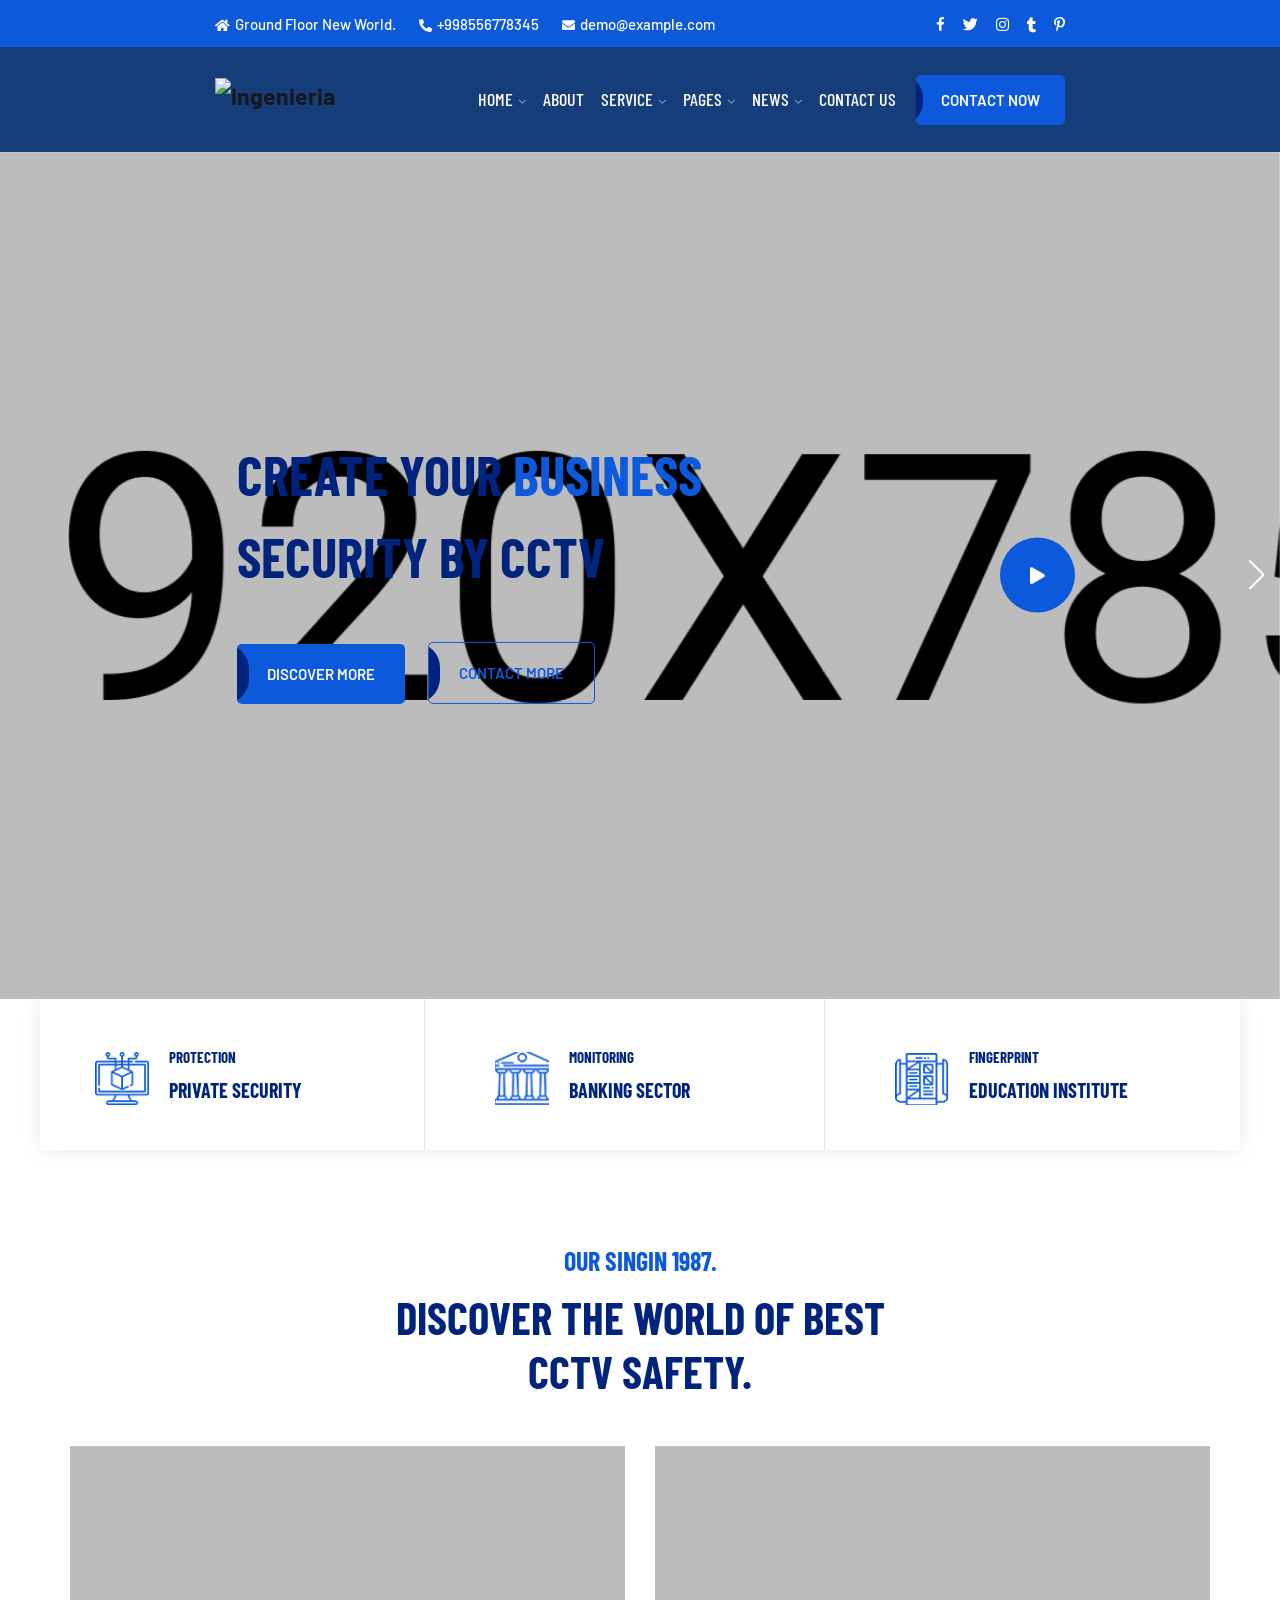
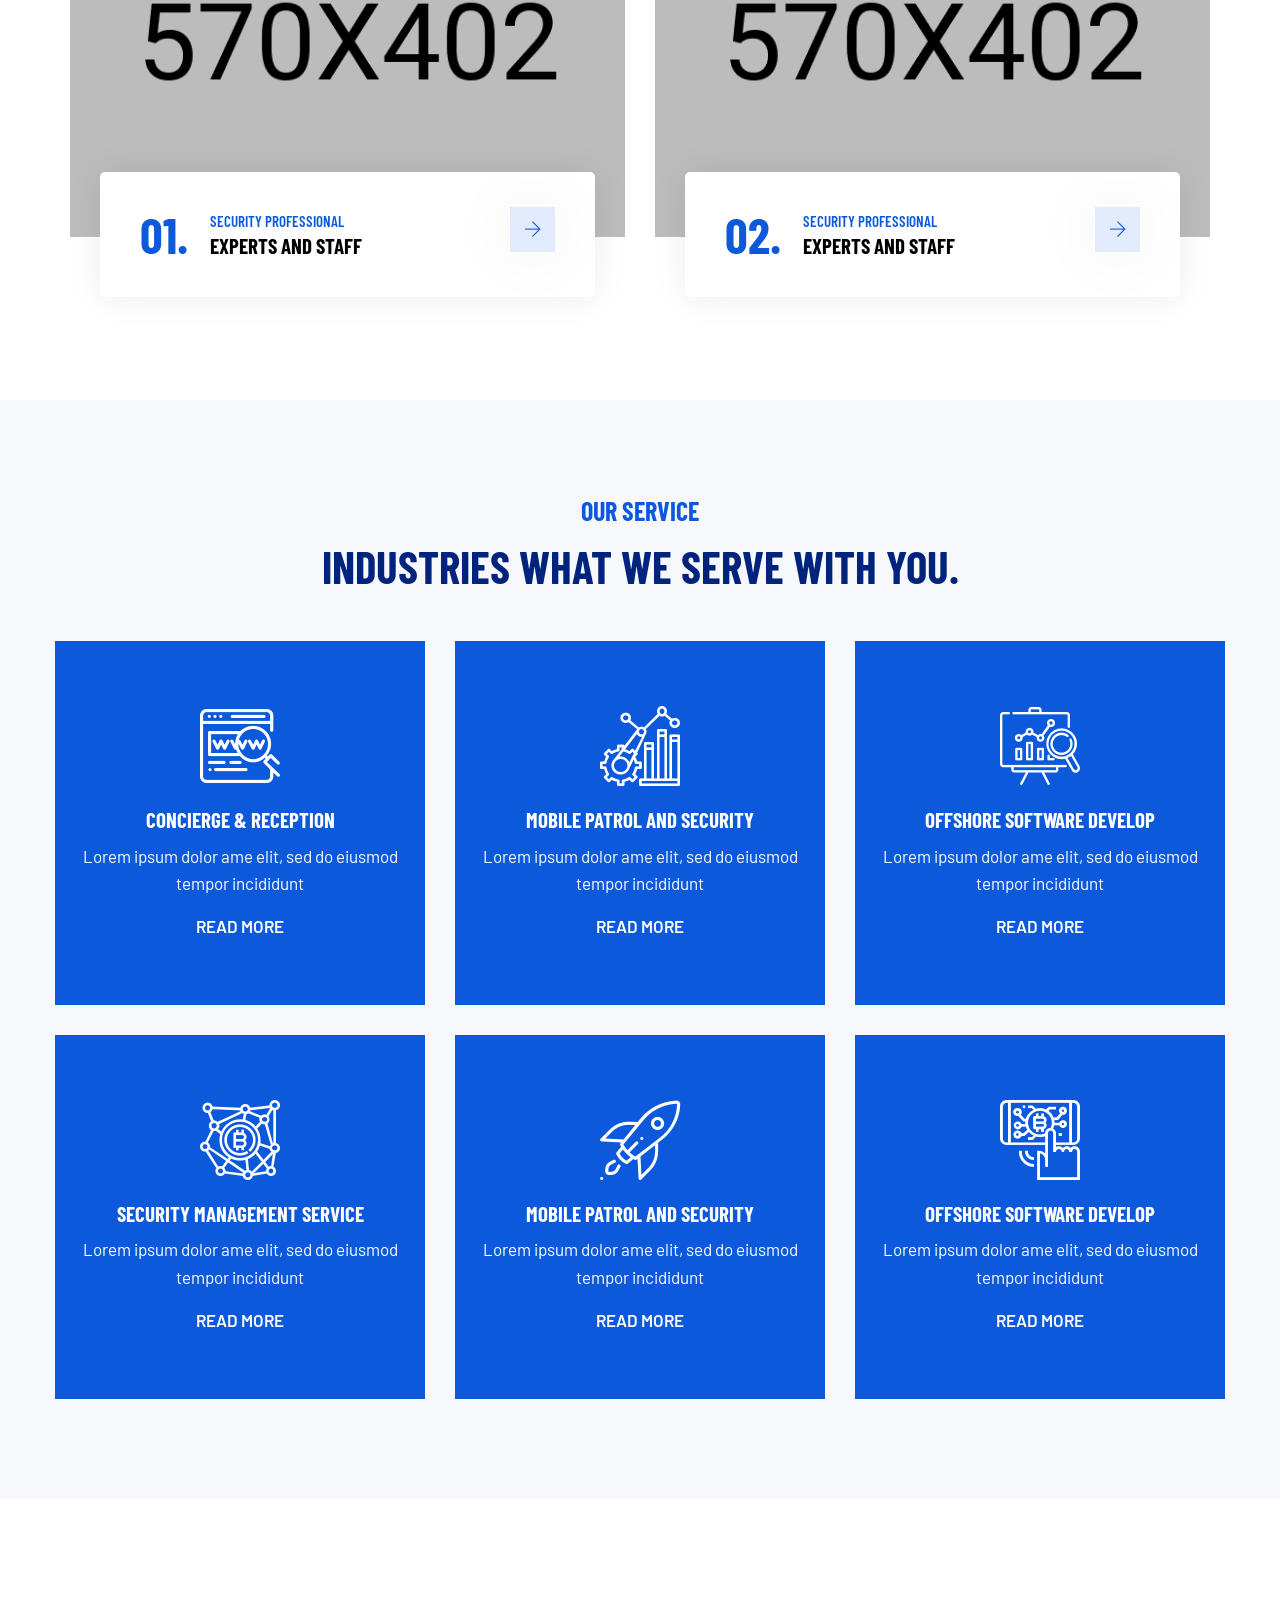
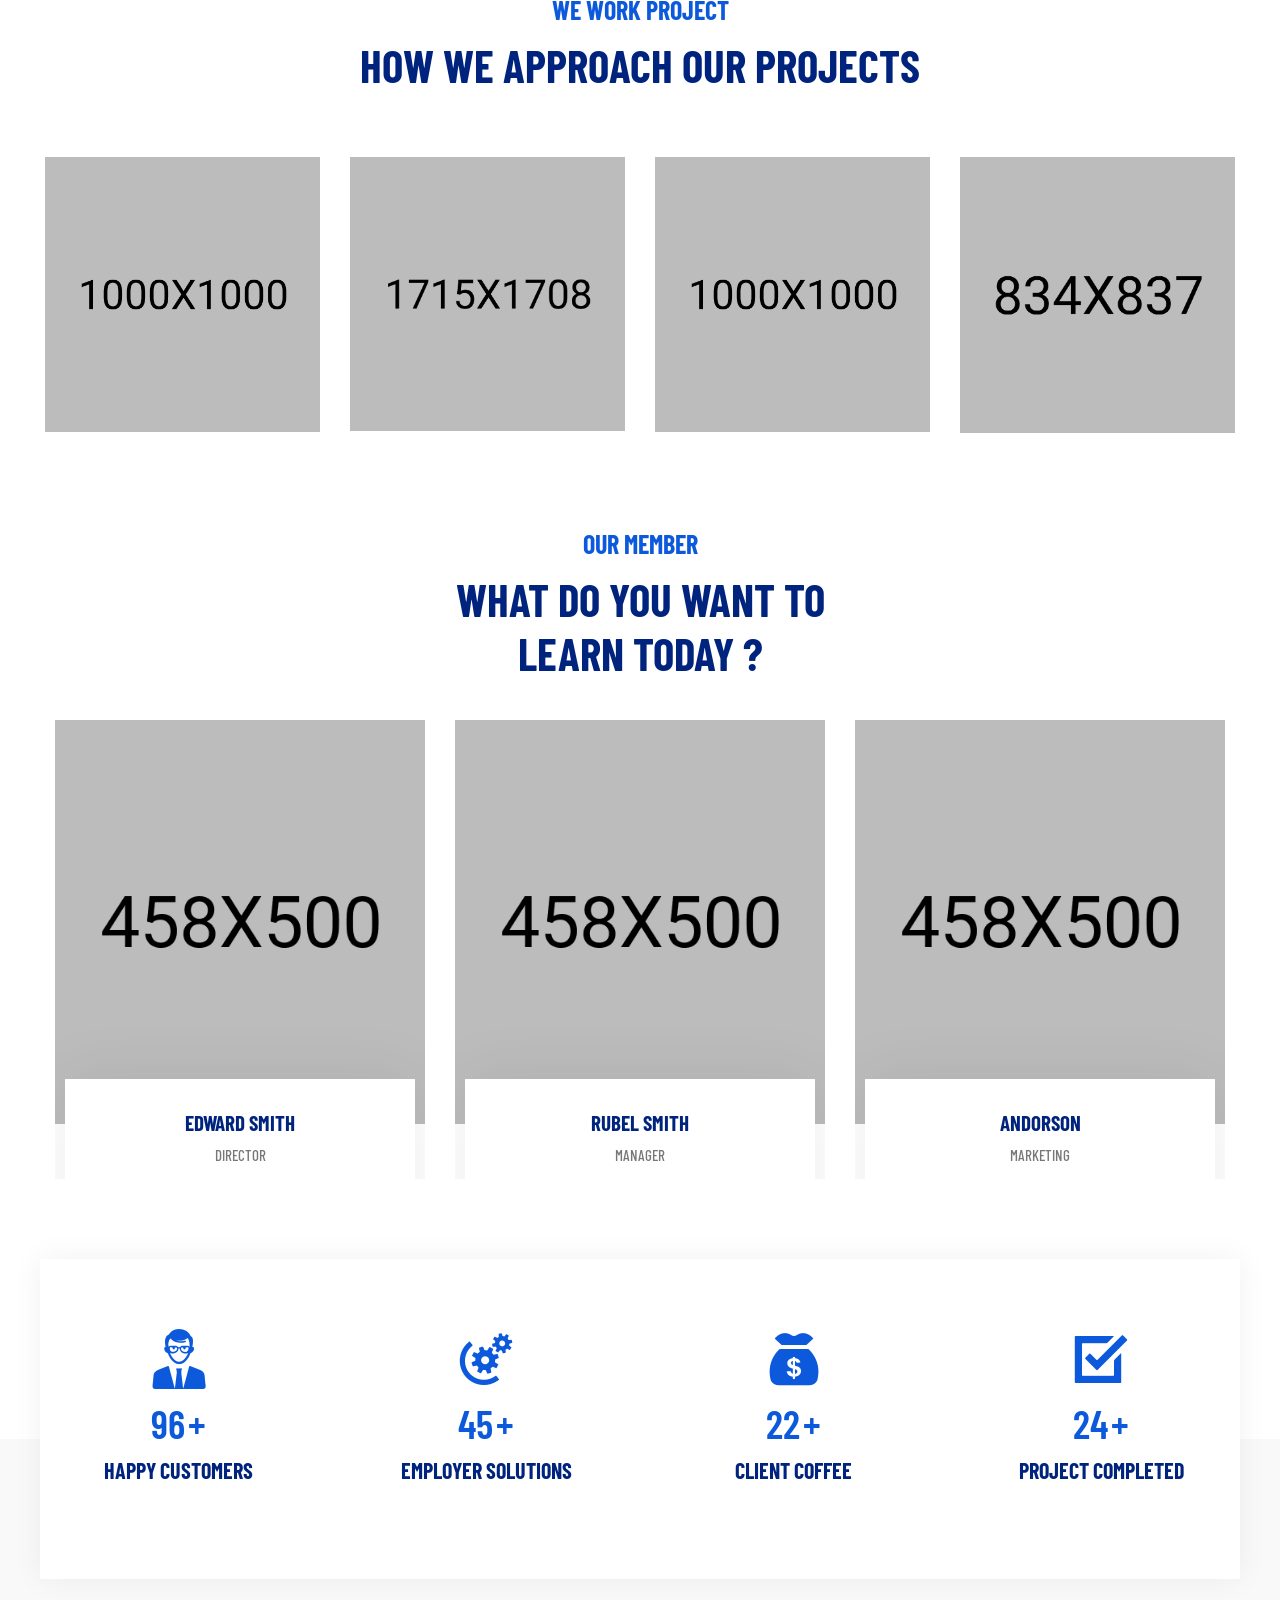
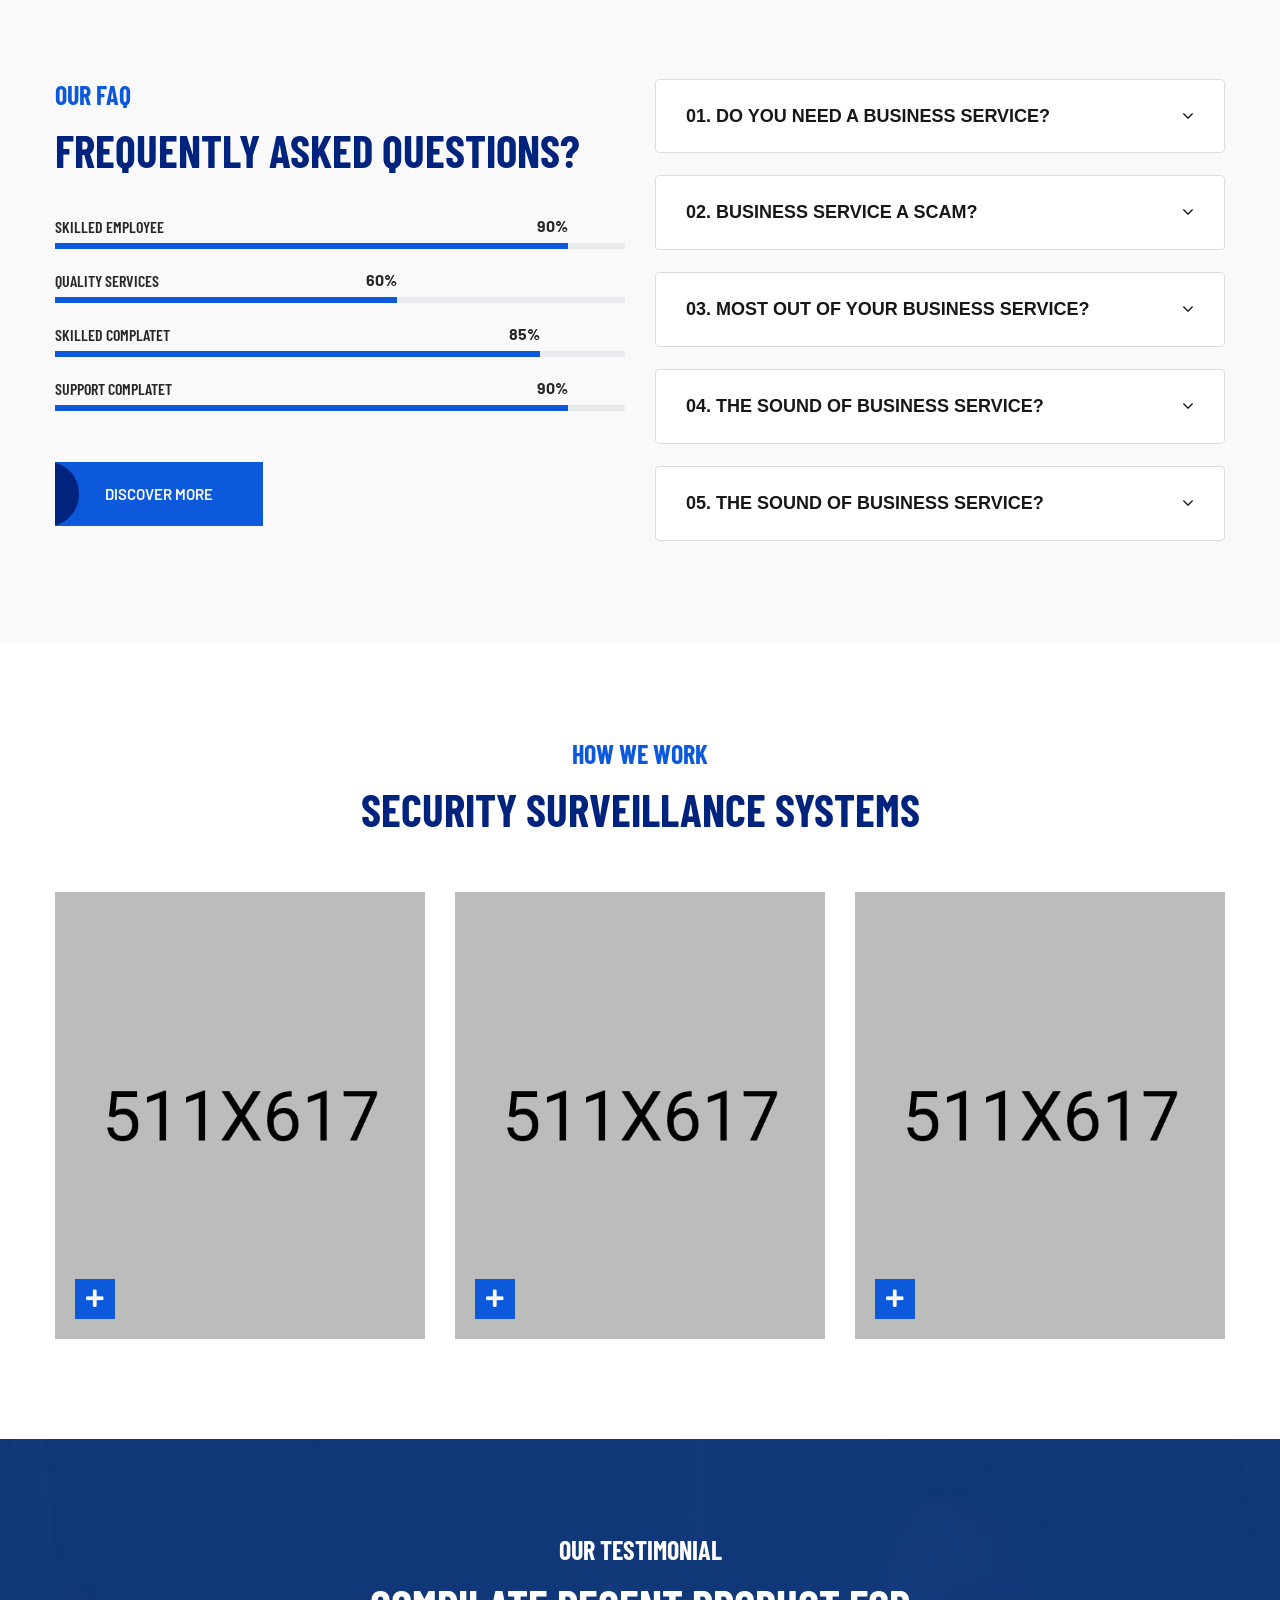
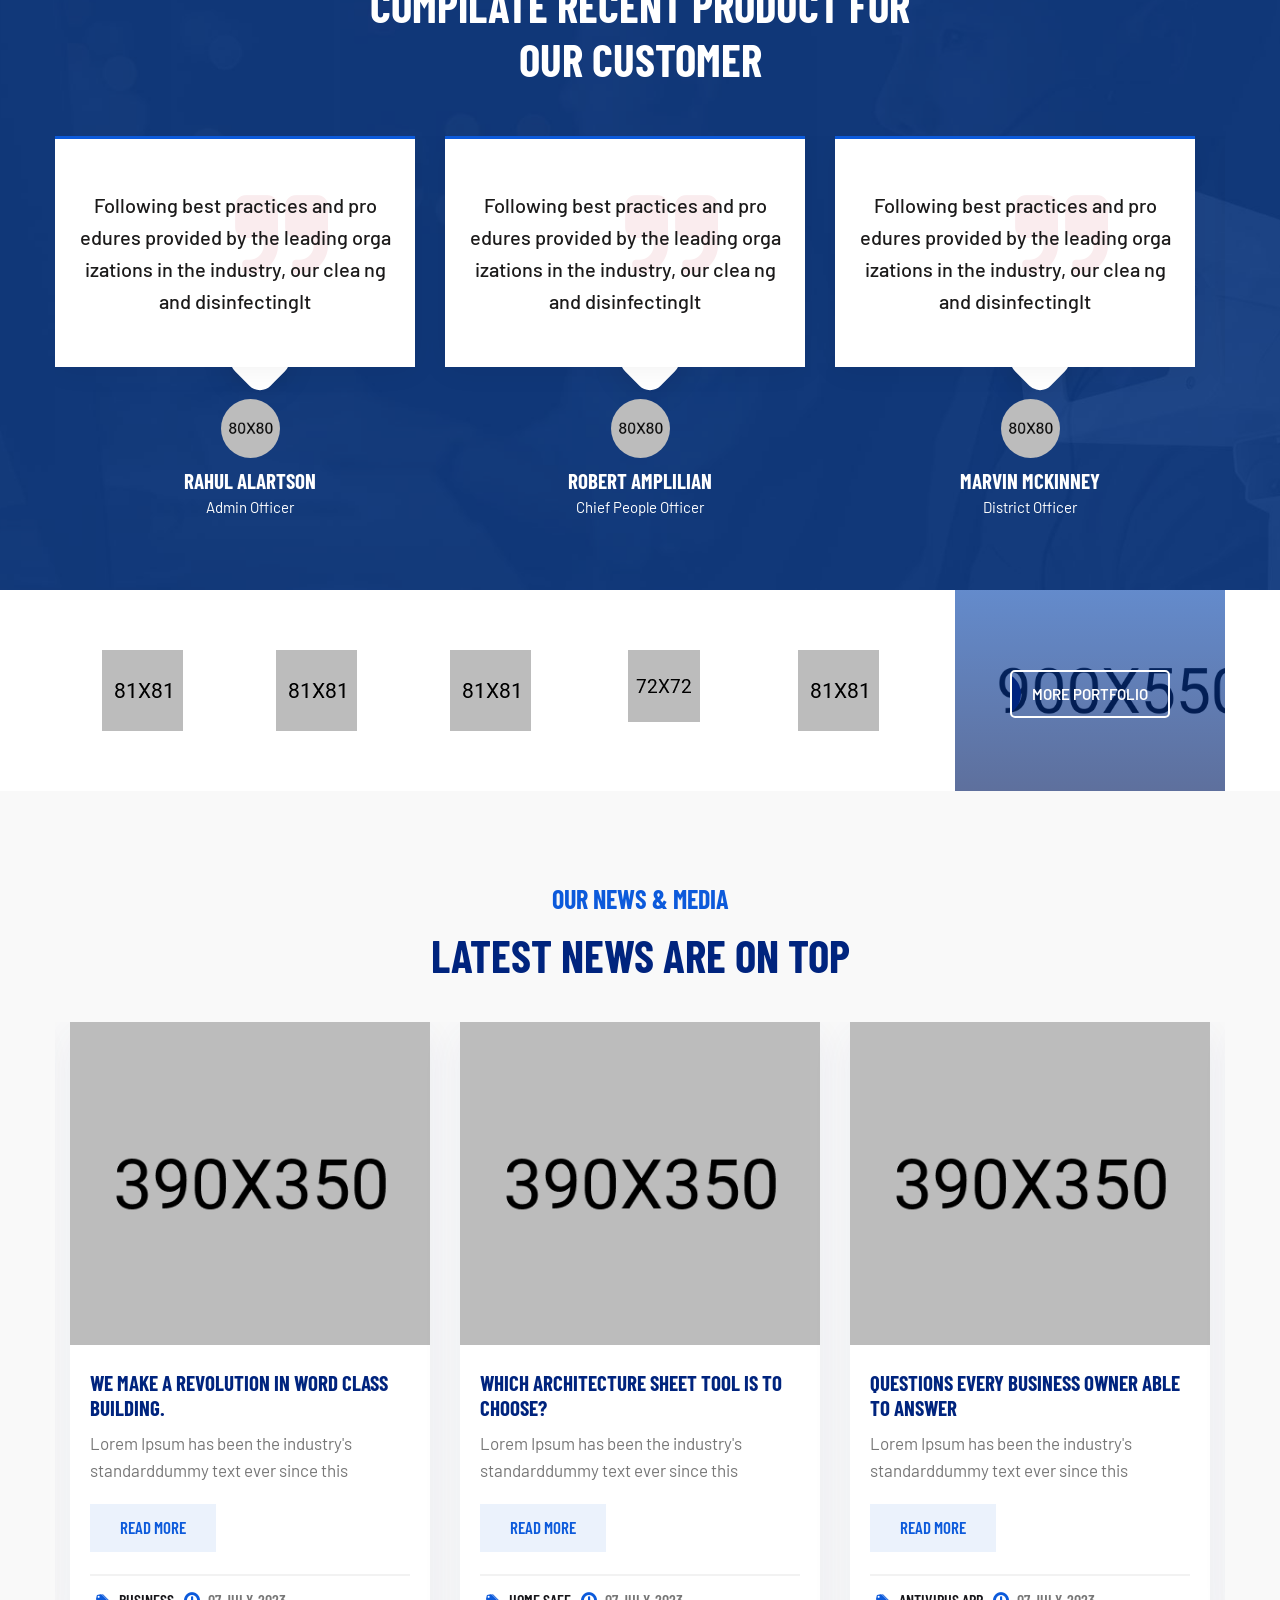
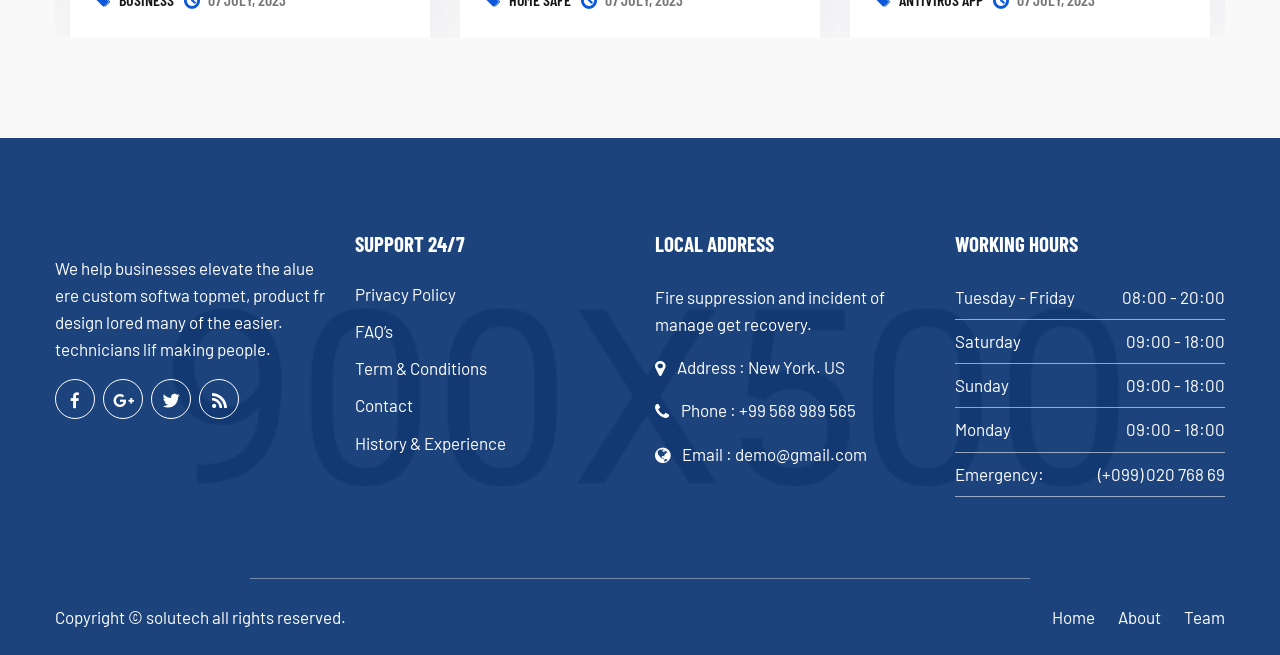
==== solutech/index.html @ 67c7a2f8 "plantilla ingenieria proyecto pagina web" ====
<!DOCTYPE HTML>
<html lang="en-US">
    <head>
		<meta charset="UTF-8">
		<meta http-equiv="x-ua-compatible" content="ie=edge">
		<title>ISOS</title>
		<meta name="description" content="">
		<meta name="viewport" content="width=device-width, initial-scale=1">
		<!-- Favicon Icon -->
        <link rel="icon"  type="image/png" href="assets/images/logo_ing.png">		
        <link rel="stylesheet" type="text/css" href="assets/css/bootstrap.min.css"/>
        <link rel="stylesheet" type="text/css" href="venobox/venobox.css"/>
        <link rel="stylesheet" type="text/css" href="assets/css/plugin_theme_css.css"/>
        <link rel="stylesheet" type="text/css" href="assets/css/style.css"/>        
		<link rel="stylesheet" type="text/css" href="style.css"/>
		<link rel="stylesheet" type="text/css" href="assets/css/responsive.css"/>
		<!-- modernizr js -->	
        <script src="assets/js/vendor/modernizr-2.8.3.min.js"></script>		
		
    </head>
<body>
<div class="em40_header_area_main">
 	<!-- HEADER TOP AREA -->
	<div class="solutech-header-top">
		<div class="container">
			<div class="row">
				<div class="col-xs-12 col-lg-9 col-xl-9 col-md-9 col-sm-12">
					<div class="top-address text-left">
						<p>
							<span><i class="fas fa-home"></i>Ground Floor New World.</span>
							<a href="#"><i class="fas fa-phone-alt"></i>+998556778345</a>
							<a href="#"><i class="fas fa-envelope"></i>demo@example.com</a>
						</p>
					</div>
				</div>
				<!-- TOP RIGHT -->
				<div class="col-xs-12 col-lg-3 col-xl-3 col-md-3 col-sm-12 ">
					<div class="top-right-menu">
						<ul class="social-icons text-right text_m_center">
							<li><a href="#"><i class="fa fa-facebook-f"></i></a></li>
							<li><a href="#"><i class="fab fa-twitter"></i></a></li>
							<li><a href="#"><i class="fab fa-instagram"></i></a></li>
							<li><a href="#"><i class="fab fa-tumblr"></i></a></li>
							<li><a href="#"><i class="fab fa-pinterest-p"></i></a></li>								
						</ul>
					</div>
				</div>	
			</div>		
		</div>
	</div>
    <!-- END HEADER TOP AREA -->
	<div class="tx_top2_relative">
		<div class="">
			<div class="tx_relative_m">
				<div class="">  
					<div class="mainmenu_width_tx  ">
						<div class="solutech-main-menu one_page hidden-xs hidden-sm witr_h_h10">
							<div class="solutech_nav_area scroll_fixed postfix">
								<div class="container">
									<div class="row logo-left">				
										<!-- LOGO -->
										<div class="col-md-3 col-sm-3 col-xs-4">
											<div class="logo">
												<a class="main_sticky_main_l" href="index.html" title="ingenieria">
													<img src="assets/images/logo_ing.png" alt="ingenieria">
												</a>
												<a class="main_sticky_l" href="index.html" title="ingenieria">
													<img src="assets/images/logo2_ing.png" alt="ingenieria">
												</a>
											</div>	  
										</div>
										<div class="col-md-9 col-sm-9 col-xs-8">
											<nav class="solutech_menu main-search-menu">					
												<ul class="sub-menu">
													<li class="menu-item-has-children">
														<a href="#">Home</a>
														<ul class="sub-menu">
															<li><a href="index.html">Home Page</a></li>
															<li><a href="index-2.html">Landing Page</a></li>
															<li><a href="index-3.html">Home Banner Page</a></li>
														</ul>
													</li>
													<li><a href="about.html">About</a></li>
													<li class="menu-item-has-children">
														<a href="#">Service</a>
														<ul class="sub-menu">
															<li><a href="home-security.html">Home Security</a></li>
															<li><a href="software-development.html">Software Development</a></li>
															<li><a href="installation.html">Installation CCTV</a></li>
															<li><a href="service-details.html">Service Details</a></li>
														</ul>
													</li>
													<li class="menu-item-has-children">
														<a href="#">Pages</a>
														<ul class="sub-menu">
															<li><a href="pricing-plan.html">Pricing Plan</a></li>
															<li><a href="why-choose-us.html">Why Choose Us</a></li>	
															<li><a href="faq.html">FAQ’S</a></li>
															<li class="menu-item-has-children">
																<a href="#">Portfolio</a>
																<ul class="sub-menu">
																	<li><a href="portfolio-2column.html">Portfolio 2Column</a></li>
																	<li><a href="portfolio-3column.html">Portfolio 3Column</a></li>
																	<li><a href="portfolio-4column.html">Portfolio 4Column</a></li>
																</ul>
															</li>
															<li><a href="team.html">Team</a></li>
															<li><a href="testimonial.html">Testimonial</a></li>
														</ul>
													</li>
													<li class="menu-item-has-children">
														<a href="#">News</a>
														<ul class="sub-menu">
															<li><a href="blog.html">Blog Grid</a></li>
															<li><a href="blog-left-sidebar.html">Blog Left Sidebar</a></li>
															<li><a href="blog-right-sidebar.html">Blog Right Sidebar</a></li>
														</ul>
													</li>
													<li><a href="contact.html">Contact Us</a></li>
												</ul>
												<div class="donate-btn-header">
													<a class="dtbtn" href="#">Contact Now</a>	
												</div>
											</nav>
										</div>	
									</div>
								</div>
							</div>
						</div>
					</div>
				</div> 			
			</div>
		</div> 
	</div> 
</div> 





<!-- MOBILE MENU Logo AREA -->
<div class="mobile_logo_area hidden-md hidden-lg">
	<div class="container">
		<div class="row">
			<div class="col-sm-12">
				<div class="mobile_menu_logo text-center">
					<a href="index.html" title="solutech">
						<img src="assets/images/logo.png" alt="solutech">
					</a>		
				</div>
			</div>
		</div>
	</div>
</div>

<!-- MOBILE MENU AREA -->
<div class="home-2 mbm hidden-md hidden-lg  header_area main-menu-area">
	<div class="menu_area mobile-menu">
		<nav class="solutech_menu">						
			<ul class="sub-menu">
				<li class="menu-item-has-children">
					<a href="#">Home</a>
					<ul class="sub-menu">
						<li><a href="index.html">Home Page</a></li>
						<li><a href="index-2.html">Landing Page</a></li>
						<li><a href="index-3.html">Home Banner Page</a></li>
					</ul>
				</li>
				<li><a href="about.html">About</a></li>
				<li class="menu-item-has-children">
					<a href="#">Service</a>
					<ul class="sub-menu">
						<li><a href="home-security.html">Home Security</a></li>
						<li><a href="software-development.html">Software Development</a></li>
						<li><a href="installation.html">Installation CCTV</a></li>
						<li><a href="service-details.html">Service Details</a></li>
					</ul>
				</li>
				<li class="menu-item-has-children">
					<a href="#">Pages</a>
					<ul class="sub-menu">
						<li><a href="pricing-plan.html">Pricing Plan</a></li>
						<li><a href="why-choose-us.html">Why Choose Us</a></li>	
						<li><a href="faq.html">FAQ’S</a></li>
						<li class="menu-item-has-children">
							<a href="#">Portfolio</a>
							<ul class="sub-menu">
								<li><a href="portfolio-2column.html">Portfolio 2Column</a></li>
								<li><a href="portfolio-3column.html">Portfolio 3Column</a></li>
								<li><a href="portfolio-4column.html">Portfolio 4Column</a></li>
							</ul>
						</li>
						<li><a href="team.html">Team</a></li>
						<li><a href="testimonial.html">Testimonial</a></li>
					</ul>
				</li>
				<li class="menu-item-has-children">
					<a href="#">News</a>
					<ul class="sub-menu">
						<li><a href="blog.html">Blog Grid</a></li>
						<li><a href="blog-left-sidebar.html">Blog Left Sidebar</a></li>
						<li><a href="blog-right-sidebar.html">Blog Right Sidebar</a></li>
					</ul>
				</li>
				<li><a href="contact.html">Contact Us</a></li>
			</ul>
		</nav>	
	</div>					
</div>
<!-- END MOBILE MENU AREA  -->


			
<div class="witr_swiper_area">
	<div class="swiper-container witr_active_id5">
		<div class="swiper-wrapper">
			<div class="swiper-slide witr_swiper_height" style="background-image: url(assets/images/slider-3.png);">
				<div class="witr_sw_text_area text-left">
					<div class="witr_swiper_content">
						<h2>Create Your<span> Business</span></h2>
						<h3> Security By CCTV</h3>
						<!-- btn gradient style -->
						<div class="slider_btn">
							<div class="witr_btn_style">
								<div class="witr_btn_sinner">
									<a class="witr_btn" href="#">DISCOVER MORE</a>
									<a class="witr_btn active recpwit" href="#">CONTACT MORE</a>
								</div>
							</div>
						</div>
					</div>
					<div class="slider_vd_icon">
						<div class="slider_vd_icon_inner">
							<a class="tx_svd_icon recpwit video-popup video-vemo-icon venobox vbox-item" data-vbtype="youtube" data-autoplay="true" href="https://youtu.be/BS4TUd7FJSg"><i class="fas fa-play"></i></a>
						</div>
					</div>
				</div>
			</div>
			<div class="swiper-slide witr_swiper_height" style="background-image: url(assets/images/slider-3.png);">
				<div class="witr_sw_text_area text-left">
					<div class="witr_swiper_content">
						<h2>High Quality  For</h2>
						<h3>Your  <span> Business</span></h3>
						<!-- btn gradient style -->
						<div class="slider_btn">
							<div class="witr_btn_style">
								<div class="witr_btn_sinner">
									<a class="witr_btn" href="#">DISCOVER MORE</a>
									<a class="witr_btn active recpwit" href="#">CONTACT MORE</a>
								</div>
							</div>
						</div>
					</div>
					<div class="slider_vd_icon">
						<div class="slider_vd_icon_inner">
							<a class="tx_svd_icon recpwit video-popup video-vemo-icon venobox vbox-item" data-vbtype="youtube" data-autoplay="true" href="https://youtu.be/BS4TUd7FJSg"><i class="fas fa-play"></i></a>
						</div>
					</div>
				</div>
			</div>
		</div>
		<!-- Add Pagination -->
		<div class="swiper-scrollbar"></div>
		<div class="swiper-button-next"></div>
		<div class="swiper-button-prev"></div>					
	</div>
</div>		



<!-- solutech_features_area -->
<div class="solutech_features_area">
	<div class="container">	
		<div class="row features_bg">
			<!-- solutech_features_01 -->
			<div class="col-lg-4 col-md-6 col-sm-12 pdlf">	
				<div class="em-service2 sleft all_color_service">
					<div class="em_service_content ">
						<div class="em_single_service_text width_height_link_0 ">
							<div class="service_top_image"></div>
							<div class="text_box witr_s_flex">
								<div class="service_top_text all_icon_color">
									<div class="em-service-icon">
										<img src="assets/images/feature1.png" alt="">
									</div>			
								</div>
								<div class="em-service-inner">
									<div class="em-service-title">
										<h3><a href="#">PROTECTION</a></h3>
									</div>						
									<div class="em-service-desc">
										<p>Private Security </p>		
									</div>
								</div>
							</div>
						</div>
					</div>
				</div>
			</div>
			<!-- solutech_features_02 -->
			<div class="col-lg-4 col-md-6 col-sm-12 pdlf">	
				<div class="em-service2 sleft all_color_service">
					<div class="em_service_content ">
						<div class="em_single_service_text width_height_link_0 ">
							<div class="service_top_image"></div>
							<div class="text_box witr_s_flex">
								<div class="service_top_text all_icon_color">
									<div class="em-service-icon">
										<img src="assets/images/feature2.png" alt="">
									</div>			
								</div>
								<div class="em-service-inner">
									<div class="em-service-title">
										<h3><a href="#">MONITORING</a></h3>
									</div>						
									<div class="em-service-desc">
										<p>Banking Sector </p>		
									</div>
								</div>
							</div>
						</div>
					</div>
				</div>
			</div>
			<!-- solutech_features_03 -->
			<div class="col-lg-4 col-md-6 col-sm-12 pdlf">	
				<div class="em-service2 sleft all_color_service border_lf">
					<div class="em_service_content ">
						<div class="em_single_service_text width_height_link_0 ">
							<div class="service_top_image"></div>
							<div class="text_box witr_s_flex">
								<div class="service_top_text all_icon_color">
									<div class="em-service-icon">
										<img src="assets/images/feature3.png" alt="">
									</div>			
								</div>
								<div class="em-service-inner">
									<div class="em-service-title">
										<h3><a href="#">Fingerprint</a></h3>
									</div>						
									<div class="em-service-desc">
										<p>Education Institute </p>		
									</div>
								</div>
							</div>
						</div>
					</div>
				</div>
			</div>
		</div>
	</div>
</div>


<!-- solutech_about_area -->
<div class="solutech_about_area">
	<div class="container">	
		<div class="row">
			<div class="col-lg-12">
				<div class="witr_section_title">
					<div class="witr_section_title_inner text-center">
						<h2>Our Singin 1987.</h2>		
						<h3>DISCOVER THE WORLD OF BEST</h3>		
						<h1>CCTV Safety.</h1>		
					</div>
				</div>
			</div>
		</div>
		<div class="witr_pslide3 all_pslides_color ps1 ps3 service_active">
			<div class="witr_cslide3_idany service_top">
				<!-- solutech_serivce_01 -->
				<div class="item_pos col-lg-12">	
					<div class="witr_single_pslide">	
						<div class="witr_pslide_image">
							<img src="assets/images/service-img-1.jpg" alt="">
						</div>			
						<div class="witr_content_pslide_text">
							<div class="witr_number_pslide">
								<h4>01.</h4>
							</div>
							<div class="witr_content_pslide">
								<p>SECURITY PROFESSIONAL </p>		
								<h3><a href="#">Experts and Staff</a></h3>
							</div>
							<div class="witr_pslide_custom">	
								<a href="#"><span class="ti-arrow-right"></span></a>
							</div>
						</div>	
					</div> 
				</div>
				<!-- solutech_serivce_02 -->
				<div class="item_pos col-lg-12">	
					<div class="witr_single_pslide">	
						<div class="witr_pslide_image">
							<img src="assets/images/service-img-2.jpg" alt="">
						</div>			
						<div class="witr_content_pslide_text">
							<div class="witr_number_pslide">
								<h4>02.</h4>
							</div>
							<div class="witr_content_pslide">
								<p>SECURITY PROFESSIONAL </p>		
								<h3><a href="#">Experts and Staff</a></h3>
							</div>
							<div class="witr_pslide_custom">	
								<a href="#"><span class="ti-arrow-right"></span></a>
							</div>
						</div>	
					</div> 
				</div>
			</div>
		</div>
	</div>
</div>
			
<!-- solutech_serivce_bg_area -->
<div class="solutech_serivce_area serivce_bg">
	<div class="container">	
		<div class="row">
			<div class="col-lg-12">
				<div class="witr_section_title">
					<div class="witr_section_title_inner text-center">
						<h2>Our Service</h2>		
						<h3>Industries What We Serve With You.</h3>		
					</div>
				</div>
			</div>							
		</div>
		<div class="row service_top">
			<!-- solutech_serivce_bg_01 -->
			<div class="col-lg-4 col-md-6 col-sm-12">
				<div class="all_feature_color single_feature2 text-center">            
					<div class="witr_feature2">					
						<div class="witr_fea2_icon_top">
							<i class=" aprova-website-1"></i>					
						</div>
						<h3><a href="#">Concierge & Reception </a></h3>
						<p>Lorem ipsum dolor ame elit, sed do eiusmod tempor incididunt  </p>		
						<div class="witr_feature_btn2">
							<a class="witr_btn_all_color" href="#">Read More</a>
						</div>
						<div class="witr_feature2_icon">						
							<i class=" aprova-website-1"></i>	
						</div>					
					</div> 	   
				</div>
			</div>
			<!-- solutech_serivce_bg_02 -->
			<div class="col-lg-4 col-md-6 col-sm-12">
				<div class="all_feature_color single_feature2 text-center">            
					<div class="witr_feature2">					
						<div class="witr_fea2_icon_top">
							<i class=" aprova-landing"></i>				
						</div>
						<h3><a href="#">Mobile Patrol And  Security</a></h3>
						<p>Lorem ipsum dolor ame elit, sed do eiusmod tempor incididunt  </p>		
						<div class="witr_feature_btn2">
							<a class="witr_btn_all_color" href="#">Read More</a>
						</div>
						<div class="witr_feature2_icon">						
							<i class=" aprova-landing"></i>
						</div>					
					</div> 	   
				</div>
			</div>
			<!-- solutech_serivce_bg_03 -->
			<div class="col-lg-4 col-md-6 col-sm-12">
				<div class="all_feature_color single_feature2 text-center">            
					<div class="witr_feature2">					
						<div class="witr_fea2_icon_top">
							<i class="aprova aprova-analysis"></i>			
						</div>
						<h3><a href="#">Offshore Software Develop </a></h3>
						<p>Lorem ipsum dolor ame elit, sed do eiusmod tempor incididunt  </p>		
						<div class="witr_feature_btn2">
							<a class="witr_btn_all_color" href="#">Read More</a>
						</div>
						<div class="witr_feature2_icon">						
							<i class="aprova aprova-analysis"></i>
						</div>					
					</div> 	   
				</div>
			</div>
			<!-- solutech_serivce_bg_04 -->
			<div class="col-lg-4 col-md-6 col-sm-12">
				<div class="all_feature_color single_feature2 text-center">            
					<div class="witr_feature2">					
						<div class="witr_fea2_icon_top">
							<i class="aprova aprova-bitcoin-1"></i>			
						</div>
						<h3><a href="#">Security Management Service</a></h3>
						<p>Lorem ipsum dolor ame elit, sed do eiusmod tempor incididunt  </p>		
						<div class="witr_feature_btn2">
							<a class="witr_btn_all_color" href="#">Read More</a>
						</div>
						<div class="witr_feature2_icon">						
							<i class="aprova aprova-bitcoin-1"></i>
						</div>					
					</div> 	   
				</div>
			</div>
			<!-- solutech_serivce_bg_05 -->
			<div class="col-lg-4 col-md-6 col-sm-12">
				<div class="all_feature_color single_feature2 text-center">            
					<div class="witr_feature2">					
						<div class="witr_fea2_icon_top">
							<i class="aprova aprova-startup"></i>				
						</div>
						<h3><a href="#">Mobile Patrol And Security</a></h3>
						<p>Lorem ipsum dolor ame elit, sed do eiusmod tempor incididunt  </p>		
						<div class="witr_feature_btn2">
							<a class="witr_btn_all_color" href="#">Read More</a>
						</div>
						<div class="witr_feature2_icon">						
							<i class="aprova aprova-startup"></i>
						</div>					
					</div> 	   
				</div>
			</div>
			<!-- solutech_serivce_bg_06 -->
			<div class="col-lg-4 col-md-6 col-sm-12">
				<div class="all_feature_color single_feature2 text-center">            
					<div class="witr_feature2">					
						<div class="witr_fea2_icon_top">
							<i class="aprova aprova-bitcoin-6"></i>					
						</div>
						<h3><a href="#">Offshore Software Develop</a></h3>
						<p>Lorem ipsum dolor ame elit, sed do eiusmod tempor incididunt  </p>		
						<div class="witr_feature_btn2">
							<a class="witr_btn_all_color" href="#">Read More</a>
						</div>
						<div class="witr_feature2_icon">						
							<i class="aprova aprova-bitcoin-6"></i>
						</div>					
					</div> 	   
				</div>
			</div>
		</div>
	</div>
</div>

<!-- solutech_project_area -->
<div class="solutech_project_area">
	<div class="containers">	
		<div class="row">
			<div class="col-lg-12">
				<div class="witr_section_title">
					<div class="witr_section_title_inner text-center">
						<h2> We Work Project</h2>		
						<h3>How We Approach Our Projects</h3>		
					</div>
				</div>
			</div>
		</div>
		<div class="witr_pslide all_pslides_color ps1 service_active">
			<div class="witr_islidess_slick witr_cslide_idany project_top">
				<!-- solutech_project_01 -->
				<div class="item_pos col-lg-12">	
					<div class="witr_single_pslide">	
						<div class="witr_pslide_image">
							<img src="assets/images/project-thumb-02.jpg" alt="">
						</div>
						<div class="witr_pslide_custom">	
							<a href="#"><span class="ti-arrow-right"></span></a>
						</div>
						<div class="witr_content_pslide_text">
							<div class="witr_content_pslide">
								<h3><a href="#">Fingerprint Door </a></h3>
								<p>Access </p>		
							</div>
						</div>	
					</div> 
				</div>
				<!-- solutech_project_02 -->
				<div class="item_pos col-lg-12">	
					<div class="witr_single_pslide">	
						<div class="witr_pslide_image">
							<img src="assets/images/project-thumb-03.jpg" alt="">
						</div>
						<div class="witr_pslide_custom">	
							<a href="#"><span class="ti-arrow-right"></span></a>
						</div>
						<div class="witr_content_pslide_text">
							<div class="witr_content_pslide">
								<h3><a href="#">Antenna Tagging</a></h3>
								<p>Alarm & Lock  </p>		
							</div>
						</div>	
					</div> 
				</div>
				<!-- solutech_project_03 -->
				<div class="item_pos col-lg-12">	
					<div class="witr_single_pslide">	
						<div class="witr_pslide_image">
							<img src="assets/images/project-thumb-04.jpg" alt="">
						</div>
						<div class="witr_pslide_custom">	
							<a href="#"><span class="ti-arrow-right"></span></a>
						</div>
						<div class="witr_content_pslide_text">
							<div class="witr_content_pslide">
								<h3><a href="#">Home Automation </a></h3>
								<p>System  </p>		
							</div>
						</div>	
					</div> 
				</div>
				<!-- solutech_project_04 -->
				<div class="item_pos col-lg-12">	
					<div class="witr_single_pslide">	
						<div class="witr_pslide_image">
							<img src="assets/images/project-thumb-01.jpg" alt="">
						</div>
						<div class="witr_pslide_custom">	
							<a href="#"><span class="ti-arrow-right"></span></a>
						</div>
						<div class="witr_content_pslide_text">
							<div class="witr_content_pslide">
								<h3><a href="#">Fingerprint Door </a></h3>
								<p>Access </p>		
							</div>
						</div>	
					</div> 
				</div>
				<!-- solutech_project_05 -->
				<div class="item_pos col-lg-12">	
					<div class="witr_single_pslide">	
						<div class="witr_pslide_image">
							<img src="assets/images/project-thumb-05.jpg" alt="">
						</div>
						<div class="witr_pslide_custom">	
							<a href="#"><span class="ti-arrow-right"></span></a>
						</div>
						<div class="witr_content_pslide_text">
							<div class="witr_content_pslide">
								<h3><a href="#">Fingerprint Door Lock</a></h3>
								<p>Alarm & Lock  </p>		
							</div>
						</div>	
					</div> 
				</div>
			</div>
		</div>
	</div>
</div>


<!-- solutech_team_area -->
<div class="solutech_team_area">
	<div class="container">	
		<div class="row">
			<div class="col-lg-12">
				<div class="witr_section_title">
					<div class="witr_section_title_inner text-center">
						<h2>OUR MEMBER</h2>		
						<h3>WHAT DO YOU WANT TO</h3>		
						<h1>LEARN TODAY ?</h1>		
					</div>
				</div>
			</div>
		</div>
		<div class="row team_top">
			<!-- solutech_team_01 -->
			<div class="col-lg-4 col-md-6 col-sm-12">
				<div class="em-team all_color_team ">
					<div class="em-team-one">	
						<div class="em-team-content-image-inner">	
							<div class="em-team-content-image">
								<img src="assets/images/team-01.jpg" alt="">
							</div>	
						</div>
						<div class="em-team-content-waraper all_content_bg_color">
							<div class="em-team-content-title-inner">
								<div class="em-content-title">
									<h5><a href="#">EDWARD SMITH </a></h5>
								</div>
							</div>
							<div class="em-team-content-subtitle-inner">
								<div class="em-content-subtitle">
									<span>DIRECTOR</span>
								</div>
							</div>
							<div class="em-team-content-socials-inner">
								<div class="em-team-content-socials all_team_s_color">			
									<a href="#"><i class="fa fa-facebook-f"></i></a>		
									<a href="#"><i class="fab fa-twitter"></i></a>		
									<a href="#"><i class="fab fa-tumblr"></i></a>		
									<a href="#"><i class="fab fa-vimeo-v"></i></a>		
								</div>
							</div>							
						</div>
					</div>
				</div>
			</div>
			<!-- solutech_team_02 -->
			<div class="col-lg-4 col-md-6 col-sm-12">
				<div class="em-team all_color_team ">
					<div class="em-team-one">	
						<div class="em-team-content-image-inner">	
							<div class="em-team-content-image">
								<img src="assets/images/team-02.jpg" alt="">
							</div>	
						</div>
						<div class="em-team-content-waraper all_content_bg_color">
							<div class="em-team-content-title-inner">
								<div class="em-content-title">
									<h5><a href="#">RUBEL SMITH</a></h5>
								</div>
							</div>
							<div class="em-team-content-subtitle-inner">
								<div class="em-content-subtitle">
									<span>MANAGER</span>
								</div>
							</div>
							<div class="em-team-content-socials-inner">
								<div class="em-team-content-socials all_team_s_color">			
									<a href="#"><i class="fa fa-facebook-f"></i></a>		
									<a href="#"><i class="fab fa-twitter"></i></a>		
									<a href="#"><i class="fab fa-tumblr"></i></a>		
									<a href="#"><i class="fab fa-vimeo-v"></i></a>		
								</div>
							</div>							
						</div>
					</div>
				</div>
			</div>
			<!-- solutech_team_03 -->
			<div class="col-lg-4 col-md-6 col-sm-12">
				<div class="em-team all_color_team ">
					<div class="em-team-one">	
						<div class="em-team-content-image-inner">	
							<div class="em-team-content-image">
								<img src="assets/images/team-03.jpg" alt="">
							</div>	
						</div>
						<div class="em-team-content-waraper all_content_bg_color">
							<div class="em-team-content-title-inner">
								<div class="em-content-title">
									<h5><a href="#">ANDORSON</a></h5>
								</div>
							</div>
							<div class="em-team-content-subtitle-inner">
								<div class="em-content-subtitle">
									<span>MARKETING</span>
								</div>
							</div>
							<div class="em-team-content-socials-inner">
								<div class="em-team-content-socials all_team_s_color">			
									<a href="#"><i class="fa fa-facebook-f"></i></a>		
									<a href="#"><i class="fab fa-twitter"></i></a>		
									<a href="#"><i class="fab fa-tumblr"></i></a>		
									<a href="#"><i class="fab fa-vimeo-v"></i></a>		
								</div>
							</div>							
						</div>
					</div>
				</div>
			</div>
		</div>
	</div>
</div>


<!-- solutech_counter_area -->
<div class="solutech_counter_area">
	<div class="container counter_bg">	
		<div class="row">
			<!-- desicat_counter_01 -->
			<div class="col-lg-3 col-md-6 col-sm-12">
				<div class="witr_counter_single all_counter_color">
					<div class="witr_custom_icon">
						<i class="icofont-man-in-glasses"></i>
					</div>
					<div class="witr_counter_number_inn">
						<h3 class="counter">130</h3>				
						<span>+</span>
						<h4>Happy Customers </h4>		
					</div> 
				</div>
			</div>
			<!-- desicat_counter_02 -->
			<div class="col-lg-3 col-md-6 col-sm-12">
				<div class="witr_counter_single all_counter_color">
					<div class="witr_custom_icon">
						<i class="icofont-automation"></i>
					</div>	
					<div class="witr_counter_number_inn">
						<h3 class="counter">60</h3>				
						<span>+</span>
						<h4>Employer Solutions</h4>		
					</div> 	
				</div>
			</div>
			<!-- desicat_counter_03 -->
			<div class="col-lg-3 col-md-6 col-sm-12">
				<div class="witr_counter_single all_counter_color">
					<div class="witr_custom_icon">
						<i class="icofont-money"></i>
					</div>	
					<div class="witr_counter_number_inn">
						<h3 class="counter">30</h3>				
						<span>+</span>
						<h4>Client Coffee</h4>		
					</div> 	
				</div>
			</div>
			<!-- desicat_counter_04 -->
			<div class="col-lg-3 col-md-6 col-sm-12">
				<div class="witr_counter_single all_counter_color">
					<div class="witr_custom_icon">
						<i class="icofont-checked"></i>
					</div>	
					<div class="witr_counter_number_inn">
						<h3 class="counter">33</h3>				
						<span>+</span>
						<h4>Project Completed</h4>		
					</div> 	
				</div>
			</div>
		</div>
	</div>
</div>


<!-- single_next_work_area -->
<div class="single_faq_bg_area faq_area">
	<div class="container">
		<div class="row">
			<div class="col-lg-6 col-md-10 col-sm-12">
				<div class="witr_section_title">
					<div class="witr_section_title_inner text-left">
						<h2>OUR FAQ</h2>		
						<h3>Frequently Asked Questions?</h3>		
					</div>
				</div>
				<div class="witr_single_progress">
					<div class="witr_title2">
						<span class="witr_label">SKILLED EMPLOYEE </span>	
					</div>		
					<div class="progress witr_progress-style2">
						<div class="progress-bar wow fadeInLeft " data-wow-duration="1.5s" data-wow-delay="0.2s" style="width: 90%;">
							<span class="witr_percent">90%</span>					
						</div>
					</div>				
				</div>
				<div class="witr_single_progress">
					<div class="witr_title2">
						<span class="witr_label">QUALITY SERVICES </span>	
					</div>		
					<div class="progress witr_progress-style2">
						<div class="progress-bar wow fadeInLeft" data-wow-duration="1.5s" data-wow-delay="0.2s" style="width: 60%;">
							<span class="witr_percent">60%</span>					
						</div>
					</div>				
				</div>
				<div class="witr_single_progress">
					<div class="witr_title2">
						<span class="witr_label">SKILLED COMPLATET </span>	
					</div>		
					<div class="progress witr_progress-style2">
						<div class="progress-bar wow fadeInLeft" data-wow-duration="1.5s" data-wow-delay="0.2s" style="width: 85%;">
							<span class="witr_percent">85%</span>					
						</div>
					</div>				
				</div>
				<div class="witr_single_progress">
					<div class="witr_title2">
						<span class="witr_label">SUPPORT COMPLATET </span>	
					</div>		
					<div class="progress witr_progress-style2">
						<div class="progress-bar wow fadeInLeft " data-wow-duration="1.5s" data-wow-delay="0.2s" style="width: 90%;">
							<span class="witr_percent">90%</span>					
						</div>
					</div>				
				</div>
				
				<div class="witr_button_area button2">
					<div class="witr_btn_style mr">
						<div class="witr_btn_sinner">	
							<a href="#" class="witr_btn">DISCOVER MORE</a>
						</div>						
					</div>
				</div>
			</div>
			<div class="col-lg-6 col-md-12 col-sm-12">
				<div class="accordion_area">
                    <div class="faq-part">
                        <div id="accordion">
							<div class="card card-2">
								<div class="card-header witr_ac_card">
									<a href="#" class="card-link witr_ac_style" data-toggle="collapse" data-target="#collapse_242536c" aria-expanded="true">
									 01. Do You Need A Business Service?</a>
								</div>
								<div id="collapse_242536c" class="collapse" data-parent="#accordion">
									<p>Lorem ipsum dolor sit amet, consectetur adipisicing elit, sed do eiusmod tempor incididunt ut labore et dolore magna aliqu ad minim veniam, quis nostrud exercitation.</p>
								</div>
							</div>
							<div class="card card-2">
								<div class="card-header witr_ac_card">
									<a href="#" class="card-link witr_ac_style" data-toggle="collapse" data-target="#collapse_9315e3d1" aria-expanded="true">
									02. Business Service A Scam?</a>
								</div>
								<div id="collapse_9315e3d1" class="collapse   " data-parent="#accordion">
                                    <p>Lorem ipsum dolor sit amet, consectetur adipisicing elit, sed do eiusmod tempor incididunt ut labore et dolore magna aliqu ad minim veniam, quis nostrud exercitation.</p>
								</div>
							</div> 
							<!-- card -->	
							<div class="card card-2  ">
								<div class="card-header witr_ac_card">
									<a href="#" class="card-link witr_ac_style" data-toggle="collapse" data-target="#collapse_9965145" aria-expanded="true">
									03. Most Out Of Your Business Service?</a>
								</div>
								<div id="collapse_9965145" class="collapse   " data-parent="#accordion">
                                     <p>Lorem ipsum dolor sit amet, consectetur adipisicing elit, sed do eiusmod tempor incididunt ut labore et dolore magna aliqu ad minim veniam, quis nostrud exercitation.</p>
								</div>
							</div>
							<!-- card -->	
							<div class="card card-2  ">
								<div class="card-header witr_ac_card">
									<a href="#" class="card-link witr_ac_style" data-toggle="collapse" data-target="#collapse_4b685b3" aria-expanded="true">
									 04. The Sound Of Business Service?</a>
								</div>
								<div id="collapse_4b685b3" class="collapse   " data-parent="#accordion">
									<p>Lorem ipsum dolor sit amet, consectetur adipisicing elit, sed do eiusmod tempor incididunt ut labore et dolore magna aliqu ad minim veniam, quis nostrud exercitation.</p>
								</div>
							</div>
							<!-- card -->	
							<div class="card card-2  ">
								<div class="card-header witr_ac_card">
									<a href="#" class="card-link witr_ac_style" data-toggle="collapse" data-target="#collapse_4b685b4" aria-expanded="true">
									05. The Sound Of Business Service?</a>
								</div>
								<div id="collapse_4b685b4" class="collapse   " data-parent="#accordion">
									<p>Lorem ipsum dolor sit amet, consectetur adipisicing elit, sed do eiusmod tempor incididunt ut labore et dolore magna aliqu ad minim veniam, quis nostrud exercitation.</p>
								</div>
							</div> 
						</div>
                    </div> 	
                </div>
			</div>
		</div>
	</div>
</div>
		
<!-- solutech_work_area -->
<div class="solutech_work_area work_area">
	<div class="container">	
		<div class="row">
			<div class="col-lg-12">
				<div class="witr_section_title">
					<div class="witr_section_title_inner text-center">
						<h2>How We Work</h2>		
						<h3>Security Surveillance Systems</h3>		
					</div>
				</div>
			</div>
		</div>
		<div class="row work_top">
			<!-- solutech_process_01 -->
			<div class="col-lg-4 col-md-6 col-sm-12">
				<div class="witr_process all_process_color">
					<div class="witr_front_content">
						<div class="witr_process_image">
							<img src="assets/images/work-1.jpg" alt="">
							<div class="witr_back_process">
								<div class="witr_content_service">
									<h3><a href="#">Day & night Wireless cams</a></h3>
									<p>We help businesses elevate their through custom service software development product design. </p>
								</div>
							</div>
							<div class="witr_process_box">
								<div class="witr_process_icon">
									<i class="fas fa-plus"></i>
								</div>
								<div class="witr_process_icon2">
									<i class="fas fa-minus"></i>				
								</div>
							</div>
						</div>
					</div>
				</div>
			</div>
			<!-- solutech_process_02 -->
			<div class="col-lg-4 col-md-6 col-sm-12">
				<div class="witr_process all_process_color">
					<div class="witr_front_content">
						<div class="witr_process_image">
							<img src="assets/images/work-2.jpg" alt="">
							<div class="witr_back_process">
								<div class="witr_content_service">
									<h3><a href="#"> venenatis felis Wireless cams</a></h3>
									<p>We help businesses elevate their through custom service software development product design. </p>
								</div>
							</div>
							<div class="witr_process_box">
								<div class="witr_process_icon">
									<i class="fas fa-plus"></i>
								</div>
								<div class="witr_process_icon2">
									<i class="fas fa-minus"></i>				
								</div>
							</div>
						</div>
					</div>
				</div>
			</div>
			<!-- solutech_process_03 -->
			<div class="col-lg-4 col-md-6 col-sm-12">
				<div class="witr_process all_process_color">
					<div class="witr_front_content">
						<div class="witr_process_image">
							<img src="assets/images/work-3.jpg" alt="">
							<div class="witr_back_process">
								<div class="witr_content_service">
									<h3><a href="#">Cras tristique purus non lacus</a></h3>
									<p>We help businesses elevate their through custom service software development product design. </p>
								</div>
							</div>
							<div class="witr_process_box">
								<div class="witr_process_icon">
									<i class="fas fa-plus"></i>
								</div>
								<div class="witr_process_icon2">
									<i class="fas fa-minus"></i>				
								</div>
							</div>
						</div>
					</div>
				</div>
			</div>
		</div>
	</div>
</div>

<!-- solutech_testimonial_bg_area -->
<div class="solutech_testimonial_bg_area">
	<div class="container">	
		<div class="row">
			<div class="col-lg-12">
				<div class="witr_section_title white">
					<div class="witr_section_title_inner text-center">
						<h2>Our Testimonial</h2>		
						<h3>Compilate Recent Product For</h3>		
						<h1>Our Customer</h1>	
					</div>
				</div>
			</div>						
		</div>
		<div class="carso_idtesti all_color_testimonial dfa testi_top">
			<!-- solutech_blog_01 -->
			<div class="item guttergs">
				<div class="single_creativeItem post_t6">
					<div class="box-size">
						<div class="testiCreCon">
							<i class="fa fa-quote-right"></i>
							<!-- content -->	
							<p>Following best practices and pro edures provided by the leading orga izations in the industry, our clea ng and disinfectingIt</p>								
						</div>
						<div class="em_test_thumb">
							<img src="assets/images/testimonial2.png" alt="" />
						</div>
						<div class="testAuthor">
							<h6>Zonson Amplilian</h6>
							<span> Co- Of Officer </span>
						</div>
					</div>
				</div>
			</div>
			<!-- solutech_blog_02 -->
			<div class="item guttergs">
				<div class="single_creativeItem post_t6">
					<div class="box-size">
						<div class="testiCreCon">
							<i class="fa fa-quote-right"></i>
							<!-- content -->	
							<p>Following best practices and pro edures provided by the leading orga izations in the industry, our clea ng and disinfectingIt</p>								
						</div>
						<div class="em_test_thumb">
							<img src="assets/images/testimonial1.png" alt="" />
						</div>
						<div class="testAuthor">
							<h6>Rahul Alartson</h6>
							<span> Admin Officer </span> 
						</div>
					</div>
				</div>
			</div>
			<!-- solutech_blog_03 -->
			<div class="item guttergs">
				<div class="single_creativeItem post_t6">
					<div class="box-size">
						<div class="testiCreCon">
							<i class="fa fa-quote-right"></i>
							<!-- content -->	
							<p>Following best practices and pro edures provided by the leading orga izations in the industry, our clea ng and disinfectingIt</p>								
						</div>
						<div class="em_test_thumb">
							<img src="assets/images/testimonial3.png" alt="" />
						</div>
						<div class="testAuthor">
							<h6>Robert Amplilian</h6>
							<span> Chief People Officer </span> 
						</div>
					</div>
				</div>
			</div>
			<!-- solutech_blog_04 -->
			<div class="item guttergs">
				<div class="single_creativeItem post_t6">
					<div class="box-size">
						<div class="testiCreCon">
							<i class="fa fa-quote-right"></i>
							<!-- content -->	
							<p>Following best practices and pro edures provided by the leading orga izations in the industry, our clea ng and disinfectingIt</p>								
						</div>
						<div class="em_test_thumb">
							<img src="assets/images/testimonial1.png" alt="" />
						</div>
						<div class="testAuthor">
							<h6>Marvin McKinney</h6>
							<span> District Officer </span> 
						</div>
					</div>
				</div>
			</div>
		</div>
	</div>
</div>


<!-- witr_brand_area -->
<div class="witr_brand_area">
	<div class="container">
		<div class="row">
			<div class="col-lg-9 col-md-8 col-sm-12 pdlf">	
				<div class="imagess_area wittr_car_top_left brand_bg">
					<div class="witr_car_overlay brand_imagess_active">
						<div class="slide_items">
							<img src="assets/images/brand1.png" alt=""/>
						</div>
						<div class="slide_items">
							<img src="assets/images/brand2.png" alt=""/>
						</div>
						<div class="slide_items">
							<img src="assets/images/brand3.png" alt=""/>
						</div>
						<div class="slide_items">
							<img src="assets/images/brand4.png" alt=""/>
						</div>
						<div class="slide_items">
							<img src="assets/images/brand2.png" alt=""/>
						</div>
						<div class="slide_items">
							<img src="assets/images/brand3.png" alt=""/>
						</div>
					</div>
				</div> 
			</div>
			<div class="col-lg-3 col-md-4 col-sm-12 pdlf">
				<div class="witr_button_bg">
					<div class="witr_button_area">
						<div class="witr_btn_style mr">
							<div class="witr_btn_sinner">	
								<a href="#" class="witr_bbtn">More Portfolio</a>
							</div>						
						</div>
					</div>
				</div>
			</div>
		</div>
	</div>
</div>

				
<!-- solutech_blog_bg_area -->
<div class="solutech_blog_bg_area">
	<div class="container">	
		<div class="row">
			<div class="col-lg-12">
				<div class="witr_section_title">
					<div class="witr_section_title_inner text-center">
						<h2>Our News & Media</h2>		
						<h3>Latest news are on top</h3>		
					</div>
				</div>
			</div>						
		</div>
		<div class="witr_blog_area11 witr_blog_area16">
			<div class="blog_wrap blog16_idblog1 blog_top">
				<!-- solutech_blog_01 -->
				<div class="witr_all_mb_30 col-lg-12 ">
					<div class="busi_singleBlog">
						<div class="witr_sb_thumb">
							<a href="#"><img src="assets/images/blog-thumb-01.jpg" alt="" ></a>
						</div>	
						<div class="all_blog_color">	
							<div class="witr_blog_con bs5">									
								<h2><a href="#">Boost Leads Optimize Market New Year</a></h2>
								<p>Lorem Ipsum has been the industry's standarddummy text ever since this</p>
								<div class="em-blog-content-area_adn ">
									<div class="learn_more_adn">
										<a class="learn_btn adnbtn2" href="#">Read More </a>
									</div>
								</div>	
								<div class="witr_blog_border"></div>
								<span><i class="icofont-tags"></i> <a href="#">	Business</a></span>
								<span><a href="#"><i class="icofont-ui-clock"></i></a> 07 July, 2023</span>
							</div>
						</div>
					</div>
				</div>
				<!-- solutech_blog_02 -->
				<div class="witr_all_mb_30 col-lg-12">
					<div class="busi_singleBlog">
						<div class="witr_sb_thumb">
							<a href="#"><img src="assets/images/blog-thumb-02.jpg" alt="" ></a>
						</div>	
						<div class="all_blog_color">	
							<div class="witr_blog_con bs5">									
								<h2><a href="#">We make a Revolution in Word Class Building.</a></h2>
								<p>Lorem Ipsum has been the industry's standarddummy text ever since this</p>
								<div class="em-blog-content-area_adn ">
									<div class="learn_more_adn">
										<a class="learn_btn adnbtn2" href="#">Read More </a>
									</div>
								</div>	
								<div class="witr_blog_border"></div>
								<span><i class="icofont-tags"></i> <a href="#">	Business</a></span>
								<span><a href="#"><i class="icofont-ui-clock"></i></a> 07 July, 2023</span>
							</div>
						</div>
					</div>
				</div>
				<!-- solutech_blog_03 -->
				<div class="witr_all_mb_30 col-lg-12">
					<div class="busi_singleBlog">
						<div class="witr_sb_thumb">
							<a href="#"><img src="assets/images/blog-thumb-03.jpg" alt="" ></a>
						</div>	
						<div class="all_blog_color">	
							<div class="witr_blog_con bs5">									
								<h2><a href="#">Which Architecture sheet tool is to choose?</a></h2>
								<p>Lorem Ipsum has been the industry's standarddummy text ever since this</p>
								<div class="em-blog-content-area_adn ">
									<div class="learn_more_adn">
										<a class="learn_btn adnbtn2" href="#">Read More </a>
									</div>
								</div>	
								<div class="witr_blog_border"></div>
								<span><i class="icofont-tags"></i> <a href="#">Home Safe</a></span>
								<span><a href="#"><i class="icofont-ui-clock"></i></a> 07 July, 2023</span>
							</div>
						</div>
					</div>
				</div>
				<!-- solutech_blog_04 -->
				<div class="witr_all_mb_30 col-lg-12">
					<div class="busi_singleBlog">
						<div class="witr_sb_thumb">
							<a href="#"><img src="assets/images/blog-thumb-04.jpg" alt="" ></a>
						</div>	
						<div class="all_blog_color">	
							<div class="witr_blog_con bs5">									
								<h2><a href="#">Questions every business owner able to answer</a></h2>
								<p>Lorem Ipsum has been the industry's standarddummy text ever since this</p>
								<div class="em-blog-content-area_adn ">
									<div class="learn_more_adn">
										<a class="learn_btn adnbtn2" href="#">Read More </a>
									</div>
								</div>	
								<div class="witr_blog_border"></div>
								<span><i class="icofont-tags"></i> <a href="#">	Antivirus app</a></span>
								<span><a href="#"><i class="icofont-ui-clock"></i></a> 07 July, 2023</span>
							</div>
						</div>
					</div>
				</div>
			</div>
		</div>
	</div>
</div>


	
	
<!-- witrfm_footer_area -->
<div class="witrfm_area">
	<div class="footer-middle">  
		<div class="container">
			<div class="row">
				<div class=" col-lg-3 col-md-6 col-sm-12">
					<div class="widget widget_solutech_description_widget">				
						<div class="solutech-description-area">
							<a href="#"><img src="assets/images/logo2.png" alt=""></a>
							<p>We help businesses elevate the alue ere custom softwa topmet, product fr design lored many of the easier. technicians lif making people.</p>
							<div class="social-icons">
								<a href="#"><i class="fa fa-facebook-f"></i></a>
								<a href="#"><i class="fab fa-google-plus-g"></i></a>
								<a href="#"><i class="fab fa-twitter"></i></a>
								<a href="#"><i class="fas fa-rss"></i></a>
							</div>
						</div>
					</div>
				</div>
				<div class=" col-lg-3 col-md-6 col-sm-12">
					<div class="widget widget_nav_menu">
						<h2 class="widget-title">Support 24/7</h2>
						<ul class="menu">
							<li><a href="#">Privacy Policy</a></li>
							<li><a href="#">FAQ’s</a></li>
							<li><a href="#">Term & Conditions</a></li>
							<li><a href="#">Contact</a></li>
							<li><a href="#">History & Experience</a></li>
						</ul>
					</div>
				</div>
				<div class="col-lg-3 col-md-6 col-sm-12">
					<div class="widget about_us">
						<h2 class="widget-title">Local Address</h2>
						<div class="about-footer">
							<div class="footer-widget address">
								<div class="footer-logo">
									<p>Fire suppression and incident of manage get recovery.</p>
								</div>
								<div class="footer-address">
									<div class="footer_s_inner"> 
										<div class="footer-sociala-icon">
											<i class="fa fa-map-marker"></i>
										</div>									
										<div class="footer-sociala-info">				
											<p>Address : New York. US</p>
										</div> 
									</div> 
									<div class="footer_s_inner"> 
										<div class="footer-sociala-icon">
											<i class="fa fa-phone"></i>
										</div> 									
										<div class="footer-sociala-info">   
												<p>Phone : +99 568 989 565</p>
										</div>
									</div>
									<div class="footer_s_inner"> 
										<div class="footer-sociala-icon"> 
											<i class="fa fa-globe"></i>
										</div> 
										<div class="footer-sociala-info">  
											<p>Email : demo@gmail.com</p>									
										</div>
									</div>
								</div>
							</div>
						</div>	
					</div>
				</div>
				<div class="col-sm-12 col-md-6  col-lg-3 last">
					<div class="widget_text widget widget_custom_html">
						<h2 class="widget-title">Working Hours</h2>
						<div class="textwidget custom-html-widget">
							<div class="witr_table">
								<div class="witr_sub_table">
									<span>Tuesday - Friday</span>
									<span>08:00 - 20:00</span>
								</div>
								<div class="witr_sub_table">	
									<span>Saturday</span>
									<span>09:00 - 18:00</span>
								</div>		
								<div class="witr_sub_table">		
									<span>Sunday</span>
									<span>09:00 - 18:00</span>
								</div>
								<div class="witr_sub_table">		
									<span>Monday</span>
									<span>09:00 - 18:00</span>
								</div>
								<div class="witr_sub_table">		
									<span>Emergency:</span>
									<span> (+099) 020 768 69</span>
								</div>
							</div>
						</div>
					</div>				
				</div>
			</div>	
		</div>	
	</div>	
	<div class="footer-bottom">
		<div class="container">
			<div class="row">
				<div class="col-lg-6 col-md-6  col-sm-12">
					<div class="copy-right-text">
						<p>Copyright &copy; solutech all rights reserved.</p>
					</div>
				</div>
				<div class="col-lg-6 col-md-6  col-sm-12">				
					<div class="footer-menu">
						<ul class="text-right">
							<li><a href="#">Home</a></li>
							<li><a href="#">About</a></li>
							<li><a href="#">Team</a></li>
						</ul> 				
					</div>
				</div>
			</div>
		</div>
	</div>
</div>

        <!-- Include All JS -->
        <script src="assets/js/vendor/jquery-3.5.1.min.js"></script>
        <script src="assets/js/bootstrap.min.js"></script>
        <script src="assets/js/isotope.pkgd.min.js"></script>
        <script src="assets/js/owl.carousel.min.js"></script>
        <script src="assets/js/jquery.nivo.slider.pack.js"></script>
        <script src="assets/js/slick.min.js"></script>
        <script src="assets/js/imagesloaded.pkgd.min.js"></script>
        <script src="venobox/venobox.min.js"></script>
        <script src="assets/js/jquery.appear.js"></script>
        <script src="assets/js/jquery.knob.js"></script>
        <script src="assets/js/BeerSlider.js"></script>
        <script src="assets/js/theme-pluginjs.js"></script>
        <script src="assets/js/jquery.meanmenu.js"></script>
        <script src="assets/js/ajax-mail.js"></script>		
        <script src="assets/js/theme.js"></script>
	
	</body>
</html>
---- solutech/assets/css/plugin_theme_css.css ----
html{line-height:1.15;-webkit-text-size-adjust:100%}body{margin:0}main{display:block}hr{box-sizing:content-box;height:0;overflow:visible}pre{font-family:monospace,monospace;font-size:1em}a{background-color:transparent}abbr[title]{border-bottom:none;text-decoration:underline;text-decoration:underline dotted}b,strong{font-weight:bolder}code,kbd,samp{font-family:monospace,monospace;font-size:1em}small{font-size:80%}sub,sup{font-size:75%;line-height:0;position:relative;vertical-align:baseline}sub{bottom:-.25em}sup{top:-.5em}img{border-style:none}button,input,optgroup,select,textarea{font-family:inherit;font-size:100%;line-height:1.15;margin:0}button,input{overflow:visible}button,select{text-transform:none}[type=button],[type=reset],[type=submit],button{-webkit-appearance:button}[type=button]::-moz-focus-inner,[type=reset]::-moz-focus-inner,[type=submit]::-moz-focus-inner,button::-moz-focus-inner{border-style:none;padding:0}[type=button]:-moz-focusring,[type=reset]:-moz-focusring,[type=submit]:-moz-focusring,button:-moz-focusring{outline:1px dotted ButtonText}fieldset{padding:.35em .75em .625em}legend{box-sizing:border-box;color:inherit;display:table;max-width:100%;padding:0;white-space:normal}progress{vertical-align:baseline}textarea{overflow:auto}[type=checkbox],[type=radio]{box-sizing:border-box;padding:0}[type=number]::-webkit-inner-spin-button,[type=number]::-webkit-outer-spin-button{height:auto}[type=search]{-webkit-appearance:textfield;outline-offset:-2px}[type=search]::-webkit-search-decoration{-webkit-appearance:none}::-webkit-file-upload-button{-webkit-appearance:button;font:inherit}details{display:block}summary{display:list-item}template{display:none}[hidden]{display:none}.btn-primary:focus,input:focus,select:focus,textarea:focus{box-shadow:none!important}input,textarea{outline:0}.btn:focus,a:focus{text-decoration:none;outline:0}.uppercase{text-transform:uppercase}.capitalize{text-transform:capitalize}ul{margin:0;padding:0}li{list-style:none}button:focus,input:focus{border-color:transparent;outline-color:transparent}textarea:focus{border-color:transparent;outline-color:transparent}hr{margin:60px 0;padding:0;border-bottom:1px solid #eceff8;border-top:0}label{cursor:pointer;font-size:14px;font-weight:400}a,address,cite,dfn,em,i,li,ol,ul,var{font-style:normal;font-weight:400}::-moz-selection{background:#4fc1f0;color:#888;text-shadow:none}::-moz-selection{background:#4fc1f0;color:#888;text-shadow:none}::selection{background:#4fc1f0;color:#888;text-shadow:none}::-moz-placeholder{color:#888;font-size:16px}::-webkit-input-placeholder{color:#888;font-size:16px}:-ms-input-placeholder{color:#888;font-size:16px}::placeholder{color:#888;font-size:16px}.alignleft{display:inline;float:left}.alignright{display:inline;float:right}.aligncenter{display:block;margin-right:auto;margin-left:auto;text-align:center}.wp-caption.alignleft,blockquote.alignleft,img.alignleft{margin:.4em 1.6em 1.6em 0}.wp-caption.alignright,blockquote.alignright,img.alignright{margin:.4em 0 1.6em 1.6em}.wp-caption.aligncenter,blockquote.aligncenter,img.aligncenter{clear:both;margin-top:.4em;margin-bottom:1.6em}.wp-caption.aligncenter,.wp-caption.alignleft,.wp-caption.alignright{margin-bottom:1.2em}

@charset "UTF-8";/*!
 * animate.css -http://daneden.me/animate
 * Version - 3.5.2
 * Licensed under the MIT license - http://opensource.org/licenses/MIT
 *
 * Copyright (c) 2018 Daniel Eden
 */.animated{animation-duration:1s;animation-fill-mode:both}.animated.infinite{animation-iteration-count:infinite}.animated.hinge{animation-duration:2s}.animated.bounceIn,.animated.bounceOut,.animated.flipOutX,.animated.flipOutY{animation-duration:.75s}@keyframes bounce{20%,53%,80%,from,to{animation-timing-function:cubic-bezier(.215,.61,.355,1);transform:translate3d(0,0,0)}40%,43%{animation-timing-function:cubic-bezier(.755,.050,.855,.060);transform:translate3d(0,-30px,0)}70%{animation-timing-function:cubic-bezier(.755,.050,.855,.060);transform:translate3d(0,-15px,0)}90%{transform:translate3d(0,-4px,0)}}.bounce{animation-name:bounce;transform-origin:center bottom}@keyframes flash{50%,from,to{opacity:1}25%,75%{opacity:0}}.flash{animation-name:flash}@keyframes pulse{from,to{transform:scale3d(1,1,1)}50%{transform:scale3d(1.05,1.05,1.05)}}.pulse{animation-name:pulse}@keyframes rubberBand{from,to{transform:scale3d(1,1,1)}30%{transform:scale3d(1.25,.75,1)}40%{transform:scale3d(.75,1.25,1)}50%{transform:scale3d(1.15,.85,1)}65%{transform:scale3d(.95,1.05,1)}75%{transform:scale3d(1.05,.95,1)}}.rubberBand{animation-name:rubberBand}@keyframes shake{from,to{transform:translate3d(0,0,0)}10%,30%,50%,70%,90%{transform:translate3d(-10px,0,0)}20%,40%,60%,80%{transform:translate3d(10px,0,0)}}.shake{animation-name:shake}@keyframes headShake{0%{transform:translateX(0)}6.5%{transform:translateX(-6px) rotateY(-9deg)}18.5%{transform:translateX(5px) rotateY(7deg)}31.5%{transform:translateX(-3px) rotateY(-5deg)}43.5%{transform:translateX(2px) rotateY(3deg)}50%{transform:translateX(0)}}.headShake{animation-timing-function:ease-in-out;animation-name:headShake}@keyframes swing{20%{transform:rotate3d(0,0,1,15deg)}40%{transform:rotate3d(0,0,1,-10deg)}60%{transform:rotate3d(0,0,1,5deg)}80%{transform:rotate3d(0,0,1,-5deg)}to{transform:rotate3d(0,0,1,0deg)}}.swing{transform-origin:top center;animation-name:swing}@keyframes tada{from,to{transform:scale3d(1,1,1)}10%,20%{transform:scale3d(.9,.9,.9) rotate3d(0,0,1,-3deg)}30%,50%,70%,90%{transform:scale3d(1.1,1.1,1.1) rotate3d(0,0,1,3deg)}40%,60%,80%{transform:scale3d(1.1,1.1,1.1) rotate3d(0,0,1,-3deg)}}.tada{animation-name:tada}@keyframes wobble{from,to{transform:none}15%{transform:translate3d(-25%,0,0) rotate3d(0,0,1,-5deg)}30%{transform:translate3d(20%,0,0) rotate3d(0,0,1,3deg)}45%{transform:translate3d(-15%,0,0) rotate3d(0,0,1,-3deg)}60%{transform:translate3d(10%,0,0) rotate3d(0,0,1,2deg)}75%{transform:translate3d(-5%,0,0) rotate3d(0,0,1,-1deg)}}.wobble{animation-name:wobble}@keyframes jello{11.1%,from,to{transform:none}22.2%{transform:skewX(-12.5deg) skewY(-12.5deg)}33.3%{transform:skewX(6.25deg) skewY(6.25deg)}44.4%{transform:skewX(-3.125deg) skewY(-3.125deg)}55.5%{transform:skewX(1.5625deg) skewY(1.5625deg)}66.6%{transform:skewX(-.78125deg) skewY(-.78125deg)}77.7%{transform:skewX(.390625deg) skewY(.390625deg)}88.8%{transform:skewX(-.1953125deg) skewY(-.1953125deg)}}.jello{animation-name:jello;transform-origin:center}@keyframes bounceIn{20%,40%,60%,80%,from,to{animation-timing-function:cubic-bezier(.215,.61,.355,1)}0%{opacity:0;transform:scale3d(.3,.3,.3)}20%{transform:scale3d(1.1,1.1,1.1)}40%{transform:scale3d(.9,.9,.9)}60%{opacity:1;transform:scale3d(1.03,1.03,1.03)}80%{transform:scale3d(.97,.97,.97)}to{opacity:1;transform:scale3d(1,1,1)}}.bounceIn{animation-name:bounceIn}@keyframes bounceInDown{60%,75%,90%,from,to{animation-timing-function:cubic-bezier(.215,.61,.355,1)}0%{opacity:0;transform:translate3d(0,-3000px,0)}60%{opacity:1;transform:translate3d(0,25px,0)}75%{transform:translate3d(0,-10px,0)}90%{transform:translate3d(0,5px,0)}to{transform:none}}.bounceInDown{animation-name:bounceInDown}@keyframes bounceInLeft{60%,75%,90%,from,to{animation-timing-function:cubic-bezier(.215,.61,.355,1)}0%{opacity:0;transform:translate3d(-3000px,0,0)}60%{opacity:1;transform:translate3d(25px,0,0)}75%{transform:translate3d(-10px,0,0)}90%{transform:translate3d(5px,0,0)}to{transform:none}}.bounceInLeft{animation-name:bounceInLeft}@keyframes bounceInRight{60%,75%,90%,from,to{animation-timing-function:cubic-bezier(.215,.61,.355,1)}from{opacity:0;transform:translate3d(3000px,0,0)}60%{opacity:1;transform:translate3d(-25px,0,0)}75%{transform:translate3d(10px,0,0)}90%{transform:translate3d(-5px,0,0)}to{transform:none}}.bounceInRight{animation-name:bounceInRight}@keyframes bounceInUp{60%,75%,90%,from,to{animation-timing-function:cubic-bezier(.215,.61,.355,1)}from{opacity:0;transform:translate3d(0,3000px,0)}60%{opacity:1;transform:translate3d(0,-20px,0)}75%{transform:translate3d(0,10px,0)}90%{transform:translate3d(0,-5px,0)}to{transform:translate3d(0,0,0)}}.bounceInUp{animation-name:bounceInUp}@keyframes bounceOut{20%{transform:scale3d(.9,.9,.9)}50%,55%{opacity:1;transform:scale3d(1.1,1.1,1.1)}to{opacity:0;transform:scale3d(.3,.3,.3)}}.bounceOut{animation-name:bounceOut}@keyframes bounceOutDown{20%{transform:translate3d(0,10px,0)}40%,45%{opacity:1;transform:translate3d(0,-20px,0)}to{opacity:0;transform:translate3d(0,2000px,0)}}.bounceOutDown{animation-name:bounceOutDown}@keyframes bounceOutLeft{20%{opacity:1;transform:translate3d(20px,0,0)}to{opacity:0;transform:translate3d(-2000px,0,0)}}.bounceOutLeft{animation-name:bounceOutLeft}@keyframes bounceOutRight{20%{opacity:1;transform:translate3d(-20px,0,0)}to{opacity:0;transform:translate3d(2000px,0,0)}}.bounceOutRight{animation-name:bounceOutRight}@keyframes bounceOutUp{20%{transform:translate3d(0,-10px,0)}40%,45%{opacity:1;transform:translate3d(0,20px,0)}to{opacity:0;transform:translate3d(0,-2000px,0)}}.bounceOutUp{animation-name:bounceOutUp}@keyframes fadeIn{from{opacity:0}to{opacity:1}}.fadeIn{animation-name:fadeIn}@keyframes fadeInDown{from{opacity:0;transform:translate3d(0,-100%,0)}to{opacity:1;transform:none}}.fadeInDown{animation-name:fadeInDown}@keyframes fadeInDownBig{from{opacity:0;transform:translate3d(0,-2000px,0)}to{opacity:1;transform:none}}.fadeInDownBig{animation-name:fadeInDownBig}@keyframes fadeInLeft{from{opacity:0;transform:translate3d(-100%,0,0)}to{opacity:1;transform:none}}.fadeInLeft{animation-name:fadeInLeft}@keyframes fadeInLeftBig{from{opacity:0;transform:translate3d(-2000px,0,0)}to{opacity:1;transform:none}}.fadeInLeftBig{animation-name:fadeInLeftBig}@keyframes fadeInRight{from{opacity:0;transform:translate3d(100%,0,0)}to{opacity:1;transform:none}}.fadeInRight{animation-name:fadeInRight}@keyframes fadeInRightBig{from{opacity:0;transform:translate3d(2000px,0,0)}to{opacity:1;transform:none}}.fadeInRightBig{animation-name:fadeInRightBig}@keyframes fadeInUp{from{opacity:0;transform:translate3d(0,100%,0)}to{opacity:1;transform:none}}.fadeInUp{animation-name:fadeInUp}@keyframes fadeInUpBig{from{opacity:0;transform:translate3d(0,2000px,0)}to{opacity:1;transform:none}}.fadeInUpBig{animation-name:fadeInUpBig}@keyframes fadeOut{from{opacity:1}to{opacity:0}}.fadeOut{animation-name:fadeOut}@keyframes fadeOutDown{from{opacity:1}to{opacity:0;transform:translate3d(0,100%,0)}}.fadeOutDown{animation-name:fadeOutDown}@keyframes fadeOutDownBig{from{opacity:1}to{opacity:0;transform:translate3d(0,2000px,0)}}.fadeOutDownBig{animation-name:fadeOutDownBig}@keyframes fadeOutLeft{from{opacity:1}to{opacity:0;transform:translate3d(-100%,0,0)}}.fadeOutLeft{animation-name:fadeOutLeft}@keyframes fadeOutLeftBig{from{opacity:1}to{opacity:0;transform:translate3d(-2000px,0,0)}}.fadeOutLeftBig{animation-name:fadeOutLeftBig}@keyframes fadeOutRight{from{opacity:1}to{opacity:0;transform:translate3d(100%,0,0)}}.fadeOutRight{animation-name:fadeOutRight}@keyframes fadeOutRightBig{from{opacity:1}to{opacity:0;transform:translate3d(2000px,0,0)}}.fadeOutRightBig{animation-name:fadeOutRightBig}@keyframes fadeOutUp{from{opacity:1}to{opacity:0;transform:translate3d(0,-100%,0)}}.fadeOutUp{animation-name:fadeOutUp}@keyframes fadeOutUpBig{from{opacity:1}to{opacity:0;transform:translate3d(0,-2000px,0)}}.fadeOutUpBig{animation-name:fadeOutUpBig}@keyframes flip{from{transform:perspective(400px) rotate3d(0,1,0,-360deg);animation-timing-function:ease-out}40%{transform:perspective(400px) translate3d(0,0,150px) rotate3d(0,1,0,-190deg);animation-timing-function:ease-out}50%{transform:perspective(400px) translate3d(0,0,150px) rotate3d(0,1,0,-170deg);animation-timing-function:ease-in}80%{transform:perspective(400px) scale3d(.95,.95,.95);animation-timing-function:ease-in}to{transform:perspective(400px);animation-timing-function:ease-in}}.animated.flip{-webkit-backface-visibility:visible;backface-visibility:visible;animation-name:flip}@keyframes flipInX{from{transform:perspective(400px) rotate3d(1,0,0,90deg);animation-timing-function:ease-in;opacity:0}40%{transform:perspective(400px) rotate3d(1,0,0,-20deg);animation-timing-function:ease-in}60%{transform:perspective(400px) rotate3d(1,0,0,10deg);opacity:1}80%{transform:perspective(400px) rotate3d(1,0,0,-5deg)}to{transform:perspective(400px)}}.flipInX{-webkit-backface-visibility:visible!important;backface-visibility:visible!important;animation-name:flipInX}.flipInY,.flipOutX{-webkit-backface-visibility:visible!important}@keyframes flipInY{from{transform:perspective(400px) rotate3d(0,1,0,90deg);animation-timing-function:ease-in;opacity:0}40%{transform:perspective(400px) rotate3d(0,1,0,-20deg);animation-timing-function:ease-in}60%{transform:perspective(400px) rotate3d(0,1,0,10deg);opacity:1}80%{transform:perspective(400px) rotate3d(0,1,0,-5deg)}to{transform:perspective(400px)}}.flipInY{backface-visibility:visible!important;animation-name:flipInY}@keyframes flipOutX{from{transform:perspective(400px)}30%{transform:perspective(400px) rotate3d(1,0,0,-20deg);opacity:1}to{transform:perspective(400px) rotate3d(1,0,0,90deg);opacity:0}}.flipOutX{animation-name:flipOutX;backface-visibility:visible!important}@keyframes flipOutY{from{transform:perspective(400px)}30%{transform:perspective(400px) rotate3d(0,1,0,-15deg);opacity:1}to{transform:perspective(400px) rotate3d(0,1,0,90deg);opacity:0}}.flipOutY{-webkit-backface-visibility:visible!important;backface-visibility:visible!important;animation-name:flipOutY}@keyframes lightSpeedIn{from{transform:translate3d(100%,0,0) skewX(-30deg);opacity:0}60%{transform:skewX(20deg);opacity:1}80%{transform:skewX(-5deg);opacity:1}to{transform:none;opacity:1}}.lightSpeedIn{animation-name:lightSpeedIn;animation-timing-function:ease-out}@keyframes lightSpeedOut{from{opacity:1}to{transform:translate3d(100%,0,0) skewX(30deg);opacity:0}}.lightSpeedOut{animation-name:lightSpeedOut;animation-timing-function:ease-in}@keyframes rotateIn{from{transform-origin:center;transform:rotate3d(0,0,1,-200deg);opacity:0}to{transform-origin:center;transform:none;opacity:1}}.rotateIn{animation-name:rotateIn}@keyframes rotateInDownLeft{from{transform-origin:left bottom;transform:rotate3d(0,0,1,-45deg);opacity:0}to{transform-origin:left bottom;transform:none;opacity:1}}.rotateInDownLeft{animation-name:rotateInDownLeft}@keyframes rotateInDownRight{from{transform-origin:right bottom;transform:rotate3d(0,0,1,45deg);opacity:0}to{transform-origin:right bottom;transform:none;opacity:1}}.rotateInDownRight{animation-name:rotateInDownRight}@keyframes rotateInUpLeft{from{transform-origin:left bottom;transform:rotate3d(0,0,1,45deg);opacity:0}to{transform-origin:left bottom;transform:none;opacity:1}}.rotateInUpLeft{animation-name:rotateInUpLeft}@keyframes rotateInUpRight{from{transform-origin:right bottom;transform:rotate3d(0,0,1,-90deg);opacity:0}to{transform-origin:right bottom;transform:none;opacity:1}}.rotateInUpRight{animation-name:rotateInUpRight}@keyframes rotateOut{from{transform-origin:center;opacity:1}to{transform-origin:center;transform:rotate3d(0,0,1,200deg);opacity:0}}.rotateOut{animation-name:rotateOut}@keyframes rotateOutDownLeft{from{transform-origin:left bottom;opacity:1}to{transform-origin:left bottom;transform:rotate3d(0,0,1,45deg);opacity:0}}.rotateOutDownLeft{animation-name:rotateOutDownLeft}@keyframes rotateOutDownRight{from{transform-origin:right bottom;opacity:1}to{transform-origin:right bottom;transform:rotate3d(0,0,1,-45deg);opacity:0}}.rotateOutDownRight{animation-name:rotateOutDownRight}@keyframes rotateOutUpLeft{from{transform-origin:left bottom;opacity:1}to{transform-origin:left bottom;transform:rotate3d(0,0,1,-45deg);opacity:0}}.rotateOutUpLeft{animation-name:rotateOutUpLeft}@keyframes rotateOutUpRight{from{transform-origin:right bottom;opacity:1}to{transform-origin:right bottom;transform:rotate3d(0,0,1,90deg);opacity:0}}.rotateOutUpRight{animation-name:rotateOutUpRight}@keyframes hinge{0%{transform-origin:top left;animation-timing-function:ease-in-out}20%,60%{transform:rotate3d(0,0,1,80deg);transform-origin:top left;animation-timing-function:ease-in-out}40%,80%{transform:rotate3d(0,0,1,60deg);transform-origin:top left;animation-timing-function:ease-in-out;opacity:1}to{transform:translate3d(0,700px,0);opacity:0}}.hinge{animation-name:hinge}@keyframes jackInTheBox{from{opacity:0;transform:scale(.1) rotate(30deg);transform-origin:center bottom}50%{transform:rotate(-10deg)}70%{transform:rotate(3deg)}to{opacity:1;transform:scale(1)}}.jackInTheBox{animation-name:jackInTheBox}@keyframes rollIn{from{opacity:0;transform:translate3d(-100%,0,0) rotate3d(0,0,1,-120deg)}to{opacity:1;transform:none}}.rollIn{animation-name:rollIn}@keyframes rollOut{from{opacity:1}to{opacity:0;transform:translate3d(100%,0,0) rotate3d(0,0,1,120deg)}}.rollOut{animation-name:rollOut}@keyframes zoomIn{from{opacity:0;transform:scale3d(.3,.3,.3)}50%{opacity:1}}.zoomIn{animation-name:zoomIn}@keyframes zoomInDown{from{opacity:0;transform:scale3d(.1,.1,.1) translate3d(0,-1000px,0);animation-timing-function:cubic-bezier(.55,.055,.675,.19)}60%{opacity:1;transform:scale3d(.475,.475,.475) translate3d(0,60px,0);animation-timing-function:cubic-bezier(.175,.885,.32,1)}}.zoomInDown{animation-name:zoomInDown}@keyframes zoomInLeft{from{opacity:0;transform:scale3d(.1,.1,.1) translate3d(-1000px,0,0);animation-timing-function:cubic-bezier(.55,.055,.675,.19)}60%{opacity:1;transform:scale3d(.475,.475,.475) translate3d(10px,0,0);animation-timing-function:cubic-bezier(.175,.885,.32,1)}}.zoomInLeft{animation-name:zoomInLeft}@keyframes zoomInRight{from{opacity:0;transform:scale3d(.1,.1,.1) translate3d(1000px,0,0);animation-timing-function:cubic-bezier(.55,.055,.675,.19)}60%{opacity:1;transform:scale3d(.475,.475,.475) translate3d(-10px,0,0);animation-timing-function:cubic-bezier(.175,.885,.32,1)}}.zoomInRight{animation-name:zoomInRight}@keyframes zoomInUp{from{opacity:0;transform:scale3d(.1,.1,.1) translate3d(0,1000px,0);animation-timing-function:cubic-bezier(.55,.055,.675,.19)}60%{opacity:1;transform:scale3d(.475,.475,.475) translate3d(0,-60px,0);animation-timing-function:cubic-bezier(.175,.885,.32,1)}}.zoomInUp{animation-name:zoomInUp}@keyframes zoomOut{from{opacity:1}50%{opacity:0;transform:scale3d(.3,.3,.3)}to{opacity:0}}.zoomOut{animation-name:zoomOut}@keyframes zoomOutDown{40%{opacity:1;transform:scale3d(.475,.475,.475) translate3d(0,-60px,0);animation-timing-function:cubic-bezier(.55,.055,.675,.19)}to{opacity:0;transform:scale3d(.1,.1,.1) translate3d(0,2000px,0);transform-origin:center bottom;animation-timing-function:cubic-bezier(.175,.885,.32,1)}}.zoomOutDown{animation-name:zoomOutDown}@keyframes zoomOutLeft{40%{opacity:1;transform:scale3d(.475,.475,.475) translate3d(42px,0,0)}to{opacity:0;transform:scale(.1) translate3d(-2000px,0,0);transform-origin:left center}}.zoomOutLeft{animation-name:zoomOutLeft}@keyframes zoomOutRight{40%{opacity:1;transform:scale3d(.475,.475,.475) translate3d(-42px,0,0)}to{opacity:0;transform:scale(.1) translate3d(2000px,0,0);transform-origin:right center}}.zoomOutRight{animation-name:zoomOutRight}@keyframes zoomOutUp{40%{opacity:1;transform:scale3d(.475,.475,.475) translate3d(0,60px,0);animation-timing-function:cubic-bezier(.55,.055,.675,.19)}to{opacity:0;transform:scale3d(.1,.1,.1) translate3d(0,-2000px,0);transform-origin:center bottom;animation-timing-function:cubic-bezier(.175,.885,.32,1)}}.zoomOutUp{animation-name:zoomOutUp}@keyframes slideInDown{from{transform:translate3d(0,-100%,0);visibility:visible}to{transform:translate3d(0,0,0)}}.slideInDown{animation-name:slideInDown}@keyframes slideInLeft{from{transform:translate3d(-100%,0,0);visibility:visible}to{transform:translate3d(0,0,0)}}.slideInLeft{animation-name:slideInLeft}@keyframes slideInRight{from{transform:translate3d(100%,0,0);visibility:visible}to{transform:translate3d(0,0,0)}}.slideInRight{animation-name:slideInRight}@keyframes slideInUp{from{transform:translate3d(0,100%,0);visibility:visible}to{transform:translate3d(0,0,0)}}.slideInUp{animation-name:slideInUp}@keyframes slideOutDown{from{transform:translate3d(0,0,0)}to{visibility:hidden;transform:translate3d(0,100%,0)}}.slideOutDown{animation-name:slideOutDown}@keyframes slideOutLeft{from{transform:translate3d(0,0,0)}to{visibility:hidden;transform:translate3d(-100%,0,0)}}.slideOutLeft{animation-name:slideOutLeft}@keyframes slideOutRight{from{transform:translate3d(0,0,0)}to{visibility:hidden;transform:translate3d(100%,0,0)}}.slideOutRight{animation-name:slideOutRight}@keyframes slideOutUp{from{transform:translate3d(0,0,0)}to{visibility:hidden;transform:translate3d(0,-100%,0)}}.slideOutUp{animation-name:slideOutUp}
 
 
 

/* meanmenu css */
a.meanmenu-reveal{display:none}.mean-container .mean-bar{background:#0f99de;float:left;min-height:60px;padding:4px 0 0;position:relative;width:100%;z-index:999999}.mean-container a.meanmenu-reveal{width:22px;height:22px;padding:18px;top:0;right:0;cursor:pointer;color:#fff;text-decoration:none;font-size:16px;text-indent:-9999em;line-height:22px;font-size:1px;display:block;font-family:Arial,Helvetica,sans-serif;font-weight:700;float:right}.mean-container a.meanmenu-reveal span{display:block;background:#fff;height:3px;margin-top:4px}.mean-container .mean-nav{float:left;width:100%;background:#0c1923}.mean-container .mean-nav ul{padding:0;margin:0;width:100%;list-style-type:none}.mean-container .mean-nav ul li{background:#f8f8f8 none repeat scroll 0 0;float:left;position:relative;width:100%;border-top:1px solid#ddd}.mean-container .mean-nav ul li a{background:#f8f8f8 none repeat scroll 0 0;color:#666;display:block;float:left;font-size:12px;margin:0;padding:1em 5%;text-align:left;text-decoration:none;text-transform:uppercase;width:90%;font-weight:700}.mobile-menu-area{background:#262626}.mean-container .mean-nav ul li li a{border-top:1px solid rgba(255,255,255,.25);opacity:.75;padding:1em 10%;text-shadow:none!important;visibility:visible;width:80%;font-weight:400;text-transform:capitalize;color:#444}.mean-container .mean-nav ul li.mean-last a{border-bottom:0;margin-bottom:0}.mean-container .mean-nav ul li li li a{width:70%;padding:1em 15%}.mean-container .mean-nav ul li li li li a{width:60%;padding:1em 20%}.mean-container .mean-nav ul li li li li li a{width:50%;padding:1em 25%}.mean-container .mean-nav ul li a:hover{background:#f8f8f8 none repeat scroll 0 0;color:#f47e1e}.mean-container .mean-nav ul li a.mean-expand{width:100%;height:18px; line-height:1;margin-top:1px;padding:12px!important;text-align:right;position:absolute;right:0;top:0;z-index:2;font-weight:700;background:rgba(255,255,255,.1);border:0!important;background:#f8f8f8}.mean-container .mean-nav ul li a.mean-expand:hover{background:#f8f8f8}.mean-container .mean-push{float:left;width:100%;padding:0;margin:0;clear:both}.mean-nav .wrapper{width:100%;padding:0;margin:0}.mean-container .mean-bar,.mean-container .mean-bar *{-webkit-box-sizing:content-box;-moz-box-sizing:content-box;box-sizing:content-box}.mean-remove{display:none!important}.mean-container .mean-bar::after{color:#fff;content:"MENU";font-size:21px;left:5%;position:absolute;top:12px}.mean-container .mean-bar::after{display:none}.mean-container .mean-nav ul li a:hover{color:#f47e1e;border-radius:0}.mean-container a.meanmenu-reveal span{background:#fff}.mobile-menu-area{background:#fff none repeat scroll 0 0;border-top:3px solid #2bcdc1}.mean-container .mean-nav ul li a{background:#fff;color:#444;display:block}.mean-container .mean-nav ul li a.mean-expand{ background:0;top:0px}.mean-container .mean-nav ul li a.mean-expand:hover{background:0 0}.mean-container .mean-nav ul li{background:#444}.mean-container .mean-nav ul li li a{color:#fff;opacity:.9;border-top:0}.mean-container a.meanmenu-reveal{color:#fff}.meanmenu-reveal.meanclose:hover{color:#fff!important}.mean-container a.meanmenu-reveal:hover span{background:#fff}.mean-container .mean-bar::before{color:#fff;content:"menu";font-size:18px;font-weight:700;left:10px;position:absolute;top:13px}


/* slick css */

.slick-slider{position:relative;display:block;box-sizing:border-box;-webkit-user-select:none;-moz-user-select:none;-ms-user-select:none;user-select:none;-webkit-touch-callout:none;-khtml-user-select:none;-ms-touch-action:pan-y;touch-action:pan-y;-webkit-tap-highlight-color:transparent}.slick-list{position:relative;display:block;overflow:hidden;margin:0;padding:0}.slick-list:focus{outline:0}.slick-list.dragging{cursor:pointer;cursor:hand}.slick-slider .slick-list,.slick-slider .slick-track{-webkit-transform:translate3d(0,0,0);-moz-transform:translate3d(0,0,0);-ms-transform:translate3d(0,0,0);-o-transform:translate3d(0,0,0);transform:translate3d(0,0,0)}.slick-track{position:relative;top:0;left:0;display:block;margin-left:auto;margin-right:auto}.slick-track:after,.slick-track:before{display:table;content:''}.slick-track:after{clear:both}.slick-loading .slick-track{visibility:hidden}.slick-slide{display:none;float:left;height:100%;min-height:1px}[dir=rtl] .slick-slide{float:right}.slick-slide img{display:block}.slick-slide.slick-loading img{display:none}.slick-slide.dragging img{pointer-events:none}.slick-initialized .slick-slide{display:block}.slick-loading .slick-slide{visibility:hidden}.slick-vertical .slick-slide{display:block;height:auto;border:1px solid transparent}.slick-arrow.slick-hidden{display:none}






/* aprova icon */

@font-face{font-family:aprova;src:url(../fonts/aprova0698.eot?ef1ywa);src:url(../fonts/aprova0698.eot?ef1ywa#iefix) format('embedded-opentype'),url(../fonts/aprova0698.ttf?ef1ywa) format('truetype'),url(../fonts/aprova0698.woff?ef1ywa) format('woff'),url(../fonts/aprova0698.svg?ef1ywa#aprova) format('svg');font-weight:400;font-style:normal;font-display:block}[class*=" aprova-"],[class^=aprova-]{font-family:aprova!important;speak:none;font-style:normal;font-weight:400;font-variant:normal;text-transform:none;line-height:1;-webkit-font-smoothing:antialiased;-moz-osx-font-smoothing:grayscale}.aprova-landing:before{content:"\e900"}.aprova-bar-chart:before{content:"\e901"}.aprova-website:before{content:"\e902"}.aprova-objective:before{content:"\e903"}.aprova-lightbulb:before{content:"\e904"}.aprova-analysis:before{content:"\e905"}.aprova-startup1:before{content:"\e906"}.aprova-website-1:before{content:"\e907"}.aprova-profits:before{content:"\e908"}.aprova-research:before{content:"\e909"}.aprova-analysis-1:before{content:"\e90a"}.aprova-doctor1:before{content:"\e90b"}.aprova-research-1:before{content:"\e90c"}.aprova-team:before{content:"\e90d"}.aprova-vaccine:before{content:"\e90e"}.aprova-medicine:before{content:"\e90f"}.aprova-drug:before{content:"\e910"}.aprova-dose:before{content:"\e911"}.aprova-prize:before{content:"\e912"}.aprova-reward:before{content:"\e913"}.aprova-plaster:before{content:"\e914"}.aprova-medicine1:before{content:"\e915"}.aprova-chemical:before{content:"\e916"}.aprova-medicine-1:before{content:"\e917"}.aprova-doctor:before{content:"\e918"}.aprova-data:before{content:"\e919"}.aprova-brain:before{content:"\e91a"}.aprova-lung:before{content:"\e91b"}.aprova-kidney:before{content:"\e91c"}.aprova-mri:before{content:"\e91d"}.aprova-trophy:before{content:"\e91e"}.aprova-envelope-with-a-letter:before{content:"\e91f"}.aprova-verified-text-paper:before{content:"\e920"}.aprova-calculator-interface-symbol:before{content:"\e921"}.aprova-clock:before{content:"\e922"}.aprova-class-with-students-and-whiteboard:before{content:"\e923"}.aprova-target1:before{content:"\e924"}.aprova-worldwide:before{content:"\e925"}.aprova-award:before{content:"\e926"}.aprova-map:before{content:"\e927"}.aprova-roof:before{content:"\e928"}.aprova-clock-1:before{content:"\e929"}.aprova-wash:before{content:"\e92a"}.aprova-dinner:before{content:"\e92b"}.aprova-food:before{content:"\e92c"}.aprova-shower:before{content:"\e92d"}.aprova-frying-pan-cooking:before{content:"\e92e"}.aprova-music:before{content:"\e92f"}.aprova-fan:before{content:"\e930"}.aprova-screen:before{content:"\e931"}.aprova-digital-marketing:before{content:"\e932"}.aprova-startup:before{content:"\e933"}.aprova-prize-1:before{content:"\e934"}.aprova-circular:before{content:"\e935"}.aprova-computer:before{content:"\e936"}.aprova-research1:before{content:"\e937"}.aprova-analytics:before{content:"\e938"}.aprova-bitcoin:before{content:"\e939"}.aprova-talk:before{content:"\e93a"}.aprova-bitcoin-1:before{content:"\e93b"}.aprova-bitcoin-2:before{content:"\e93c"}.aprova-bitcoin-3:before{content:"\e93d"}.aprova-bitcoin-4:before{content:"\e93e"}.aprova-bitcoin-5:before{content:"\e93f"}.aprova-bitcoin-6:before{content:"\e940"}.aprova-password:before{content:"\e941"}.aprova-bitcoin-7:before{content:"\e942"}.aprova-blockchain:before{content:"\e943"}.aprova-ui:before{content:"\e944"}.aprova-shaver:before{content:"\e945"}.aprova-shave:before{content:"\e946"}.aprova-chair:before{content:"\e947"}.aprova-woman:before{content:"\e948"}.aprova-gym:before{content:"\e949"}.aprova-down:before{content:"\e94a"}.aprova-earth-grid-symbol-and-three-persons:before{content:"\e94b"}.aprova-weightlifting:before{content:"\e94c"}.aprova-partner:before{content:"\e94d"}.aprova-city-hall:before{content:"\e94e"}.aprova-shake-hands:before{content:"\e94f"}.aprova-avatar:before{content:"\e950"}.aprova-target:before{content:"\e951"}.aprova-contract:before{content:"\e952"}.aprova-investment:before{content:"\e953"}.flaticon-arrows:before{content:"\f100"}.aprova-test:before{content:"\e953"}

/* themify icon */

@font-face{font-family:themify;src:url(../fonts/themify.eot?-fvbane);src:url(../fonts/themify.eot?#iefix-fvbane) format('embedded-opentype'),url(../fonts/themify.woff?-fvbane) format('woff'),url(../fonts/themify.ttf?-fvbane) format('truetype'),url(../fonts/themify.svg?-fvbane#themify) format('svg');font-weight:400;font-style:normal}[class*=" ti-"],[class^=ti-]{font-family:themify;speak:none;font-style:normal;font-weight:400;font-variant:normal;text-transform:none;line-height:1;-webkit-font-smoothing:antialiased;-moz-osx-font-smoothing:grayscale}.ti-wand:before{content:"\e600"}.ti-volume:before{content:"\e601"}.ti-user:before{content:"\e602"}.ti-unlock:before{content:"\e603"}.ti-unlink:before{content:"\e604"}.ti-trash:before{content:"\e605"}.ti-thought:before{content:"\e606"}.ti-target:before{content:"\e607"}.ti-tag:before{content:"\e608"}.ti-tablet:before{content:"\e609"}.ti-star:before{content:"\e60a"}.ti-spray:before{content:"\e60b"}.ti-signal:before{content:"\e60c"}.ti-shopping-cart:before{content:"\e60d"}.ti-shopping-cart-full:before{content:"\e60e"}.ti-settings:before{content:"\e60f"}.ti-search:before{content:"\e610"}.ti-zoom-in:before{content:"\e611"}.ti-zoom-out:before{content:"\e612"}.ti-cut:before{content:"\e613"}.ti-ruler:before{content:"\e614"}.ti-ruler-pencil:before{content:"\e615"}.ti-ruler-alt:before{content:"\e616"}.ti-bookmark:before{content:"\e617"}.ti-bookmark-alt:before{content:"\e618"}.ti-reload:before{content:"\e619"}.ti-plus:before{content:"\e61a"}.ti-pin:before{content:"\e61b"}.ti-pencil:before{content:"\e61c"}.ti-pencil-alt:before{content:"\e61d"}.ti-paint-roller:before{content:"\e61e"}.ti-paint-bucket:before{content:"\e61f"}.ti-na:before{content:"\e620"}.ti-mobile:before{content:"\e621"}.ti-minus:before{content:"\e622"}.ti-medall:before{content:"\e623"}.ti-medall-alt:before{content:"\e624"}.ti-marker:before{content:"\e625"}.ti-marker-alt:before{content:"\e626"}.ti-arrow-up:before{content:"\e627"}.ti-arrow-right:before{content:"\e628"}.ti-arrow-left:before{content:"\e629"}.ti-arrow-down:before{content:"\e62a"}.ti-lock:before{content:"\e62b"}.ti-location-arrow:before{content:"\e62c"}.ti-link:before{content:"\e62d"}.ti-layout:before{content:"\e62e"}.ti-layers:before{content:"\e62f"}.ti-layers-alt:before{content:"\e630"}.ti-key:before{content:"\e631"}.ti-import:before{content:"\e632"}.ti-image:before{content:"\e633"}.ti-heart:before{content:"\e634"}.ti-heart-broken:before{content:"\e635"}.ti-hand-stop:before{content:"\e636"}.ti-hand-open:before{content:"\e637"}.ti-hand-drag:before{content:"\e638"}.ti-folder:before{content:"\e639"}.ti-flag:before{content:"\e63a"}.ti-flag-alt:before{content:"\e63b"}.ti-flag-alt-2:before{content:"\e63c"}.ti-eye:before{content:"\e63d"}.ti-export:before{content:"\e63e"}.ti-exchange-vertical:before{content:"\e63f"}.ti-desktop:before{content:"\e640"}.ti-cup:before{content:"\e641"}.ti-crown:before{content:"\e642"}.ti-comments:before{content:"\e643"}.ti-comment:before{content:"\e644"}.ti-comment-alt:before{content:"\e645"}.ti-close:before{content:"\e646"}.ti-clip:before{content:"\e647"}.ti-angle-up:before{content:"\e648"}.ti-angle-right:before{content:"\e649"}.ti-angle-left:before{content:"\e64a"}.ti-angle-down:before{content:"\e64b"}.ti-check:before{content:"\e64c"}.ti-check-box:before{content:"\e64d"}.ti-camera:before{content:"\e64e"}.ti-announcement:before{content:"\e64f"}.ti-brush:before{content:"\e650"}.ti-briefcase:before{content:"\e651"}.ti-bolt:before{content:"\e652"}.ti-bolt-alt:before{content:"\e653"}.ti-blackboard:before{content:"\e654"}.ti-bag:before{content:"\e655"}.ti-move:before{content:"\e656"}.ti-arrows-vertical:before{content:"\e657"}.ti-arrows-horizontal:before{content:"\e658"}.ti-fullscreen:before{content:"\e659"}.ti-arrow-top-right:before{content:"\e65a"}.ti-arrow-top-left:before{content:"\e65b"}.ti-arrow-circle-up:before{content:"\e65c"}.ti-arrow-circle-right:before{content:"\e65d"}.ti-arrow-circle-left:before{content:"\e65e"}.ti-arrow-circle-down:before{content:"\e65f"}.ti-angle-double-up:before{content:"\e660"}.ti-angle-double-right:before{content:"\e661"}.ti-angle-double-left:before{content:"\e662"}.ti-angle-double-down:before{content:"\e663"}.ti-zip:before{content:"\e664"}.ti-world:before{content:"\e665"}.ti-wheelchair:before{content:"\e666"}.ti-view-list:before{content:"\e667"}.ti-view-list-alt:before{content:"\e668"}.ti-view-grid:before{content:"\e669"}.ti-uppercase:before{content:"\e66a"}.ti-upload:before{content:"\e66b"}.ti-underline:before{content:"\e66c"}.ti-truck:before{content:"\e66d"}.ti-timer:before{content:"\e66e"}.ti-ticket:before{content:"\e66f"}.ti-thumb-up:before{content:"\e670"}.ti-thumb-down:before{content:"\e671"}.ti-text:before{content:"\e672"}.ti-stats-up:before{content:"\e673"}.ti-stats-down:before{content:"\e674"}.ti-split-v:before{content:"\e675"}.ti-split-h:before{content:"\e676"}.ti-smallcap:before{content:"\e677"}.ti-shine:before{content:"\e678"}.ti-shift-right:before{content:"\e679"}.ti-shift-left:before{content:"\e67a"}.ti-shield:before{content:"\e67b"}.ti-notepad:before{content:"\e67c"}.ti-server:before{content:"\e67d"}.ti-quote-right:before{content:"\e67e"}.ti-quote-left:before{content:"\e67f"}.ti-pulse:before{content:"\e680"}.ti-printer:before{content:"\e681"}.ti-power-off:before{content:"\e682"}.ti-plug:before{content:"\e683"}.ti-pie-chart:before{content:"\e684"}.ti-paragraph:before{content:"\e685"}.ti-panel:before{content:"\e686"}.ti-package:before{content:"\e687"}.ti-music:before{content:"\e688"}.ti-music-alt:before{content:"\e689"}.ti-mouse:before{content:"\e68a"}.ti-mouse-alt:before{content:"\e68b"}.ti-money:before{content:"\e68c"}.ti-microphone:before{content:"\e68d"}.ti-menu:before{content:"\e68e"}.ti-menu-alt:before{content:"\e68f"}.ti-map:before{content:"\e690"}.ti-map-alt:before{content:"\e691"}.ti-loop:before{content:"\e692"}.ti-location-pin:before{content:"\e693"}.ti-list:before{content:"\e694"}.ti-light-bulb:before{content:"\e695"}.ti-Italic:before{content:"\e696"}.ti-info:before{content:"\e697"}.ti-infinite:before{content:"\e698"}.ti-id-badge:before{content:"\e699"}.ti-hummer:before{content:"\e69a"}.ti-home:before{content:"\e69b"}.ti-help:before{content:"\e69c"}.ti-headphone:before{content:"\e69d"}.ti-harddrives:before{content:"\e69e"}.ti-harddrive:before{content:"\e69f"}.ti-gift:before{content:"\e6a0"}.ti-game:before{content:"\e6a1"}.ti-filter:before{content:"\e6a2"}.ti-files:before{content:"\e6a3"}.ti-file:before{content:"\e6a4"}.ti-eraser:before{content:"\e6a5"}.ti-envelope:before{content:"\e6a6"}.ti-download:before{content:"\e6a7"}.ti-direction:before{content:"\e6a8"}.ti-direction-alt:before{content:"\e6a9"}.ti-dashboard:before{content:"\e6aa"}.ti-control-stop:before{content:"\e6ab"}.ti-control-shuffle:before{content:"\e6ac"}.ti-control-play:before{content:"\e6ad"}.ti-control-pause:before{content:"\e6ae"}.ti-control-forward:before{content:"\e6af"}.ti-control-backward:before{content:"\e6b0"}.ti-cloud:before{content:"\e6b1"}.ti-cloud-up:before{content:"\e6b2"}.ti-cloud-down:before{content:"\e6b3"}.ti-clipboard:before{content:"\e6b4"}.ti-car:before{content:"\e6b5"}.ti-calendar:before{content:"\e6b6"}.ti-book:before{content:"\e6b7"}.ti-bell:before{content:"\e6b8"}.ti-basketball:before{content:"\e6b9"}.ti-bar-chart:before{content:"\e6ba"}.ti-bar-chart-alt:before{content:"\e6bb"}.ti-back-right:before{content:"\e6bc"}.ti-back-left:before{content:"\e6bd"}.ti-arrows-corner:before{content:"\e6be"}.ti-archive:before{content:"\e6bf"}.ti-anchor:before{content:"\e6c0"}.ti-align-right:before{content:"\e6c1"}.ti-align-left:before{content:"\e6c2"}.ti-align-justify:before{content:"\e6c3"}.ti-align-center:before{content:"\e6c4"}.ti-alert:before{content:"\e6c5"}.ti-alarm-clock:before{content:"\e6c6"}.ti-agenda:before{content:"\e6c7"}.ti-write:before{content:"\e6c8"}.ti-window:before{content:"\e6c9"}.ti-widgetized:before{content:"\e6ca"}.ti-widget:before{content:"\e6cb"}.ti-widget-alt:before{content:"\e6cc"}.ti-wallet:before{content:"\e6cd"}.ti-video-clapper:before{content:"\e6ce"}.ti-video-camera:before{content:"\e6cf"}.ti-vector:before{content:"\e6d0"}.ti-themify-logo:before{content:"\e6d1"}.ti-themify-favicon:before{content:"\e6d2"}.ti-themify-favicon-alt:before{content:"\e6d3"}.ti-support:before{content:"\e6d4"}.ti-stamp:before{content:"\e6d5"}.ti-split-v-alt:before{content:"\e6d6"}.ti-slice:before{content:"\e6d7"}.ti-shortcode:before{content:"\e6d8"}.ti-shift-right-alt:before{content:"\e6d9"}.ti-shift-left-alt:before{content:"\e6da"}.ti-ruler-alt-2:before{content:"\e6db"}.ti-receipt:before{content:"\e6dc"}.ti-pin2:before{content:"\e6dd"}.ti-pin-alt:before{content:"\e6de"}.ti-pencil-alt2:before{content:"\e6df"}.ti-palette:before{content:"\e6e0"}.ti-more:before{content:"\e6e1"}.ti-more-alt:before{content:"\e6e2"}.ti-microphone-alt:before{content:"\e6e3"}.ti-magnet:before{content:"\e6e4"}.ti-line-double:before{content:"\e6e5"}.ti-line-dotted:before{content:"\e6e6"}.ti-line-dashed:before{content:"\e6e7"}.ti-layout-width-full:before{content:"\e6e8"}.ti-layout-width-default:before{content:"\e6e9"}.ti-layout-width-default-alt:before{content:"\e6ea"}.ti-layout-tab:before{content:"\e6eb"}.ti-layout-tab-window:before{content:"\e6ec"}.ti-layout-tab-v:before{content:"\e6ed"}.ti-layout-tab-min:before{content:"\e6ee"}.ti-layout-slider:before{content:"\e6ef"}.ti-layout-slider-alt:before{content:"\e6f0"}.ti-layout-sidebar-right:before{content:"\e6f1"}.ti-layout-sidebar-none:before{content:"\e6f2"}.ti-layout-sidebar-left:before{content:"\e6f3"}.ti-layout-placeholder:before{content:"\e6f4"}.ti-layout-menu:before{content:"\e6f5"}.ti-layout-menu-v:before{content:"\e6f6"}.ti-layout-menu-separated:before{content:"\e6f7"}.ti-layout-menu-full:before{content:"\e6f8"}.ti-layout-media-right-alt:before{content:"\e6f9"}.ti-layout-media-right:before{content:"\e6fa"}.ti-layout-media-overlay:before{content:"\e6fb"}.ti-layout-media-overlay-alt:before{content:"\e6fc"}.ti-layout-media-overlay-alt-2:before{content:"\e6fd"}.ti-layout-media-left-alt:before{content:"\e6fe"}.ti-layout-media-left:before{content:"\e6ff"}.ti-layout-media-center-alt:before{content:"\e700"}.ti-layout-media-center:before{content:"\e701"}.ti-layout-list-thumb:before{content:"\e702"}.ti-layout-list-thumb-alt:before{content:"\e703"}.ti-layout-list-post:before{content:"\e704"}.ti-layout-list-large-image:before{content:"\e705"}.ti-layout-line-solid:before{content:"\e706"}.ti-layout-grid4:before{content:"\e707"}.ti-layout-grid3:before{content:"\e708"}.ti-layout-grid2:before{content:"\e709"}.ti-layout-grid2-thumb:before{content:"\e70a"}.ti-layout-cta-right:before{content:"\e70b"}.ti-layout-cta-left:before{content:"\e70c"}.ti-layout-cta-center:before{content:"\e70d"}.ti-layout-cta-btn-right:before{content:"\e70e"}.ti-layout-cta-btn-left:before{content:"\e70f"}.ti-layout-column4:before{content:"\e710"}.ti-layout-column3:before{content:"\e711"}.ti-layout-column2:before{content:"\e712"}.ti-layout-accordion-separated:before{content:"\e713"}.ti-layout-accordion-merged:before{content:"\e714"}.ti-layout-accordion-list:before{content:"\e715"}.ti-ink-pen:before{content:"\e716"}.ti-info-alt:before{content:"\e717"}.ti-help-alt:before{content:"\e718"}.ti-headphone-alt:before{content:"\e719"}.ti-hand-point-up:before{content:"\e71a"}.ti-hand-point-right:before{content:"\e71b"}.ti-hand-point-left:before{content:"\e71c"}.ti-hand-point-down:before{content:"\e71d"}.ti-gallery:before{content:"\e71e"}.ti-face-smile:before{content:"\e71f"}.ti-face-sad:before{content:"\e720"}.ti-credit-card:before{content:"\e721"}.ti-control-skip-forward:before{content:"\e722"}.ti-control-skip-backward:before{content:"\e723"}.ti-control-record:before{content:"\e724"}.ti-control-eject:before{content:"\e725"}.ti-comments-smiley:before{content:"\e726"}.ti-brush-alt:before{content:"\e727"}.ti-youtube:before{content:"\e728"}.ti-vimeo:before{content:"\e729"}.ti-twitter:before{content:"\e72a"}.ti-time:before{content:"\e72b"}.ti-tumblr:before{content:"\e72c"}.ti-skype:before{content:"\e72d"}.ti-share:before{content:"\e72e"}.ti-share-alt:before{content:"\e72f"}.ti-rocket:before{content:"\e730"}.ti-pinterest:before{content:"\e731"}.ti-new-window:before{content:"\e732"}.ti-microsoft:before{content:"\e733"}.ti-list-ol:before{content:"\e734"}.ti-linkedin:before{content:"\e735"}.ti-layout-sidebar-2:before{content:"\e736"}.ti-layout-grid4-alt:before{content:"\e737"}.ti-layout-grid3-alt:before{content:"\e738"}.ti-layout-grid2-alt:before{content:"\e739"}.ti-layout-column4-alt:before{content:"\e73a"}.ti-layout-column3-alt:before{content:"\e73b"}.ti-layout-column2-alt:before{content:"\e73c"}.ti-instagram:before{content:"\e73d"}.ti-google:before{content:"\e73e"}.ti-github:before{content:"\e73f"}.ti-flickr:before{content:"\e740"}.ti-facebook:before{content:"\e741"}.ti-dropbox:before{content:"\e742"}.ti-dribbble:before{content:"\e743"}.ti-apple:before{content:"\e744"}.ti-android:before{content:"\e745"}.ti-save:before{content:"\e746"}.ti-save-alt:before{content:"\e747"}.ti-yahoo:before{content:"\e748"}.ti-wordpress:before{content:"\e749"}.ti-vimeo-alt:before{content:"\e74a"}.ti-twitter-alt:before{content:"\e74b"}.ti-tumblr-alt:before{content:"\e74c"}.ti-trello:before{content:"\e74d"}.ti-stack-overflow:before{content:"\e74e"}.ti-soundcloud:before{content:"\e74f"}.ti-sharethis:before{content:"\e750"}.ti-sharethis-alt:before{content:"\e751"}.ti-reddit:before{content:"\e752"}.ti-pinterest-alt:before{content:"\e753"}.ti-microsoft-alt:before{content:"\e754"}.ti-linux:before{content:"\e755"}.ti-jsfiddle:before{content:"\e756"}.ti-joomla:before{content:"\e757"}.ti-html5:before{content:"\e758"}.ti-flickr-alt:before{content:"\e759"}.ti-email:before{content:"\e75a"}.ti-drupal:before{content:"\e75b"}.ti-dropbox-alt:before{content:"\e75c"}.ti-css3:before{content:"\e75d"}.ti-rss:before{content:"\e75e"}.ti-rss-alt:before{content:"\e75f"}


/*! 
* @package IcoFont 
* @version 1.0.1 
* @author IcoFont ://icofont.com 
* @copyright Copyright (c) 2015 - 2018 IcoFont 
* @license - ://icofont.com/license/
*/@font-face{font-family:IcoFont;font-weight:400;font-style:Regular;src:url(../fonts/icofont.woff2) format("woff2"),url(../fonts/icofont.woff) format("woff")}[class*=" icofont-"],[class^=icofont-]{font-family:IcoFont!important;speak:none;font-style:normal;font-weight:400;font-variant:normal;text-transform:none;white-space:nowrap;word-wrap:normal;direction:ltr;line-height:1;-webkit-font-feature-settings:"liga";-webkit-font-smoothing:antialiased}.icofont-angry-monster:before{content:"\e800"}.icofont-bathtub:before{content:"\e801"}.icofont-bird-wings:before{content:"\e802"}.icofont-bow:before{content:"\e803"}.icofont-castle:before{content:"\e804"}.icofont-circuit:before{content:"\e805"}.icofont-crown-king:before{content:"\e806"}.icofont-crown-queen:before{content:"\e807"}.icofont-dart:before{content:"\e808"}.icofont-disability-race:before{content:"\e809"}.icofont-diving-goggle:before{content:"\e80a"}.icofont-eye-open:before{content:"\e80b"}.icofont-flora-flower:before{content:"\e80c"}.icofont-flora:before{content:"\e80d"}.icofont-gift-box:before{content:"\e80e"}.icofont-halloween-pumpkin:before{content:"\e80f"}.icofont-hand-power:before{content:"\e810"}.icofont-hand-thunder:before{content:"\e811"}.icofont-king-monster:before{content:"\e812"}.icofont-love:before{content:"\e813"}.icofont-magician-hat:before{content:"\e814"}.icofont-native-american:before{content:"\e815"}.icofont-owl-look:before{content:"\e816"}.icofont-phoenix:before{content:"\e817"}.icofont-robot-face:before{content:"\e818"}.icofont-sand-clock:before{content:"\e819"}.icofont-shield-alt:before{content:"\e81a"}.icofont-ship-wheel:before{content:"\e81b"}.icofont-skull-danger:before{content:"\e81c"}.icofont-skull-face:before{content:"\e81d"}.icofont-snowmobile:before{content:"\e81e"}.icofont-space-shuttle:before{content:"\e81f"}.icofont-star-shape:before{content:"\e820"}.icofont-swirl:before{content:"\e821"}.icofont-tattoo-wing:before{content:"\e822"}.icofont-throne:before{content:"\e823"}.icofont-tree-alt:before{content:"\e824"}.icofont-triangle:before{content:"\e825"}.icofont-unity-hand:before{content:"\e826"}.icofont-weed:before{content:"\e827"}.icofont-woman-bird:before{content:"\e828"}.icofont-bat:before{content:"\e829"}.icofont-bear-face:before{content:"\e82a"}.icofont-bear-tracks:before{content:"\e82b"}.icofont-bear:before{content:"\e82c"}.icofont-bird-alt:before{content:"\e82d"}.icofont-bird-flying:before{content:"\e82e"}.icofont-bird:before{content:"\e82f"}.icofont-birds:before{content:"\e830"}.icofont-bone:before{content:"\e831"}.icofont-bull:before{content:"\e832"}.icofont-butterfly-alt:before{content:"\e833"}.icofont-butterfly:before{content:"\e834"}.icofont-camel-alt:before{content:"\e835"}.icofont-camel-head:before{content:"\e836"}.icofont-camel:before{content:"\e837"}.icofont-cat-alt-1:before{content:"\e838"}.icofont-cat-alt-2:before{content:"\e839"}.icofont-cat-alt-3:before{content:"\e83a"}.icofont-cat-dog:before{content:"\e83b"}.icofont-cat-face:before{content:"\e83c"}.icofont-cat:before{content:"\e83d"}.icofont-cow-head:before{content:"\e83e"}.icofont-cow:before{content:"\e83f"}.icofont-crab:before{content:"\e840"}.icofont-crocodile:before{content:"\e841"}.icofont-deer-head:before{content:"\e842"}.icofont-dog-alt:before{content:"\e843"}.icofont-dog-barking:before{content:"\e844"}.icofont-dog:before{content:"\e845"}.icofont-dolphin:before{content:"\e846"}.icofont-duck-tracks:before{content:"\e847"}.icofont-eagle-head:before{content:"\e848"}.icofont-eaten-fish:before{content:"\e849"}.icofont-elephant-alt:before{content:"\e84a"}.icofont-elephant-head-alt:before{content:"\e84b"}.icofont-elephant-head:before{content:"\e84c"}.icofont-elephant:before{content:"\e84d"}.icofont-elk:before{content:"\e84e"}.icofont-fish-1:before{content:"\e84f"}.icofont-fish-2:before{content:"\e850"}.icofont-fish-3:before{content:"\e851"}.icofont-fish-4:before{content:"\e852"}.icofont-fish-5:before{content:"\e853"}.icofont-fish:before{content:"\e854"}.icofont-fox-alt:before{content:"\e855"}.icofont-fox:before{content:"\e856"}.icofont-frog-tracks:before{content:"\e857"}.icofont-frog:before{content:"\e858"}.icofont-froggy:before{content:"\e859"}.icofont-giraffe-head-1:before{content:"\e85a"}.icofont-giraffe-head-2:before{content:"\e85b"}.icofont-giraffe-head:before{content:"\e85c"}.icofont-giraffe:before{content:"\e85d"}.icofont-goat-head:before{content:"\e85e"}.icofont-gorilla:before{content:"\e85f"}.icofont-hen-tracks:before{content:"\e860"}.icofont-horse-head-1:before{content:"\e861"}.icofont-horse-head-2:before{content:"\e862"}.icofont-horse-head:before{content:"\e863"}.icofont-horse-tracks:before{content:"\e864"}.icofont-jellyfish:before{content:"\e865"}.icofont-kangaroo:before{content:"\e866"}.icofont-lemur:before{content:"\e867"}.icofont-lion-head-1:before{content:"\e868"}.icofont-lion-head-2:before{content:"\e869"}.icofont-lion-head:before{content:"\e86a"}.icofont-lion:before{content:"\e86b"}.icofont-monkey-2:before{content:"\e86c"}.icofont-monkey-3:before{content:"\e86d"}.icofont-monkey-face:before{content:"\e86e"}.icofont-monkey:before{content:"\e86f"}.icofont-octopus-alt:before{content:"\e870"}.icofont-octopus:before{content:"\e871"}.icofont-owl:before{content:"\e872"}.icofont-panda-face:before{content:"\e873"}.icofont-panda:before{content:"\e874"}.icofont-panther:before{content:"\e875"}.icofont-parrot-lip:before{content:"\e876"}.icofont-parrot:before{content:"\e877"}.icofont-paw:before{content:"\e878"}.icofont-pelican:before{content:"\e879"}.icofont-penguin:before{content:"\e87a"}.icofont-pig-face:before{content:"\e87b"}.icofont-pig:before{content:"\e87c"}.icofont-pigeon-1:before{content:"\e87d"}.icofont-pigeon-2:before{content:"\e87e"}.icofont-pigeon:before{content:"\e87f"}.icofont-rabbit:before{content:"\e880"}.icofont-rat:before{content:"\e881"}.icofont-rhino-head:before{content:"\e882"}.icofont-rhino:before{content:"\e883"}.icofont-rooster:before{content:"\e884"}.icofont-seahorse:before{content:"\e885"}.icofont-seal:before{content:"\e886"}.icofont-shrimp-alt:before{content:"\e887"}.icofont-shrimp:before{content:"\e888"}.icofont-snail-1:before{content:"\e889"}.icofont-snail-2:before{content:"\e88a"}.icofont-snail-3:before{content:"\e88b"}.icofont-snail:before{content:"\e88c"}.icofont-snake:before{content:"\e88d"}.icofont-squid:before{content:"\e88e"}.icofont-squirrel:before{content:"\e88f"}.icofont-tiger-face:before{content:"\e890"}.icofont-tiger:before{content:"\e891"}.icofont-turtle:before{content:"\e892"}.icofont-whale:before{content:"\e893"}.icofont-woodpecker:before{content:"\e894"}.icofont-zebra:before{content:"\e895"}.icofont-brand-acer:before{content:"\e896"}.icofont-brand-adidas:before{content:"\e897"}.icofont-brand-adobe:before{content:"\e898"}.icofont-brand-air-new-zealand:before{content:"\e899"}.icofont-brand-airbnb:before{content:"\e89a"}.icofont-brand-aircell:before{content:"\e89b"}.icofont-brand-airtel:before{content:"\e89c"}.icofont-brand-alcatel:before{content:"\e89d"}.icofont-brand-alibaba:before{content:"\e89e"}.icofont-brand-aliexpress:before{content:"\e89f"}.icofont-brand-alipay:before{content:"\e8a0"}.icofont-brand-amazon:before{content:"\e8a1"}.icofont-brand-amd:before{content:"\e8a2"}.icofont-brand-american-airlines:before{content:"\e8a3"}.icofont-brand-android-robot:before{content:"\e8a4"}.icofont-brand-android:before{content:"\e8a5"}.icofont-brand-aol:before{content:"\e8a6"}.icofont-brand-apple:before{content:"\e8a7"}.icofont-brand-appstore:before{content:"\e8a8"}.icofont-brand-asus:before{content:"\e8a9"}.icofont-brand-ati:before{content:"\e8aa"}.icofont-brand-att:before{content:"\e8ab"}.icofont-brand-audi:before{content:"\e8ac"}.icofont-brand-axiata:before{content:"\e8ad"}.icofont-brand-bada:before{content:"\e8ae"}.icofont-brand-bbc:before{content:"\e8af"}.icofont-brand-bing:before{content:"\e8b0"}.icofont-brand-blackberry:before{content:"\e8b1"}.icofont-brand-bmw:before{content:"\e8b2"}.icofont-brand-box:before{content:"\e8b3"}.icofont-brand-burger-king:before{content:"\e8b4"}.icofont-brand-business-insider:before{content:"\e8b5"}.icofont-brand-buzzfeed:before{content:"\e8b6"}.icofont-brand-cannon:before{content:"\e8b7"}.icofont-brand-casio:before{content:"\e8b8"}.icofont-brand-china-mobile:before{content:"\e8b9"}.icofont-brand-china-telecom:before{content:"\e8ba"}.icofont-brand-china-unicom:before{content:"\e8bb"}.icofont-brand-cisco:before{content:"\e8bc"}.icofont-brand-citibank:before{content:"\e8bd"}.icofont-brand-cnet:before{content:"\e8be"}.icofont-brand-cnn:before{content:"\e8bf"}.icofont-brand-cocal-cola:before{content:"\e8c0"}.icofont-brand-compaq:before{content:"\e8c1"}.icofont-brand-debian:before{content:"\e8c2"}.icofont-brand-delicious:before{content:"\e8c3"}.icofont-brand-dell:before{content:"\e8c4"}.icofont-brand-designbump:before{content:"\e8c5"}.icofont-brand-designfloat:before{content:"\e8c6"}.icofont-brand-disney:before{content:"\e8c7"}.icofont-brand-dodge:before{content:"\e8c8"}.icofont-brand-dove:before{content:"\e8c9"}.icofont-brand-drupal:before{content:"\e8ca"}.icofont-brand-ebay:before{content:"\e8cb"}.icofont-brand-eleven:before{content:"\e8cc"}.icofont-brand-emirates:before{content:"\e8cd"}.icofont-brand-espn:before{content:"\e8ce"}.icofont-brand-etihad-airways:before{content:"\e8cf"}.icofont-brand-etisalat:before{content:"\e8d0"}.icofont-brand-etsy:before{content:"\e8d1"}.icofont-brand-fastrack:before{content:"\e8d2"}.icofont-brand-fedex:before{content:"\e8d3"}.icofont-brand-ferrari:before{content:"\e8d4"}.icofont-brand-fitbit:before{content:"\e8d5"}.icofont-brand-flikr:before{content:"\e8d6"}.icofont-brand-forbes:before{content:"\e8d7"}.icofont-brand-foursquare:before{content:"\e8d8"}.icofont-brand-foxconn:before{content:"\e8d9"}.icofont-brand-fujitsu:before{content:"\e8da"}.icofont-brand-general-electric:before{content:"\e8db"}.icofont-brand-gillette:before{content:"\e8dc"}.icofont-brand-gizmodo:before{content:"\e8dd"}.icofont-brand-gnome:before{content:"\e8de"}.icofont-brand-google:before{content:"\e8df"}.icofont-brand-gopro:before{content:"\e8e0"}.icofont-brand-gucci:before{content:"\e8e1"}.icofont-brand-hallmark:before{content:"\e8e2"}.icofont-brand-hi5:before{content:"\e8e3"}.icofont-brand-honda:before{content:"\e8e4"}.icofont-brand-hp:before{content:"\e8e5"}.icofont-brand-hsbc:before{content:"\e8e6"}.icofont-brand-htc:before{content:"\e8e7"}.icofont-brand-huawei:before{content:"\e8e8"}.icofont-brand-hulu:before{content:"\e8e9"}.icofont-brand-hyundai:before{content:"\e8ea"}.icofont-brand-ibm:before{content:"\e8eb"}.icofont-brand-icofont:before{content:"\e8ec"}.icofont-brand-icq:before{content:"\e8ed"}.icofont-brand-ikea:before{content:"\e8ee"}.icofont-brand-imdb:before{content:"\e8ef"}.icofont-brand-indiegogo:before{content:"\e8f0"}.icofont-brand-intel:before{content:"\e8f1"}.icofont-brand-ipair:before{content:"\e8f2"}.icofont-brand-jaguar:before{content:"\e8f3"}.icofont-brand-java:before{content:"\e8f4"}.icofont-brand-joomla:before{content:"\e8f5"}.icofont-brand-kickstarter:before{content:"\e8f6"}.icofont-brand-kik:before{content:"\e8f7"}.icofont-brand-lastfm:before{content:"\e8f8"}.icofont-brand-lego:before{content:"\e8f9"}.icofont-brand-lenovo:before{content:"\e8fa"}.icofont-brand-levis:before{content:"\e8fb"}.icofont-brand-lexus:before{content:"\e8fc"}.icofont-brand-lg:before{content:"\e8fd"}.icofont-brand-life-hacker:before{content:"\e8fe"}.icofont-brand-linux-mint:before{content:"\e8ff"}.icofont-brand-linux:before{content:"\e900"}.icofont-brand-lionix:before{content:"\e901"}.icofont-brand-loreal:before{content:"\e902"}.icofont-brand-louis-vuitton:before{content:"\e903"}.icofont-brand-mac-os:before{content:"\e904"}.icofont-brand-marvel-app:before{content:"\e905"}.icofont-brand-mashable:before{content:"\e906"}.icofont-brand-mazda:before{content:"\e907"}.icofont-brand-mcdonals:before{content:"\e908"}.icofont-brand-mercedes:before{content:"\e909"}.icofont-brand-micromax:before{content:"\e90a"}.icofont-brand-microsoft:before{content:"\e90b"}.icofont-brand-mobileme:before{content:"\e90c"}.icofont-brand-mobily:before{content:"\e90d"}.icofont-brand-motorola:before{content:"\e90e"}.icofont-brand-msi:before{content:"\e90f"}.icofont-brand-mts:before{content:"\e910"}.icofont-brand-myspace:before{content:"\e911"}.icofont-brand-mytv:before{content:"\e912"}.icofont-brand-nasa:before{content:"\e913"}.icofont-brand-natgeo:before{content:"\e914"}.icofont-brand-nbc:before{content:"\e915"}.icofont-brand-nescafe:before{content:"\e916"}.icofont-brand-nestle:before{content:"\e917"}.icofont-brand-netflix:before{content:"\e918"}.icofont-brand-nexus:before{content:"\e919"}.icofont-brand-nike:before{content:"\e91a"}.icofont-brand-nokia:before{content:"\e91b"}.icofont-brand-nvidia:before{content:"\e91c"}.icofont-brand-omega:before{content:"\e91d"}.icofont-brand-opensuse:before{content:"\e91e"}.icofont-brand-oracle:before{content:"\e91f"}.icofont-brand-panasonic:before{content:"\e920"}.icofont-brand-paypal:before{content:"\e921"}.icofont-brand-pepsi:before{content:"\e922"}.icofont-brand-philips:before{content:"\e923"}.icofont-brand-pizza-hut:before{content:"\e924"}.icofont-brand-playstation:before{content:"\e925"}.icofont-brand-puma:before{content:"\e926"}.icofont-brand-qatar-air:before{content:"\e927"}.icofont-brand-qvc:before{content:"\e928"}.icofont-brand-readernaut:before{content:"\e929"}.icofont-brand-redbull:before{content:"\e92a"}.icofont-brand-reebok:before{content:"\e92b"}.icofont-brand-reuters:before{content:"\e92c"}.icofont-brand-samsung:before{content:"\e92d"}.icofont-brand-sap:before{content:"\e92e"}.icofont-brand-saudia-airlines:before{content:"\e92f"}.icofont-brand-scribd:before{content:"\e930"}.icofont-brand-shell:before{content:"\e931"}.icofont-brand-siemens:before{content:"\e932"}.icofont-brand-sk-telecom:before{content:"\e933"}.icofont-brand-slideshare:before{content:"\e934"}.icofont-brand-smashing-magazine:before{content:"\e935"}.icofont-brand-snapchat:before{content:"\e936"}.icofont-brand-sony-ericsson:before{content:"\e937"}.icofont-brand-sony:before{content:"\e938"}.icofont-brand-soundcloud:before{content:"\e939"}.icofont-brand-sprint:before{content:"\e93a"}.icofont-brand-squidoo:before{content:"\e93b"}.icofont-brand-starbucks:before{content:"\e93c"}.icofont-brand-stc:before{content:"\e93d"}.icofont-brand-steam:before{content:"\e93e"}.icofont-brand-suzuki:before{content:"\e93f"}.icofont-brand-symbian:before{content:"\e940"}.icofont-brand-t-mobile:before{content:"\e941"}.icofont-brand-tango:before{content:"\e942"}.icofont-brand-target:before{content:"\e943"}.icofont-brand-tata-indicom:before{content:"\e944"}.icofont-brand-techcrunch:before{content:"\e945"}.icofont-brand-telenor:before{content:"\e946"}.icofont-brand-teliasonera:before{content:"\e947"}.icofont-brand-tesla:before{content:"\e948"}.icofont-brand-the-verge:before{content:"\e949"}.icofont-brand-thenextweb:before{content:"\e94a"}.icofont-brand-toshiba:before{content:"\e94b"}.icofont-brand-toyota:before{content:"\e94c"}.icofont-brand-tribenet:before{content:"\e94d"}.icofont-brand-ubuntu:before{content:"\e94e"}.icofont-brand-unilever:before{content:"\e94f"}.icofont-brand-vaio:before{content:"\e950"}.icofont-brand-verizon:before{content:"\e951"}.icofont-brand-viber:before{content:"\e952"}.icofont-brand-vodafone:before{content:"\e953"}.icofont-brand-volkswagen:before{content:"\e954"}.icofont-brand-walmart:before{content:"\e955"}.icofont-brand-warnerbros:before{content:"\e956"}.icofont-brand-whatsapp:before{content:"\e957"}.icofont-brand-wikipedia:before{content:"\e958"}.icofont-brand-windows:before{content:"\e959"}.icofont-brand-wire:before{content:"\e95a"}.icofont-brand-wordpress:before{content:"\e95b"}.icofont-brand-xiaomi:before{content:"\e95c"}.icofont-brand-yahoobuzz:before{content:"\e95d"}.icofont-brand-yamaha:before{content:"\e95e"}.icofont-brand-youtube:before{content:"\e95f"}.icofont-brand-zain:before{content:"\e960"}.icofont-bank-alt:before{content:"\e961"}.icofont-bank:before{content:"\e962"}.icofont-barcode:before{content:"\e963"}.icofont-bill-alt:before{content:"\e964"}.icofont-billboard:before{content:"\e965"}.icofont-briefcase-1:before{content:"\e966"}.icofont-briefcase-2:before{content:"\e967"}.icofont-businessman:before{content:"\e968"}.icofont-businesswoman:before{content:"\e969"}.icofont-chair:before{content:"\e96a"}.icofont-coins:before{content:"\e96b"}.icofont-company:before{content:"\e96c"}.icofont-contact-add:before{content:"\e96d"}.icofont-files-stack:before{content:"\e96e"}.icofont-handshake-deal:before{content:"\e96f"}.icofont-id-card:before{content:"\e970"}.icofont-meeting-add:before{content:"\e971"}.icofont-money-bag:before{content:"\e972"}.icofont-pie-chart:before{content:"\e973"}.icofont-presentation-alt:before{content:"\e974"}.icofont-presentation:before{content:"\e975"}.icofont-stamp:before{content:"\e976"}.icofont-stock-mobile:before{content:"\e977"}.icofont-chart-arrows-axis:before{content:"\e978"}.icofont-chart-bar-graph:before{content:"\e979"}.icofont-chart-flow-1:before{content:"\e97a"}.icofont-chart-flow-2:before{content:"\e97b"}.icofont-chart-flow:before{content:"\e97c"}.icofont-chart-growth:before{content:"\e97d"}.icofont-chart-histogram-alt:before{content:"\e97e"}.icofont-chart-histogram:before{content:"\e97f"}.icofont-chart-line-alt:before{content:"\e980"}.icofont-chart-line:before{content:"\e981"}.icofont-chart-pie-alt:before{content:"\e982"}.icofont-chart-pie:before{content:"\e983"}.icofont-chart-radar-graph:before{content:"\e984"}.icofont-architecture-alt:before{content:"\e985"}.icofont-architecture:before{content:"\e986"}.icofont-barricade:before{content:"\e987"}.icofont-bolt:before{content:"\e988"}.icofont-bricks:before{content:"\e989"}.icofont-building-alt:before{content:"\e98a"}.icofont-bull-dozer:before{content:"\e98b"}.icofont-calculations:before{content:"\e98c"}.icofont-cement-mix:before{content:"\e98d"}.icofont-cement-mixer:before{content:"\e98e"}.icofont-concrete-mixer:before{content:"\e98f"}.icofont-danger-zone:before{content:"\e990"}.icofont-drill:before{content:"\e991"}.icofont-eco-energy:before{content:"\e992"}.icofont-eco-environmen:before{content:"\e993"}.icofont-energy-air:before{content:"\e994"}.icofont-energy-oil:before{content:"\e995"}.icofont-energy-savings:before{content:"\e996"}.icofont-energy-solar:before{content:"\e997"}.icofont-energy-water:before{content:"\e998"}.icofont-engineer:before{content:"\e999"}.icofont-fire-extinguisher-alt:before{content:"\e99a"}.icofont-fire-extinguisher:before{content:"\e99b"}.icofont-fix-tools:before{content:"\e99c"}.icofont-fork-lift:before{content:"\e99d"}.icofont-glue-oil:before{content:"\e99e"}.icofont-hammer-alt:before{content:"\e99f"}.icofont-hammer:before{content:"\e9a0"}.icofont-help-robot:before{content:"\e9a1"}.icofont-industries-1:before{content:"\e9a2"}.icofont-industries-2:before{content:"\e9a3"}.icofont-industries-3:before{content:"\e9a4"}.icofont-industries-4:before{content:"\e9a5"}.icofont-industries-5:before{content:"\e9a6"}.icofont-industries:before{content:"\e9a7"}.icofont-labour:before{content:"\e9a8"}.icofont-mining:before{content:"\e9a9"}.icofont-paint-brush:before{content:"\e9aa"}.icofont-pollution:before{content:"\e9ab"}.icofont-power-zone:before{content:"\e9ac"}.icofont-radio-active:before{content:"\e9ad"}.icofont-recycle-alt:before{content:"\e9ae"}.icofont-recycling-man:before{content:"\e9af"}.icofont-safety-hat-light:before{content:"\e9b0"}.icofont-safety-hat:before{content:"\e9b1"}.icofont-saw:before{content:"\e9b2"}.icofont-screw-driver:before{content:"\e9b3"}.icofont-tools-1:before{content:"\e9b4"}.icofont-tools-bag:before{content:"\e9b5"}.icofont-tow-truck:before{content:"\e9b6"}.icofont-trolley:before{content:"\e9b7"}.icofont-trowel:before{content:"\e9b8"}.icofont-under-construction-alt:before{content:"\e9b9"}.icofont-under-construction:before{content:"\e9ba"}.icofont-vehicle-cement:before{content:"\e9bb"}.icofont-vehicle-crane:before{content:"\e9bc"}.icofont-vehicle-delivery-van:before{content:"\e9bd"}.icofont-vehicle-dozer:before{content:"\e9be"}.icofont-vehicle-excavator:before{content:"\e9bf"}.icofont-vehicle-trucktor:before{content:"\e9c0"}.icofont-vehicle-wrecking:before{content:"\e9c1"}.icofont-worker:before{content:"\e9c2"}.icofont-workers-group:before{content:"\e9c3"}.icofont-wrench:before{content:"\e9c4"}.icofont-afghani-false:before{content:"\e9c5"}.icofont-afghani-minus:before{content:"\e9c6"}.icofont-afghani-plus:before{content:"\e9c7"}.icofont-afghani-true:before{content:"\e9c8"}.icofont-afghani:before{content:"\e9c9"}.icofont-baht-false:before{content:"\e9ca"}.icofont-baht-minus:before{content:"\e9cb"}.icofont-baht-plus:before{content:"\e9cc"}.icofont-baht-true:before{content:"\e9cd"}.icofont-baht:before{content:"\e9ce"}.icofont-bitcoin-false:before{content:"\e9cf"}.icofont-bitcoin-minus:before{content:"\e9d0"}.icofont-bitcoin-plus:before{content:"\e9d1"}.icofont-bitcoin-true:before{content:"\e9d2"}.icofont-bitcoin:before{content:"\e9d3"}.icofont-dollar-flase:before{content:"\e9d4"}.icofont-dollar-minus:before{content:"\e9d5"}.icofont-dollar-plus:before{content:"\e9d6"}.icofont-dollar-true:before{content:"\e9d7"}.icofont-dollar:before{content:"\e9d8"}.icofont-dong-false:before{content:"\e9d9"}.icofont-dong-minus:before{content:"\e9da"}.icofont-dong-plus:before{content:"\e9db"}.icofont-dong-true:before{content:"\e9dc"}.icofont-dong:before{content:"\e9dd"}.icofont-euro-false:before{content:"\e9de"}.icofont-euro-minus:before{content:"\e9df"}.icofont-euro-plus:before{content:"\e9e0"}.icofont-euro-true:before{content:"\e9e1"}.icofont-euro:before{content:"\e9e2"}.icofont-frank-false:before{content:"\e9e3"}.icofont-frank-minus:before{content:"\e9e4"}.icofont-frank-plus:before{content:"\e9e5"}.icofont-frank-true:before{content:"\e9e6"}.icofont-frank:before{content:"\e9e7"}.icofont-hryvnia-false:before{content:"\e9e8"}.icofont-hryvnia-minus:before{content:"\e9e9"}.icofont-hryvnia-plus:before{content:"\e9ea"}.icofont-hryvnia-true:before{content:"\e9eb"}.icofont-hryvnia:before{content:"\e9ec"}.icofont-lira-false:before{content:"\e9ed"}.icofont-lira-minus:before{content:"\e9ee"}.icofont-lira-plus:before{content:"\e9ef"}.icofont-lira-true:before{content:"\e9f0"}.icofont-lira:before{content:"\e9f1"}.icofont-peseta-false:before{content:"\e9f2"}.icofont-peseta-minus:before{content:"\e9f3"}.icofont-peseta-plus:before{content:"\e9f4"}.icofont-peseta-true:before{content:"\e9f5"}.icofont-peseta:before{content:"\e9f6"}.icofont-peso-false:before{content:"\e9f7"}.icofont-peso-minus:before{content:"\e9f8"}.icofont-peso-plus:before{content:"\e9f9"}.icofont-peso-true:before{content:"\e9fa"}.icofont-peso:before{content:"\e9fb"}.icofont-pound-false:before{content:"\e9fc"}.icofont-pound-minus:before{content:"\e9fd"}.icofont-pound-plus:before{content:"\e9fe"}.icofont-pound-true:before{content:"\e9ff"}.icofont-pound:before{content:"\ea00"}.icofont-renminbi-false:before{content:"\ea01"}.icofont-renminbi-minus:before{content:"\ea02"}.icofont-renminbi-plus:before{content:"\ea03"}.icofont-renminbi-true:before{content:"\ea04"}.icofont-renminbi:before{content:"\ea05"}.icofont-riyal-false:before{content:"\ea06"}.icofont-riyal-minus:before{content:"\ea07"}.icofont-riyal-plus:before{content:"\ea08"}.icofont-riyal-true:before{content:"\ea09"}.icofont-riyal:before{content:"\ea0a"}.icofont-rouble-false:before{content:"\ea0b"}.icofont-rouble-minus:before{content:"\ea0c"}.icofont-rouble-plus:before{content:"\ea0d"}.icofont-rouble-true:before{content:"\ea0e"}.icofont-rouble:before{content:"\ea0f"}.icofont-rupee-false:before{content:"\ea10"}.icofont-rupee-minus:before{content:"\ea11"}.icofont-rupee-plus:before{content:"\ea12"}.icofont-rupee-true:before{content:"\ea13"}.icofont-rupee:before{content:"\ea14"}.icofont-taka-false:before{content:"\ea15"}.icofont-taka-minus:before{content:"\ea16"}.icofont-taka-plus:before{content:"\ea17"}.icofont-taka-true:before{content:"\ea18"}.icofont-taka:before{content:"\ea19"}.icofont-turkish-lira-false:before{content:"\ea1a"}.icofont-turkish-lira-minus:before{content:"\ea1b"}.icofont-turkish-lira-plus:before{content:"\ea1c"}.icofont-turkish-lira-true:before{content:"\ea1d"}.icofont-turkish-lira:before{content:"\ea1e"}.icofont-won-false:before{content:"\ea1f"}.icofont-won-minus:before{content:"\ea20"}.icofont-won-plus:before{content:"\ea21"}.icofont-won-true:before{content:"\ea22"}.icofont-won:before{content:"\ea23"}.icofont-yen-false:before{content:"\ea24"}.icofont-yen-minus:before{content:"\ea25"}.icofont-yen-plus:before{content:"\ea26"}.icofont-yen-true:before{content:"\ea27"}.icofont-yen:before{content:"\ea28"}.icofont-android-nexus:before{content:"\ea29"}.icofont-android-tablet:before{content:"\ea2a"}.icofont-apple-watch:before{content:"\ea2b"}.icofont-drawing-tablet:before{content:"\ea2c"}.icofont-earphone:before{content:"\ea2d"}.icofont-flash-drive:before{content:"\ea2e"}.icofont-game-console:before{content:"\ea2f"}.icofont-game-controller:before{content:"\ea30"}.icofont-game-pad:before{content:"\ea31"}.icofont-game:before{content:"\ea32"}.icofont-headphone-alt-1:before{content:"\ea33"}.icofont-headphone-alt-2:before{content:"\ea34"}.icofont-headphone-alt-3:before{content:"\ea35"}.icofont-headphone-alt:before{content:"\ea36"}.icofont-headphone:before{content:"\ea37"}.icofont-htc-one:before{content:"\ea38"}.icofont-imac:before{content:"\ea39"}.icofont-ipad:before{content:"\ea3a"}.icofont-iphone:before{content:"\ea3b"}.icofont-ipod-nano:before{content:"\ea3c"}.icofont-ipod-touch:before{content:"\ea3d"}.icofont-keyboard-alt:before{content:"\ea3e"}.icofont-keyboard-wireless:before{content:"\ea3f"}.icofont-keyboard:before{content:"\ea40"}.icofont-laptop-alt:before{content:"\ea41"}.icofont-laptop:before{content:"\ea42"}.icofont-macbook:before{content:"\ea43"}.icofont-magic-mouse:before{content:"\ea44"}.icofont-micro-chip:before{content:"\ea45"}.icofont-microphone-alt:before{content:"\ea46"}.icofont-microphone:before{content:"\ea47"}.icofont-monitor:before{content:"\ea48"}.icofont-mouse:before{content:"\ea49"}.icofont-mp3-player:before{content:"\ea4a"}.icofont-nintendo:before{content:"\ea4b"}.icofont-playstation-alt:before{content:"\ea4c"}.icofont-psvita:before{content:"\ea4d"}.icofont-radio-mic:before{content:"\ea4e"}.icofont-radio:before{content:"\ea4f"}.icofont-refrigerator:before{content:"\ea50"}.icofont-samsung-galaxy:before{content:"\ea51"}.icofont-surface-tablet:before{content:"\ea52"}.icofont-ui-head-phone:before{content:"\ea53"}.icofont-ui-keyboard:before{content:"\ea54"}.icofont-washing-machine:before{content:"\ea55"}.icofont-wifi-router:before{content:"\ea56"}.icofont-wii-u:before{content:"\ea57"}.icofont-windows-lumia:before{content:"\ea58"}.icofont-wireless-mouse:before{content:"\ea59"}.icofont-xbox-360:before{content:"\ea5a"}.icofont-arrow-down:before{content:"\ea5b"}.icofont-arrow-left:before{content:"\ea5c"}.icofont-arrow-right:before{content:"\ea5d"}.icofont-arrow-up:before{content:"\ea5e"}.icofont-block-down:before{content:"\ea5f"}.icofont-block-left:before{content:"\ea60"}.icofont-block-right:before{content:"\ea61"}.icofont-block-up:before{content:"\ea62"}.icofont-bubble-down:before{content:"\ea63"}.icofont-bubble-left:before{content:"\ea64"}.icofont-bubble-right:before{content:"\ea65"}.icofont-bubble-up:before{content:"\ea66"}.icofont-caret-down:before{content:"\ea67"}.icofont-caret-left:before{content:"\ea68"}.icofont-caret-right:before{content:"\ea69"}.icofont-caret-up:before{content:"\ea6a"}.icofont-circled-down:before{content:"\ea6b"}.icofont-circled-left:before{content:"\ea6c"}.icofont-circled-right:before{content:"\ea6d"}.icofont-circled-up:before{content:"\ea6e"}.icofont-collapse:before{content:"\ea6f"}.icofont-cursor-drag:before{content:"\ea70"}.icofont-curved-double-left:before{content:"\ea71"}.icofont-curved-double-right:before{content:"\ea72"}.icofont-curved-down:before{content:"\ea73"}.icofont-curved-left:before{content:"\ea74"}.icofont-curved-right:before{content:"\ea75"}.icofont-curved-up:before{content:"\ea76"}.icofont-dotted-down:before{content:"\ea77"}.icofont-dotted-left:before{content:"\ea78"}.icofont-dotted-right:before{content:"\ea79"}.icofont-dotted-up:before{content:"\ea7a"}.icofont-double-left:before{content:"\ea7b"}.icofont-double-right:before{content:"\ea7c"}.icofont-expand-alt:before{content:"\ea7d"}.icofont-hand-down:before{content:"\ea7e"}.icofont-hand-drag:before{content:"\ea7f"}.icofont-hand-drag1:before{content:"\ea80"}.icofont-hand-drag2:before{content:"\ea81"}.icofont-hand-drawn-alt-down:before{content:"\ea82"}.icofont-hand-drawn-alt-left:before{content:"\ea83"}.icofont-hand-drawn-alt-right:before{content:"\ea84"}.icofont-hand-drawn-alt-up:before{content:"\ea85"}.icofont-hand-drawn-down:before{content:"\ea86"}.icofont-hand-drawn-left:before{content:"\ea87"}.icofont-hand-drawn-right:before{content:"\ea88"}.icofont-hand-drawn-up:before{content:"\ea89"}.icofont-hand-grippers:before{content:"\ea8a"}.icofont-hand-left:before{content:"\ea8b"}.icofont-hand-right:before{content:"\ea8c"}.icofont-hand-up:before{content:"\ea8d"}.icofont-line-block-down:before{content:"\ea8e"}.icofont-line-block-left:before{content:"\ea8f"}.icofont-line-block-right:before{content:"\ea90"}.icofont-line-block-up:before{content:"\ea91"}.icofont-long-arrow-down:before{content:"\ea92"}.icofont-long-arrow-left:before{content:"\ea93"}.icofont-long-arrow-right:before{content:"\ea94"}.icofont-long-arrow-up:before{content:"\ea95"}.icofont-rounded-collapse:before{content:"\ea96"}.icofont-rounded-double-left:before{content:"\ea97"}.icofont-rounded-double-right:before{content:"\ea98"}.icofont-rounded-down:before{content:"\ea99"}.icofont-rounded-expand:before{content:"\ea9a"}.icofont-rounded-left-down:before{content:"\ea9b"}.icofont-rounded-left-up:before{content:"\ea9c"}.icofont-rounded-left:before{content:"\ea9d"}.icofont-rounded-right-down:before{content:"\ea9e"}.icofont-rounded-right-up:before{content:"\ea9f"}.icofont-rounded-right:before{content:"\eaa0"}.icofont-rounded-up:before{content:"\eaa1"}.icofont-scroll-bubble-down:before{content:"\eaa2"}.icofont-scroll-bubble-left:before{content:"\eaa3"}.icofont-scroll-bubble-right:before{content:"\eaa4"}.icofont-scroll-bubble-up:before{content:"\eaa5"}.icofont-scroll-double-down:before{content:"\eaa6"}.icofont-scroll-double-left:before{content:"\eaa7"}.icofont-scroll-double-right:before{content:"\eaa8"}.icofont-scroll-double-up:before{content:"\eaa9"}.icofont-scroll-down:before{content:"\eaaa"}.icofont-scroll-left:before{content:"\eaab"}.icofont-scroll-long-down:before{content:"\eaac"}.icofont-scroll-long-left:before{content:"\eaad"}.icofont-scroll-long-right:before{content:"\eaae"}.icofont-scroll-long-up:before{content:"\eaaf"}.icofont-scroll-right:before{content:"\eab0"}.icofont-scroll-up:before{content:"\eab1"}.icofont-simple-down:before{content:"\eab2"}.icofont-simple-left-down:before{content:"\eab3"}.icofont-simple-left-up:before{content:"\eab4"}.icofont-simple-left:before{content:"\eab5"}.icofont-simple-right-down:before{content:"\eab6"}.icofont-simple-right-up:before{content:"\eab7"}.icofont-simple-right:before{content:"\eab8"}.icofont-simple-up:before{content:"\eab9"}.icofont-square-down:before{content:"\eaba"}.icofont-square-left:before{content:"\eabb"}.icofont-square-right:before{content:"\eabc"}.icofont-square-up:before{content:"\eabd"}.icofont-stylish-down:before{content:"\eabe"}.icofont-stylish-left:before{content:"\eabf"}.icofont-stylish-right:before{content:"\eac0"}.icofont-stylish-up:before{content:"\eac1"}.icofont-swoosh-down:before{content:"\eac2"}.icofont-swoosh-left:before{content:"\eac3"}.icofont-swoosh-right:before{content:"\eac4"}.icofont-swoosh-up:before{content:"\eac5"}.icofont-thin-double-left:before{content:"\eac6"}.icofont-thin-double-right:before{content:"\eac7"}.icofont-thin-down:before{content:"\eac8"}.icofont-thin-left:before{content:"\eac9"}.icofont-thin-right:before{content:"\eaca"}.icofont-thin-up:before{content:"\eacb"}.icofont-abc:before{content:"\eacc"}.icofont-atom:before{content:"\eacd"}.icofont-award:before{content:"\eace"}.icofont-bell-alt:before{content:"\eacf"}.icofont-black-board:before{content:"\ead0"}.icofont-book-alt:before{content:"\ead1"}.icofont-book:before{content:"\ead2"}.icofont-brainstorming:before{content:"\ead3"}.icofont-certificate-alt-1:before{content:"\ead4"}.icofont-certificate-alt-2:before{content:"\ead5"}.icofont-certificate:before{content:"\ead6"}.icofont-education:before{content:"\ead7"}.icofont-electron:before{content:"\ead8"}.icofont-fountain-pen:before{content:"\ead9"}.icofont-globe-alt:before{content:"\eada"}.icofont-graduate-alt:before{content:"\eadb"}.icofont-graduate:before{content:"\eadc"}.icofont-group-students:before{content:"\eadd"}.icofont-hat-alt:before{content:"\eade"}.icofont-hat:before{content:"\eadf"}.icofont-instrument:before{content:"\eae0"}.icofont-lamp-light:before{content:"\eae1"}.icofont-medal:before{content:"\eae2"}.icofont-microscope-alt:before{content:"\eae3"}.icofont-microscope:before{content:"\eae4"}.icofont-paper:before{content:"\eae5"}.icofont-pen-alt-4:before{content:"\eae6"}.icofont-pen-nib:before{content:"\eae7"}.icofont-pencil-alt-5:before{content:"\eae8"}.icofont-quill-pen:before{content:"\eae9"}.icofont-read-book-alt:before{content:"\eaea"}.icofont-read-book:before{content:"\eaeb"}.icofont-school-bag:before{content:"\eaec"}.icofont-school-bus:before{content:"\eaed"}.icofont-student-alt:before{content:"\eaee"}.icofont-student:before{content:"\eaef"}.icofont-teacher:before{content:"\eaf0"}.icofont-test-bulb:before{content:"\eaf1"}.icofont-test-tube-alt:before{content:"\eaf2"}.icofont-university:before{content:"\eaf3"}.icofont-angry:before{content:"\eaf4"}.icofont-astonished:before{content:"\eaf5"}.icofont-confounded:before{content:"\eaf6"}.icofont-confused:before{content:"\eaf7"}.icofont-crying:before{content:"\eaf8"}.icofont-dizzy:before{content:"\eaf9"}.icofont-expressionless:before{content:"\eafa"}.icofont-heart-eyes:before{content:"\eafb"}.icofont-laughing:before{content:"\eafc"}.icofont-nerd-smile:before{content:"\eafd"}.icofont-open-mouth:before{content:"\eafe"}.icofont-rage:before{content:"\eaff"}.icofont-rolling-eyes:before{content:"\eb00"}.icofont-sad:before{content:"\eb01"}.icofont-simple-smile:before{content:"\eb02"}.icofont-slightly-smile:before{content:"\eb03"}.icofont-smirk:before{content:"\eb04"}.icofont-stuck-out-tongue:before{content:"\eb05"}.icofont-wink-smile:before{content:"\eb06"}.icofont-worried:before{content:"\eb07"}.icofont-file-alt:before{content:"\eb08"}.icofont-file-audio:before{content:"\eb09"}.icofont-file-avi-mp4:before{content:"\eb0a"}.icofont-file-bmp:before{content:"\eb0b"}.icofont-file-code:before{content:"\eb0c"}.icofont-file-css:before{content:"\eb0d"}.icofont-file-document:before{content:"\eb0e"}.icofont-file-eps:before{content:"\eb0f"}.icofont-file-excel:before{content:"\eb10"}.icofont-file-exe:before{content:"\eb11"}.icofont-file-file:before{content:"\eb12"}.icofont-file-flv:before{content:"\eb13"}.icofont-file-gif:before{content:"\eb14"}.icofont-file-html5:before{content:"\eb15"}.icofont-file-image:before{content:"\eb16"}.icofont-file-iso:before{content:"\eb17"}.icofont-file-java:before{content:"\eb18"}.icofont-file-javascript:before{content:"\eb19"}.icofont-file-jpg:before{content:"\eb1a"}.icofont-file-midi:before{content:"\eb1b"}.icofont-file-mov:before{content:"\eb1c"}.icofont-file-mp3:before{content:"\eb1d"}.icofont-file-pdf:before{content:"\eb1e"}.icofont-file-php:before{content:"\eb1f"}.icofont-file-png:before{content:"\eb20"}.icofont-file-powerpoint:before{content:"\eb21"}.icofont-file-presentation:before{content:"\eb22"}.icofont-file-psb:before{content:"\eb23"}.icofont-file-psd:before{content:"\eb24"}.icofont-file-python:before{content:"\eb25"}.icofont-file-ruby:before{content:"\eb26"}.icofont-file-spreadsheet:before{content:"\eb27"}.icofont-file-sql:before{content:"\eb28"}.icofont-file-svg:before{content:"\eb29"}.icofont-file-text:before{content:"\eb2a"}.icofont-file-tiff:before{content:"\eb2b"}.icofont-file-video:before{content:"\eb2c"}.icofont-file-wave:before{content:"\eb2d"}.icofont-file-wmv:before{content:"\eb2e"}.icofont-file-word:before{content:"\eb2f"}.icofont-file-zip:before{content:"\eb30"}.icofont-cycling-alt:before{content:"\eb31"}.icofont-cycling:before{content:"\eb32"}.icofont-dumbbell:before{content:"\eb33"}.icofont-dumbbells:before{content:"\eb34"}.icofont-gym-alt-1:before{content:"\eb35"}.icofont-gym-alt-2:before{content:"\eb36"}.icofont-gym-alt-3:before{content:"\eb37"}.icofont-gym:before{content:"\eb38"}.icofont-muscle-weight:before{content:"\eb39"}.icofont-muscle:before{content:"\eb3a"}.icofont-apple:before{content:"\eb3b"}.icofont-arabian-coffee:before{content:"\eb3c"}.icofont-artichoke:before{content:"\eb3d"}.icofont-asparagus:before{content:"\eb3e"}.icofont-avocado:before{content:"\eb3f"}.icofont-baby-food:before{content:"\eb40"}.icofont-banana:before{content:"\eb41"}.icofont-bbq:before{content:"\eb42"}.icofont-beans:before{content:"\eb43"}.icofont-beer:before{content:"\eb44"}.icofont-bell-pepper-capsicum:before{content:"\eb45"}.icofont-birthday-cake:before{content:"\eb46"}.icofont-bread:before{content:"\eb47"}.icofont-broccoli:before{content:"\eb48"}.icofont-burger:before{content:"\eb49"}.icofont-cabbage:before{content:"\eb4a"}.icofont-carrot:before{content:"\eb4b"}.icofont-cauli-flower:before{content:"\eb4c"}.icofont-cheese:before{content:"\eb4d"}.icofont-chef:before{content:"\eb4e"}.icofont-cherry:before{content:"\eb4f"}.icofont-chicken-fry:before{content:"\eb50"}.icofont-chicken:before{content:"\eb51"}.icofont-cocktail:before{content:"\eb52"}.icofont-coconut-water:before{content:"\eb53"}.icofont-coconut:before{content:"\eb54"}.icofont-coffee-alt:before{content:"\eb55"}.icofont-coffee-cup:before{content:"\eb56"}.icofont-coffee-mug:before{content:"\eb57"}.icofont-coffee-pot:before{content:"\eb58"}.icofont-cola:before{content:"\eb59"}.icofont-corn:before{content:"\eb5a"}.icofont-croissant:before{content:"\eb5b"}.icofont-crop-plant:before{content:"\eb5c"}.icofont-cucumber:before{content:"\eb5d"}.icofont-culinary:before{content:"\eb5e"}.icofont-cup-cake:before{content:"\eb5f"}.icofont-dining-table:before{content:"\eb60"}.icofont-donut:before{content:"\eb61"}.icofont-egg-plant:before{content:"\eb62"}.icofont-egg-poached:before{content:"\eb63"}.icofont-farmer-alt:before{content:"\eb64"}.icofont-farmer:before{content:"\eb65"}.icofont-fast-food:before{content:"\eb66"}.icofont-food-basket:before{content:"\eb67"}.icofont-food-cart:before{content:"\eb68"}.icofont-fork-and-knife:before{content:"\eb69"}.icofont-french-fries:before{content:"\eb6a"}.icofont-fruits:before{content:"\eb6b"}.icofont-grapes:before{content:"\eb6c"}.icofont-honey:before{content:"\eb6d"}.icofont-hot-dog:before{content:"\eb6e"}.icofont-ice-cream-alt:before{content:"\eb6f"}.icofont-ice-cream:before{content:"\eb70"}.icofont-juice:before{content:"\eb71"}.icofont-ketchup:before{content:"\eb72"}.icofont-kiwi:before{content:"\eb73"}.icofont-layered-cake:before{content:"\eb74"}.icofont-lemon-alt:before{content:"\eb75"}.icofont-lemon:before{content:"\eb76"}.icofont-lobster:before{content:"\eb77"}.icofont-mango:before{content:"\eb78"}.icofont-milk:before{content:"\eb79"}.icofont-mushroom:before{content:"\eb7a"}.icofont-noodles:before{content:"\eb7b"}.icofont-onion:before{content:"\eb7c"}.icofont-orange:before{content:"\eb7d"}.icofont-pear:before{content:"\eb7e"}.icofont-peas:before{content:"\eb7f"}.icofont-pepper:before{content:"\eb80"}.icofont-pie-alt:before{content:"\eb81"}.icofont-pie:before{content:"\eb82"}.icofont-pineapple:before{content:"\eb83"}.icofont-pizza-slice:before{content:"\eb84"}.icofont-pizza:before{content:"\eb85"}.icofont-plant:before{content:"\eb86"}.icofont-popcorn:before{content:"\eb87"}.icofont-potato:before{content:"\eb88"}.icofont-pumpkin:before{content:"\eb89"}.icofont-raddish:before{content:"\eb8a"}.icofont-restaurant-menu:before{content:"\eb8b"}.icofont-restaurant:before{content:"\eb8c"}.icofont-salt-and-pepper:before{content:"\eb8d"}.icofont-sandwich:before{content:"\eb8e"}.icofont-sausage:before{content:"\eb8f"}.icofont-soft-drinks:before{content:"\eb90"}.icofont-soup-bowl:before{content:"\eb91"}.icofont-spoon-and-fork:before{content:"\eb92"}.icofont-steak:before{content:"\eb93"}.icofont-strawberry:before{content:"\eb94"}.icofont-sub-sandwich:before{content:"\eb95"}.icofont-sushi:before{content:"\eb96"}.icofont-taco:before{content:"\eb97"}.icofont-tea-pot:before{content:"\eb98"}.icofont-tea:before{content:"\eb99"}.icofont-tomato:before{content:"\eb9a"}.icofont-watermelon:before{content:"\eb9b"}.icofont-wheat:before{content:"\eb9c"}.icofont-baby-backpack:before{content:"\eb9d"}.icofont-baby-cloth:before{content:"\eb9e"}.icofont-baby-milk-bottle:before{content:"\eb9f"}.icofont-baby-trolley:before{content:"\eba0"}.icofont-baby:before{content:"\eba1"}.icofont-candy:before{content:"\eba2"}.icofont-holding-hands:before{content:"\eba3"}.icofont-infant-nipple:before{content:"\eba4"}.icofont-kids-scooter:before{content:"\eba5"}.icofont-safety-pin:before{content:"\eba6"}.icofont-teddy-bear:before{content:"\eba7"}.icofont-toy-ball:before{content:"\eba8"}.icofont-toy-cat:before{content:"\eba9"}.icofont-toy-duck:before{content:"\ebaa"}.icofont-toy-elephant:before{content:"\ebab"}.icofont-toy-hand:before{content:"\ebac"}.icofont-toy-horse:before{content:"\ebad"}.icofont-toy-lattu:before{content:"\ebae"}.icofont-toy-train:before{content:"\ebaf"}.icofont-burglar:before{content:"\ebb0"}.icofont-cannon-firing:before{content:"\ebb1"}.icofont-cc-camera:before{content:"\ebb2"}.icofont-cop-badge:before{content:"\ebb3"}.icofont-cop:before{content:"\ebb4"}.icofont-court-hammer:before{content:"\ebb5"}.icofont-court:before{content:"\ebb6"}.icofont-finger-print:before{content:"\ebb7"}.icofont-gavel:before{content:"\ebb8"}.icofont-handcuff-alt:before{content:"\ebb9"}.icofont-handcuff:before{content:"\ebba"}.icofont-investigation:before{content:"\ebbb"}.icofont-investigator:before{content:"\ebbc"}.icofont-jail:before{content:"\ebbd"}.icofont-judge:before{content:"\ebbe"}.icofont-law-alt-1:before{content:"\ebbf"}.icofont-law-alt-2:before{content:"\ebc0"}.icofont-law-alt-3:before{content:"\ebc1"}.icofont-law-book:before{content:"\ebc2"}.icofont-law-document:before{content:"\ebc3"}.icofont-law-order:before{content:"\ebc4"}.icofont-law-protect:before{content:"\ebc5"}.icofont-law-scales:before{content:"\ebc6"}.icofont-law:before{content:"\ebc7"}.icofont-lawyer-alt-1:before{content:"\ebc8"}.icofont-lawyer-alt-2:before{content:"\ebc9"}.icofont-lawyer:before{content:"\ebca"}.icofont-legal:before{content:"\ebcb"}.icofont-pistol:before{content:"\ebcc"}.icofont-police-badge:before{content:"\ebcd"}.icofont-police-cap:before{content:"\ebce"}.icofont-police-car-alt-1:before{content:"\ebcf"}.icofont-police-car-alt-2:before{content:"\ebd0"}.icofont-police-car:before{content:"\ebd1"}.icofont-police-hat:before{content:"\ebd2"}.icofont-police-van:before{content:"\ebd3"}.icofont-police:before{content:"\ebd4"}.icofont-thief-alt:before{content:"\ebd5"}.icofont-thief:before{content:"\ebd6"}.icofont-abacus-alt:before{content:"\ebd7"}.icofont-abacus:before{content:"\ebd8"}.icofont-angle-180:before{content:"\ebd9"}.icofont-angle-45:before{content:"\ebda"}.icofont-angle-90:before{content:"\ebdb"}.icofont-angle:before{content:"\ebdc"}.icofont-calculator-alt-1:before{content:"\ebdd"}.icofont-calculator-alt-2:before{content:"\ebde"}.icofont-calculator:before{content:"\ebdf"}.icofont-circle-ruler-alt:before{content:"\ebe0"}.icofont-circle-ruler:before{content:"\ebe1"}.icofont-compass-alt-1:before{content:"\ebe2"}.icofont-compass-alt-2:before{content:"\ebe3"}.icofont-compass-alt-3:before{content:"\ebe4"}.icofont-compass-alt-4:before{content:"\ebe5"}.icofont-golden-ratio:before{content:"\ebe6"}.icofont-marker-alt-1:before{content:"\ebe7"}.icofont-marker-alt-2:before{content:"\ebe8"}.icofont-marker-alt-3:before{content:"\ebe9"}.icofont-marker:before{content:"\ebea"}.icofont-math:before{content:"\ebeb"}.icofont-mathematical-alt-1:before{content:"\ebec"}.icofont-mathematical-alt-2:before{content:"\ebed"}.icofont-mathematical:before{content:"\ebee"}.icofont-pen-alt-1:before{content:"\ebef"}.icofont-pen-alt-2:before{content:"\ebf0"}.icofont-pen-alt-3:before{content:"\ebf1"}.icofont-pen-holder-alt-1:before{content:"\ebf2"}.icofont-pen-holder:before{content:"\ebf3"}.icofont-pen:before{content:"\ebf4"}.icofont-pencil-alt-1:before{content:"\ebf5"}.icofont-pencil-alt-2:before{content:"\ebf6"}.icofont-pencil-alt-3:before{content:"\ebf7"}.icofont-pencil-alt-4:before{content:"\ebf8"}.icofont-pencil:before{content:"\ebf9"}.icofont-ruler-alt-1:before{content:"\ebfa"}.icofont-ruler-alt-2:before{content:"\ebfb"}.icofont-ruler-compass-alt:before{content:"\ebfc"}.icofont-ruler-compass:before{content:"\ebfd"}.icofont-ruler-pencil-alt-1:before{content:"\ebfe"}.icofont-ruler-pencil-alt-2:before{content:"\ebff"}.icofont-ruler-pencil:before{content:"\ec00"}.icofont-ruler:before{content:"\ec01"}.icofont-rulers-alt:before{content:"\ec02"}.icofont-rulers:before{content:"\ec03"}.icofont-square-root:before{content:"\ec04"}.icofont-ui-calculator:before{content:"\ec05"}.icofont-aids:before{content:"\ec06"}.icofont-ambulance-crescent:before{content:"\ec07"}.icofont-ambulance-cross:before{content:"\ec08"}.icofont-ambulance:before{content:"\ec09"}.icofont-autism:before{content:"\ec0a"}.icofont-bandage:before{content:"\ec0b"}.icofont-blind:before{content:"\ec0c"}.icofont-blood-drop:before{content:"\ec0d"}.icofont-blood-test:before{content:"\ec0e"}.icofont-blood:before{content:"\ec0f"}.icofont-brain-alt:before{content:"\ec10"}.icofont-brain:before{content:"\ec11"}.icofont-capsule:before{content:"\ec12"}.icofont-crutch:before{content:"\ec13"}.icofont-disabled:before{content:"\ec14"}.icofont-dna-alt-1:before{content:"\ec15"}.icofont-dna-alt-2:before{content:"\ec16"}.icofont-dna:before{content:"\ec17"}.icofont-doctor-alt:before{content:"\ec18"}.icofont-doctor:before{content:"\ec19"}.icofont-drug-pack:before{content:"\ec1a"}.icofont-drug:before{content:"\ec1b"}.icofont-first-aid-alt:before{content:"\ec1c"}.icofont-first-aid:before{content:"\ec1d"}.icofont-heart-beat-alt:before{content:"\ec1e"}.icofont-heart-beat:before{content:"\ec1f"}.icofont-heartbeat:before{content:"\ec20"}.icofont-herbal:before{content:"\ec21"}.icofont-hospital:before{content:"\ec22"}.icofont-icu:before{content:"\ec23"}.icofont-injection-syringe:before{content:"\ec24"}.icofont-laboratory:before{content:"\ec25"}.icofont-medical-sign-alt:before{content:"\ec26"}.icofont-medical-sign:before{content:"\ec27"}.icofont-nurse-alt:before{content:"\ec28"}.icofont-nurse:before{content:"\ec29"}.icofont-nursing-home:before{content:"\ec2a"}.icofont-operation-theater:before{content:"\ec2b"}.icofont-paralysis-disability:before{content:"\ec2c"}.icofont-patient-bed:before{content:"\ec2d"}.icofont-patient-file:before{content:"\ec2e"}.icofont-pills:before{content:"\ec2f"}.icofont-prescription:before{content:"\ec30"}.icofont-pulse:before{content:"\ec31"}.icofont-stethoscope-alt:before{content:"\ec32"}.icofont-stethoscope:before{content:"\ec33"}.icofont-stretcher:before{content:"\ec34"}.icofont-surgeon-alt:before{content:"\ec35"}.icofont-surgeon:before{content:"\ec36"}.icofont-tablets:before{content:"\ec37"}.icofont-test-bottle:before{content:"\ec38"}.icofont-test-tube:before{content:"\ec39"}.icofont-thermometer-alt:before{content:"\ec3a"}.icofont-thermometer:before{content:"\ec3b"}.icofont-tooth:before{content:"\ec3c"}.icofont-xray:before{content:"\ec3d"}.icofont-ui-add:before{content:"\ec3e"}.icofont-ui-alarm:before{content:"\ec3f"}.icofont-ui-battery:before{content:"\ec40"}.icofont-ui-block:before{content:"\ec41"}.icofont-ui-bluetooth:before{content:"\ec42"}.icofont-ui-brightness:before{content:"\ec43"}.icofont-ui-browser:before{content:"\ec44"}.icofont-ui-calendar:before{content:"\ec45"}.icofont-ui-call:before{content:"\ec46"}.icofont-ui-camera:before{content:"\ec47"}.icofont-ui-cart:before{content:"\ec48"}.icofont-ui-cell-phone:before{content:"\ec49"}.icofont-ui-chat:before{content:"\ec4a"}.icofont-ui-check:before{content:"\ec4b"}.icofont-ui-clip-board:before{content:"\ec4c"}.icofont-ui-clip:before{content:"\ec4d"}.icofont-ui-clock:before{content:"\ec4e"}.icofont-ui-close:before{content:"\ec4f"}.icofont-ui-contact-list:before{content:"\ec50"}.icofont-ui-copy:before{content:"\ec51"}.icofont-ui-cut:before{content:"\ec52"}.icofont-ui-delete:before{content:"\ec53"}.icofont-ui-dial-phone:before{content:"\ec54"}.icofont-ui-edit:before{content:"\ec55"}.icofont-ui-email:before{content:"\ec56"}.icofont-ui-file:before{content:"\ec57"}.icofont-ui-fire-wall:before{content:"\ec58"}.icofont-ui-flash-light:before{content:"\ec59"}.icofont-ui-flight:before{content:"\ec5a"}.icofont-ui-folder:before{content:"\ec5b"}.icofont-ui-game:before{content:"\ec5c"}.icofont-ui-handicapped:before{content:"\ec5d"}.icofont-ui-home:before{content:"\ec5e"}.icofont-ui-image:before{content:"\ec5f"}.icofont-ui-laoding:before{content:"\ec60"}.icofont-ui-lock:before{content:"\ec61"}.icofont-ui-love-add:before{content:"\ec62"}.icofont-ui-love-broken:before{content:"\ec63"}.icofont-ui-love-remove:before{content:"\ec64"}.icofont-ui-love:before{content:"\ec65"}.icofont-ui-map:before{content:"\ec66"}.icofont-ui-message:before{content:"\ec67"}.icofont-ui-messaging:before{content:"\ec68"}.icofont-ui-movie:before{content:"\ec69"}.icofont-ui-music-player:before{content:"\ec6a"}.icofont-ui-music:before{content:"\ec6b"}.icofont-ui-mute:before{content:"\ec6c"}.icofont-ui-network:before{content:"\ec6d"}.icofont-ui-next:before{content:"\ec6e"}.icofont-ui-note:before{content:"\ec6f"}.icofont-ui-office:before{content:"\ec70"}.icofont-ui-password:before{content:"\ec71"}.icofont-ui-pause:before{content:"\ec72"}.icofont-ui-play-stop:before{content:"\ec73"}.icofont-ui-play:before{content:"\ec74"}.icofont-ui-pointer:before{content:"\ec75"}.icofont-ui-power:before{content:"\ec76"}.icofont-ui-press:before{content:"\ec77"}.icofont-ui-previous:before{content:"\ec78"}.icofont-ui-rate-add:before{content:"\ec79"}.icofont-ui-rate-blank:before{content:"\ec7a"}.icofont-ui-rate-remove:before{content:"\ec7b"}.icofont-ui-rating:before{content:"\ec7c"}.icofont-ui-record:before{content:"\ec7d"}.icofont-ui-remove:before{content:"\ec7e"}.icofont-ui-reply:before{content:"\ec7f"}.icofont-ui-rotation:before{content:"\ec80"}.icofont-ui-rss:before{content:"\ec81"}.icofont-ui-search:before{content:"\ec82"}.icofont-ui-settings:before{content:"\ec83"}.icofont-ui-social-link:before{content:"\ec84"}.icofont-ui-tag:before{content:"\ec85"}.icofont-ui-text-chat:before{content:"\ec86"}.icofont-ui-text-loading:before{content:"\ec87"}.icofont-ui-theme:before{content:"\ec88"}.icofont-ui-timer:before{content:"\ec89"}.icofont-ui-touch-phone:before{content:"\ec8a"}.icofont-ui-travel:before{content:"\ec8b"}.icofont-ui-unlock:before{content:"\ec8c"}.icofont-ui-user-group:before{content:"\ec8d"}.icofont-ui-user:before{content:"\ec8e"}.icofont-ui-v-card:before{content:"\ec8f"}.icofont-ui-video-chat:before{content:"\ec90"}.icofont-ui-video-message:before{content:"\ec91"}.icofont-ui-video-play:before{content:"\ec92"}.icofont-ui-video:before{content:"\ec93"}.icofont-ui-volume:before{content:"\ec94"}.icofont-ui-weather:before{content:"\ec95"}.icofont-ui-wifi:before{content:"\ec96"}.icofont-ui-zoom-in:before{content:"\ec97"}.icofont-ui-zoom-out:before{content:"\ec98"}.icofont-cassette-player:before{content:"\ec99"}.icofont-cassette:before{content:"\ec9a"}.icofont-forward:before{content:"\ec9b"}.icofont-guiter:before{content:"\ec9c"}.icofont-movie:before{content:"\ec9d"}.icofont-multimedia:before{content:"\ec9e"}.icofont-music-alt:before{content:"\ec9f"}.icofont-music-disk:before{content:"\eca0"}.icofont-music-note:before{content:"\eca1"}.icofont-music-notes:before{content:"\eca2"}.icofont-music:before{content:"\eca3"}.icofont-mute-volume:before{content:"\eca4"}.icofont-pause:before{content:"\eca5"}.icofont-play-alt-1:before{content:"\eca6"}.icofont-play-alt-2:before{content:"\eca7"}.icofont-play-alt-3:before{content:"\eca8"}.icofont-play-pause:before{content:"\eca9"}.icofont-play:before{content:"\ecaa"}.icofont-record:before{content:"\ecab"}.icofont-retro-music-disk:before{content:"\ecac"}.icofont-rewind:before{content:"\ecad"}.icofont-song-notes:before{content:"\ecae"}.icofont-sound-wave-alt:before{content:"\ecaf"}.icofont-sound-wave:before{content:"\ecb0"}.icofont-stop:before{content:"\ecb1"}.icofont-video-alt:before{content:"\ecb2"}.icofont-video-cam:before{content:"\ecb3"}.icofont-video-clapper:before{content:"\ecb4"}.icofont-video:before{content:"\ecb5"}.icofont-volume-bar:before{content:"\ecb6"}.icofont-volume-down:before{content:"\ecb7"}.icofont-volume-mute:before{content:"\ecb8"}.icofont-volume-off:before{content:"\ecb9"}.icofont-volume-up:before{content:"\ecba"}.icofont-youtube-play:before{content:"\ecbb"}.icofont-2checkout-alt:before{content:"\ecbc"}.icofont-2checkout:before{content:"\ecbd"}.icofont-amazon-alt:before{content:"\ecbe"}.icofont-amazon:before{content:"\ecbf"}.icofont-american-express-alt:before{content:"\ecc0"}.icofont-american-express:before{content:"\ecc1"}.icofont-apple-pay-alt:before{content:"\ecc2"}.icofont-apple-pay:before{content:"\ecc3"}.icofont-bank-transfer-alt:before{content:"\ecc4"}.icofont-bank-transfer:before{content:"\ecc5"}.icofont-braintree-alt:before{content:"\ecc6"}.icofont-braintree:before{content:"\ecc7"}.icofont-cash-on-delivery-alt:before{content:"\ecc8"}.icofont-cash-on-delivery:before{content:"\ecc9"}.icofont-diners-club-alt-1:before{content:"\ecca"}.icofont-diners-club-alt-2:before{content:"\eccb"}.icofont-diners-club-alt-3:before{content:"\eccc"}.icofont-diners-club:before{content:"\eccd"}.icofont-discover-alt:before{content:"\ecce"}.icofont-discover:before{content:"\eccf"}.icofont-eway-alt:before{content:"\ecd0"}.icofont-eway:before{content:"\ecd1"}.icofont-google-wallet-alt-1:before{content:"\ecd2"}.icofont-google-wallet-alt-2:before{content:"\ecd3"}.icofont-google-wallet-alt-3:before{content:"\ecd4"}.icofont-google-wallet:before{content:"\ecd5"}.icofont-jcb-alt:before{content:"\ecd6"}.icofont-jcb:before{content:"\ecd7"}.icofont-maestro-alt:before{content:"\ecd8"}.icofont-maestro:before{content:"\ecd9"}.icofont-mastercard-alt:before{content:"\ecda"}.icofont-mastercard:before{content:"\ecdb"}.icofont-payoneer-alt:before{content:"\ecdc"}.icofont-payoneer:before{content:"\ecdd"}.icofont-paypal-alt:before{content:"\ecde"}.icofont-paypal:before{content:"\ecdf"}.icofont-sage-alt:before{content:"\ece0"}.icofont-sage:before{content:"\ece1"}.icofont-skrill-alt:before{content:"\ece2"}.icofont-skrill:before{content:"\ece3"}.icofont-stripe-alt:before{content:"\ece4"}.icofont-stripe:before{content:"\ece5"}.icofont-visa-alt:before{content:"\ece6"}.icofont-visa-electron:before{content:"\ece7"}.icofont-visa:before{content:"\ece8"}.icofont-western-union-alt:before{content:"\ece9"}.icofont-western-union:before{content:"\ecea"}.icofont-boy:before{content:"\eceb"}.icofont-business-man-alt-1:before{content:"\ecec"}.icofont-business-man-alt-2:before{content:"\eced"}.icofont-business-man-alt-3:before{content:"\ecee"}.icofont-business-man:before{content:"\ecef"}.icofont-female:before{content:"\ecf0"}.icofont-funky-man:before{content:"\ecf1"}.icofont-girl-alt:before{content:"\ecf2"}.icofont-girl:before{content:"\ecf3"}.icofont-group:before{content:"\ecf4"}.icofont-hotel-boy-alt:before{content:"\ecf5"}.icofont-hotel-boy:before{content:"\ecf6"}.icofont-kid:before{content:"\ecf7"}.icofont-man-in-glasses:before{content:"\ecf8"}.icofont-people:before{content:"\ecf9"}.icofont-support:before{content:"\ecfa"}.icofont-user-alt-1:before{content:"\ecfb"}.icofont-user-alt-2:before{content:"\ecfc"}.icofont-user-alt-3:before{content:"\ecfd"}.icofont-user-alt-4:before{content:"\ecfe"}.icofont-user-alt-5:before{content:"\ecff"}.icofont-user-alt-6:before{content:"\ed00"}.icofont-user-alt-7:before{content:"\ed01"}.icofont-user-female:before{content:"\ed02"}.icofont-user-male:before{content:"\ed03"}.icofont-user-suited:before{content:"\ed04"}.icofont-user:before{content:"\ed05"}.icofont-users-alt-1:before{content:"\ed06"}.icofont-users-alt-2:before{content:"\ed07"}.icofont-users-alt-3:before{content:"\ed08"}.icofont-users-alt-4:before{content:"\ed09"}.icofont-users-alt-5:before{content:"\ed0a"}.icofont-users-alt-6:before{content:"\ed0b"}.icofont-users-social:before{content:"\ed0c"}.icofont-users:before{content:"\ed0d"}.icofont-waiter-alt:before{content:"\ed0e"}.icofont-waiter:before{content:"\ed0f"}.icofont-woman-in-glasses:before{content:"\ed10"}.icofont-search-1:before{content:"\ed11"}.icofont-search-2:before{content:"\ed12"}.icofont-search-document:before{content:"\ed13"}.icofont-search-folder:before{content:"\ed14"}.icofont-search-job:before{content:"\ed15"}.icofont-search-map:before{content:"\ed16"}.icofont-search-property:before{content:"\ed17"}.icofont-search-restaurant:before{content:"\ed18"}.icofont-search-stock:before{content:"\ed19"}.icofont-search-user:before{content:"\ed1a"}.icofont-search:before{content:"\ed1b"}.icofont-500px:before{content:"\ed1c"}.icofont-aim:before{content:"\ed1d"}.icofont-badoo:before{content:"\ed1e"}.icofont-baidu-tieba:before{content:"\ed1f"}.icofont-bbm-messenger:before{content:"\ed20"}.icofont-bebo:before{content:"\ed21"}.icofont-behance:before{content:"\ed22"}.icofont-blogger:before{content:"\ed23"}.icofont-bootstrap:before{content:"\ed24"}.icofont-brightkite:before{content:"\ed25"}.icofont-cloudapp:before{content:"\ed26"}.icofont-concrete5:before{content:"\ed27"}.icofont-delicious:before{content:"\ed28"}.icofont-designbump:before{content:"\ed29"}.icofont-designfloat:before{content:"\ed2a"}.icofont-deviantart:before{content:"\ed2b"}.icofont-digg:before{content:"\ed2c"}.icofont-dotcms:before{content:"\ed2d"}.icofont-dribbble:before{content:"\ed2e"}.icofont-dribble:before{content:"\ed2f"}.icofont-dropbox:before{content:"\ed30"}.icofont-ebuddy:before{content:"\ed31"}.icofont-ello:before{content:"\ed32"}.icofont-ember:before{content:"\ed33"}.icofont-envato:before{content:"\ed34"}.icofont-evernote:before{content:"\ed35"}.icofont-facebook-messenger:before{content:"\ed36"}.icofont-facebook:before{content:"\ed37"}.icofont-feedburner:before{content:"\ed38"}.icofont-flikr:before{content:"\ed39"}.icofont-folkd:before{content:"\ed3a"}.icofont-foursquare:before{content:"\ed3b"}.icofont-friendfeed:before{content:"\ed3c"}.icofont-ghost:before{content:"\ed3d"}.icofont-github:before{content:"\ed3e"}.icofont-gnome:before{content:"\ed3f"}.icofont-google-buzz:before{content:"\ed40"}.icofont-google-hangouts:before{content:"\ed41"}.icofont-google-map:before{content:"\ed42"}.icofont-google-plus:before{content:"\ed43"}.icofont-google-talk:before{content:"\ed44"}.icofont-hype-machine:before{content:"\ed45"}.icofont-instagram:before{content:"\ed46"}.icofont-kakaotalk:before{content:"\ed47"}.icofont-kickstarter:before{content:"\ed48"}.icofont-kik:before{content:"\ed49"}.icofont-kiwibox:before{content:"\ed4a"}.icofont-line-messenger:before{content:"\ed4b"}.icofont-line:before{content:"\ed4c"}.icofont-linkedin:before{content:"\ed4d"}.icofont-linux-mint:before{content:"\ed4e"}.icofont-live-messenger:before{content:"\ed4f"}.icofont-livejournal:before{content:"\ed50"}.icofont-magento:before{content:"\ed51"}.icofont-meetme:before{content:"\ed52"}.icofont-meetup:before{content:"\ed53"}.icofont-mixx:before{content:"\ed54"}.icofont-newsvine:before{content:"\ed55"}.icofont-nimbuss:before{content:"\ed56"}.icofont-odnoklassniki:before{content:"\ed57"}.icofont-opencart:before{content:"\ed58"}.icofont-oscommerce:before{content:"\ed59"}.icofont-pandora:before{content:"\ed5a"}.icofont-photobucket:before{content:"\ed5b"}.icofont-picasa:before{content:"\ed5c"}.icofont-pinterest:before{content:"\ed5d"}.icofont-prestashop:before{content:"\ed5e"}.icofont-qik:before{content:"\ed5f"}.icofont-qq:before{content:"\ed60"}.icofont-readernaut:before{content:"\ed61"}.icofont-reddit:before{content:"\ed62"}.icofont-renren:before{content:"\ed63"}.icofont-rss:before{content:"\ed64"}.icofont-shopify:before{content:"\ed65"}.icofont-silverstripe:before{content:"\ed66"}.icofont-skype:before{content:"\ed67"}.icofont-slack:before{content:"\ed68"}.icofont-slashdot:before{content:"\ed69"}.icofont-slidshare:before{content:"\ed6a"}.icofont-smugmug:before{content:"\ed6b"}.icofont-snapchat:before{content:"\ed6c"}.icofont-soundcloud:before{content:"\ed6d"}.icofont-spotify:before{content:"\ed6e"}.icofont-stack-exchange:before{content:"\ed6f"}.icofont-stack-overflow:before{content:"\ed70"}.icofont-steam:before{content:"\ed71"}.icofont-stumbleupon:before{content:"\ed72"}.icofont-tagged:before{content:"\ed73"}.icofont-technorati:before{content:"\ed74"}.icofont-telegram:before{content:"\ed75"}.icofont-tinder:before{content:"\ed76"}.icofont-trello:before{content:"\ed77"}.icofont-tumblr:before{content:"\ed78"}.icofont-twitch:before{content:"\ed79"}.icofont-twitter:before{content:"\ed7a"}.icofont-typo3:before{content:"\ed7b"}.icofont-ubercart:before{content:"\ed7c"}.icofont-viber:before{content:"\ed7d"}.icofont-viddler:before{content:"\ed7e"}.icofont-vimeo:before{content:"\ed7f"}.icofont-vine:before{content:"\ed80"}.icofont-virb:before{content:"\ed81"}.icofont-virtuemart:before{content:"\ed82"}.icofont-vk:before{content:"\ed83"}.icofont-wechat:before{content:"\ed84"}.icofont-weibo:before{content:"\ed85"}.icofont-whatsapp:before{content:"\ed86"}.icofont-xing:before{content:"\ed87"}.icofont-yahoo:before{content:"\ed88"}.icofont-yelp:before{content:"\ed89"}.icofont-youku:before{content:"\ed8a"}.icofont-youtube:before{content:"\ed8b"}.icofont-zencart:before{content:"\ed8c"}.icofont-badminton-birdie:before{content:"\ed8d"}.icofont-baseball:before{content:"\ed8e"}.icofont-baseballer:before{content:"\ed8f"}.icofont-basketball-hoop:before{content:"\ed90"}.icofont-basketball:before{content:"\ed91"}.icofont-billiard-ball:before{content:"\ed92"}.icofont-boot-alt-1:before{content:"\ed93"}.icofont-boot-alt-2:before{content:"\ed94"}.icofont-boot:before{content:"\ed95"}.icofont-bowling-alt:before{content:"\ed96"}.icofont-bowling:before{content:"\ed97"}.icofont-canoe:before{content:"\ed98"}.icofont-cheer-leader:before{content:"\ed99"}.icofont-climbing:before{content:"\ed9a"}.icofont-corner:before{content:"\ed9b"}.icofont-field-alt:before{content:"\ed9c"}.icofont-field:before{content:"\ed9d"}.icofont-football-alt:before{content:"\ed9e"}.icofont-football-american:before{content:"\ed9f"}.icofont-football:before{content:"\eda0"}.icofont-foul:before{content:"\eda1"}.icofont-goal-keeper:before{content:"\eda2"}.icofont-goal:before{content:"\eda3"}.icofont-golf-alt:before{content:"\eda4"}.icofont-golf-bag:before{content:"\eda5"}.icofont-golf-cart:before{content:"\eda6"}.icofont-golf-field:before{content:"\eda7"}.icofont-golf:before{content:"\eda8"}.icofont-golfer:before{content:"\eda9"}.icofont-helmet:before{content:"\edaa"}.icofont-hockey-alt:before{content:"\edab"}.icofont-hockey:before{content:"\edac"}.icofont-ice-skate:before{content:"\edad"}.icofont-jersey-alt:before{content:"\edae"}.icofont-jersey:before{content:"\edaf"}.icofont-jumping:before{content:"\edb0"}.icofont-kick:before{content:"\edb1"}.icofont-leg:before{content:"\edb2"}.icofont-match-review:before{content:"\edb3"}.icofont-medal-sport:before{content:"\edb4"}.icofont-offside:before{content:"\edb5"}.icofont-olympic-logo:before{content:"\edb6"}.icofont-olympic:before{content:"\edb7"}.icofont-padding:before{content:"\edb8"}.icofont-penalty-card:before{content:"\edb9"}.icofont-racer:before{content:"\edba"}.icofont-racing-car:before{content:"\edbb"}.icofont-racing-flag-alt:before{content:"\edbc"}.icofont-racing-flag:before{content:"\edbd"}.icofont-racings-wheel:before{content:"\edbe"}.icofont-referee:before{content:"\edbf"}.icofont-refree-jersey:before{content:"\edc0"}.icofont-result-sport:before{content:"\edc1"}.icofont-rugby-ball:before{content:"\edc2"}.icofont-rugby-player:before{content:"\edc3"}.icofont-rugby:before{content:"\edc4"}.icofont-runner-alt-1:before{content:"\edc5"}.icofont-runner-alt-2:before{content:"\edc6"}.icofont-runner:before{content:"\edc7"}.icofont-score-board:before{content:"\edc8"}.icofont-skiing-man:before{content:"\edc9"}.icofont-skydiving-goggles:before{content:"\edca"}.icofont-snow-mobile:before{content:"\edcb"}.icofont-steering:before{content:"\edcc"}.icofont-stopwatch:before{content:"\edcd"}.icofont-substitute:before{content:"\edce"}.icofont-swimmer:before{content:"\edcf"}.icofont-table-tennis:before{content:"\edd0"}.icofont-team-alt:before{content:"\edd1"}.icofont-team:before{content:"\edd2"}.icofont-tennis-player:before{content:"\edd3"}.icofont-tennis:before{content:"\edd4"}.icofont-tracking:before{content:"\edd5"}.icofont-trophy-alt:before{content:"\edd6"}.icofont-trophy:before{content:"\edd7"}.icofont-volleyball-alt:before{content:"\edd8"}.icofont-volleyball-fire:before{content:"\edd9"}.icofont-volleyball:before{content:"\edda"}.icofont-water-bottle:before{content:"\eddb"}.icofont-whistle-alt:before{content:"\eddc"}.icofont-whistle:before{content:"\eddd"}.icofont-win-trophy:before{content:"\edde"}.icofont-align-center:before{content:"\eddf"}.icofont-align-left:before{content:"\ede0"}.icofont-align-right:before{content:"\ede1"}.icofont-all-caps:before{content:"\ede2"}.icofont-bold:before{content:"\ede3"}.icofont-brush:before{content:"\ede4"}.icofont-clip-board:before{content:"\ede5"}.icofont-code-alt:before{content:"\ede6"}.icofont-color-bucket:before{content:"\ede7"}.icofont-color-picker:before{content:"\ede8"}.icofont-copy-invert:before{content:"\ede9"}.icofont-copy:before{content:"\edea"}.icofont-cut:before{content:"\edeb"}.icofont-delete-alt:before{content:"\edec"}.icofont-edit-alt:before{content:"\eded"}.icofont-eraser-alt:before{content:"\edee"}.icofont-font:before{content:"\edef"}.icofont-heading:before{content:"\edf0"}.icofont-indent:before{content:"\edf1"}.icofont-italic-alt:before{content:"\edf2"}.icofont-italic:before{content:"\edf3"}.icofont-justify-all:before{content:"\edf4"}.icofont-justify-center:before{content:"\edf5"}.icofont-justify-left:before{content:"\edf6"}.icofont-justify-right:before{content:"\edf7"}.icofont-link-broken:before{content:"\edf8"}.icofont-outdent:before{content:"\edf9"}.icofont-paper-clip:before{content:"\edfa"}.icofont-paragraph:before{content:"\edfb"}.icofont-pin:before{content:"\edfc"}.icofont-printer:before{content:"\edfd"}.icofont-redo:before{content:"\edfe"}.icofont-rotation:before{content:"\edff"}.icofont-save:before{content:"\ee00"}.icofont-small-cap:before{content:"\ee01"}.icofont-strike-through:before{content:"\ee02"}.icofont-sub-listing:before{content:"\ee03"}.icofont-subscript:before{content:"\ee04"}.icofont-superscript:before{content:"\ee05"}.icofont-table:before{content:"\ee06"}.icofont-text-height:before{content:"\ee07"}.icofont-text-width:before{content:"\ee08"}.icofont-trash:before{content:"\ee09"}.icofont-underline:before{content:"\ee0a"}.icofont-undo:before{content:"\ee0b"}.icofont-air-balloon:before{content:"\ee0c"}.icofont-airplane-alt:before{content:"\ee0d"}.icofont-airplane:before{content:"\ee0e"}.icofont-articulated-truck:before{content:"\ee0f"}.icofont-auto-mobile:before{content:"\ee10"}.icofont-auto-rickshaw:before{content:"\ee11"}.icofont-bicycle-alt-1:before{content:"\ee12"}.icofont-bicycle-alt-2:before{content:"\ee13"}.icofont-bicycle:before{content:"\ee14"}.icofont-bus-alt-1:before{content:"\ee15"}.icofont-bus-alt-2:before{content:"\ee16"}.icofont-bus-alt-3:before{content:"\ee17"}.icofont-bus:before{content:"\ee18"}.icofont-cab:before{content:"\ee19"}.icofont-cable-car:before{content:"\ee1a"}.icofont-car-alt-1:before{content:"\ee1b"}.icofont-car-alt-2:before{content:"\ee1c"}.icofont-car-alt-3:before{content:"\ee1d"}.icofont-car-alt-4:before{content:"\ee1e"}.icofont-car:before{content:"\ee1f"}.icofont-delivery-time:before{content:"\ee20"}.icofont-fast-delivery:before{content:"\ee21"}.icofont-fire-truck-alt:before{content:"\ee22"}.icofont-fire-truck:before{content:"\ee23"}.icofont-free-delivery:before{content:"\ee24"}.icofont-helicopter:before{content:"\ee25"}.icofont-motor-bike-alt:before{content:"\ee26"}.icofont-motor-bike:before{content:"\ee27"}.icofont-motor-biker:before{content:"\ee28"}.icofont-oil-truck:before{content:"\ee29"}.icofont-rickshaw:before{content:"\ee2a"}.icofont-rocket-alt-1:before{content:"\ee2b"}.icofont-rocket-alt-2:before{content:"\ee2c"}.icofont-rocket:before{content:"\ee2d"}.icofont-sail-boat-alt-1:before{content:"\ee2e"}.icofont-sail-boat-alt-2:before{content:"\ee2f"}.icofont-sail-boat:before{content:"\ee30"}.icofont-scooter:before{content:"\ee31"}.icofont-sea-plane:before{content:"\ee32"}.icofont-ship-alt:before{content:"\ee33"}.icofont-ship:before{content:"\ee34"}.icofont-speed-boat:before{content:"\ee35"}.icofont-taxi:before{content:"\ee36"}.icofont-tractor:before{content:"\ee37"}.icofont-train-line:before{content:"\ee38"}.icofont-train-steam:before{content:"\ee39"}.icofont-tram:before{content:"\ee3a"}.icofont-truck-alt:before{content:"\ee3b"}.icofont-truck-loaded:before{content:"\ee3c"}.icofont-truck:before{content:"\ee3d"}.icofont-van-alt:before{content:"\ee3e"}.icofont-van:before{content:"\ee3f"}.icofont-yacht:before{content:"\ee40"}.icofont-5-star-hotel:before{content:"\ee41"}.icofont-air-ticket:before{content:"\ee42"}.icofont-beach-bed:before{content:"\ee43"}.icofont-beach:before{content:"\ee44"}.icofont-camping-vest:before{content:"\ee45"}.icofont-direction-sign:before{content:"\ee46"}.icofont-hill-side:before{content:"\ee47"}.icofont-hill:before{content:"\ee48"}.icofont-hotel:before{content:"\ee49"}.icofont-island-alt:before{content:"\ee4a"}.icofont-island:before{content:"\ee4b"}.icofont-sandals-female:before{content:"\ee4c"}.icofont-sandals-male:before{content:"\ee4d"}.icofont-travelling:before{content:"\ee4e"}.icofont-breakdown:before{content:"\ee4f"}.icofont-celsius:before{content:"\ee50"}.icofont-clouds:before{content:"\ee51"}.icofont-cloudy:before{content:"\ee52"}.icofont-dust:before{content:"\ee53"}.icofont-eclipse:before{content:"\ee54"}.icofont-fahrenheit:before{content:"\ee55"}.icofont-forest-fire:before{content:"\ee56"}.icofont-full-night:before{content:"\ee57"}.icofont-full-sunny:before{content:"\ee58"}.icofont-hail-night:before{content:"\ee59"}.icofont-hail-rainy-night:before{content:"\ee5a"}.icofont-hail-rainy-sunny:before{content:"\ee5b"}.icofont-hail-rainy:before{content:"\ee5c"}.icofont-hail-sunny:before{content:"\ee5d"}.icofont-hail-thunder-night:before{content:"\ee5e"}.icofont-hail-thunder-sunny:before{content:"\ee5f"}.icofont-hail-thunder:before{content:"\ee60"}.icofont-hail:before{content:"\ee61"}.icofont-hill-night:before{content:"\ee62"}.icofont-hill-sunny:before{content:"\ee63"}.icofont-hurricane:before{content:"\ee64"}.icofont-meteor:before{content:"\ee65"}.icofont-night:before{content:"\ee66"}.icofont-rainy-night:before{content:"\ee67"}.icofont-rainy-sunny:before{content:"\ee68"}.icofont-rainy-thunder:before{content:"\ee69"}.icofont-rainy:before{content:"\ee6a"}.icofont-snow-alt:before{content:"\ee6b"}.icofont-snow-flake:before{content:"\ee6c"}.icofont-snow-temp:before{content:"\ee6d"}.icofont-snow:before{content:"\ee6e"}.icofont-snowy-hail:before{content:"\ee6f"}.icofont-snowy-night-hail:before{content:"\ee70"}.icofont-snowy-night-rainy:before{content:"\ee71"}.icofont-snowy-night:before{content:"\ee72"}.icofont-snowy-rainy:before{content:"\ee73"}.icofont-snowy-sunny-hail:before{content:"\ee74"}.icofont-snowy-sunny-rainy:before{content:"\ee75"}.icofont-snowy-sunny:before{content:"\ee76"}.icofont-snowy-thunder-night:before{content:"\ee77"}.icofont-snowy-thunder-sunny:before{content:"\ee78"}.icofont-snowy-thunder:before{content:"\ee79"}.icofont-snowy-windy-night:before{content:"\ee7a"}.icofont-snowy-windy-sunny:before{content:"\ee7b"}.icofont-snowy-windy:before{content:"\ee7c"}.icofont-snowy:before{content:"\ee7d"}.icofont-sun-alt:before{content:"\ee7e"}.icofont-sun-rise:before{content:"\ee7f"}.icofont-sun-set:before{content:"\ee80"}.icofont-sun:before{content:"\ee81"}.icofont-sunny-day-temp:before{content:"\ee82"}.icofont-sunny:before{content:"\ee83"}.icofont-thunder-light:before{content:"\ee84"}.icofont-tornado:before{content:"\ee85"}.icofont-umbrella-alt:before{content:"\ee86"}.icofont-umbrella:before{content:"\ee87"}.icofont-volcano:before{content:"\ee88"}.icofont-wave:before{content:"\ee89"}.icofont-wind-scale-0:before{content:"\ee8a"}.icofont-wind-scale-1:before{content:"\ee8b"}.icofont-wind-scale-10:before{content:"\ee8c"}.icofont-wind-scale-11:before{content:"\ee8d"}.icofont-wind-scale-12:before{content:"\ee8e"}.icofont-wind-scale-2:before{content:"\ee8f"}.icofont-wind-scale-3:before{content:"\ee90"}.icofont-wind-scale-4:before{content:"\ee91"}.icofont-wind-scale-5:before{content:"\ee92"}.icofont-wind-scale-6:before{content:"\ee93"}.icofont-wind-scale-7:before{content:"\ee94"}.icofont-wind-scale-8:before{content:"\ee95"}.icofont-wind-scale-9:before{content:"\ee96"}.icofont-wind-waves:before{content:"\ee97"}.icofont-wind:before{content:"\ee98"}.icofont-windy-hail:before{content:"\ee99"}.icofont-windy-night:before{content:"\ee9a"}.icofont-windy-raining:before{content:"\ee9b"}.icofont-windy-sunny:before{content:"\ee9c"}.icofont-windy-thunder-raining:before{content:"\ee9d"}.icofont-windy-thunder:before{content:"\ee9e"}.icofont-windy:before{content:"\ee9f"}.icofont-addons:before{content:"\eea0"}.icofont-address-book:before{content:"\eea1"}.icofont-adjust:before{content:"\eea2"}.icofont-alarm:before{content:"\eea3"}.icofont-anchor:before{content:"\eea4"}.icofont-archive:before{content:"\eea5"}.icofont-at:before{content:"\eea6"}.icofont-attachment:before{content:"\eea7"}.icofont-audio:before{content:"\eea8"}.icofont-automation:before{content:"\eea9"}.icofont-badge:before{content:"\eeaa"}.icofont-bag-alt:before{content:"\eeab"}.icofont-bag:before{content:"\eeac"}.icofont-ban:before{content:"\eead"}.icofont-bar-code:before{content:"\eeae"}.icofont-bars:before{content:"\eeaf"}.icofont-basket:before{content:"\eeb0"}.icofont-battery-empty:before{content:"\eeb1"}.icofont-battery-full:before{content:"\eeb2"}.icofont-battery-half:before{content:"\eeb3"}.icofont-battery-low:before{content:"\eeb4"}.icofont-beaker:before{content:"\eeb5"}.icofont-beard:before{content:"\eeb6"}.icofont-bed:before{content:"\eeb7"}.icofont-bell:before{content:"\eeb8"}.icofont-beverage:before{content:"\eeb9"}.icofont-bill:before{content:"\eeba"}.icofont-bin:before{content:"\eebb"}.icofont-binary:before{content:"\eebc"}.icofont-binoculars:before{content:"\eebd"}.icofont-bluetooth:before{content:"\eebe"}.icofont-bomb:before{content:"\eebf"}.icofont-book-mark:before{content:"\eec0"}.icofont-box:before{content:"\eec1"}.icofont-briefcase:before{content:"\eec2"}.icofont-broken:before{content:"\eec3"}.icofont-bucket:before{content:"\eec4"}.icofont-bucket1:before{content:"\eec5"}.icofont-bucket2:before{content:"\eec6"}.icofont-bug:before{content:"\eec7"}.icofont-building:before{content:"\eec8"}.icofont-bulb-alt:before{content:"\eec9"}.icofont-bullet:before{content:"\eeca"}.icofont-bullhorn:before{content:"\eecb"}.icofont-bullseye:before{content:"\eecc"}.icofont-calendar:before{content:"\eecd"}.icofont-camera-alt:before{content:"\eece"}.icofont-camera:before{content:"\eecf"}.icofont-card:before{content:"\eed0"}.icofont-cart-alt:before{content:"\eed1"}.icofont-cart:before{content:"\eed2"}.icofont-cc:before{content:"\eed3"}.icofont-charging:before{content:"\eed4"}.icofont-chat:before{content:"\eed5"}.icofont-check-alt:before{content:"\eed6"}.icofont-check-circled:before{content:"\eed7"}.icofont-check:before{content:"\eed8"}.icofont-checked:before{content:"\eed9"}.icofont-children-care:before{content:"\eeda"}.icofont-clip:before{content:"\eedb"}.icofont-clock-time:before{content:"\eedc"}.icofont-close-circled:before{content:"\eedd"}.icofont-close-line-circled:before{content:"\eede"}.icofont-close-line-squared-alt:before{content:"\eedf"}.icofont-close-line-squared:before{content:"\eee0"}.icofont-close-line:before{content:"\eee1"}.icofont-close-squared-alt:before{content:"\eee2"}.icofont-close-squared:before{content:"\eee3"}.icofont-close:before{content:"\eee4"}.icofont-cloud-download:before{content:"\eee5"}.icofont-cloud-refresh:before{content:"\eee6"}.icofont-cloud-upload:before{content:"\eee7"}.icofont-cloud:before{content:"\eee8"}.icofont-code-not-allowed:before{content:"\eee9"}.icofont-code:before{content:"\eeea"}.icofont-comment:before{content:"\eeeb"}.icofont-compass-alt:before{content:"\eeec"}.icofont-compass:before{content:"\eeed"}.icofont-computer:before{content:"\eeee"}.icofont-connection:before{content:"\eeef"}.icofont-console:before{content:"\eef0"}.icofont-contacts:before{content:"\eef1"}.icofont-contrast:before{content:"\eef2"}.icofont-copyright:before{content:"\eef3"}.icofont-credit-card:before{content:"\eef4"}.icofont-crop:before{content:"\eef5"}.icofont-crown:before{content:"\eef6"}.icofont-cube:before{content:"\eef7"}.icofont-cubes:before{content:"\eef8"}.icofont-dashboard-web:before{content:"\eef9"}.icofont-dashboard:before{content:"\eefa"}.icofont-data:before{content:"\eefb"}.icofont-database-add:before{content:"\eefc"}.icofont-database-locked:before{content:"\eefd"}.icofont-database-remove:before{content:"\eefe"}.icofont-database:before{content:"\eeff"}.icofont-delete:before{content:"\ef00"}.icofont-diamond:before{content:"\ef01"}.icofont-dice-multiple:before{content:"\ef02"}.icofont-dice:before{content:"\ef03"}.icofont-disc:before{content:"\ef04"}.icofont-diskette:before{content:"\ef05"}.icofont-document-folder:before{content:"\ef06"}.icofont-download-alt:before{content:"\ef07"}.icofont-download:before{content:"\ef08"}.icofont-downloaded:before{content:"\ef09"}.icofont-drag:before{content:"\ef0a"}.icofont-drag1:before{content:"\ef0b"}.icofont-drag2:before{content:"\ef0c"}.icofont-drag3:before{content:"\ef0d"}.icofont-earth:before{content:"\ef0e"}.icofont-ebook:before{content:"\ef0f"}.icofont-edit:before{content:"\ef10"}.icofont-eject:before{content:"\ef11"}.icofont-email:before{content:"\ef12"}.icofont-envelope-open:before{content:"\ef13"}.icofont-envelope:before{content:"\ef14"}.icofont-eraser:before{content:"\ef15"}.icofont-error:before{content:"\ef16"}.icofont-excavator:before{content:"\ef17"}.icofont-exchange:before{content:"\ef18"}.icofont-exclamation-circle:before{content:"\ef19"}.icofont-exclamation-square:before{content:"\ef1a"}.icofont-exclamation-tringle:before{content:"\ef1b"}.icofont-exclamation:before{content:"\ef1c"}.icofont-exit:before{content:"\ef1d"}.icofont-expand:before{content:"\ef1e"}.icofont-external-link:before{content:"\ef1f"}.icofont-external:before{content:"\ef20"}.icofont-eye-alt:before{content:"\ef21"}.icofont-eye-blocked:before{content:"\ef22"}.icofont-eye-dropper:before{content:"\ef23"}.icofont-eye:before{content:"\ef24"}.icofont-favourite:before{content:"\ef25"}.icofont-fax:before{content:"\ef26"}.icofont-file-fill:before{content:"\ef27"}.icofont-film:before{content:"\ef28"}.icofont-filter:before{content:"\ef29"}.icofont-fire-alt:before{content:"\ef2a"}.icofont-fire-burn:before{content:"\ef2b"}.icofont-fire:before{content:"\ef2c"}.icofont-flag-alt-1:before{content:"\ef2d"}.icofont-flag-alt-2:before{content:"\ef2e"}.icofont-flag:before{content:"\ef2f"}.icofont-flame-torch:before{content:"\ef30"}.icofont-flash-light:before{content:"\ef31"}.icofont-flash:before{content:"\ef32"}.icofont-flask:before{content:"\ef33"}.icofont-focus:before{content:"\ef34"}.icofont-folder-open:before{content:"\ef35"}.icofont-folder:before{content:"\ef36"}.icofont-foot-print:before{content:"\ef37"}.icofont-garbage:before{content:"\ef38"}.icofont-gear-alt:before{content:"\ef39"}.icofont-gear:before{content:"\ef3a"}.icofont-gears:before{content:"\ef3b"}.icofont-gift:before{content:"\ef3c"}.icofont-glass:before{content:"\ef3d"}.icofont-globe:before{content:"\ef3e"}.icofont-graffiti:before{content:"\ef3f"}.icofont-grocery:before{content:"\ef40"}.icofont-hand:before{content:"\ef41"}.icofont-hanger:before{content:"\ef42"}.icofont-hard-disk:before{content:"\ef43"}.icofont-heart-alt:before{content:"\ef44"}.icofont-heart:before{content:"\ef45"}.icofont-history:before{content:"\ef46"}.icofont-home:before{content:"\ef47"}.icofont-horn:before{content:"\ef48"}.icofont-hour-glass:before{content:"\ef49"}.icofont-id:before{content:"\ef4a"}.icofont-image:before{content:"\ef4b"}.icofont-inbox:before{content:"\ef4c"}.icofont-infinite:before{content:"\ef4d"}.icofont-info-circle:before{content:"\ef4e"}.icofont-info-square:before{content:"\ef4f"}.icofont-info:before{content:"\ef50"}.icofont-institution:before{content:"\ef51"}.icofont-interface:before{content:"\ef52"}.icofont-invisible:before{content:"\ef53"}.icofont-jacket:before{content:"\ef54"}.icofont-jar:before{content:"\ef55"}.icofont-jewlery:before{content:"\ef56"}.icofont-karate:before{content:"\ef57"}.icofont-key-hole:before{content:"\ef58"}.icofont-key:before{content:"\ef59"}.icofont-label:before{content:"\ef5a"}.icofont-lamp:before{content:"\ef5b"}.icofont-layers:before{content:"\ef5c"}.icofont-layout:before{content:"\ef5d"}.icofont-leaf:before{content:"\ef5e"}.icofont-leaflet:before{content:"\ef5f"}.icofont-learn:before{content:"\ef60"}.icofont-lego:before{content:"\ef61"}.icofont-lens:before{content:"\ef62"}.icofont-letter:before{content:"\ef63"}.icofont-letterbox:before{content:"\ef64"}.icofont-library:before{content:"\ef65"}.icofont-license:before{content:"\ef66"}.icofont-life-bouy:before{content:"\ef67"}.icofont-life-buoy:before{content:"\ef68"}.icofont-life-jacket:before{content:"\ef69"}.icofont-life-ring:before{content:"\ef6a"}.icofont-light-bulb:before{content:"\ef6b"}.icofont-lighter:before{content:"\ef6c"}.icofont-lightning-ray:before{content:"\ef6d"}.icofont-like:before{content:"\ef6e"}.icofont-line-height:before{content:"\ef6f"}.icofont-link-alt:before{content:"\ef70"}.icofont-link:before{content:"\ef71"}.icofont-list:before{content:"\ef72"}.icofont-listening:before{content:"\ef73"}.icofont-listine-dots:before{content:"\ef74"}.icofont-listing-box:before{content:"\ef75"}.icofont-listing-number:before{content:"\ef76"}.icofont-live-support:before{content:"\ef77"}.icofont-location-arrow:before{content:"\ef78"}.icofont-location-pin:before{content:"\ef79"}.icofont-lock:before{content:"\ef7a"}.icofont-login:before{content:"\ef7b"}.icofont-logout:before{content:"\ef7c"}.icofont-lollipop:before{content:"\ef7d"}.icofont-long-drive:before{content:"\ef7e"}.icofont-look:before{content:"\ef7f"}.icofont-loop:before{content:"\ef80"}.icofont-luggage:before{content:"\ef81"}.icofont-lunch:before{content:"\ef82"}.icofont-lungs:before{content:"\ef83"}.icofont-magic-alt:before{content:"\ef84"}.icofont-magic:before{content:"\ef85"}.icofont-magnet:before{content:"\ef86"}.icofont-mail-box:before{content:"\ef87"}.icofont-mail:before{content:"\ef88"}.icofont-male:before{content:"\ef89"}.icofont-map-pins:before{content:"\ef8a"}.icofont-map:before{content:"\ef8b"}.icofont-maximize:before{content:"\ef8c"}.icofont-measure:before{content:"\ef8d"}.icofont-medicine:before{content:"\ef8e"}.icofont-mega-phone:before{content:"\ef8f"}.icofont-megaphone-alt:before{content:"\ef90"}.icofont-megaphone:before{content:"\ef91"}.icofont-memorial:before{content:"\ef92"}.icofont-memory-card:before{content:"\ef93"}.icofont-mic-mute:before{content:"\ef94"}.icofont-mic:before{content:"\ef95"}.icofont-military:before{content:"\ef96"}.icofont-mill:before{content:"\ef97"}.icofont-minus-circle:before{content:"\ef98"}.icofont-minus-square:before{content:"\ef99"}.icofont-minus:before{content:"\ef9a"}.icofont-mobile-phone:before{content:"\ef9b"}.icofont-molecule:before{content:"\ef9c"}.icofont-money:before{content:"\ef9d"}.icofont-moon:before{content:"\ef9e"}.icofont-mop:before{content:"\ef9f"}.icofont-muffin:before{content:"\efa0"}.icofont-mustache:before{content:"\efa1"}.icofont-navigation-menu:before{content:"\efa2"}.icofont-navigation:before{content:"\efa3"}.icofont-network-tower:before{content:"\efa4"}.icofont-network:before{content:"\efa5"}.icofont-news:before{content:"\efa6"}.icofont-newspaper:before{content:"\efa7"}.icofont-no-smoking:before{content:"\efa8"}.icofont-not-allowed:before{content:"\efa9"}.icofont-notebook:before{content:"\efaa"}.icofont-notepad:before{content:"\efab"}.icofont-notification:before{content:"\efac"}.icofont-numbered:before{content:"\efad"}.icofont-opposite:before{content:"\efae"}.icofont-optic:before{content:"\efaf"}.icofont-options:before{content:"\efb0"}.icofont-package:before{content:"\efb1"}.icofont-page:before{content:"\efb2"}.icofont-paint:before{content:"\efb3"}.icofont-paper-plane:before{content:"\efb4"}.icofont-paperclip:before{content:"\efb5"}.icofont-papers:before{content:"\efb6"}.icofont-pay:before{content:"\efb7"}.icofont-penguin-linux:before{content:"\efb8"}.icofont-pestle:before{content:"\efb9"}.icofont-phone-circle:before{content:"\efba"}.icofont-phone:before{content:"\efbb"}.icofont-picture:before{content:"\efbc"}.icofont-pine:before{content:"\efbd"}.icofont-pixels:before{content:"\efbe"}.icofont-plugin:before{content:"\efbf"}.icofont-plus-circle:before{content:"\efc0"}.icofont-plus-square:before{content:"\efc1"}.icofont-plus:before{content:"\efc2"}.icofont-polygonal:before{content:"\efc3"}.icofont-power:before{content:"\efc4"}.icofont-price:before{content:"\efc5"}.icofont-print:before{content:"\efc6"}.icofont-puzzle:before{content:"\efc7"}.icofont-qr-code:before{content:"\efc8"}.icofont-queen:before{content:"\efc9"}.icofont-question-circle:before{content:"\efca"}.icofont-question-square:before{content:"\efcb"}.icofont-question:before{content:"\efcc"}.icofont-quote-left:before{content:"\efcd"}.icofont-quote-right:before{content:"\efce"}.icofont-random:before{content:"\efcf"}.icofont-recycle:before{content:"\efd0"}.icofont-refresh:before{content:"\efd1"}.icofont-repair:before{content:"\efd2"}.icofont-reply-all:before{content:"\efd3"}.icofont-reply:before{content:"\efd4"}.icofont-resize:before{content:"\efd5"}.icofont-responsive:before{content:"\efd6"}.icofont-retweet:before{content:"\efd7"}.icofont-road:before{content:"\efd8"}.icofont-robot:before{content:"\efd9"}.icofont-royal:before{content:"\efda"}.icofont-rss-feed:before{content:"\efdb"}.icofont-safety:before{content:"\efdc"}.icofont-sale-discount:before{content:"\efdd"}.icofont-satellite:before{content:"\efde"}.icofont-send-mail:before{content:"\efdf"}.icofont-server:before{content:"\efe0"}.icofont-settings-alt:before{content:"\efe1"}.icofont-settings:before{content:"\efe2"}.icofont-share-alt:before{content:"\efe3"}.icofont-share-boxed:before{content:"\efe4"}.icofont-share:before{content:"\efe5"}.icofont-shield:before{content:"\efe6"}.icofont-shopping-cart:before{content:"\efe7"}.icofont-sign-in:before{content:"\efe8"}.icofont-sign-out:before{content:"\efe9"}.icofont-signal:before{content:"\efea"}.icofont-site-map:before{content:"\efeb"}.icofont-smart-phone:before{content:"\efec"}.icofont-soccer:before{content:"\efed"}.icofont-sort-alt:before{content:"\efee"}.icofont-sort:before{content:"\efef"}.icofont-space:before{content:"\eff0"}.icofont-spanner:before{content:"\eff1"}.icofont-speech-comments:before{content:"\eff2"}.icofont-speed-meter:before{content:"\eff3"}.icofont-spinner-alt-1:before{content:"\eff4"}.icofont-spinner-alt-2:before{content:"\eff5"}.icofont-spinner-alt-3:before{content:"\eff6"}.icofont-spinner-alt-4:before{content:"\eff7"}.icofont-spinner-alt-5:before{content:"\eff8"}.icofont-spinner-alt-6:before{content:"\eff9"}.icofont-spinner:before{content:"\effa"}.icofont-spreadsheet:before{content:"\effb"}.icofont-square:before{content:"\effc"}.icofont-ssl-security:before{content:"\effd"}.icofont-star-alt-1:before{content:"\effe"}.icofont-star-alt-2:before{content:"\efff"}.icofont-star:before{content:"\f000"}.icofont-street-view:before{content:"\f001"}.icofont-support-faq:before{content:"\f002"}.icofont-tack-pin:before{content:"\f003"}.icofont-tag:before{content:"\f004"}.icofont-tags:before{content:"\f005"}.icofont-tasks-alt:before{content:"\f006"}.icofont-tasks:before{content:"\f007"}.icofont-telephone:before{content:"\f008"}.icofont-telescope:before{content:"\f009"}.icofont-terminal:before{content:"\f00a"}.icofont-thumbs-down:before{content:"\f00b"}.icofont-thumbs-up:before{content:"\f00c"}.icofont-tick-boxed:before{content:"\f00d"}.icofont-tick-mark:before{content:"\f00e"}.icofont-ticket:before{content:"\f00f"}.icofont-tie:before{content:"\f010"}.icofont-toggle-off:before{content:"\f011"}.icofont-toggle-on:before{content:"\f012"}.icofont-tools-alt-2:before{content:"\f013"}.icofont-tools:before{content:"\f014"}.icofont-touch:before{content:"\f015"}.icofont-traffic-light:before{content:"\f016"}.icofont-transparent:before{content:"\f017"}.icofont-tree:before{content:"\f018"}.icofont-unique-idea:before{content:"\f019"}.icofont-unlock:before{content:"\f01a"}.icofont-unlocked:before{content:"\f01b"}.icofont-upload-alt:before{content:"\f01c"}.icofont-upload:before{content:"\f01d"}.icofont-usb-drive:before{content:"\f01e"}.icofont-usb:before{content:"\f01f"}.icofont-vector-path:before{content:"\f020"}.icofont-verification-check:before{content:"\f021"}.icofont-wall-clock:before{content:"\f022"}.icofont-wall:before{content:"\f023"}.icofont-wallet:before{content:"\f024"}.icofont-warning-alt:before{content:"\f025"}.icofont-warning:before{content:"\f026"}.icofont-water-drop:before{content:"\f027"}.icofont-web:before{content:"\f028"}.icofont-wheelchair:before{content:"\f029"}.icofont-wifi-alt:before{content:"\f02a"}.icofont-wifi:before{content:"\f02b"}.icofont-world:before{content:"\f02c"}.icofont-zigzag:before{content:"\f02d"}.icofont-zipped:before{content:"\f02e"}.icofont-xs{font-size:.5em}.icofont-sm{font-size:.75em}.icofont-md{font-size:1.25em}.icofont-lg{font-size:1.5em}.icofont-1x{font-size:1em}.icofont-2x{font-size:2em}.icofont-3x{font-size:3em}.icofont-4x{font-size:4em}.icofont-5x{font-size:5em}.icofont-6x{font-size:6em}.icofont-7x{font-size:7em}.icofont-8x{font-size:8em}.icofont-9x{font-size:9em}.icofont-10x{font-size:10em}.icofont-fw{text-align:center;width:1.25em}.icofont-ul{list-style-type:none;padding-left:0;margin-left:0}.icofont-ul>li{position:relative;line-height:2em}.icofont-ul>li .icofont{display:inline-block;vertical-align:middle}.icofont-border{border:solid .08em #f1f1f1;border-radius:.1em;padding:.2em .25em .15em}.icofont-pull-left{float:left}.icofont-pull-right{float:right}.icofont.icofont-pull-left{margin-right:.3em}.icofont.icofont-pull-right{margin-left:.3em}.icofont-spin{-webkit-animation:icofont-spin 2s infinite linear;animation:icofont-spin 2s infinite linear;display:inline-block}.icofont-pulse{-webkit-animation:icofont-spin 1s infinite steps(8);animation:icofont-spin 1s infinite steps(8);display:inline-block}@-webkit-keyframes icofont-spin{0%{-webkit-transform:rotate(0);transform:rotate(0)}100%{-webkit-transform:rotate(360deg);transform:rotate(360deg)}}@keyframes icofont-spin{0%{-webkit-transform:rotate(0);transform:rotate(0)}100%{-webkit-transform:rotate(360deg);transform:rotate(360deg)}}.icofont-rotate-90{-webkit-transform:rotate(90deg);transform:rotate(90deg)}.icofont-rotate-180{-webkit-transform:rotate(180deg);transform:rotate(180deg)}.icofont-rotate-270{-webkit-transform:rotate(270deg);transform:rotate(270deg)}.icofont-flip-horizontal{-webkit-transform:scale(-1,1);transform:scale(-1,1)}.icofont-flip-vertical{-webkit-transform:scale(1,-1);transform:scale(1,-1)}.icofont-flip-horizontal.icofont-flip-vertical{-webkit-transform:scale(-1,-1);transform:scale(-1,-1)}:root .icofont-flip-horizontal,:root .icofont-flip-vertical,:root .icofont-rotate-180,:root .icofont-rotate-270,:root .icofont-rotate-90{-webkit-filter:none;filter:none;display:inline-block}.icofont-inverse{color:#fff}.sr-only{border:0;clip:rect(0,0,0,0);height:1px;margin:-1px;overflow:hidden;padding:0;position:absolute;width:1px}.sr-only-focusable:active,.sr-only-focusable:focus{clip:auto;height:auto;margin:0;overflow:visible;position:static;width:auto}




/*!
 * Font Awesome Free 5.11.2 by @fontawesome - ://fontawesome.com
 * License - ://fontawesome.com/license/free (Icons: CC BY 4.0, Fonts: SIL OFL 1.1, Code: MIT License)
 */
.fa,.fab,.fad,.fal,.far,.fas{-moz-osx-font-smoothing:grayscale;-webkit-font-smoothing:antialiased;display:inline-block;font-style:normal;font-variant:normal;text-rendering:auto;line-height:1}.fa-lg{font-size:1.33333em;line-height:.75em;vertical-align:-.0667em}.fa-xs{font-size:.75em}.fa-sm{font-size:.875em}.fa-1x{font-size:1em}.fa-2x{font-size:2em}.fa-3x{font-size:3em}.fa-4x{font-size:4em}.fa-5x{font-size:5em}.fa-6x{font-size:6em}.fa-7x{font-size:7em}.fa-8x{font-size:8em}.fa-9x{font-size:9em}.fa-10x{font-size:10em}.fa-fw{text-align:center;width:1.25em}.fa-ul{list-style-type:none;margin-left:2.5em;padding-left:0}.fa-ul>li{position:relative}.fa-li{left:-2em;position:absolute;text-align:center;width:2em;line-height:inherit}.fa-border{border:.08em solid #eee;border-radius:.1em;padding:.2em .25em .15em}.fa-pull-left{float:left}.fa-pull-right{float:right}.fa.fa-pull-left,.fab.fa-pull-left,.fal.fa-pull-left,.far.fa-pull-left,.fas.fa-pull-left{margin-right:.3em}.fa.fa-pull-right,.fab.fa-pull-right,.fal.fa-pull-right,.far.fa-pull-right,.fas.fa-pull-right{margin-left:.3em}.fa-spin{-webkit-animation:fa-spin 2s linear infinite;animation:fa-spin 2s linear infinite}.fa-pulse{-webkit-animation:fa-spin 1s steps(8) infinite;animation:fa-spin 1s steps(8) infinite}@-webkit-keyframes fa-spin{0%{-webkit-transform:rotate(0deg);transform:rotate(0deg)}to{-webkit-transform:rotate(1turn);transform:rotate(1turn)}}@keyframes fa-spin{0%{-webkit-transform:rotate(0deg);transform:rotate(0deg)}to{-webkit-transform:rotate(1turn);transform:rotate(1turn)}}.fa-rotate-90{-ms-filter:"progid:DXImageTransform.Microsoft.BasicImage(rotation=1)";-webkit-transform:rotate(90deg);transform:rotate(90deg)}.fa-rotate-180{-ms-filter:"progid:DXImageTransform.Microsoft.BasicImage(rotation=2)";-webkit-transform:rotate(180deg);transform:rotate(180deg)}.fa-rotate-270{-ms-filter:"progid:DXImageTransform.Microsoft.BasicImage(rotation=3)";-webkit-transform:rotate(270deg);transform:rotate(270deg)}.fa-flip-horizontal{-ms-filter:"progid:DXImageTransform.Microsoft.BasicImage(rotation=0, mirror=1)";-webkit-transform:scaleX(-1);transform:scaleX(-1)}.fa-flip-vertical{-webkit-transform:scaleY(-1);transform:scaleY(-1)}.fa-flip-both,.fa-flip-horizontal.fa-flip-vertical,.fa-flip-vertical{-ms-filter:"progid:DXImageTransform.Microsoft.BasicImage(rotation=2, mirror=1)"}.fa-flip-both,.fa-flip-horizontal.fa-flip-vertical{-webkit-transform:scale(-1);transform:scale(-1)}:root .fa-flip-both,:root .fa-flip-horizontal,:root .fa-flip-vertical,:root .fa-rotate-90,:root .fa-rotate-180,:root .fa-rotate-270{-webkit-filter:none;filter:none}.fa-stack{display:inline-block;height:2em;line-height:2em;position:relative;vertical-align:middle;width:2.5em}.fa-stack-1x,.fa-stack-2x{left:0;position:absolute;text-align:center;width:100%}.fa-stack-1x{line-height:inherit}.fa-stack-2x{font-size:2em}.fa-inverse{color:#fff}.fa-500px:before{content:"\f26e"}.fa-accessible-icon:before{content:"\f368"}.fa-accusoft:before{content:"\f369"}.fa-acquisitions-incorporated:before{content:"\f6af"}.fa-ad:before{content:"\f641"}.fa-address-book:before{content:"\f2b9"}.fa-address-card:before{content:"\f2bb"}.fa-adjust:before{content:"\f042"}.fa-adn:before{content:"\f170"}.fa-adobe:before{content:"\f778"}.fa-adversal:before{content:"\f36a"}.fa-affiliatetheme:before{content:"\f36b"}.fa-air-freshener:before{content:"\f5d0"}.fa-airbnb:before{content:"\f834"}.fa-algolia:before{content:"\f36c"}.fa-align-center:before{content:"\f037"}.fa-align-justify:before{content:"\f039"}.fa-align-left:before{content:"\f036"}.fa-align-right:before{content:"\f038"}.fa-alipay:before{content:"\f642"}.fa-allergies:before{content:"\f461"}.fa-amazon:before{content:"\f270"}.fa-amazon-pay:before{content:"\f42c"}.fa-ambulance:before{content:"\f0f9"}.fa-american-sign-language-interpreting:before{content:"\f2a3"}.fa-amilia:before{content:"\f36d"}.fa-anchor:before{content:"\f13d"}.fa-android:before{content:"\f17b"}.fa-angellist:before{content:"\f209"}.fa-angle-double-down:before{content:"\f103"}.fa-angle-double-left:before{content:"\f100"}.fa-angle-double-right:before{content:"\f101"}.fa-angle-double-up:before{content:"\f102"}.fa-angle-down:before{content:"\f107"}.fa-angle-left:before{content:"\f104"}.fa-angle-right:before{content:"\f105"}.fa-angle-up:before{content:"\f106"}.fa-angry:before{content:"\f556"}.fa-angrycreative:before{content:"\f36e"}.fa-angular:before{content:"\f420"}.fa-ankh:before{content:"\f644"}.fa-app-store:before{content:"\f36f"}.fa-app-store-ios:before{content:"\f370"}.fa-apper:before{content:"\f371"}.fa-apple:before{content:"\f179"}.fa-apple-alt:before{content:"\f5d1"}.fa-apple-pay:before{content:"\f415"}.fa-archive:before{content:"\f187"}.fa-archway:before{content:"\f557"}.fa-arrow-alt-circle-down:before{content:"\f358"}.fa-arrow-alt-circle-left:before{content:"\f359"}.fa-arrow-alt-circle-right:before{content:"\f35a"}.fa-arrow-alt-circle-up:before{content:"\f35b"}.fa-arrow-circle-down:before{content:"\f0ab"}.fa-arrow-circle-left:before{content:"\f0a8"}.fa-arrow-circle-right:before{content:"\f0a9"}.fa-arrow-circle-up:before{content:"\f0aa"}.fa-arrow-down:before{content:"\f063"}.fa-arrow-left:before{content:"\f060"}.fa-arrow-right:before{content:"\f061"}.fa-arrow-up:before{content:"\f062"}.fa-arrows-alt:before{content:"\f0b2"}.fa-arrows-alt-h:before{content:"\f337"}.fa-arrows-alt-v:before{content:"\f338"}.fa-artstation:before{content:"\f77a"}.fa-assistive-listening-systems:before{content:"\f2a2"}.fa-asterisk:before{content:"\f069"}.fa-asymmetrik:before{content:"\f372"}.fa-at:before{content:"\f1fa"}.fa-atlas:before{content:"\f558"}.fa-atlassian:before{content:"\f77b"}.fa-atom:before{content:"\f5d2"}.fa-audible:before{content:"\f373"}.fa-audio-description:before{content:"\f29e"}.fa-autoprefixer:before{content:"\f41c"}.fa-avianex:before{content:"\f374"}.fa-aviato:before{content:"\f421"}.fa-award:before{content:"\f559"}.fa-aws:before{content:"\f375"}.fa-baby:before{content:"\f77c"}.fa-baby-carriage:before{content:"\f77d"}.fa-backspace:before{content:"\f55a"}.fa-backward:before{content:"\f04a"}.fa-bacon:before{content:"\f7e5"}.fa-balance-scale:before{content:"\f24e"}.fa-balance-scale-left:before{content:"\f515"}.fa-balance-scale-right:before{content:"\f516"}.fa-ban:before{content:"\f05e"}.fa-band-aid:before{content:"\f462"}.fa-bandcamp:before{content:"\f2d5"}.fa-barcode:before{content:"\f02a"}.fa-bars:before{content:"\f0c9"}.fa-baseball-ball:before{content:"\f433"}.fa-basketball-ball:before{content:"\f434"}.fa-bath:before{content:"\f2cd"}.fa-battery-empty:before{content:"\f244"}.fa-battery-full:before{content:"\f240"}.fa-battery-half:before{content:"\f242"}.fa-battery-quarter:before{content:"\f243"}.fa-battery-three-quarters:before{content:"\f241"}.fa-battle-net:before{content:"\f835"}.fa-bed:before{content:"\f236"}.fa-beer:before{content:"\f0fc"}.fa-behance:before{content:"\f1b4"}.fa-behance-square:before{content:"\f1b5"}.fa-bell:before{content:"\f0f3"}.fa-bell-slash:before{content:"\f1f6"}.fa-bezier-curve:before{content:"\f55b"}.fa-bible:before{content:"\f647"}.fa-bicycle:before{content:"\f206"}.fa-biking:before{content:"\f84a"}.fa-bimobject:before{content:"\f378"}.fa-binoculars:before{content:"\f1e5"}.fa-biohazard:before{content:"\f780"}.fa-birthday-cake:before{content:"\f1fd"}.fa-bitbucket:before{content:"\f171"}.fa-bitcoin:before{content:"\f379"}.fa-bity:before{content:"\f37a"}.fa-black-tie:before{content:"\f27e"}.fa-blackberry:before{content:"\f37b"}.fa-blender:before{content:"\f517"}.fa-blender-phone:before{content:"\f6b6"}.fa-blind:before{content:"\f29d"}.fa-blog:before{content:"\f781"}.fa-blogger:before{content:"\f37c"}.fa-blogger-b:before{content:"\f37d"}.fa-bluetooth:before{content:"\f293"}.fa-bluetooth-b:before{content:"\f294"}.fa-bold:before{content:"\f032"}.fa-bolt:before{content:"\f0e7"}.fa-bomb:before{content:"\f1e2"}.fa-bone:before{content:"\f5d7"}.fa-bong:before{content:"\f55c"}.fa-book:before{content:"\f02d"}.fa-book-dead:before{content:"\f6b7"}.fa-book-medical:before{content:"\f7e6"}.fa-book-open:before{content:"\f518"}.fa-book-reader:before{content:"\f5da"}.fa-bookmark:before{content:"\f02e"}.fa-bootstrap:before{content:"\f836"}.fa-border-all:before{content:"\f84c"}.fa-border-none:before{content:"\f850"}.fa-border-style:before{content:"\f853"}.fa-bowling-ball:before{content:"\f436"}.fa-box:before{content:"\f466"}.fa-box-open:before{content:"\f49e"}.fa-boxes:before{content:"\f468"}.fa-braille:before{content:"\f2a1"}.fa-brain:before{content:"\f5dc"}.fa-bread-slice:before{content:"\f7ec"}.fa-briefcase:before{content:"\f0b1"}.fa-briefcase-medical:before{content:"\f469"}.fa-broadcast-tower:before{content:"\f519"}.fa-broom:before{content:"\f51a"}.fa-brush:before{content:"\f55d"}.fa-btc:before{content:"\f15a"}.fa-buffer:before{content:"\f837"}.fa-bug:before{content:"\f188"}.fa-building:before{content:"\f1ad"}.fa-bullhorn:before{content:"\f0a1"}.fa-bullseye:before{content:"\f140"}.fa-burn:before{content:"\f46a"}.fa-buromobelexperte:before{content:"\f37f"}.fa-bus:before{content:"\f207"}.fa-bus-alt:before{content:"\f55e"}.fa-business-time:before{content:"\f64a"}.fa-buy-n-large:before{content:"\f8a6"}.fa-buysellads:before{content:"\f20d"}.fa-calculator:before{content:"\f1ec"}.fa-calendar:before{content:"\f133"}.fa-calendar-alt:before{content:"\f073"}.fa-calendar-check:before{content:"\f274"}.fa-calendar-day:before{content:"\f783"}.fa-calendar-minus:before{content:"\f272"}.fa-calendar-plus:before{content:"\f271"}.fa-calendar-times:before{content:"\f273"}.fa-calendar-week:before{content:"\f784"}.fa-camera:before{content:"\f030"}.fa-camera-retro:before{content:"\f083"}.fa-campground:before{content:"\f6bb"}.fa-canadian-maple-leaf:before{content:"\f785"}.fa-candy-cane:before{content:"\f786"}.fa-cannabis:before{content:"\f55f"}.fa-capsules:before{content:"\f46b"}.fa-car:before{content:"\f1b9"}.fa-car-alt:before{content:"\f5de"}.fa-car-battery:before{content:"\f5df"}.fa-car-crash:before{content:"\f5e1"}.fa-car-side:before{content:"\f5e4"}.fa-caret-down:before{content:"\f0d7"}.fa-caret-left:before{content:"\f0d9"}.fa-caret-right:before{content:"\f0da"}.fa-caret-square-down:before{content:"\f150"}.fa-caret-square-left:before{content:"\f191"}.fa-caret-square-right:before{content:"\f152"}.fa-caret-square-up:before{content:"\f151"}.fa-caret-up:before{content:"\f0d8"}.fa-carrot:before{content:"\f787"}.fa-cart-arrow-down:before{content:"\f218"}.fa-cart-plus:before{content:"\f217"}.fa-cash-register:before{content:"\f788"}.fa-cat:before{content:"\f6be"}.fa-cc-amazon-pay:before{content:"\f42d"}.fa-cc-amex:before{content:"\f1f3"}.fa-cc-apple-pay:before{content:"\f416"}.fa-cc-diners-club:before{content:"\f24c"}.fa-cc-discover:before{content:"\f1f2"}.fa-cc-jcb:before{content:"\f24b"}.fa-cc-mastercard:before{content:"\f1f1"}.fa-cc-paypal:before{content:"\f1f4"}.fa-cc-stripe:before{content:"\f1f5"}.fa-cc-visa:before{content:"\f1f0"}.fa-centercode:before{content:"\f380"}.fa-centos:before{content:"\f789"}.fa-certificate:before{content:"\f0a3"}.fa-chair:before{content:"\f6c0"}.fa-chalkboard:before{content:"\f51b"}.fa-chalkboard-teacher:before{content:"\f51c"}.fa-charging-station:before{content:"\f5e7"}.fa-chart-area:before{content:"\f1fe"}.fa-chart-bar:before{content:"\f080"}.fa-chart-line:before{content:"\f201"}.fa-chart-pie:before{content:"\f200"}.fa-check:before{content:"\f00c"}.fa-check-circle:before{content:"\f058"}.fa-check-double:before{content:"\f560"}.fa-check-square:before{content:"\f14a"}.fa-cheese:before{content:"\f7ef"}.fa-chess:before{content:"\f439"}.fa-chess-bishop:before{content:"\f43a"}.fa-chess-board:before{content:"\f43c"}.fa-chess-king:before{content:"\f43f"}.fa-chess-knight:before{content:"\f441"}.fa-chess-pawn:before{content:"\f443"}.fa-chess-queen:before{content:"\f445"}.fa-chess-rook:before{content:"\f447"}.fa-chevron-circle-down:before{content:"\f13a"}.fa-chevron-circle-left:before{content:"\f137"}.fa-chevron-circle-right:before{content:"\f138"}.fa-chevron-circle-up:before{content:"\f139"}.fa-chevron-down:before{content:"\f078"}.fa-chevron-left:before{content:"\f053"}.fa-chevron-right:before{content:"\f054"}.fa-chevron-up:before{content:"\f077"}.fa-child:before{content:"\f1ae"}.fa-chrome:before{content:"\f268"}.fa-chromecast:before{content:"\f838"}.fa-church:before{content:"\f51d"}.fa-circle:before{content:"\f111"}.fa-circle-notch:before{content:"\f1ce"}.fa-city:before{content:"\f64f"}.fa-clinic-medical:before{content:"\f7f2"}.fa-clipboard:before{content:"\f328"}.fa-clipboard-check:before{content:"\f46c"}.fa-clipboard-list:before{content:"\f46d"}.fa-clock:before{content:"\f017"}.fa-clone:before{content:"\f24d"}.fa-closed-captioning:before{content:"\f20a"}.fa-cloud:before{content:"\f0c2"}.fa-cloud-download-alt:before{content:"\f381"}.fa-cloud-meatball:before{content:"\f73b"}.fa-cloud-moon:before{content:"\f6c3"}.fa-cloud-moon-rain:before{content:"\f73c"}.fa-cloud-rain:before{content:"\f73d"}.fa-cloud-showers-heavy:before{content:"\f740"}.fa-cloud-sun:before{content:"\f6c4"}.fa-cloud-sun-rain:before{content:"\f743"}.fa-cloud-upload-alt:before{content:"\f382"}.fa-cloudscale:before{content:"\f383"}.fa-cloudsmith:before{content:"\f384"}.fa-cloudversify:before{content:"\f385"}.fa-cocktail:before{content:"\f561"}.fa-code:before{content:"\f121"}.fa-code-branch:before{content:"\f126"}.fa-codepen:before{content:"\f1cb"}.fa-codiepie:before{content:"\f284"}.fa-coffee:before{content:"\f0f4"}.fa-cog:before{content:"\f013"}.fa-cogs:before{content:"\f085"}.fa-coins:before{content:"\f51e"}.fa-columns:before{content:"\f0db"}.fa-comment:before{content:"\f075"}.fa-comment-alt:before{content:"\f27a"}.fa-comment-dollar:before{content:"\f651"}.fa-comment-dots:before{content:"\f4ad"}.fa-comment-medical:before{content:"\f7f5"}.fa-comment-slash:before{content:"\f4b3"}.fa-comments:before{content:"\f086"}.fa-comments-dollar:before{content:"\f653"}.fa-compact-disc:before{content:"\f51f"}.fa-compass:before{content:"\f14e"}.fa-compress:before{content:"\f066"}.fa-compress-arrows-alt:before{content:"\f78c"}.fa-concierge-bell:before{content:"\f562"}.fa-confluence:before{content:"\f78d"}.fa-connectdevelop:before{content:"\f20e"}.fa-contao:before{content:"\f26d"}.fa-cookie:before{content:"\f563"}.fa-cookie-bite:before{content:"\f564"}.fa-copy:before{content:"\f0c5"}.fa-copyright:before{content:"\f1f9"}.fa-cotton-bureau:before{content:"\f89e"}.fa-couch:before{content:"\f4b8"}.fa-cpanel:before{content:"\f388"}.fa-creative-commons:before{content:"\f25e"}.fa-creative-commons-by:before{content:"\f4e7"}.fa-creative-commons-nc:before{content:"\f4e8"}.fa-creative-commons-nc-eu:before{content:"\f4e9"}.fa-creative-commons-nc-jp:before{content:"\f4ea"}.fa-creative-commons-nd:before{content:"\f4eb"}.fa-creative-commons-pd:before{content:"\f4ec"}.fa-creative-commons-pd-alt:before{content:"\f4ed"}.fa-creative-commons-remix:before{content:"\f4ee"}.fa-creative-commons-sa:before{content:"\f4ef"}.fa-creative-commons-sampling:before{content:"\f4f0"}.fa-creative-commons-sampling-plus:before{content:"\f4f1"}.fa-creative-commons-share:before{content:"\f4f2"}.fa-creative-commons-zero:before{content:"\f4f3"}.fa-credit-card:before{content:"\f09d"}.fa-critical-role:before{content:"\f6c9"}.fa-crop:before{content:"\f125"}.fa-crop-alt:before{content:"\f565"}.fa-cross:before{content:"\f654"}.fa-crosshairs:before{content:"\f05b"}.fa-crow:before{content:"\f520"}.fa-crown:before{content:"\f521"}.fa-crutch:before{content:"\f7f7"}.fa-css3:before{content:"\f13c"}.fa-css3-alt:before{content:"\f38b"}.fa-cube:before{content:"\f1b2"}.fa-cubes:before{content:"\f1b3"}.fa-cut:before{content:"\f0c4"}.fa-cuttlefish:before{content:"\f38c"}.fa-d-and-d:before{content:"\f38d"}.fa-d-and-d-beyond:before{content:"\f6ca"}.fa-dashcube:before{content:"\f210"}.fa-database:before{content:"\f1c0"}.fa-deaf:before{content:"\f2a4"}.fa-delicious:before{content:"\f1a5"}.fa-democrat:before{content:"\f747"}.fa-deploydog:before{content:"\f38e"}.fa-deskpro:before{content:"\f38f"}.fa-desktop:before{content:"\f108"}.fa-dev:before{content:"\f6cc"}.fa-deviantart:before{content:"\f1bd"}.fa-dharmachakra:before{content:"\f655"}.fa-dhl:before{content:"\f790"}.fa-diagnoses:before{content:"\f470"}.fa-diaspora:before{content:"\f791"}.fa-dice:before{content:"\f522"}.fa-dice-d20:before{content:"\f6cf"}.fa-dice-d6:before{content:"\f6d1"}.fa-dice-five:before{content:"\f523"}.fa-dice-four:before{content:"\f524"}.fa-dice-one:before{content:"\f525"}.fa-dice-six:before{content:"\f526"}.fa-dice-three:before{content:"\f527"}.fa-dice-two:before{content:"\f528"}.fa-digg:before{content:"\f1a6"}.fa-digital-ocean:before{content:"\f391"}.fa-digital-tachograph:before{content:"\f566"}.fa-directions:before{content:"\f5eb"}.fa-discord:before{content:"\f392"}.fa-discourse:before{content:"\f393"}.fa-divide:before{content:"\f529"}.fa-dizzy:before{content:"\f567"}.fa-dna:before{content:"\f471"}.fa-dochub:before{content:"\f394"}.fa-docker:before{content:"\f395"}.fa-dog:before{content:"\f6d3"}.fa-dollar-sign:before{content:"\f155"}.fa-dolly:before{content:"\f472"}.fa-dolly-flatbed:before{content:"\f474"}.fa-donate:before{content:"\f4b9"}.fa-door-closed:before{content:"\f52a"}.fa-door-open:before{content:"\f52b"}.fa-dot-circle:before{content:"\f192"}.fa-dove:before{content:"\f4ba"}.fa-download:before{content:"\f019"}.fa-draft2digital:before{content:"\f396"}.fa-drafting-compass:before{content:"\f568"}.fa-dragon:before{content:"\f6d5"}.fa-draw-polygon:before{content:"\f5ee"}.fa-dribbble:before{content:"\f17d"}.fa-dribbble-square:before{content:"\f397"}.fa-dropbox:before{content:"\f16b"}.fa-drum:before{content:"\f569"}.fa-drum-steelpan:before{content:"\f56a"}.fa-drumstick-bite:before{content:"\f6d7"}.fa-drupal:before{content:"\f1a9"}.fa-dumbbell:before{content:"\f44b"}.fa-dumpster:before{content:"\f793"}.fa-dumpster-fire:before{content:"\f794"}.fa-dungeon:before{content:"\f6d9"}.fa-dyalog:before{content:"\f399"}.fa-earlybirds:before{content:"\f39a"}.fa-ebay:before{content:"\f4f4"}.fa-edge:before{content:"\f282"}.fa-edit:before{content:"\f044"}.fa-egg:before{content:"\f7fb"}.fa-eject:before{content:"\f052"}.fa-elementor:before{content:"\f430"}.fa-ellipsis-h:before{content:"\f141"}.fa-ellipsis-v:before{content:"\f142"}.fa-ello:before{content:"\f5f1"}.fa-ember:before{content:"\f423"}.fa-empire:before{content:"\f1d1"}.fa-envelope:before{content:"\f0e0"}.fa-envelope-open:before{content:"\f2b6"}.fa-envelope-open-text:before{content:"\f658"}.fa-envelope-square:before{content:"\f199"}.fa-envira:before{content:"\f299"}.fa-equals:before{content:"\f52c"}.fa-eraser:before{content:"\f12d"}.fa-erlang:before{content:"\f39d"}.fa-ethereum:before{content:"\f42e"}.fa-ethernet:before{content:"\f796"}.fa-etsy:before{content:"\f2d7"}.fa-euro-sign:before{content:"\f153"}.fa-evernote:before{content:"\f839"}.fa-exchange-alt:before{content:"\f362"}.fa-exclamation:before{content:"\f12a"}.fa-exclamation-circle:before{content:"\f06a"}.fa-exclamation-triangle:before{content:"\f071"}.fa-expand:before{content:"\f065"}.fa-expand-arrows-alt:before{content:"\f31e"}.fa-expeditedssl:before{content:"\f23e"}.fa-external-link-alt:before{content:"\f35d"}.fa-external-link-square-alt:before{content:"\f360"}.fa-eye:before{content:"\f06e"}.fa-eye-dropper:before{content:"\f1fb"}.fa-eye-slash:before{content:"\f070"}.fa-facebook:before{content:"\f09a"}.fa-facebook-f:before{content:"\f39e"}.fa-facebook-messenger:before{content:"\f39f"}.fa-facebook-square:before{content:"\f082"}.fa-fan:before{content:"\f863"}.fa-fantasy-flight-games:before{content:"\f6dc"}.fa-fast-backward:before{content:"\f049"}.fa-fast-forward:before{content:"\f050"}.fa-fax:before{content:"\f1ac"}.fa-feather:before{content:"\f52d"}.fa-feather-alt:before{content:"\f56b"}.fa-fedex:before{content:"\f797"}.fa-fedora:before{content:"\f798"}.fa-female:before{content:"\f182"}.fa-fighter-jet:before{content:"\f0fb"}.fa-figma:before{content:"\f799"}.fa-file:before{content:"\f15b"}.fa-file-alt:before{content:"\f15c"}.fa-file-archive:before{content:"\f1c6"}.fa-file-audio:before{content:"\f1c7"}.fa-file-code:before{content:"\f1c9"}.fa-file-contract:before{content:"\f56c"}.fa-file-csv:before{content:"\f6dd"}.fa-file-download:before{content:"\f56d"}.fa-file-excel:before{content:"\f1c3"}.fa-file-export:before{content:"\f56e"}.fa-file-image:before{content:"\f1c5"}.fa-file-import:before{content:"\f56f"}.fa-file-invoice:before{content:"\f570"}.fa-file-invoice-dollar:before{content:"\f571"}.fa-file-medical:before{content:"\f477"}.fa-file-medical-alt:before{content:"\f478"}.fa-file-pdf:before{content:"\f1c1"}.fa-file-powerpoint:before{content:"\f1c4"}.fa-file-prescription:before{content:"\f572"}.fa-file-signature:before{content:"\f573"}.fa-file-upload:before{content:"\f574"}.fa-file-video:before{content:"\f1c8"}.fa-file-word:before{content:"\f1c2"}.fa-fill:before{content:"\f575"}.fa-fill-drip:before{content:"\f576"}.fa-film:before{content:"\f008"}.fa-filter:before{content:"\f0b0"}.fa-fingerprint:before{content:"\f577"}.fa-fire:before{content:"\f06d"}.fa-fire-alt:before{content:"\f7e4"}.fa-fire-extinguisher:before{content:"\f134"}.fa-firefox:before{content:"\f269"}.fa-first-aid:before{content:"\f479"}.fa-first-order:before{content:"\f2b0"}.fa-first-order-alt:before{content:"\f50a"}.fa-firstdraft:before{content:"\f3a1"}.fa-fish:before{content:"\f578"}.fa-fist-raised:before{content:"\f6de"}.fa-flag:before{content:"\f024"}.fa-flag-checkered:before{content:"\f11e"}.fa-flag-usa:before{content:"\f74d"}.fa-flask:before{content:"\f0c3"}.fa-flickr:before{content:"\f16e"}.fa-flipboard:before{content:"\f44d"}.fa-flushed:before{content:"\f579"}.fa-fly:before{content:"\f417"}.fa-folder:before{content:"\f07b"}.fa-folder-minus:before{content:"\f65d"}.fa-folder-open:before{content:"\f07c"}.fa-folder-plus:before{content:"\f65e"}.fa-font:before{content:"\f031"}.fa-font-awesome:before{content:"\f2b4"}.fa-font-awesome-alt:before{content:"\f35c"}.fa-font-awesome-flag:before{content:"\f425"}.fa-font-awesome-logo-full:before{content:"\f4e6"}.fa-fonticons:before{content:"\f280"}.fa-fonticons-fi:before{content:"\f3a2"}.fa-football-ball:before{content:"\f44e"}.fa-fort-awesome:before{content:"\f286"}.fa-fort-awesome-alt:before{content:"\f3a3"}.fa-forumbee:before{content:"\f211"}.fa-forward:before{content:"\f04e"}.fa-foursquare:before{content:"\f180"}.fa-free-code-camp:before{content:"\f2c5"}.fa-freebsd:before{content:"\f3a4"}.fa-frog:before{content:"\f52e"}.fa-frown:before{content:"\f119"}.fa-frown-open:before{content:"\f57a"}.fa-fulcrum:before{content:"\f50b"}.fa-funnel-dollar:before{content:"\f662"}.fa-futbol:before{content:"\f1e3"}.fa-galactic-republic:before{content:"\f50c"}.fa-galactic-senate:before{content:"\f50d"}.fa-gamepad:before{content:"\f11b"}.fa-gas-pump:before{content:"\f52f"}.fa-gavel:before{content:"\f0e3"}.fa-gem:before{content:"\f3a5"}.fa-genderless:before{content:"\f22d"}.fa-get-pocket:before{content:"\f265"}.fa-gg:before{content:"\f260"}.fa-gg-circle:before{content:"\f261"}.fa-ghost:before{content:"\f6e2"}.fa-gift:before{content:"\f06b"}.fa-gifts:before{content:"\f79c"}.fa-git:before{content:"\f1d3"}.fa-git-alt:before{content:"\f841"}.fa-git-square:before{content:"\f1d2"}.fa-github:before{content:"\f09b"}.fa-github-alt:before{content:"\f113"}.fa-github-square:before{content:"\f092"}.fa-gitkraken:before{content:"\f3a6"}.fa-gitlab:before{content:"\f296"}.fa-gitter:before{content:"\f426"}.fa-glass-cheers:before{content:"\f79f"}.fa-glass-martini:before{content:"\f000"}.fa-glass-martini-alt:before{content:"\f57b"}.fa-glass-whiskey:before{content:"\f7a0"}.fa-glasses:before{content:"\f530"}.fa-glide:before{content:"\f2a5"}.fa-glide-g:before{content:"\f2a6"}.fa-globe:before{content:"\f0ac"}.fa-globe-africa:before{content:"\f57c"}.fa-globe-americas:before{content:"\f57d"}.fa-globe-asia:before{content:"\f57e"}.fa-globe-europe:before{content:"\f7a2"}.fa-gofore:before{content:"\f3a7"}.fa-golf-ball:before{content:"\f450"}.fa-goodreads:before{content:"\f3a8"}.fa-goodreads-g:before{content:"\f3a9"}.fa-google:before{content:"\f1a0"}.fa-google-drive:before{content:"\f3aa"}.fa-google-play:before{content:"\f3ab"}.fa-google-plus:before{content:"\f2b3"}.fa-google-plus-g:before{content:"\f0d5"}.fa-google-plus-square:before{content:"\f0d4"}.fa-google-wallet:before{content:"\f1ee"}.fa-gopuram:before{content:"\f664"}.fa-graduation-cap:before{content:"\f19d"}.fa-gratipay:before{content:"\f184"}.fa-grav:before{content:"\f2d6"}.fa-greater-than:before{content:"\f531"}.fa-greater-than-equal:before{content:"\f532"}.fa-grimace:before{content:"\f57f"}.fa-grin:before{content:"\f580"}.fa-grin-alt:before{content:"\f581"}.fa-grin-beam:before{content:"\f582"}.fa-grin-beam-sweat:before{content:"\f583"}.fa-grin-hearts:before{content:"\f584"}.fa-grin-squint:before{content:"\f585"}.fa-grin-squint-tears:before{content:"\f586"}.fa-grin-stars:before{content:"\f587"}.fa-grin-tears:before{content:"\f588"}.fa-grin-tongue:before{content:"\f589"}.fa-grin-tongue-squint:before{content:"\f58a"}.fa-grin-tongue-wink:before{content:"\f58b"}.fa-grin-wink:before{content:"\f58c"}.fa-grip-horizontal:before{content:"\f58d"}.fa-grip-lines:before{content:"\f7a4"}.fa-grip-lines-vertical:before{content:"\f7a5"}.fa-grip-vertical:before{content:"\f58e"}.fa-gripfire:before{content:"\f3ac"}.fa-grunt:before{content:"\f3ad"}.fa-guitar:before{content:"\f7a6"}.fa-gulp:before{content:"\f3ae"}.fa-h-square:before{content:"\f0fd"}.fa-hacker-news:before{content:"\f1d4"}.fa-hacker-news-square:before{content:"\f3af"}.fa-hackerrank:before{content:"\f5f7"}.fa-hamburger:before{content:"\f805"}.fa-hammer:before{content:"\f6e3"}.fa-hamsa:before{content:"\f665"}.fa-hand-holding:before{content:"\f4bd"}.fa-hand-holding-heart:before{content:"\f4be"}.fa-hand-holding-usd:before{content:"\f4c0"}.fa-hand-lizard:before{content:"\f258"}.fa-hand-middle-finger:before{content:"\f806"}.fa-hand-paper:before{content:"\f256"}.fa-hand-peace:before{content:"\f25b"}.fa-hand-point-down:before{content:"\f0a7"}.fa-hand-point-left:before{content:"\f0a5"}.fa-hand-point-right:before{content:"\f0a4"}.fa-hand-point-up:before{content:"\f0a6"}.fa-hand-pointer:before{content:"\f25a"}.fa-hand-rock:before{content:"\f255"}.fa-hand-scissors:before{content:"\f257"}.fa-hand-spock:before{content:"\f259"}.fa-hands:before{content:"\f4c2"}.fa-hands-helping:before{content:"\f4c4"}.fa-handshake:before{content:"\f2b5"}.fa-hanukiah:before{content:"\f6e6"}.fa-hard-hat:before{content:"\f807"}.fa-hashtag:before{content:"\f292"}.fa-hat-cowboy:before{content:"\f8c0"}.fa-hat-cowboy-side:before{content:"\f8c1"}.fa-hat-wizard:before{content:"\f6e8"}.fa-haykal:before{content:"\f666"}.fa-hdd:before{content:"\f0a0"}.fa-heading:before{content:"\f1dc"}.fa-headphones:before{content:"\f025"}.fa-headphones-alt:before{content:"\f58f"}.fa-headset:before{content:"\f590"}.fa-heart:before{content:"\f004"}.fa-heart-broken:before{content:"\f7a9"}.fa-heartbeat:before{content:"\f21e"}.fa-helicopter:before{content:"\f533"}.fa-highlighter:before{content:"\f591"}.fa-hiking:before{content:"\f6ec"}.fa-hippo:before{content:"\f6ed"}.fa-hips:before{content:"\f452"}.fa-hire-a-helper:before{content:"\f3b0"}.fa-history:before{content:"\f1da"}.fa-hockey-puck:before{content:"\f453"}.fa-holly-berry:before{content:"\f7aa"}.fa-home:before{content:"\f015"}.fa-hooli:before{content:"\f427"}.fa-hornbill:before{content:"\f592"}.fa-horse:before{content:"\f6f0"}.fa-horse-head:before{content:"\f7ab"}.fa-hospital:before{content:"\f0f8"}.fa-hospital-alt:before{content:"\f47d"}.fa-hospital-symbol:before{content:"\f47e"}.fa-hot-tub:before{content:"\f593"}.fa-hotdog:before{content:"\f80f"}.fa-hotel:before{content:"\f594"}.fa-hotjar:before{content:"\f3b1"}.fa-hourglass:before{content:"\f254"}.fa-hourglass-end:before{content:"\f253"}.fa-hourglass-half:before{content:"\f252"}.fa-hourglass-start:before{content:"\f251"}.fa-house-damage:before{content:"\f6f1"}.fa-houzz:before{content:"\f27c"}.fa-hryvnia:before{content:"\f6f2"}.fa-html5:before{content:"\f13b"}.fa-hubspot:before{content:"\f3b2"}.fa-i-cursor:before{content:"\f246"}.fa-ice-cream:before{content:"\f810"}.fa-icicles:before{content:"\f7ad"}.fa-icons:before{content:"\f86d"}.fa-id-badge:before{content:"\f2c1"}.fa-id-card:before{content:"\f2c2"}.fa-id-card-alt:before{content:"\f47f"}.fa-igloo:before{content:"\f7ae"}.fa-image:before{content:"\f03e"}.fa-images:before{content:"\f302"}.fa-imdb:before{content:"\f2d8"}.fa-inbox:before{content:"\f01c"}.fa-indent:before{content:"\f03c"}.fa-industry:before{content:"\f275"}.fa-infinity:before{content:"\f534"}.fa-info:before{content:"\f129"}.fa-info-circle:before{content:"\f05a"}.fa-instagram:before{content:"\f16d"}.fa-intercom:before{content:"\f7af"}.fa-internet-explorer:before{content:"\f26b"}.fa-invision:before{content:"\f7b0"}.fa-ioxhost:before{content:"\f208"}.fa-italic:before{content:"\f033"}.fa-itch-io:before{content:"\f83a"}.fa-itunes:before{content:"\f3b4"}.fa-itunes-note:before{content:"\f3b5"}.fa-java:before{content:"\f4e4"}.fa-jedi:before{content:"\f669"}.fa-jedi-order:before{content:"\f50e"}.fa-jenkins:before{content:"\f3b6"}.fa-jira:before{content:"\f7b1"}.fa-joget:before{content:"\f3b7"}.fa-joint:before{content:"\f595"}.fa-joomla:before{content:"\f1aa"}.fa-journal-whills:before{content:"\f66a"}.fa-js:before{content:"\f3b8"}.fa-js-square:before{content:"\f3b9"}.fa-jsfiddle:before{content:"\f1cc"}.fa-kaaba:before{content:"\f66b"}.fa-kaggle:before{content:"\f5fa"}.fa-key:before{content:"\f084"}.fa-keybase:before{content:"\f4f5"}.fa-keyboard:before{content:"\f11c"}.fa-keycdn:before{content:"\f3ba"}.fa-khanda:before{content:"\f66d"}.fa-kickstarter:before{content:"\f3bb"}.fa-kickstarter-k:before{content:"\f3bc"}.fa-kiss:before{content:"\f596"}.fa-kiss-beam:before{content:"\f597"}.fa-kiss-wink-heart:before{content:"\f598"}.fa-kiwi-bird:before{content:"\f535"}.fa-korvue:before{content:"\f42f"}.fa-landmark:before{content:"\f66f"}.fa-language:before{content:"\f1ab"}.fa-laptop:before{content:"\f109"}.fa-laptop-code:before{content:"\f5fc"}.fa-laptop-medical:before{content:"\f812"}.fa-laravel:before{content:"\f3bd"}.fa-lastfm:before{content:"\f202"}.fa-lastfm-square:before{content:"\f203"}.fa-laugh:before{content:"\f599"}.fa-laugh-beam:before{content:"\f59a"}.fa-laugh-squint:before{content:"\f59b"}.fa-laugh-wink:before{content:"\f59c"}.fa-layer-group:before{content:"\f5fd"}.fa-leaf:before{content:"\f06c"}.fa-leanpub:before{content:"\f212"}.fa-lemon:before{content:"\f094"}.fa-less:before{content:"\f41d"}.fa-less-than:before{content:"\f536"}.fa-less-than-equal:before{content:"\f537"}.fa-level-down-alt:before{content:"\f3be"}.fa-level-up-alt:before{content:"\f3bf"}.fa-life-ring:before{content:"\f1cd"}.fa-lightbulb:before{content:"\f0eb"}.fa-line:before{content:"\f3c0"}.fa-link:before{content:"\f0c1"}.fa-linkedin:before{content:"\f08c"}.fa-linkedin-in:before{content:"\f0e1"}.fa-linode:before{content:"\f2b8"}.fa-linux:before{content:"\f17c"}.fa-lira-sign:before{content:"\f195"}.fa-list:before{content:"\f03a"}.fa-list-alt:before{content:"\f022"}.fa-list-ol:before{content:"\f0cb"}.fa-list-ul:before{content:"\f0ca"}.fa-location-arrow:before{content:"\f124"}.fa-lock:before{content:"\f023"}.fa-lock-open:before{content:"\f3c1"}.fa-long-arrow-alt-down:before{content:"\f309"}.fa-long-arrow-alt-left:before{content:"\f30a"}.fa-long-arrow-alt-right:before{content:"\f30b"}.fa-long-arrow-alt-up:before{content:"\f30c"}.fa-low-vision:before{content:"\f2a8"}.fa-luggage-cart:before{content:"\f59d"}.fa-lyft:before{content:"\f3c3"}.fa-magento:before{content:"\f3c4"}.fa-magic:before{content:"\f0d0"}.fa-magnet:before{content:"\f076"}.fa-mail-bulk:before{content:"\f674"}.fa-mailchimp:before{content:"\f59e"}.fa-male:before{content:"\f183"}.fa-mandalorian:before{content:"\f50f"}.fa-map:before{content:"\f279"}.fa-map-marked:before{content:"\f59f"}.fa-map-marked-alt:before{content:"\f5a0"}.fa-map-marker:before{content:"\f041"}.fa-map-marker-alt:before{content:"\f3c5"}.fa-map-pin:before{content:"\f276"}.fa-map-signs:before{content:"\f277"}.fa-markdown:before{content:"\f60f"}.fa-marker:before{content:"\f5a1"}.fa-mars:before{content:"\f222"}.fa-mars-double:before{content:"\f227"}.fa-mars-stroke:before{content:"\f229"}.fa-mars-stroke-h:before{content:"\f22b"}.fa-mars-stroke-v:before{content:"\f22a"}.fa-mask:before{content:"\f6fa"}.fa-mastodon:before{content:"\f4f6"}.fa-maxcdn:before{content:"\f136"}.fa-mdb:before{content:"\f8ca"}.fa-medal:before{content:"\f5a2"}.fa-medapps:before{content:"\f3c6"}.fa-medium:before{content:"\f23a"}.fa-medium-m:before{content:"\f3c7"}.fa-medkit:before{content:"\f0fa"}.fa-medrt:before{content:"\f3c8"}.fa-meetup:before{content:"\f2e0"}.fa-megaport:before{content:"\f5a3"}.fa-meh:before{content:"\f11a"}.fa-meh-blank:before{content:"\f5a4"}.fa-meh-rolling-eyes:before{content:"\f5a5"}.fa-memory:before{content:"\f538"}.fa-mendeley:before{content:"\f7b3"}.fa-menorah:before{content:"\f676"}.fa-mercury:before{content:"\f223"}.fa-meteor:before{content:"\f753"}.fa-microchip:before{content:"\f2db"}.fa-microphone:before{content:"\f130"}.fa-microphone-alt:before{content:"\f3c9"}.fa-microphone-alt-slash:before{content:"\f539"}.fa-microphone-slash:before{content:"\f131"}.fa-microscope:before{content:"\f610"}.fa-microsoft:before{content:"\f3ca"}.fa-minus:before{content:"\f068"}.fa-minus-circle:before{content:"\f056"}.fa-minus-square:before{content:"\f146"}.fa-mitten:before{content:"\f7b5"}.fa-mix:before{content:"\f3cb"}.fa-mixcloud:before{content:"\f289"}.fa-mizuni:before{content:"\f3cc"}.fa-mobile:before{content:"\f10b"}.fa-mobile-alt:before{content:"\f3cd"}.fa-modx:before{content:"\f285"}.fa-monero:before{content:"\f3d0"}.fa-money-bill:before{content:"\f0d6"}.fa-money-bill-alt:before{content:"\f3d1"}.fa-money-bill-wave:before{content:"\f53a"}.fa-money-bill-wave-alt:before{content:"\f53b"}.fa-money-check:before{content:"\f53c"}.fa-money-check-alt:before{content:"\f53d"}.fa-monument:before{content:"\f5a6"}.fa-moon:before{content:"\f186"}.fa-mortar-pestle:before{content:"\f5a7"}.fa-mosque:before{content:"\f678"}.fa-motorcycle:before{content:"\f21c"}.fa-mountain:before{content:"\f6fc"}.fa-mouse:before{content:"\f8cc"}.fa-mouse-pointer:before{content:"\f245"}.fa-mug-hot:before{content:"\f7b6"}.fa-music:before{content:"\f001"}.fa-napster:before{content:"\f3d2"}.fa-neos:before{content:"\f612"}.fa-network-wired:before{content:"\f6ff"}.fa-neuter:before{content:"\f22c"}.fa-newspaper:before{content:"\f1ea"}.fa-nimblr:before{content:"\f5a8"}.fa-node:before{content:"\f419"}.fa-node-js:before{content:"\f3d3"}.fa-not-equal:before{content:"\f53e"}.fa-notes-medical:before{content:"\f481"}.fa-npm:before{content:"\f3d4"}.fa-ns8:before{content:"\f3d5"}.fa-nutritionix:before{content:"\f3d6"}.fa-object-group:before{content:"\f247"}.fa-object-ungroup:before{content:"\f248"}.fa-odnoklassniki:before{content:"\f263"}.fa-odnoklassniki-square:before{content:"\f264"}.fa-oil-can:before{content:"\f613"}.fa-old-republic:before{content:"\f510"}.fa-om:before{content:"\f679"}.fa-opencart:before{content:"\f23d"}.fa-openid:before{content:"\f19b"}.fa-opera:before{content:"\f26a"}.fa-optin-monster:before{content:"\f23c"}.fa-orcid:before{content:"\f8d2"}.fa-osi:before{content:"\f41a"}.fa-otter:before{content:"\f700"}.fa-outdent:before{content:"\f03b"}.fa-page4:before{content:"\f3d7"}.fa-pagelines:before{content:"\f18c"}.fa-pager:before{content:"\f815"}.fa-paint-brush:before{content:"\f1fc"}.fa-paint-roller:before{content:"\f5aa"}.fa-palette:before{content:"\f53f"}.fa-palfed:before{content:"\f3d8"}.fa-pallet:before{content:"\f482"}.fa-paper-plane:before{content:"\f1d8"}.fa-paperclip:before{content:"\f0c6"}.fa-parachute-box:before{content:"\f4cd"}.fa-paragraph:before{content:"\f1dd"}.fa-parking:before{content:"\f540"}.fa-passport:before{content:"\f5ab"}.fa-pastafarianism:before{content:"\f67b"}.fa-paste:before{content:"\f0ea"}.fa-patreon:before{content:"\f3d9"}.fa-pause:before{content:"\f04c"}.fa-pause-circle:before{content:"\f28b"}.fa-paw:before{content:"\f1b0"}.fa-paypal:before{content:"\f1ed"}.fa-peace:before{content:"\f67c"}.fa-pen:before{content:"\f304"}.fa-pen-alt:before{content:"\f305"}.fa-pen-fancy:before{content:"\f5ac"}.fa-pen-nib:before{content:"\f5ad"}.fa-pen-square:before{content:"\f14b"}.fa-pencil-alt:before{content:"\f303"}.fa-pencil-ruler:before{content:"\f5ae"}.fa-penny-arcade:before{content:"\f704"}.fa-people-carry:before{content:"\f4ce"}.fa-pepper-hot:before{content:"\f816"}.fa-percent:before{content:"\f295"}.fa-percentage:before{content:"\f541"}.fa-periscope:before{content:"\f3da"}.fa-person-booth:before{content:"\f756"}.fa-phabricator:before{content:"\f3db"}.fa-phoenix-framework:before{content:"\f3dc"}.fa-phoenix-squadron:before{content:"\f511"}.fa-phone:before{content:"\f095"}.fa-phone-alt:before{content:"\f879"}.fa-phone-slash:before{content:"\f3dd"}.fa-phone-square:before{content:"\f098"}.fa-phone-square-alt:before{content:"\f87b"}.fa-phone-volume:before{content:"\f2a0"}.fa-photo-video:before{content:"\f87c"}.fa-php:before{content:"\f457"}.fa-pied-piper:before{content:"\f2ae"}.fa-pied-piper-alt:before{content:"\f1a8"}.fa-pied-piper-hat:before{content:"\f4e5"}.fa-pied-piper-pp:before{content:"\f1a7"}.fa-piggy-bank:before{content:"\f4d3"}.fa-pills:before{content:"\f484"}.fa-pinterest:before{content:"\f0d2"}.fa-pinterest-p:before{content:"\f231"}.fa-pinterest-square:before{content:"\f0d3"}.fa-pizza-slice:before{content:"\f818"}.fa-place-of-worship:before{content:"\f67f"}.fa-plane:before{content:"\f072"}.fa-plane-arrival:before{content:"\f5af"}.fa-plane-departure:before{content:"\f5b0"}.fa-play:before{content:"\f04b"}.fa-play-circle:before{content:"\f144"}.fa-playstation:before{content:"\f3df"}.fa-plug:before{content:"\f1e6"}.fa-plus:before{content:"\f067"}.fa-plus-circle:before{content:"\f055"}.fa-plus-square:before{content:"\f0fe"}.fa-podcast:before{content:"\f2ce"}.fa-poll:before{content:"\f681"}.fa-poll-h:before{content:"\f682"}.fa-poo:before{content:"\f2fe"}.fa-poo-storm:before{content:"\f75a"}.fa-poop:before{content:"\f619"}.fa-portrait:before{content:"\f3e0"}.fa-pound-sign:before{content:"\f154"}.fa-power-off:before{content:"\f011"}.fa-pray:before{content:"\f683"}.fa-praying-hands:before{content:"\f684"}.fa-prescription:before{content:"\f5b1"}.fa-prescription-bottle:before{content:"\f485"}.fa-prescription-bottle-alt:before{content:"\f486"}.fa-print:before{content:"\f02f"}.fa-procedures:before{content:"\f487"}.fa-product-hunt:before{content:"\f288"}.fa-project-diagram:before{content:"\f542"}.fa-pushed:before{content:"\f3e1"}.fa-puzzle-piece:before{content:"\f12e"}.fa-python:before{content:"\f3e2"}.fa-qq:before{content:"\f1d6"}.fa-qrcode:before{content:"\f029"}.fa-question:before{content:"\f128"}.fa-question-circle:before{content:"\f059"}.fa-quidditch:before{content:"\f458"}.fa-quinscape:before{content:"\f459"}.fa-quora:before{content:"\f2c4"}.fa-quote-left:before{content:"\f10d"}.fa-quote-right:before{content:"\f10e"}.fa-quran:before{content:"\f687"}.fa-r-project:before{content:"\f4f7"}.fa-radiation:before{content:"\f7b9"}.fa-radiation-alt:before{content:"\f7ba"}.fa-rainbow:before{content:"\f75b"}.fa-random:before{content:"\f074"}.fa-raspberry-pi:before{content:"\f7bb"}.fa-ravelry:before{content:"\f2d9"}.fa-react:before{content:"\f41b"}.fa-reacteurope:before{content:"\f75d"}.fa-readme:before{content:"\f4d5"}.fa-rebel:before{content:"\f1d0"}.fa-receipt:before{content:"\f543"}.fa-record-vinyl:before{content:"\f8d9"}.fa-recycle:before{content:"\f1b8"}.fa-red-river:before{content:"\f3e3"}.fa-reddit:before{content:"\f1a1"}.fa-reddit-alien:before{content:"\f281"}.fa-reddit-square:before{content:"\f1a2"}.fa-redhat:before{content:"\f7bc"}.fa-redo:before{content:"\f01e"}.fa-redo-alt:before{content:"\f2f9"}.fa-registered:before{content:"\f25d"}.fa-remove-format:before{content:"\f87d"}.fa-renren:before{content:"\f18b"}.fa-reply:before{content:"\f3e5"}.fa-reply-all:before{content:"\f122"}.fa-replyd:before{content:"\f3e6"}.fa-republican:before{content:"\f75e"}.fa-researchgate:before{content:"\f4f8"}.fa-resolving:before{content:"\f3e7"}.fa-restroom:before{content:"\f7bd"}.fa-retweet:before{content:"\f079"}.fa-rev:before{content:"\f5b2"}.fa-ribbon:before{content:"\f4d6"}.fa-ring:before{content:"\f70b"}.fa-road:before{content:"\f018"}.fa-robot:before{content:"\f544"}.fa-rocket:before{content:"\f135"}.fa-rocketchat:before{content:"\f3e8"}.fa-rockrms:before{content:"\f3e9"}.fa-route:before{content:"\f4d7"}.fa-rss:before{content:"\f09e"}.fa-rss-square:before{content:"\f143"}.fa-ruble-sign:before{content:"\f158"}.fa-ruler:before{content:"\f545"}.fa-ruler-combined:before{content:"\f546"}.fa-ruler-horizontal:before{content:"\f547"}.fa-ruler-vertical:before{content:"\f548"}.fa-running:before{content:"\f70c"}.fa-rupee-sign:before{content:"\f156"}.fa-sad-cry:before{content:"\f5b3"}.fa-sad-tear:before{content:"\f5b4"}.fa-safari:before{content:"\f267"}.fa-salesforce:before{content:"\f83b"}.fa-sass:before{content:"\f41e"}.fa-satellite:before{content:"\f7bf"}.fa-satellite-dish:before{content:"\f7c0"}.fa-save:before{content:"\f0c7"}.fa-schlix:before{content:"\f3ea"}.fa-school:before{content:"\f549"}.fa-screwdriver:before{content:"\f54a"}.fa-scribd:before{content:"\f28a"}.fa-scroll:before{content:"\f70e"}.fa-sd-card:before{content:"\f7c2"}.fa-search:before{content:"\f002"}.fa-search-dollar:before{content:"\f688"}.fa-search-location:before{content:"\f689"}.fa-search-minus:before{content:"\f010"}.fa-search-plus:before{content:"\f00e"}.fa-searchengin:before{content:"\f3eb"}.fa-seedling:before{content:"\f4d8"}.fa-sellcast:before{content:"\f2da"}.fa-sellsy:before{content:"\f213"}.fa-server:before{content:"\f233"}.fa-servicestack:before{content:"\f3ec"}.fa-shapes:before{content:"\f61f"}.fa-share:before{content:"\f064"}.fa-share-alt:before{content:"\f1e0"}.fa-share-alt-square:before{content:"\f1e1"}.fa-share-square:before{content:"\f14d"}.fa-shekel-sign:before{content:"\f20b"}.fa-shield-alt:before{content:"\f3ed"}.fa-ship:before{content:"\f21a"}.fa-shipping-fast:before{content:"\f48b"}.fa-shirtsinbulk:before{content:"\f214"}.fa-shoe-prints:before{content:"\f54b"}.fa-shopping-bag:before{content:"\f290"}.fa-shopping-basket:before{content:"\f291"}.fa-shopping-cart:before{content:"\f07a"}.fa-shopware:before{content:"\f5b5"}.fa-shower:before{content:"\f2cc"}.fa-shuttle-van:before{content:"\f5b6"}.fa-sign:before{content:"\f4d9"}.fa-sign-in-alt:before{content:"\f2f6"}.fa-sign-language:before{content:"\f2a7"}.fa-sign-out-alt:before{content:"\f2f5"}.fa-signal:before{content:"\f012"}.fa-signature:before{content:"\f5b7"}.fa-sim-card:before{content:"\f7c4"}.fa-simplybuilt:before{content:"\f215"}.fa-sistrix:before{content:"\f3ee"}.fa-sitemap:before{content:"\f0e8"}.fa-sith:before{content:"\f512"}.fa-skating:before{content:"\f7c5"}.fa-sketch:before{content:"\f7c6"}.fa-skiing:before{content:"\f7c9"}.fa-skiing-nordic:before{content:"\f7ca"}.fa-skull:before{content:"\f54c"}.fa-skull-crossbones:before{content:"\f714"}.fa-skyatlas:before{content:"\f216"}.fa-skype:before{content:"\f17e"}.fa-slack:before{content:"\f198"}.fa-slack-hash:before{content:"\f3ef"}.fa-slash:before{content:"\f715"}.fa-sleigh:before{content:"\f7cc"}.fa-sliders-h:before{content:"\f1de"}.fa-slideshare:before{content:"\f1e7"}.fa-smile:before{content:"\f118"}.fa-smile-beam:before{content:"\f5b8"}.fa-smile-wink:before{content:"\f4da"}.fa-smog:before{content:"\f75f"}.fa-smoking:before{content:"\f48d"}.fa-smoking-ban:before{content:"\f54d"}.fa-sms:before{content:"\f7cd"}.fa-snapchat:before{content:"\f2ab"}.fa-snapchat-ghost:before{content:"\f2ac"}.fa-snapchat-square:before{content:"\f2ad"}.fa-snowboarding:before{content:"\f7ce"}.fa-snowflake:before{content:"\f2dc"}.fa-snowman:before{content:"\f7d0"}.fa-snowplow:before{content:"\f7d2"}.fa-socks:before{content:"\f696"}.fa-solar-panel:before{content:"\f5ba"}.fa-sort:before{content:"\f0dc"}.fa-sort-alpha-down:before{content:"\f15d"}.fa-sort-alpha-down-alt:before{content:"\f881"}.fa-sort-alpha-up:before{content:"\f15e"}.fa-sort-alpha-up-alt:before{content:"\f882"}.fa-sort-amount-down:before{content:"\f160"}.fa-sort-amount-down-alt:before{content:"\f884"}.fa-sort-amount-up:before{content:"\f161"}.fa-sort-amount-up-alt:before{content:"\f885"}.fa-sort-down:before{content:"\f0dd"}.fa-sort-numeric-down:before{content:"\f162"}.fa-sort-numeric-down-alt:before{content:"\f886"}.fa-sort-numeric-up:before{content:"\f163"}.fa-sort-numeric-up-alt:before{content:"\f887"}.fa-sort-up:before{content:"\f0de"}.fa-soundcloud:before{content:"\f1be"}.fa-sourcetree:before{content:"\f7d3"}.fa-spa:before{content:"\f5bb"}.fa-space-shuttle:before{content:"\f197"}.fa-speakap:before{content:"\f3f3"}.fa-speaker-deck:before{content:"\f83c"}.fa-spell-check:before{content:"\f891"}.fa-spider:before{content:"\f717"}.fa-spinner:before{content:"\f110"}.fa-splotch:before{content:"\f5bc"}.fa-spotify:before{content:"\f1bc"}.fa-spray-can:before{content:"\f5bd"}.fa-square:before{content:"\f0c8"}.fa-square-full:before{content:"\f45c"}.fa-square-root-alt:before{content:"\f698"}.fa-squarespace:before{content:"\f5be"}.fa-stack-exchange:before{content:"\f18d"}.fa-stack-overflow:before{content:"\f16c"}.fa-stackpath:before{content:"\f842"}.fa-stamp:before{content:"\f5bf"}.fa-star:before{content:"\f005"}.fa-star-and-crescent:before{content:"\f699"}.fa-star-half:before{content:"\f089"}.fa-star-half-alt:before{content:"\f5c0"}.fa-star-of-david:before{content:"\f69a"}.fa-star-of-life:before{content:"\f621"}.fa-staylinked:before{content:"\f3f5"}.fa-steam:before{content:"\f1b6"}.fa-steam-square:before{content:"\f1b7"}.fa-steam-symbol:before{content:"\f3f6"}.fa-step-backward:before{content:"\f048"}.fa-step-forward:before{content:"\f051"}.fa-stethoscope:before{content:"\f0f1"}.fa-sticker-mule:before{content:"\f3f7"}.fa-sticky-note:before{content:"\f249"}.fa-stop:before{content:"\f04d"}.fa-stop-circle:before{content:"\f28d"}.fa-stopwatch:before{content:"\f2f2"}.fa-store:before{content:"\f54e"}.fa-store-alt:before{content:"\f54f"}.fa-strava:before{content:"\f428"}.fa-stream:before{content:"\f550"}.fa-street-view:before{content:"\f21d"}.fa-strikethrough:before{content:"\f0cc"}.fa-stripe:before{content:"\f429"}.fa-stripe-s:before{content:"\f42a"}.fa-stroopwafel:before{content:"\f551"}.fa-studiovinari:before{content:"\f3f8"}.fa-stumbleupon:before{content:"\f1a4"}.fa-stumbleupon-circle:before{content:"\f1a3"}.fa-subscript:before{content:"\f12c"}.fa-subway:before{content:"\f239"}.fa-suitcase:before{content:"\f0f2"}.fa-suitcase-rolling:before{content:"\f5c1"}.fa-sun:before{content:"\f185"}.fa-superpowers:before{content:"\f2dd"}.fa-superscript:before{content:"\f12b"}.fa-supple:before{content:"\f3f9"}.fa-surprise:before{content:"\f5c2"}.fa-suse:before{content:"\f7d6"}.fa-swatchbook:before{content:"\f5c3"}.fa-swift:before{content:"\f8e1"}.fa-swimmer:before{content:"\f5c4"}.fa-swimming-pool:before{content:"\f5c5"}.fa-symfony:before{content:"\f83d"}.fa-synagogue:before{content:"\f69b"}.fa-sync:before{content:"\f021"}.fa-sync-alt:before{content:"\f2f1"}.fa-syringe:before{content:"\f48e"}.fa-table:before{content:"\f0ce"}.fa-table-tennis:before{content:"\f45d"}.fa-tablet:before{content:"\f10a"}.fa-tablet-alt:before{content:"\f3fa"}.fa-tablets:before{content:"\f490"}.fa-tachometer-alt:before{content:"\f3fd"}.fa-tag:before{content:"\f02b"}.fa-tags:before{content:"\f02c"}.fa-tape:before{content:"\f4db"}.fa-tasks:before{content:"\f0ae"}.fa-taxi:before{content:"\f1ba"}.fa-teamspeak:before{content:"\f4f9"}.fa-teeth:before{content:"\f62e"}.fa-teeth-open:before{content:"\f62f"}.fa-telegram:before{content:"\f2c6"}.fa-telegram-plane:before{content:"\f3fe"}.fa-temperature-high:before{content:"\f769"}.fa-temperature-low:before{content:"\f76b"}.fa-tencent-weibo:before{content:"\f1d5"}.fa-tenge:before{content:"\f7d7"}.fa-terminal:before{content:"\f120"}.fa-text-height:before{content:"\f034"}.fa-text-width:before{content:"\f035"}.fa-th:before{content:"\f00a"}.fa-th-large:before{content:"\f009"}.fa-th-list:before{content:"\f00b"}.fa-the-red-yeti:before{content:"\f69d"}.fa-theater-masks:before{content:"\f630"}.fa-themeco:before{content:"\f5c6"}.fa-themeisle:before{content:"\f2b2"}.fa-thermometer:before{content:"\f491"}.fa-thermometer-empty:before{content:"\f2cb"}.fa-thermometer-full:before{content:"\f2c7"}.fa-thermometer-half:before{content:"\f2c9"}.fa-thermometer-quarter:before{content:"\f2ca"}.fa-thermometer-three-quarters:before{content:"\f2c8"}.fa-think-peaks:before{content:"\f731"}.fa-thumbs-down:before{content:"\f165"}.fa-thumbs-up:before{content:"\f164"}.fa-thumbtack:before{content:"\f08d"}.fa-ticket-alt:before{content:"\f3ff"}.fa-times:before{content:"\f00d"}.fa-times-circle:before{content:"\f057"}.fa-tint:before{content:"\f043"}.fa-tint-slash:before{content:"\f5c7"}.fa-tired:before{content:"\f5c8"}.fa-toggle-off:before{content:"\f204"}.fa-toggle-on:before{content:"\f205"}.fa-toilet:before{content:"\f7d8"}.fa-toilet-paper:before{content:"\f71e"}.fa-toolbox:before{content:"\f552"}.fa-tools:before{content:"\f7d9"}.fa-tooth:before{content:"\f5c9"}.fa-torah:before{content:"\f6a0"}.fa-torii-gate:before{content:"\f6a1"}.fa-tractor:before{content:"\f722"}.fa-trade-federation:before{content:"\f513"}.fa-trademark:before{content:"\f25c"}.fa-traffic-light:before{content:"\f637"}.fa-train:before{content:"\f238"}.fa-tram:before{content:"\f7da"}.fa-transgender:before{content:"\f224"}.fa-transgender-alt:before{content:"\f225"}.fa-trash:before{content:"\f1f8"}.fa-trash-alt:before{content:"\f2ed"}.fa-trash-restore:before{content:"\f829"}.fa-trash-restore-alt:before{content:"\f82a"}.fa-tree:before{content:"\f1bb"}.fa-trello:before{content:"\f181"}.fa-tripadvisor:before{content:"\f262"}.fa-trophy:before{content:"\f091"}.fa-truck:before{content:"\f0d1"}.fa-truck-loading:before{content:"\f4de"}.fa-truck-monster:before{content:"\f63b"}.fa-truck-moving:before{content:"\f4df"}.fa-truck-pickup:before{content:"\f63c"}.fa-tshirt:before{content:"\f553"}.fa-tty:before{content:"\f1e4"}.fa-tumblr:before{content:"\f173"}.fa-tumblr-square:before{content:"\f174"}.fa-tv:before{content:"\f26c"}.fa-twitch:before{content:"\f1e8"}.fa-twitter:before{content:"\f099"}.fa-twitter-square:before{content:"\f081"}.fa-typo3:before{content:"\f42b"}.fa-uber:before{content:"\f402"}.fa-ubuntu:before{content:"\f7df"}.fa-uikit:before{content:"\f403"}.fa-umbraco:before{content:"\f8e8"}.fa-umbrella:before{content:"\f0e9"}.fa-umbrella-beach:before{content:"\f5ca"}.fa-underline:before{content:"\f0cd"}.fa-undo:before{content:"\f0e2"}.fa-undo-alt:before{content:"\f2ea"}.fa-uniregistry:before{content:"\f404"}.fa-universal-access:before{content:"\f29a"}.fa-university:before{content:"\f19c"}.fa-unlink:before{content:"\f127"}.fa-unlock:before{content:"\f09c"}.fa-unlock-alt:before{content:"\f13e"}.fa-untappd:before{content:"\f405"}.fa-upload:before{content:"\f093"}.fa-ups:before{content:"\f7e0"}.fa-usb:before{content:"\f287"}.fa-user:before{content:"\f007"}.fa-user-alt:before{content:"\f406"}.fa-user-alt-slash:before{content:"\f4fa"}.fa-user-astronaut:before{content:"\f4fb"}.fa-user-check:before{content:"\f4fc"}.fa-user-circle:before{content:"\f2bd"}.fa-user-clock:before{content:"\f4fd"}.fa-user-cog:before{content:"\f4fe"}.fa-user-edit:before{content:"\f4ff"}.fa-user-friends:before{content:"\f500"}.fa-user-graduate:before{content:"\f501"}.fa-user-injured:before{content:"\f728"}.fa-user-lock:before{content:"\f502"}.fa-user-md:before{content:"\f0f0"}.fa-user-minus:before{content:"\f503"}.fa-user-ninja:before{content:"\f504"}.fa-user-nurse:before{content:"\f82f"}.fa-user-plus:before{content:"\f234"}.fa-user-secret:before{content:"\f21b"}.fa-user-shield:before{content:"\f505"}.fa-user-slash:before{content:"\f506"}.fa-user-tag:before{content:"\f507"}.fa-user-tie:before{content:"\f508"}.fa-user-times:before{content:"\f235"}.fa-users:before{content:"\f0c0"}.fa-users-cog:before{content:"\f509"}.fa-usps:before{content:"\f7e1"}.fa-ussunnah:before{content:"\f407"}.fa-utensil-spoon:before{content:"\f2e5"}.fa-utensils:before{content:"\f2e7"}.fa-vaadin:before{content:"\f408"}.fa-vector-square:before{content:"\f5cb"}.fa-venus:before{content:"\f221"}.fa-venus-double:before{content:"\f226"}.fa-venus-mars:before{content:"\f228"}.fa-viacoin:before{content:"\f237"}.fa-viadeo:before{content:"\f2a9"}.fa-viadeo-square:before{content:"\f2aa"}.fa-vial:before{content:"\f492"}.fa-vials:before{content:"\f493"}.fa-viber:before{content:"\f409"}.fa-video:before{content:"\f03d"}.fa-video-slash:before{content:"\f4e2"}.fa-vihara:before{content:"\f6a7"}.fa-vimeo:before{content:"\f40a"}.fa-vimeo-square:before{content:"\f194"}.fa-vimeo-v:before{content:"\f27d"}.fa-vine:before{content:"\f1ca"}.fa-vk:before{content:"\f189"}.fa-vnv:before{content:"\f40b"}.fa-voicemail:before{content:"\f897"}.fa-volleyball-ball:before{content:"\f45f"}.fa-volume-down:before{content:"\f027"}.fa-volume-mute:before{content:"\f6a9"}.fa-volume-off:before{content:"\f026"}.fa-volume-up:before{content:"\f028"}.fa-vote-yea:before{content:"\f772"}.fa-vr-cardboard:before{content:"\f729"}.fa-vuejs:before{content:"\f41f"}.fa-walking:before{content:"\f554"}.fa-wallet:before{content:"\f555"}.fa-warehouse:before{content:"\f494"}.fa-water:before{content:"\f773"}.fa-wave-square:before{content:"\f83e"}.fa-waze:before{content:"\f83f"}.fa-weebly:before{content:"\f5cc"}.fa-weibo:before{content:"\f18a"}.fa-weight:before{content:"\f496"}.fa-weight-hanging:before{content:"\f5cd"}.fa-weixin:before{content:"\f1d7"}.fa-whatsapp:before{content:"\f232"}.fa-whatsapp-square:before{content:"\f40c"}.fa-wheelchair:before{content:"\f193"}.fa-whmcs:before{content:"\f40d"}.fa-wifi:before{content:"\f1eb"}.fa-wikipedia-w:before{content:"\f266"}.fa-wind:before{content:"\f72e"}.fa-window-close:before{content:"\f410"}.fa-window-maximize:before{content:"\f2d0"}.fa-window-minimize:before{content:"\f2d1"}.fa-window-restore:before{content:"\f2d2"}.fa-windows:before{content:"\f17a"}.fa-wine-bottle:before{content:"\f72f"}.fa-wine-glass:before{content:"\f4e3"}.fa-wine-glass-alt:before{content:"\f5ce"}.fa-wix:before{content:"\f5cf"}.fa-wizards-of-the-coast:before{content:"\f730"}.fa-wolf-pack-battalion:before{content:"\f514"}.fa-won-sign:before{content:"\f159"}.fa-wordpress:before{content:"\f19a"}.fa-wordpress-simple:before{content:"\f411"}.fa-wpbeginner:before{content:"\f297"}.fa-wpexplorer:before{content:"\f2de"}.fa-wpforms:before{content:"\f298"}.fa-wpressr:before{content:"\f3e4"}.fa-wrench:before{content:"\f0ad"}.fa-x-ray:before{content:"\f497"}.fa-xbox:before{content:"\f412"}.fa-xing:before{content:"\f168"}.fa-xing-square:before{content:"\f169"}.fa-y-combinator:before{content:"\f23b"}.fa-yahoo:before{content:"\f19e"}.fa-yammer:before{content:"\f840"}.fa-yandex:before{content:"\f413"}.fa-yandex-international:before{content:"\f414"}.fa-yarn:before{content:"\f7e3"}.fa-yelp:before{content:"\f1e9"}.fa-yen-sign:before{content:"\f157"}.fa-yin-yang:before{content:"\f6ad"}.fa-yoast:before{content:"\f2b1"}.fa-youtube:before{content:"\f167"}.fa-youtube-square:before{content:"\f431"}.fa-zhihu:before{content:"\f63f"}.sr-only{border:0;clip:rect(0,0,0,0);height:1px;margin:-1px;overflow:hidden;padding:0;position:absolute;width:1px}.sr-only-focusable:active,.sr-only-focusable:focus{clip:auto;height:auto;margin:0;overflow:visible;position:static;width:auto}@font-face{font-family:"Font Awesome 5 Brands";font-style:normal;font-weight:normal;font-display:auto;src:url(../webfonts/fa-brands-400.eot);src:url(../webfonts/fa-brands-400.eot?#iefix) format("embedded-opentype"),url(../webfonts/fa-brands-400.woff2) format("woff2"),url(../webfonts/fa-brands-400.woff) format("woff"),url(../webfonts/fa-brands-400.ttf) format("truetype"),url(../webfonts/fa-brands-400.svg#fontawesome) format("svg")}.fab{font-family:"Font Awesome 5 Brands"}@font-face{font-family:"Font Awesome 5 Free";font-style:normal;font-weight:400;font-display:auto;src:url(../webfonts/fa-regular-400.eot);src:url(../webfonts/fa-regular-400.eot?#iefix) format("embedded-opentype"),url(../webfonts/fa-regular-400.woff2) format("woff2"),url(../webfonts/fa-regular-400.woff) format("woff"),url(../webfonts/fa-regular-400.ttf) format("truetype"),url(../webfonts/fa-regular-400.svg#fontawesome) format("svg")}.far{font-weight:400}@font-face{font-family:"Font Awesome 5 Free";font-style:normal;font-weight:900;font-display:auto;src:url(../webfonts/fa-solid-900.eot);src:url(../webfonts/fa-solid-900.eot?#iefix) format("embedded-opentype"),url(../webfonts/fa-solid-900.woff2) format("woff2"),url(../webfonts/fa-solid-900.woff) format("woff"),url(../webfonts/fa-solid-900.ttf) format("truetype"),url(../webfonts/fa-solid-900.svg#fontawesome) format("svg")}.fa,.far,.fas{font-family:"Font Awesome 5 Free"}.fa,.fas{font-weight:900}








/*!
 *  Font Awesome 4.5.0 by @davegandy - http://fontawesome.io - @fontawesome
 *  License - http://fontawesome.io/license (Font: SIL OFL 1.1, CSS: MIT License)
 */@font-face{font-family:'FontAwesome';src:url('../fonts/fontawesome-webfont3295.eot?v=4.5.0');src:url('../fonts/fontawesome-webfontd41d.eot?#iefix&v=4.5.0') format('embedded-opentype'),url('../fonts/fontawesome-webfont3295.woff2?v=4.5.0') format('woff2'),url('../fonts/fontawesome-webfont3295.woff?v=4.5.0') format('woff'),url('../fonts/fontawesome-webfont3295.ttf?v=4.5.0') format('truetype'),url('../fonts/fontawesome-webfont3295.svg?v=4.5.0#fontawesomeregular') format('svg');font-weight:normal;font-style:normal}.fa{display:inline-block;font:normal normal normal 14px/1 FontAwesome;font-size:inherit;text-rendering:auto;-webkit-font-smoothing:antialiased;-moz-osx-font-smoothing:grayscale}.fa-lg{font-size:1.33333333em;line-height:.75em;vertical-align:-15%}.fa-2x{font-size:2em}.fa-3x{font-size:3em}.fa-4x{font-size:4em}.fa-5x{font-size:5em}.fa-fw{width:1.28571429em;text-align:center}.fa-ul{padding-left:0;margin-left:2.14285714em;list-style-type:none}.fa-ul>li{position:relative}.fa-li{position:absolute;left:-2.14285714em;width:2.14285714em;top:.14285714em;text-align:center}.fa-li.fa-lg{left:-1.85714286em}.fa-border{padding:.2em .25em .15em;border:solid .08em #eee;border-radius:.1em}.fa-pull-left{float:left}.fa-pull-right{float:right}.fa.fa-pull-left{margin-right:.3em}.fa.fa-pull-right{margin-left:.3em}.pull-right{float:right}.pull-left{float:left}.fa.pull-left{margin-right:.3em}.fa.pull-right{margin-left:.3em}.fa-spin{-webkit-animation:fa-spin 2s infinite linear;animation:fa-spin 2s infinite linear}.fa-pulse{-webkit-animation:fa-spin 1s infinite steps(8);animation:fa-spin 1s infinite steps(8)}@-webkit-keyframes fa-spin{0%{-webkit-transform:rotate(0deg);transform:rotate(0deg)}100%{-webkit-transform:rotate(359deg);transform:rotate(359deg)}}@keyframes fa-spin{0%{-webkit-transform:rotate(0deg);transform:rotate(0deg)}100%{-webkit-transform:rotate(359deg);transform:rotate(359deg)}}.fa-rotate-90{filter:progid:DXImageTransform.Microsoft.BasicImage(rotation=1);-webkit-transform:rotate(90deg);-ms-transform:rotate(90deg);transform:rotate(90deg)}.fa-rotate-180{filter:progid:DXImageTransform.Microsoft.BasicImage(rotation=2);-webkit-transform:rotate(180deg);-ms-transform:rotate(180deg);transform:rotate(180deg)}.fa-rotate-270{filter:progid:DXImageTransform.Microsoft.BasicImage(rotation=3);-webkit-transform:rotate(270deg);-ms-transform:rotate(270deg);transform:rotate(270deg)}.fa-flip-horizontal{filter:progid:DXImageTransform.Microsoft.BasicImage(rotation=0, mirror=1);-webkit-transform:scale(-1, 1);-ms-transform:scale(-1, 1);transform:scale(-1, 1)}.fa-flip-vertical{filter:progid:DXImageTransform.Microsoft.BasicImage(rotation=2, mirror=1);-webkit-transform:scale(1, -1);-ms-transform:scale(1, -1);transform:scale(1, -1)}:root .fa-rotate-90,:root .fa-rotate-180,:root .fa-rotate-270,:root .fa-flip-horizontal,:root .fa-flip-vertical{filter:none}.fa-stack{position:relative;display:inline-block;width:2em;height:2em;line-height:2em;vertical-align:middle}.fa-stack-1x,.fa-stack-2x{position:absolute;left:0;width:100%;text-align:center}.fa-stack-1x{line-height:inherit}.fa-stack-2x{font-size:2em}.fa-inverse{color:#fff}.fa-glass:before{content:"\f000"}.fa-music:before{content:"\f001"}.fa-search:before{content:"\f002"}.fa-envelope-o:before{content:"\f003"}.fa-heart:before{content:"\f004"}.fa-star:before{content:"\f005"}.fa-star-o:before{content:"\f006"}.fa-user:before{content:"\f007"}.fa-film:before{content:"\f008"}.fa-th-large:before{content:"\f009"}.fa-th:before{content:"\f00a"}.fa-th-list:before{content:"\f00b"}.fa-check:before{content:"\f00c"}.fa-remove:before,.fa-close:before,.fa-times:before{content:"\f00d"}.fa-search-plus:before{content:"\f00e"}.fa-search-minus:before{content:"\f010"}.fa-power-off:before{content:"\f011"}.fa-signal:before{content:"\f012"}.fa-gear:before,.fa-cog:before{content:"\f013"}.fa-trash-o:before{content:"\f014"}.fa-home:before{content:"\f015"}.fa-file-o:before{content:"\f016"}.fa-clock-o:before{content:"\f017"}.fa-road:before{content:"\f018"}.fa-download:before{content:"\f019"}.fa-arrow-circle-o-down:before{content:"\f01a"}.fa-arrow-circle-o-up:before{content:"\f01b"}.fa-inbox:before{content:"\f01c"}.fa-play-circle-o:before{content:"\f01d"}.fa-rotate-right:before,.fa-repeat:before{content:"\f01e"}.fa-refresh:before{content:"\f021"}.fa-list-alt:before{content:"\f022"}.fa-lock:before{content:"\f023"}.fa-flag:before{content:"\f024"}.fa-headphones:before{content:"\f025"}.fa-volume-off:before{content:"\f026"}.fa-volume-down:before{content:"\f027"}.fa-volume-up:before{content:"\f028"}.fa-qrcode:before{content:"\f029"}.fa-barcode:before{content:"\f02a"}.fa-tag:before{content:"\f02b"}.fa-tags:before{content:"\f02c"}.fa-book:before{content:"\f02d"}.fa-bookmark:before{content:"\f02e"}.fa-print:before{content:"\f02f"}.fa-camera:before{content:"\f030"}.fa-font:before{content:"\f031"}.fa-bold:before{content:"\f032"}.fa-italic:before{content:"\f033"}.fa-text-height:before{content:"\f034"}.fa-text-width:before{content:"\f035"}.fa-align-left:before{content:"\f036"}.fa-align-center:before{content:"\f037"}.fa-align-right:before{content:"\f038"}.fa-align-justify:before{content:"\f039"}.fa-list:before{content:"\f03a"}.fa-dedent:before,.fa-outdent:before{content:"\f03b"}.fa-indent:before{content:"\f03c"}.fa-video-camera:before{content:"\f03d"}.fa-photo:before,.fa-image:before,.fa-picture-o:before{content:"\f03e"}.fa-pencil:before{content:"\f040"}.fa-map-marker:before{content:"\f041"}.fa-adjust:before{content:"\f042"}.fa-tint:before{content:"\f043"}.fa-edit:before,.fa-pencil-square-o:before{content:"\f044"}.fa-share-square-o:before{content:"\f045"}.fa-check-square-o:before{content:"\f046"}.fa-arrows:before{content:"\f047"}.fa-step-backward:before{content:"\f048"}.fa-fast-backward:before{content:"\f049"}.fa-backward:before{content:"\f04a"}.fa-play:before{content:"\f04b"}.fa-pause:before{content:"\f04c"}.fa-stop:before{content:"\f04d"}.fa-forward:before{content:"\f04e"}.fa-fast-forward:before{content:"\f050"}.fa-step-forward:before{content:"\f051"}.fa-eject:before{content:"\f052"}.fa-chevron-left:before{content:"\f053"}.fa-chevron-right:before{content:"\f054"}.fa-plus-circle:before{content:"\f055"}.fa-minus-circle:before{content:"\f056"}.fa-times-circle:before{content:"\f057"}.fa-check-circle:before{content:"\f058"}.fa-question-circle:before{content:"\f059"}.fa-info-circle:before{content:"\f05a"}.fa-crosshairs:before{content:"\f05b"}.fa-times-circle-o:before{content:"\f05c"}.fa-check-circle-o:before{content:"\f05d"}.fa-ban:before{content:"\f05e"}.fa-arrow-left:before{content:"\f060"}.fa-arrow-right:before{content:"\f061"}.fa-arrow-up:before{content:"\f062"}.fa-arrow-down:before{content:"\f063"}.fa-mail-forward:before,.fa-share:before{content:"\f064"}.fa-expand:before{content:"\f065"}.fa-compress:before{content:"\f066"}.fa-plus:before{content:"\f067"}.fa-minus:before{content:"\f068"}.fa-asterisk:before{content:"\f069"}.fa-exclamation-circle:before{content:"\f06a"}.fa-gift:before{content:"\f06b"}.fa-leaf:before{content:"\f06c"}.fa-fire:before{content:"\f06d"}.fa-eye:before{content:"\f06e"}.fa-eye-slash:before{content:"\f070"}.fa-warning:before,.fa-exclamation-triangle:before{content:"\f071"}.fa-plane:before{content:"\f072"}.fa-calendar:before{content:"\f073"}.fa-random:before{content:"\f074"}.fa-comment:before{content:"\f075"}.fa-magnet:before{content:"\f076"}.fa-chevron-up:before{content:"\f077"}.fa-chevron-down:before{content:"\f078"}.fa-retweet:before{content:"\f079"}.fa-shopping-cart:before{content:"\f07a"}.fa-folder:before{content:"\f07b"}.fa-folder-open:before{content:"\f07c"}.fa-arrows-v:before{content:"\f07d"}.fa-arrows-h:before{content:"\f07e"}.fa-bar-chart-o:before,.fa-bar-chart:before{content:"\f080"}.fa-twitter-square:before{content:"\f081"}.fa-facebook-square:before{content:"\f082"}.fa-camera-retro:before{content:"\f083"}.fa-key:before{content:"\f084"}.fa-gears:before,.fa-cogs:before{content:"\f085"}.fa-comments:before{content:"\f086"}.fa-thumbs-o-up:before{content:"\f087"}.fa-thumbs-o-down:before{content:"\f088"}.fa-star-half:before{content:"\f089"}.fa-heart-o:before{content:"\f08a"}.fa-sign-out:before{content:"\f08b"}.fa-linkedin-square:before{content:"\f08c"}.fa-thumb-tack:before{content:"\f08d"}.fa-external-link:before{content:"\f08e"}.fa-sign-in:before{content:"\f090"}.fa-trophy:before{content:"\f091"}.fa-github-square:before{content:"\f092"}.fa-upload:before{content:"\f093"}.fa-lemon-o:before{content:"\f094"}.fa-phone:before{content:"\f095"}.fa-square-o:before{content:"\f096"}.fa-bookmark-o:before{content:"\f097"}.fa-phone-square:before{content:"\f098"}.fa-twitter:before{content:"\f099"}.fa-facebook-f:before,.fa-facebook:before{content:"\f09a"}.fa-github:before{content:"\f09b"}.fa-unlock:before{content:"\f09c"}.fa-credit-card:before{content:"\f09d"}.fa-feed:before,.fa-rss:before{content:"\f09e"}.fa-hdd-o:before{content:"\f0a0"}.fa-bullhorn:before{content:"\f0a1"}.fa-bell:before{content:"\f0f3"}.fa-certificate:before{content:"\f0a3"}.fa-hand-o-right:before{content:"\f0a4"}.fa-hand-o-left:before{content:"\f0a5"}.fa-hand-o-up:before{content:"\f0a6"}.fa-hand-o-down:before{content:"\f0a7"}.fa-arrow-circle-left:before{content:"\f0a8"}.fa-arrow-circle-right:before{content:"\f0a9"}.fa-arrow-circle-up:before{content:"\f0aa"}.fa-arrow-circle-down:before{content:"\f0ab"}.fa-globe:before{content:"\f0ac"}.fa-wrench:before{content:"\f0ad"}.fa-tasks:before{content:"\f0ae"}.fa-filter:before{content:"\f0b0"}.fa-briefcase:before{content:"\f0b1"}.fa-arrows-alt:before{content:"\f0b2"}.fa-group:before,.fa-users:before{content:"\f0c0"}.fa-chain:before,.fa-link:before{content:"\f0c1"}.fa-cloud:before{content:"\f0c2"}.fa-flask:before{content:"\f0c3"}.fa-cut:before,.fa-scissors:before{content:"\f0c4"}.fa-copy:before,.fa-files-o:before{content:"\f0c5"}.fa-paperclip:before{content:"\f0c6"}.fa-save:before,.fa-floppy-o:before{content:"\f0c7"}.fa-square:before{content:"\f0c8"}.fa-navicon:before,.fa-reorder:before,.fa-bars:before{content:"\f0c9"}.fa-list-ul:before{content:"\f0ca"}.fa-list-ol:before{content:"\f0cb"}.fa-strikethrough:before{content:"\f0cc"}.fa-underline:before{content:"\f0cd"}.fa-table:before{content:"\f0ce"}.fa-magic:before{content:"\f0d0"}.fa-truck:before{content:"\f0d1"}.fa-pinterest:before{content:"\f0d2"}.fa-pinterest-square:before{content:"\f0d3"}.fa-google-plus-square:before{content:"\f0d4"}.fa-google-plus:before{content:"\f0d5"}.fa-money:before{content:"\f0d6"}.fa-caret-down:before{content:"\f0d7"}.fa-caret-up:before{content:"\f0d8"}.fa-caret-left:before{content:"\f0d9"}.fa-caret-right:before{content:"\f0da"}.fa-columns:before{content:"\f0db"}.fa-unsorted:before,.fa-sort:before{content:"\f0dc"}.fa-sort-down:before,.fa-sort-desc:before{content:"\f0dd"}.fa-sort-up:before,.fa-sort-asc:before{content:"\f0de"}.fa-envelope:before{content:"\f0e0"}.fa-linkedin:before{content:"\f0e1"}.fa-rotate-left:before,.fa-undo:before{content:"\f0e2"}.fa-legal:before,.fa-gavel:before{content:"\f0e3"}.fa-dashboard:before,.fa-tachometer:before{content:"\f0e4"}.fa-comment-o:before{content:"\f0e5"}.fa-comments-o:before{content:"\f0e6"}.fa-flash:before,.fa-bolt:before{content:"\f0e7"}.fa-sitemap:before{content:"\f0e8"}.fa-umbrella:before{content:"\f0e9"}.fa-paste:before,.fa-clipboard:before{content:"\f0ea"}.fa-lightbulb-o:before{content:"\f0eb"}.fa-exchange:before{content:"\f0ec"}.fa-cloud-download:before{content:"\f0ed"}.fa-cloud-upload:before{content:"\f0ee"}.fa-user-md:before{content:"\f0f0"}.fa-stethoscope:before{content:"\f0f1"}.fa-suitcase:before{content:"\f0f2"}.fa-bell-o:before{content:"\f0a2"}.fa-coffee:before{content:"\f0f4"}.fa-cutlery:before{content:"\f0f5"}.fa-file-text-o:before{content:"\f0f6"}.fa-building-o:before{content:"\f0f7"}.fa-hospital-o:before{content:"\f0f8"}.fa-ambulance:before{content:"\f0f9"}.fa-medkit:before{content:"\f0fa"}.fa-fighter-jet:before{content:"\f0fb"}.fa-beer:before{content:"\f0fc"}.fa-h-square:before{content:"\f0fd"}.fa-plus-square:before{content:"\f0fe"}.fa-angle-double-left:before{content:"\f100"}.fa-angle-double-right:before{content:"\f101"}.fa-angle-double-up:before{content:"\f102"}.fa-angle-double-down:before{content:"\f103"}.fa-angle-left:before{content:"\f104"}.fa-angle-right:before{content:"\f105"}.fa-angle-up:before{content:"\f106"}.fa-angle-down:before{content:"\f107"}.fa-desktop:before{content:"\f108"}.fa-laptop:before{content:"\f109"}.fa-tablet:before{content:"\f10a"}.fa-mobile-phone:before,.fa-mobile:before{content:"\f10b"}.fa-circle-o:before{content:"\f10c"}.fa-quote-left:before{content:"\f10d"}.fa-quote-right:before{content:"\f10e"}.fa-spinner:before{content:"\f110"}.fa-circle:before{content:"\f111"}.fa-mail-reply:before,.fa-reply:before{content:"\f112"}.fa-github-alt:before{content:"\f113"}.fa-folder-o:before{content:"\f114"}.fa-folder-open-o:before{content:"\f115"}.fa-smile-o:before{content:"\f118"}.fa-frown-o:before{content:"\f119"}.fa-meh-o:before{content:"\f11a"}.fa-gamepad:before{content:"\f11b"}.fa-keyboard-o:before{content:"\f11c"}.fa-flag-o:before{content:"\f11d"}.fa-flag-checkered:before{content:"\f11e"}.fa-terminal:before{content:"\f120"}.fa-code:before{content:"\f121"}.fa-mail-reply-all:before,.fa-reply-all:before{content:"\f122"}.fa-star-half-empty:before,.fa-star-half-full:before,.fa-star-half-o:before{content:"\f123"}.fa-location-arrow:before{content:"\f124"}.fa-crop:before{content:"\f125"}.fa-code-fork:before{content:"\f126"}.fa-unlink:before,.fa-chain-broken:before{content:"\f127"}.fa-question:before{content:"\f128"}.fa-info:before{content:"\f129"}.fa-exclamation:before{content:"\f12a"}.fa-superscript:before{content:"\f12b"}.fa-subscript:before{content:"\f12c"}.fa-eraser:before{content:"\f12d"}.fa-puzzle-piece:before{content:"\f12e"}.fa-microphone:before{content:"\f130"}.fa-microphone-slash:before{content:"\f131"}.fa-shield:before{content:"\f132"}.fa-calendar-o:before{content:"\f133"}.fa-fire-extinguisher:before{content:"\f134"}.fa-rocket:before{content:"\f135"}.fa-maxcdn:before{content:"\f136"}.fa-chevron-circle-left:before{content:"\f137"}.fa-chevron-circle-right:before{content:"\f138"}.fa-chevron-circle-up:before{content:"\f139"}.fa-chevron-circle-down:before{content:"\f13a"}.fa-html5:before{content:"\f13b"}.fa-css3:before{content:"\f13c"}.fa-anchor:before{content:"\f13d"}.fa-unlock-alt:before{content:"\f13e"}.fa-bullseye:before{content:"\f140"}.fa-ellipsis-h:before{content:"\f141"}.fa-ellipsis-v:before{content:"\f142"}.fa-rss-square:before{content:"\f143"}.fa-play-circle:before{content:"\f144"}.fa-ticket:before{content:"\f145"}.fa-minus-square:before{content:"\f146"}.fa-minus-square-o:before{content:"\f147"}.fa-level-up:before{content:"\f148"}.fa-level-down:before{content:"\f149"}.fa-check-square:before{content:"\f14a"}.fa-pencil-square:before{content:"\f14b"}.fa-external-link-square:before{content:"\f14c"}.fa-share-square:before{content:"\f14d"}.fa-compass:before{content:"\f14e"}.fa-toggle-down:before,.fa-caret-square-o-down:before{content:"\f150"}.fa-toggle-up:before,.fa-caret-square-o-up:before{content:"\f151"}.fa-toggle-right:before,.fa-caret-square-o-right:before{content:"\f152"}.fa-euro:before,.fa-eur:before{content:"\f153"}.fa-gbp:before{content:"\f154"}.fa-dollar:before,.fa-usd:before{content:"\f155"}.fa-rupee:before,.fa-inr:before{content:"\f156"}.fa-cny:before,.fa-rmb:before,.fa-yen:before,.fa-jpy:before{content:"\f157"}.fa-ruble:before,.fa-rouble:before,.fa-rub:before{content:"\f158"}.fa-won:before,.fa-krw:before{content:"\f159"}.fa-bitcoin:before,.fa-btc:before{content:"\f15a"}.fa-file:before{content:"\f15b"}.fa-file-text:before{content:"\f15c"}.fa-sort-alpha-asc:before{content:"\f15d"}.fa-sort-alpha-desc:before{content:"\f15e"}.fa-sort-amount-asc:before{content:"\f160"}.fa-sort-amount-desc:before{content:"\f161"}.fa-sort-numeric-asc:before{content:"\f162"}.fa-sort-numeric-desc:before{content:"\f163"}.fa-thumbs-up:before{content:"\f164"}.fa-thumbs-down:before{content:"\f165"}.fa-youtube-square:before{content:"\f166"}.fa-youtube:before{content:"\f167"}.fa-xing:before{content:"\f168"}.fa-xing-square:before{content:"\f169"}.fa-youtube-play:before{content:"\f16a"}.fa-dropbox:before{content:"\f16b"}.fa-stack-overflow:before{content:"\f16c"}.fa-instagram:before{content:"\f16d"}.fa-flickr:before{content:"\f16e"}.fa-adn:before{content:"\f170"}.fa-bitbucket:before{content:"\f171"}.fa-bitbucket-square:before{content:"\f172"}.fa-tumblr:before{content:"\f173"}.fa-tumblr-square:before{content:"\f174"}.fa-long-arrow-down:before{content:"\f175"}.fa-long-arrow-up:before{content:"\f176"}.fa-long-arrow-left:before{content:"\f177"}.fa-long-arrow-right:before{content:"\f178"}.fa-apple:before{content:"\f179"}.fa-windows:before{content:"\f17a"}.fa-android:before{content:"\f17b"}.fa-linux:before{content:"\f17c"}.fa-dribbble:before{content:"\f17d"}.fa-skype:before{content:"\f17e"}.fa-foursquare:before{content:"\f180"}.fa-trsolutech:before{content:"\f181"}.fa-female:before{content:"\f182"}.fa-male:before{content:"\f183"}.fa-gittip:before,.fa-gratipay:before{content:"\f184"}.fa-sun-o:before{content:"\f185"}.fa-moon-o:before{content:"\f186"}.fa-archive:before{content:"\f187"}.fa-bug:before{content:"\f188"}.fa-vk:before{content:"\f189"}.fa-weibo:before{content:"\f18a"}.fa-renren:before{content:"\f18b"}.fa-pagelines:before{content:"\f18c"}.fa-stack-exchange:before{content:"\f18d"}.fa-arrow-circle-o-right:before{content:"\f18e"}.fa-arrow-circle-o-left:before{content:"\f190"}.fa-toggle-left:before,.fa-caret-square-o-left:before{content:"\f191"}.fa-dot-circle-o:before{content:"\f192"}.fa-wheelchair:before{content:"\f193"}.fa-vimeo-square:before{content:"\f194"}.fa-turkish-lira:before,.fa-try:before{content:"\f195"}.fa-plus-square-o:before{content:"\f196"}.fa-space-shuttle:before{content:"\f197"}.fa-slack:before{content:"\f198"}.fa-envelope-square:before{content:"\f199"}.fa-wordpress:before{content:"\f19a"}.fa-openid:before{content:"\f19b"}.fa-institution:before,.fa-bank:before,.fa-university:before{content:"\f19c"}.fa-mortar-board:before,.fa-graduation-cap:before{content:"\f19d"}.fa-yahoo:before{content:"\f19e"}.fa-google:before{content:"\f1a0"}.fa-reddit:before{content:"\f1a1"}.fa-reddit-square:before{content:"\f1a2"}.fa-stumbleupon-circle:before{content:"\f1a3"}.fa-stumbleupon:before{content:"\f1a4"}.fa-delicious:before{content:"\f1a5"}.fa-digg:before{content:"\f1a6"}.fa-pied-piper:before{content:"\f1a7"}.fa-pied-piper-alt:before{content:"\f1a8"}.fa-drupal:before{content:"\f1a9"}.fa-joomla:before{content:"\f1aa"}.fa-language:before{content:"\f1ab"}.fa-fax:before{content:"\f1ac"}.fa-building:before{content:"\f1ad"}.fa-child:before{content:"\f1ae"}.fa-paw:before{content:"\f1b0"}.fa-spoon:before{content:"\f1b1"}.fa-cube:before{content:"\f1b2"}.fa-cubes:before{content:"\f1b3"}.fa-behance:before{content:"\f1b4"}.fa-behance-square:before{content:"\f1b5"}.fa-steam:before{content:"\f1b6"}.fa-steam-square:before{content:"\f1b7"}.fa-recycle:before{content:"\f1b8"}.fa-automobile:before,.fa-car:before{content:"\f1b9"}.fa-cab:before,.fa-taxi:before{content:"\f1ba"}.fa-tree:before{content:"\f1bb"}.fa-spotify:before{content:"\f1bc"}.fa-deviantart:before{content:"\f1bd"}.fa-soundcloud:before{content:"\f1be"}.fa-database:before{content:"\f1c0"}.fa-file-pdf-o:before{content:"\f1c1"}.fa-file-word-o:before{content:"\f1c2"}.fa-file-excel-o:before{content:"\f1c3"}.fa-file-powerpoint-o:before{content:"\f1c4"}.fa-file-photo-o:before,.fa-file-picture-o:before,.fa-file-image-o:before{content:"\f1c5"}.fa-file-zip-o:before,.fa-file-archive-o:before{content:"\f1c6"}.fa-file-sound-o:before,.fa-file-audio-o:before{content:"\f1c7"}.fa-file-movie-o:before,.fa-file-video-o:before{content:"\f1c8"}.fa-file-code-o:before{content:"\f1c9"}.fa-vine:before{content:"\f1ca"}.fa-codepen:before{content:"\f1cb"}.fa-jsfiddle:before{content:"\f1cc"}.fa-life-bouy:before,.fa-life-buoy:before,.fa-life-saver:before,.fa-support:before,.fa-life-ring:before{content:"\f1cd"}.fa-circle-o-notch:before{content:"\f1ce"}.fa-ra:before,.fa-rebel:before{content:"\f1d0"}.fa-ge:before,.fa-empire:before{content:"\f1d1"}.fa-git-square:before{content:"\f1d2"}.fa-git:before{content:"\f1d3"}.fa-y-combinator-square:before,.fa-yc-square:before,.fa-hacker-news:before{content:"\f1d4"}.fa-tencent-weibo:before{content:"\f1d5"}.fa-qq:before{content:"\f1d6"}.fa-wechat:before,.fa-weixin:before{content:"\f1d7"}.fa-send:before,.fa-paper-plane:before{content:"\f1d8"}.fa-send-o:before,.fa-paper-plane-o:before{content:"\f1d9"}.fa-history:before{content:"\f1da"}.fa-circle-thin:before{content:"\f1db"}.fa-header:before{content:"\f1dc"}.fa-paragraph:before{content:"\f1dd"}.fa-sliders:before{content:"\f1de"}.fa-share-alt:before{content:"\f1e0"}.fa-share-alt-square:before{content:"\f1e1"}.fa-bomb:before{content:"\f1e2"}.fa-soccer-ball-o:before,.fa-futbol-o:before{content:"\f1e3"}.fa-tty:before{content:"\f1e4"}.fa-binoculars:before{content:"\f1e5"}.fa-plug:before{content:"\f1e6"}.fa-slideshare:before{content:"\f1e7"}.fa-twitch:before{content:"\f1e8"}.fa-yelp:before{content:"\f1e9"}.fa-newspaper-o:before{content:"\f1ea"}.fa-wifi:before{content:"\f1eb"}.fa-calculator:before{content:"\f1ec"}.fa-paypal:before{content:"\f1ed"}.fa-google-wallet:before{content:"\f1ee"}.fa-cc-visa:before{content:"\f1f0"}.fa-cc-mastercard:before{content:"\f1f1"}.fa-cc-discover:before{content:"\f1f2"}.fa-cc-amex:before{content:"\f1f3"}.fa-cc-paypal:before{content:"\f1f4"}.fa-cc-stripe:before{content:"\f1f5"}.fa-bell-slash:before{content:"\f1f6"}.fa-bell-slash-o:before{content:"\f1f7"}.fa-trash:before{content:"\f1f8"}.fa-copyright:before{content:"\f1f9"}.fa-at:before{content:"\f1fa"}.fa-eyedropper:before{content:"\f1fb"}.fa-paint-brush:before{content:"\f1fc"}.fa-birthday-cake:before{content:"\f1fd"}.fa-area-chart:before{content:"\f1fe"}.fa-pie-chart:before{content:"\f200"}.fa-line-chart:before{content:"\f201"}.fa-lastfm:before{content:"\f202"}.fa-lastfm-square:before{content:"\f203"}.fa-toggle-off:before{content:"\f204"}.fa-toggle-on:before{content:"\f205"}.fa-bicycle:before{content:"\f206"}.fa-bus:before{content:"\f207"}.fa-ioxhost:before{content:"\f208"}.fa-angellist:before{content:"\f209"}.fa-cc:before{content:"\f20a"}.fa-shekel:before,.fa-sheqel:before,.fa-ils:before{content:"\f20b"}.fa-meanpath:before{content:"\f20c"}.fa-buysellads:before{content:"\f20d"}.fa-connectdevelop:before{content:"\f20e"}.fa-dashcube:before{content:"\f210"}.fa-forumbee:before{content:"\f211"}.fa-leanpub:before{content:"\f212"}.fa-sellsy:before{content:"\f213"}.fa-shirtsinbulk:before{content:"\f214"}.fa-simplybuilt:before{content:"\f215"}.fa-skyatlas:before{content:"\f216"}.fa-cart-plus:before{content:"\f217"}.fa-cart-arrow-down:before{content:"\f218"}.fa-diamond:before{content:"\f219"}.fa-ship:before{content:"\f21a"}.fa-user-secret:before{content:"\f21b"}.fa-motorcycle:before{content:"\f21c"}.fa-street-view:before{content:"\f21d"}.fa-heartbeat:before{content:"\f21e"}.fa-venus:before{content:"\f221"}.fa-mars:before{content:"\f222"}.fa-mercury:before{content:"\f223"}.fa-intersex:before,.fa-transgender:before{content:"\f224"}.fa-transgender-alt:before{content:"\f225"}.fa-venus-double:before{content:"\f226"}.fa-mars-double:before{content:"\f227"}.fa-venus-mars:before{content:"\f228"}.fa-mars-stroke:before{content:"\f229"}.fa-mars-stroke-v:before{content:"\f22a"}.fa-mars-stroke-h:before{content:"\f22b"}.fa-neuter:before{content:"\f22c"}.fa-genderless:before{content:"\f22d"}.fa-facebook-official:before{content:"\f230"}.fa-pinterest-p:before{content:"\f231"}.fa-whatsapp:before{content:"\f232"}.fa-server:before{content:"\f233"}.fa-user-plus:before{content:"\f234"}.fa-user-times:before{content:"\f235"}.fa-hotel:before,.fa-bed:before{content:"\f236"}.fa-viacoin:before{content:"\f237"}.fa-train:before{content:"\f238"}.fa-subway:before{content:"\f239"}.fa-medium:before{content:"\f23a"}.fa-yc:before,.fa-y-combinator:before{content:"\f23b"}.fa-optin-monster:before{content:"\f23c"}.fa-opencart:before{content:"\f23d"}.fa-expeditedssl:before{content:"\f23e"}.fa-battery-4:before,.fa-battery-full:before{content:"\f240"}.fa-battery-3:before,.fa-battery-three-quarters:before{content:"\f241"}.fa-battery-2:before,.fa-battery-half:before{content:"\f242"}.fa-battery-1:before,.fa-battery-quarter:before{content:"\f243"}.fa-battery-0:before,.fa-battery-empty:before{content:"\f244"}.fa-mouse-pointer:before{content:"\f245"}.fa-i-cursor:before{content:"\f246"}.fa-object-group:before{content:"\f247"}.fa-object-ungroup:before{content:"\f248"}.fa-sticky-note:before{content:"\f249"}.fa-sticky-note-o:before{content:"\f24a"}.fa-cc-jcb:before{content:"\f24b"}.fa-cc-diners-club:before{content:"\f24c"}.fa-clone:before{content:"\f24d"}.fa-balance-scale:before{content:"\f24e"}.fa-hourglass-o:before{content:"\f250"}.fa-hourglass-1:before,.fa-hourglass-start:before{content:"\f251"}.fa-hourglass-2:before,.fa-hourglass-half:before{content:"\f252"}.fa-hourglass-3:before,.fa-hourglass-end:before{content:"\f253"}.fa-hourglass:before{content:"\f254"}.fa-hand-grab-o:before,.fa-hand-rock-o:before{content:"\f255"}.fa-hand-stop-o:before,.fa-hand-paper-o:before{content:"\f256"}.fa-hand-scissors-o:before{content:"\f257"}.fa-hand-lizard-o:before{content:"\f258"}.fa-hand-spock-o:before{content:"\f259"}.fa-hand-pointer-o:before{content:"\f25a"}.fa-hand-peace-o:before{content:"\f25b"}.fa-trademark:before{content:"\f25c"}.fa-registered:before{content:"\f25d"}.fa-creative-commons:before{content:"\f25e"}.fa-gg:before{content:"\f260"}.fa-gg-circle:before{content:"\f261"}.fa-tripadvisor:before{content:"\f262"}.fa-odnoklassniki:before{content:"\f263"}.fa-odnoklassniki-square:before{content:"\f264"}.fa-get-pocket:before{content:"\f265"}.fa-wikipedia-w:before{content:"\f266"}.fa-safari:before{content:"\f267"}.fa-chrome:before{content:"\f268"}.fa-firefox:before{content:"\f269"}.fa-opera:before{content:"\f26a"}.fa-internet-explorer:before{content:"\f26b"}.fa-tv:before,.fa-television:before{content:"\f26c"}.fa-contao:before{content:"\f26d"}.fa-500px:before{content:"\f26e"}.fa-amazon:before{content:"\f270"}.fa-calendar-plus-o:before{content:"\f271"}.fa-calendar-minus-o:before{content:"\f272"}.fa-calendar-times-o:before{content:"\f273"}.fa-calendar-check-o:before{content:"\f274"}.fa-industry:before{content:"\f275"}.fa-map-pin:before{content:"\f276"}.fa-map-signs:before{content:"\f277"}.fa-map-o:before{content:"\f278"}.fa-map:before{content:"\f279"}.fa-commenting:before{content:"\f27a"}.fa-commenting-o:before{content:"\f27b"}.fa-houzz:before{content:"\f27c"}.fa-vimeo:before{content:"\f27d"}.fa-black-tie:before{content:"\f27e"}.fa-fonticons:before{content:"\f280"}.fa-reddit-alien:before{content:"\f281"}.fa-edge:before{content:"\f282"}.fa-credit-card-alt:before{content:"\f283"}.fa-codiepie:before{content:"\f284"}.fa-modx:before{content:"\f285"}.fa-fort-awesome:before{content:"\f286"}.fa-usb:before{content:"\f287"}.fa-product-hunt:before{content:"\f288"}.fa-mixcloud:before{content:"\f289"}.fa-scribd:before{content:"\f28a"}.fa-pause-circle:before{content:"\f28b"}.fa-pause-circle-o:before{content:"\f28c"}.fa-stop-circle:before{content:"\f28d"}.fa-stop-circle-o:before{content:"\f28e"}.fa-shopping-bag:before{content:"\f290"}.fa-shopping-basket:before{content:"\f291"}.fa-hashtag:before{content:"\f292"}.fa-bluetooth:before{content:"\f293"}.fa-bluetooth-b:before{content:"\f294"}.fa-percent:before{content:"\f295"}

	/*
  	Flaticon icon font: Flaticon
  	*/
@font-face{font-family:Flaticon;src:url(../fonts/Flaticon.woff2) format("woff2"),url(../fonts/Flaticon.woff) format("woff");font-weight:400;font-style:normal}[class*=" flaticon-"]:after,[class*=" flaticon-"]:before,[class^=flaticon-]:after,[class^=flaticon-]:before{font-family:Flaticon;font-style:normal}.flaticon-map:before{content:"\f100"}.flaticon-mail:before{content:"\f101"}.flaticon-call-answer:before{content:"\f102"}.flaticon-chat:before{content:"\f103"}.flaticon-left-arrow:before{content:"\f104"}.flaticon-right-arrow:before{content:"\f105"}.flaticon-back:before{content:"\f106"}.flaticon-next:before{content:"\f107"}.flaticon-play-button:before{content:"\f108"}.flaticon-play-button-1:before{content:"\f109"}.flaticon-upload:before{content:"\f10a"}.flaticon-back-1:before{content:"\f10b"}.flaticon-responsive:before{content:"\f10c"}.flaticon-add:before{content:"\f10d"}.flaticon-play-button-2:before{content:"\f10e"}.flaticon-android:before{content:"\f10f"}.flaticon-fire:before{content:"\f110"}.flaticon-layers:before{content:"\f111"}.flaticon-computer:before{content:"\f112"}.flaticon-chip:before{content:"\f113"}.flaticon-cogwheels:before{content:"\f114"}.flaticon-support:before{content:"\f115"}.flaticon-web:before{content:"\f116"}.flaticon-headset:before{content:"\f117"}.flaticon-facebook:before{content:"\f118"}.flaticon-drop-of-liquid:before{content:"\f119"}.flaticon-drop:before{content:"\f11a"}.flaticon-placeholder:before{content:"\f11b"}.flaticon-shield:before{content:"\f11c"}.flaticon-fountain-pen:before{content:"\f11d"}.flaticon-fountain-pen-1:before{content:"\f11e"}.flaticon-settings:before{content:"\f11f"}.flaticon-phone-call:before{content:"\f120"}.flaticon-call:before{content:"\f121"}.flaticon-settings-1:before{content:"\f122"}.flaticon-placeholder-1:before{content:"\f123"}.flaticon-pen:before{content:"\f124"}.flaticon-analytics:before{content:"\f125"}.flaticon-monitor:before{content:"\f126"}.flaticon-email:before{content:"\f127"}.flaticon-speech-bubble:before{content:"\f128"}.flaticon-suitcase:before{content:"\f129"}.flaticon-communications:before{content:"\f12a"}.flaticon-cash:before{content:"\f12b"}.flaticon-twitter:before{content:"\f12c"}.flaticon-twitter-2:before{content:"\f12d"}.flaticon-instagram-logo:before{content:"\f12e"}.flaticon-instagram-1:before{content:"\f12f"}.flaticon-whatsapp-1:before{content:"\f130"}.flaticon-linkedin-2:before{content:"\f131"}.flaticon-twitter-1:before{content:"\f132"}.flaticon-facebook-3:before{content:"\f133"}.flaticon-whatsapp-2:before{content:"\f134"}.flaticon-xiaomi:before{content:"\f135"}.flaticon-odnoklassniki:before{content:"\f136"}.flaticon-pinterest:before{content:"\f137"}.flaticon-pinterest-1:before{content:"\f138"}.flaticon-wifi:before{content:"\f139"}.flaticon-light-bulb:before{content:"\f13a"}.flaticon-project-management:before{content:"\f13b"}.flaticon-monitor-1:before{content:"\f13c"}.flaticon-camera:before{content:"\f13d"}.flaticon-user:before{content:"\f13e"}.flaticon-advertising:before{content:"\f13f"}.flaticon-select:before{content:"\f140"}.flaticon-snowflake:before{content:"\f141"}.flaticon-snowflake-1:before{content:"\f142"}.flaticon-travel-agency:before{content:"\f143"}.flaticon-bauble:before{content:"\f144"}.flaticon-temporary-agency:before{content:"\f145"}.flaticon-star:before{content:"\f146"}.flaticon-snow-globe:before{content:"\f147"}.flaticon-christmas-tree:before{content:"\f148"}.flaticon-gift:before{content:"\f149"}.flaticon-mortgage:before{content:"\f14a"}.flaticon-monitoring:before{content:"\f14b"}.flaticon-network-1:before{content:"\f14c"}.flaticon-neural:before{content:"\f14d"}.flaticon-networking:before{content:"\f14e"}.flaticon-cloud-computing:before{content:"\f14f"}.flaticon-cloud-computing-1:before{content:"\f150"}.flaticon-microchip:before{content:"\f151"}.flaticon-social-care:before{content:"\f152"}.flaticon-help:before{content:"\f153"}.flaticon-begging:before{content:"\f154"}.flaticon-customer-service:before{content:"\f155"}.flaticon-support-2:before{content:"\f156"}.flaticon-support-3:before{content:"\f157"}.flaticon-customer-service-1:before{content:"\f158"}.flaticon-customer-support:before{content:"\f159"}.flaticon-headphones:before{content:"\f15a"}.flaticon-social-care-1:before{content:"\f15b"}.flaticon-care:before{content:"\f15c"}.flaticon-user-1:before{content:"\f15d"}.flaticon-phone:before{content:"\f15e"}.flaticon-search:before{content:"\f15f"}.flaticon-facebook-4:before{content:"\f160"}.flaticon-pin:before{content:"\f161"}.flaticon-user-2:before{content:"\f162"}.flaticon-internet:before{content:"\f163"}.flaticon-user-3:before{content:"\f164"}.flaticon-chat-1:before{content:"\f165"}.flaticon-team:before{content:"\f166"}.flaticon-connection:before{content:"\f167"}.flaticon-bar-chart:before{content:"\f168"}.flaticon-money:before{content:"\f169"}.flaticon-file:before{content:"\f16a"}.flaticon-linkedin-3:before{content:"\f16b"}.flaticon-pinterest-2:before{content:"\f16c"}.flaticon-google-browser:before{content:"\f16d"}.flaticon-gmail-1:before{content:"\f16e"}.flaticon-gmail-3:before{content:"\f16f"}.flaticon-vimeo:before{content:"\f170"}.flaticon-vimeo-2:before{content:"\f171"}.flaticon-skype:before{content:"\f172"}.flaticon-skype-1:before{content:"\f173"}.flaticon-skype-2:before{content:"\f174"}.flaticon-skype-3:before{content:"\f175"}.flaticon-google-plus-logo:before{content:"\f176"}.flaticon-like:before{content:"\f177"}.flaticon-clock:before{content:"\f178"}.flaticon-loupe:before{content:"\f179"}.flaticon-money-1:before{content:"\f17a"}.flaticon-hand-shake:before{content:"\f17b"}.flaticon-team-1:before{content:"\f17c"}.flaticon-money-2:before{content:"\f17d"}.flaticon-man:before{content:"\f17e"}.flaticon-value:before{content:"\f17f"}.flaticon-share:before{content:"\f180"}.flaticon-time:before{content:"\f181"}.flaticon-school:before{content:"\f182"}.flaticon-chart:before{content:"\f183"}.flaticon-data:before{content:"\f184"}.flaticon-photo:before{content:"\f185"}.flaticon-internet-1:before{content:"\f186"}.flaticon-money-3:before{content:"\f187"}.flaticon-payment:before{content:"\f188"}.flaticon-pin-1:before{content:"\f189"}.flaticon-time-1:before{content:"\f18a"}.flaticon-idea:before{content:"\f18b"}.flaticon-download:before{content:"\f18c"}.flaticon-growth:before{content:"\f18d"}.flaticon-multimedia:before{content:"\f18e"}.flaticon-network-2:before{content:"\f18f"}.flaticon-next-1:before{content:"\f190"}.flaticon-origami:before{content:"\f191"}.flaticon-share-1:before{content:"\f192"}.flaticon-clock-1:before{content:"\f193"}.flaticon-refresh:before{content:"\f194"}.flaticon-avatar:before{content:"\f195"}.flaticon-support-4:before{content:"\f196"}.flaticon-cursor:before{content:"\f197"}.flaticon-brain:before{content:"\f198"}.flaticon-laptop:before{content:"\f199"}.flaticon-arrow:before{content:"\f19a"}.flaticon-mortarboard:before{content:"\f19b"}.flaticon-avatar-1:before{content:"\f19c"}.flaticon-chat-2:before{content:"\f19d"}.flaticon-question:before{content:"\f19e"}.flaticon-test:before{content:"\f19f"}.flaticon-doctor:before{content:"\f1a0"}.flaticon-support-5:before{content:"\f1a1"}.flaticon-map-1:before{content:"\f1a2"}.flaticon-eye:before{content:"\f1a3"}.flaticon-money-4:before{content:"\f1a4"}.flaticon-world:before{content:"\f1a5"}.flaticon-school-1:before{content:"\f1a6"}.flaticon-chat-3:before{content:"\f1a7"}.flaticon-idea-1:before{content:"\f1a8"}.flaticon-support-6:before{content:"\f1a9"}.flaticon-diamond:before{content:"\f1aa"}.flaticon-time-2:before{content:"\f1ab"}.flaticon-bag:before{content:"\f1ac"}.flaticon-contract:before{content:"\f1ad"}.flaticon-report:before{content:"\f1ae"}.flaticon-folder:before{content:"\f1af"}.flaticon-truck:before{content:"\f1b0"}.flaticon-document:before{content:"\f1b1"}.flaticon-plane:before{content:"\f1b2"}.flaticon-time-3:before{content:"\f1b3"}.flaticon-trash:before{content:"\f1b4"}.flaticon-pin-2:before{content:"\f1b5"}.flaticon-think:before{content:"\f1b6"}.flaticon-idea-2:before{content:"\f1b7"}.flaticon-download-1:before{content:"\f1b8"}.flaticon-bell:before{content:"\f1b9"}.flaticon-lock:before{content:"\f1ba"}.flaticon-upload-1:before{content:"\f1bb"}.flaticon-cinema:before{content:"\f1bc"}.flaticon-goal:before{content:"\f1bd"}.flaticon-work:before{content:"\f1be"}.flaticon-design:before{content:"\f1bf"}.flaticon-search-1:before{content:"\f1c0"}.flaticon-food:before{content:"\f1c1"}.flaticon-alert:before{content:"\f1c2"}.flaticon-brain-1:before{content:"\f1c3"}.flaticon-book:before{content:"\f1c4"}.flaticon-time-4:before{content:"\f1c5"}.flaticon-shield-1:before{content:"\f1c6"}.flaticon-time-5:before{content:"\f1c7"}.flaticon-man-1:before{content:"\f1c8"}.flaticon-brain-2:before{content:"\f1c9"}.flaticon-water:before{content:"\f1ca"}.flaticon-content:before{content:"\f1cb"}.flaticon-data-1:before{content:"\f1cc"}.flaticon-like-1:before{content:"\f1cd"}.flaticon-time-6:before{content:"\f1ce"}.flaticon-sign:before{content:"\f1cf"}.flaticon-book-1:before{content:"\f1d0"}.flaticon-adjust:before{content:"\f1d1"}.flaticon-menu:before{content:"\f1d2"}.flaticon-calendar:before{content:"\f1d3"}.flaticon-eye-1:before{content:"\f1d4"}.flaticon-clock-2:before{content:"\f1d5"}.flaticon-share-2:before{content:"\f1d6"}.flaticon-fingerprint:before{content:"\f1d7"}.flaticon-signal:before{content:"\f1d8"}.flaticon-lock-1:before{content:"\f1d9"}.flaticon-water-1:before{content:"\f1da"}.flaticon-code:before{content:"\f1db"}.flaticon-repeat:before{content:"\f1dc"}.flaticon-map-2:before{content:"\f1dd"}.flaticon-message:before{content:"\f1de"}.flaticon-network-3:before{content:"\f1df"}.flaticon-more:before{content:"\f1e0"}.flaticon-random:before{content:"\f1e1"}.flaticon-sign-1:before{content:"\f1e2"}.flaticon-mail-1:before{content:"\f1e3"}.flaticon-adjust-1:before{content:"\f1e4"}
 
 
 
 
/**
 * Swiper 6.4.11
 * Most modern mobile touch slider and framework with hardware accelerated transitions
 * https://swiperjs.com
 *
 * Copyright 2014-2023 Vladimir Kharlampidi
 *
 * Released under the MIT License
 *
 * Released on: February 6, 2023
 */

@font-face{font-family:swiper-icons;src:url('data:application/font-woff;charset=utf-8;base64, [base64]//wADZ2x5ZgAAAywAAADMAAAD2MHtryVoZWFkAAABbAAAADAAAAA2E2+eoWhoZWEAAAGcAAAAHwAAACQC9gDzaG10eAAAAigAAAAZAAAArgJkABFsb2NhAAAC0AAAAFoAAABaFQAUGG1heHAAAAG8AAAAHwAAACAAcABAbmFtZQAAA/gAAAE5AAACXvFdBwlwb3N0AAAFNAAAAGIAAACE5s74hXjaY2BkYGAAYpf5Hu/j+W2+MnAzMYDAzaX6QjD6/4//Bxj5GA8AuRwMYGkAPywL13jaY2BkYGA88P8Agx4j+/8fQDYfA1AEBWgDAIB2BOoAeNpjYGRgYNBh4GdgYgABEMnIABJzYNADCQAACWgAsQB42mNgYfzCOIGBlYGB0YcxjYGBwR1Kf2WQZGhhYGBiYGVmgAFGBiQQkOaawtDAoMBQxXjg/wEGPcYDDA4wNUA2CCgwsAAAO4EL6gAAeNpj2M0gyAACqxgGNWBkZ2D4/wMA+xkDdgAAAHjaY2BgYGaAYBkGRgYQiAHyGMF8FgYHIM3DwMHABGQrMOgyWDLEM1T9/w8UBfEMgLzE////P/5//f/V/xv+r4eaAAeMbAxwIUYmIMHEgKYAYjUcsDAwsLKxc3BycfPw8jEQA/[base64]/uznmfPFBNODM2K7MTQ45YEAZqGP81AmGGcF3iPqOop0r1SPTaTbVkfUe4HXj97wYE+yNwWYxwWu4v1ugWHgo3S1XdZEVqWM7ET0cfnLGxWfkgR42o2PvWrDMBSFj/IHLaF0zKjRgdiVMwScNRAoWUoH78Y2icB/yIY09An6AH2Bdu/UB+yxopYshQiEvnvu0dURgDt8QeC8PDw7Fpji3fEA4z/PEJ6YOB5hKh4dj3EvXhxPqH/SKUY3rJ7srZ4FZnh1PMAtPhwP6fl2PMJMPDgeQ4rY8YT6Gzao0eAEA409DuggmTnFnOcSCiEiLMgxCiTI6Cq5DZUd3Qmp10vO0LaLTd2cjN4fOumlc7lUYbSQcZFkutRG7g6JKZKy0RmdLY680CDnEJ+UMkpFFe1RN7nxdVpXrC4aTtnaurOnYercZg2YVmLN/d/gczfEimrE/fs/bOuq29Zmn8tloORaXgZgGa78yO9/cnXm2BpaGvq25Dv9S4E9+5SIc9PqupJKhYFSSl47+Qcr1mYNAAAAeNptw0cKwkAAAMDZJA8Q7OUJvkLsPfZ6zFVERPy8qHh2YER+3i/BP83vIBLLySsoKimrqKqpa2hp6+jq6RsYGhmbmJqZSy0sraxtbO3sHRydnEMU4uR6yx7JJXveP7WrDycAAAAAAAH//wACeNpjYGRgYOABYhkgZgJCZgZNBkYGLQZtIJsFLMYAAAw3ALgAeNolizEKgDAQBCchRbC2sFER0YD6qVQiBCv/H9ezGI6Z5XBAw8CBK/m5iQQVauVbXLnOrMZv2oLdKFa8Pjuru2hJzGabmOSLzNMzvutpB3N42mNgZGBg4GKQYzBhYMxJLMlj4GBgAYow/P/PAJJhLM6sSoWKfWCAAwDAjgbRAAB42mNgYGBkAIIbCZo5IPrmUn0hGA0AO8EFTQAA') format('woff');font-weight:400;font-style:normal}:root{--swiper-theme-color:#007aff}.swiper-container{margin-left:auto;margin-right:auto;position:relative;overflow:hidden;list-style:none;padding:0;z-index:1}.swiper-container-vertical>.swiper-wrapper{flex-direction:column}.swiper-wrapper{position:relative;width:100%;height:100%;z-index:1;display:flex;transition-property:transform;box-sizing:content-box}.swiper-container-android .swiper-slide,.swiper-wrapper{transform:translate3d(0px,0,0)}.swiper-container-multirow>.swiper-wrapper{flex-wrap:wrap}.swiper-container-multirow-column>.swiper-wrapper{flex-wrap:wrap;flex-direction:column}.swiper-container-free-mode>.swiper-wrapper{transition-timing-function:ease-out;margin:0 auto}.swiper-container-pointer-events{touch-action:pan-y}.swiper-container-pointer-events.swiper-container-vertical{touch-action:pan-x}.swiper-slide{flex-shrink:0;width:100%;height:100%;position:relative;transition-property:transform}.swiper-slide-invisible-blank{visibility:hidden}.swiper-container-autoheight,.swiper-container-autoheight .swiper-slide{height:auto}.swiper-container-autoheight .swiper-wrapper{align-items:flex-start;transition-property:transform,height}.swiper-container-3d{perspective:1200px}.swiper-container-3d .swiper-cube-shadow,.swiper-container-3d .swiper-slide,.swiper-container-3d .swiper-slide-shadow-bottom,.swiper-container-3d .swiper-slide-shadow-left,.swiper-container-3d .swiper-slide-shadow-right,.swiper-container-3d .swiper-slide-shadow-top,.swiper-container-3d .swiper-wrapper{transform-style:preserve-3d}.swiper-container-3d .swiper-slide-shadow-bottom,.swiper-container-3d .swiper-slide-shadow-left,.swiper-container-3d .swiper-slide-shadow-right,.swiper-container-3d .swiper-slide-shadow-top{position:absolute;left:0;top:0;width:100%;height:100%;pointer-events:none;z-index:10}.swiper-container-3d .swiper-slide-shadow-left{background-image:linear-gradient(to left,rgba(0,0,0,.5),rgba(0,0,0,0))}.swiper-container-3d .swiper-slide-shadow-right{background-image:linear-gradient(to right,rgba(0,0,0,.5),rgba(0,0,0,0))}.swiper-container-3d .swiper-slide-shadow-top{background-image:linear-gradient(to top,rgba(0,0,0,.5),rgba(0,0,0,0))}.swiper-container-3d .swiper-slide-shadow-bottom{background-image:linear-gradient(to bottom,rgba(0,0,0,.5),rgba(0,0,0,0))}.swiper-container-css-mode>.swiper-wrapper{overflow:auto;scrollbar-width:none;-ms-overflow-style:none}.swiper-container-css-mode>.swiper-wrapper::-webkit-scrollbar{display:none}.swiper-container-css-mode>.swiper-wrapper>.swiper-slide{scroll-snap-align:start start}.swiper-container-horizontal.swiper-container-css-mode>.swiper-wrapper{scroll-snap-type:x mandatory}.swiper-container-vertical.swiper-container-css-mode>.swiper-wrapper{scroll-snap-type:y mandatory}:root{--swiper-navigation-size:44px}.swiper-button-next,.swiper-button-prev{position:absolute;top:50%;width:calc(var(--swiper-navigation-size)/ 44 * 27);height:var(--swiper-navigation-size);margin-top:calc(-1 * var(--swiper-navigation-size)/ 2);z-index:10;cursor:pointer;display:flex;align-items:center;justify-content:center;color:var(--swiper-navigation-color,var(--swiper-theme-color))}.swiper-button-next.swiper-button-disabled,.swiper-button-prev.swiper-button-disabled{opacity:.35;cursor:auto;pointer-events:none}.swiper-button-next:after,.swiper-button-prev:after{font-family:swiper-icons;font-size:var(--swiper-navigation-size);text-transform:none!important;letter-spacing:0;text-transform:none;font-variant:initial;line-height:1}.swiper-button-prev,.swiper-container-rtl .swiper-button-next{left:10px;right:auto}.swiper-button-prev:after,.swiper-container-rtl .swiper-button-next:after{content:'prev'}.swiper-button-next,.swiper-container-rtl .swiper-button-prev{right:10px;left:auto}.swiper-button-next:after,.swiper-container-rtl .swiper-button-prev:after{content:'next'}.swiper-button-next.swiper-button-white,.swiper-button-prev.swiper-button-white{--swiper-navigation-color:#ffffff}.swiper-button-next.swiper-button-black,.swiper-button-prev.swiper-button-black{--swiper-navigation-color:#000000}.swiper-button-lock{display:none}.swiper-pagination{position:absolute;text-align:center;transition:.3s opacity;transform:translate3d(0,0,0);z-index:10}.swiper-pagination.swiper-pagination-hidden{opacity:0}.swiper-container-horizontal>.swiper-pagination-bullets,.swiper-pagination-custom,.swiper-pagination-fraction{bottom:10px;left:0;width:100%}.swiper-pagination-bullets-dynamic{overflow:hidden;font-size:0}.swiper-pagination-bullets-dynamic .swiper-pagination-bullet{transform:scale(.33);position:relative}.swiper-pagination-bullets-dynamic .swiper-pagination-bullet-active{transform:scale(1)}.swiper-pagination-bullets-dynamic .swiper-pagination-bullet-active-main{transform:scale(1)}.swiper-pagination-bullets-dynamic .swiper-pagination-bullet-active-prev{transform:scale(.66)}.swiper-pagination-bullets-dynamic .swiper-pagination-bullet-active-prev-prev{transform:scale(.33)}.swiper-pagination-bullets-dynamic .swiper-pagination-bullet-active-next{transform:scale(.66)}.swiper-pagination-bullets-dynamic .swiper-pagination-bullet-active-next-next{transform:scale(.33)}.swiper-pagination-bullet{width:8px;height:8px;display:inline-block;border-radius:50%;background:#000;opacity:.2}button.swiper-pagination-bullet{border:none;margin:0;padding:0;box-shadow:none;-webkit-appearance:none;-moz-appearance:none;appearance:none}.swiper-pagination-clickable .swiper-pagination-bullet{cursor:pointer}.swiper-pagination-bullet-active{opacity:1;background:var(--swiper-pagination-color,var(--swiper-theme-color))}.swiper-container-vertical>.swiper-pagination-bullets{right:10px;top:50%;transform:translate3d(0px,-50%,0)}.swiper-container-vertical>.swiper-pagination-bullets .swiper-pagination-bullet{margin:6px 0;display:block}.swiper-container-vertical>.swiper-pagination-bullets.swiper-pagination-bullets-dynamic{top:50%;transform:translateY(-50%);width:8px}.swiper-container-vertical>.swiper-pagination-bullets.swiper-pagination-bullets-dynamic .swiper-pagination-bullet{display:inline-block;transition:.2s transform,.2s top}.swiper-container-horizontal>.swiper-pagination-bullets .swiper-pagination-bullet{margin:0 4px}.swiper-container-horizontal>.swiper-pagination-bullets.swiper-pagination-bullets-dynamic{left:50%;transform:translateX(-50%);white-space:nowrap}.swiper-container-horizontal>.swiper-pagination-bullets.swiper-pagination-bullets-dynamic .swiper-pagination-bullet{transition:.2s transform,.2s left}.swiper-container-horizontal.swiper-container-rtl>.swiper-pagination-bullets-dynamic .swiper-pagination-bullet{transition:.2s transform,.2s right}.swiper-pagination-progressbar{background:rgba(0,0,0,.25);position:absolute}.swiper-pagination-progressbar .swiper-pagination-progressbar-fill{background:var(--swiper-pagination-color,var(--swiper-theme-color));position:absolute;left:0;top:0;width:100%;height:100%;transform:scale(0);transform-origin:left top}.swiper-container-rtl .swiper-pagination-progressbar .swiper-pagination-progressbar-fill{transform-origin:right top}.swiper-container-horizontal>.swiper-pagination-progressbar,.swiper-container-vertical>.swiper-pagination-progressbar.swiper-pagination-progressbar-opposite{width:100%;height:4px;left:0;top:0}.swiper-container-horizontal>.swiper-pagination-progressbar.swiper-pagination-progressbar-opposite,.swiper-container-vertical>.swiper-pagination-progressbar{width:4px;height:100%;left:0;top:0}.swiper-pagination-white{--swiper-pagination-color:#ffffff}.swiper-pagination-black{--swiper-pagination-color:#000000}.swiper-pagination-lock{display:none}.swiper-scrollbar{border-radius:10px;position:relative;-ms-touch-action:none;background:rgba(0,0,0,.1)}.swiper-container-horizontal>.swiper-scrollbar{position:absolute;left:1%;bottom:3px;z-index:50;height:5px;width:98%}.swiper-container-vertical>.swiper-scrollbar{position:absolute;right:3px;top:1%;z-index:50;width:5px;height:98%}.swiper-scrollbar-drag{height:100%;width:100%;position:relative;background:rgba(0,0,0,.5);border-radius:10px;left:0;top:0}.swiper-scrollbar-cursor-drag{cursor:move}.swiper-scrollbar-lock{display:none}.swiper-zoom-container{width:100%;height:100%;display:flex;justify-content:center;align-items:center;text-align:center}.swiper-zoom-container>canvas,.swiper-zoom-container>img,.swiper-zoom-container>svg{max-width:100%;max-height:100%;object-fit:contain}.swiper-slide-zoomed{cursor:move}.swiper-lazy-preloader{width:42px;height:42px;position:absolute;left:50%;top:50%;margin-left:-21px;margin-top:-21px;z-index:10;transform-origin:50%;animation:swiper-preloader-spin 1s infinite linear;box-sizing:border-box;border:4px solid var(--swiper-preloader-color,var(--swiper-theme-color));border-radius:50%;border-top-color:transparent}.swiper-lazy-preloader-white{--swiper-preloader-color:#fff}.swiper-lazy-preloader-black{--swiper-preloader-color:#000}@keyframes swiper-preloader-spin{100%{transform:rotate(360deg)}}.swiper-container .swiper-notification{position:absolute;left:0;top:0;pointer-events:none;opacity:0;z-index:-1000}.swiper-container-fade.swiper-container-free-mode .swiper-slide{transition-timing-function:ease-out}.swiper-container-fade .swiper-slide{pointer-events:none;transition-property:opacity}.swiper-container-fade .swiper-slide .swiper-slide{pointer-events:none}.swiper-container-fade .swiper-slide-active,.swiper-container-fade .swiper-slide-active .swiper-slide-active{pointer-events:auto}.swiper-container-cube{overflow:visible}.swiper-container-cube .swiper-slide{pointer-events:none;-webkit-backface-visibility:hidden;backface-visibility:hidden;z-index:1;visibility:hidden;transform-origin:0 0;width:100%;height:100%}.swiper-container-cube .swiper-slide .swiper-slide{pointer-events:none}.swiper-container-cube.swiper-container-rtl .swiper-slide{transform-origin:100% 0}.swiper-container-cube .swiper-slide-active,.swiper-container-cube .swiper-slide-active .swiper-slide-active{pointer-events:auto}.swiper-container-cube .swiper-slide-active,.swiper-container-cube .swiper-slide-next,.swiper-container-cube .swiper-slide-next+.swiper-slide,.swiper-container-cube .swiper-slide-prev{pointer-events:auto;visibility:visible}.swiper-container-cube .swiper-slide-shadow-bottom,.swiper-container-cube .swiper-slide-shadow-left,.swiper-container-cube .swiper-slide-shadow-right,.swiper-container-cube .swiper-slide-shadow-top{z-index:0;-webkit-backface-visibility:hidden;backface-visibility:hidden}.swiper-container-cube .swiper-cube-shadow{position:absolute;left:0;bottom:0px;width:100%;height:100%;opacity:.6;z-index:0}.swiper-container-cube .swiper-cube-shadow:before{content:'';background:#000;position:absolute;left:0;top:0;bottom:0;right:0;-webkit-filter:blur(50px);filter:blur(50px)}.swiper-container-flip{overflow:visible}.swiper-container-flip .swiper-slide{pointer-events:none;-webkit-backface-visibility:hidden;backface-visibility:hidden;z-index:1}.swiper-container-flip .swiper-slide .swiper-slide{pointer-events:none}.swiper-container-flip .swiper-slide-active,.swiper-container-flip .swiper-slide-active .swiper-slide-active{pointer-events:auto}.swiper-container-flip .swiper-slide-shadow-bottom,.swiper-container-flip .swiper-slide-shadow-left,.swiper-container-flip .swiper-slide-shadow-right,.swiper-container-flip .swiper-slide-shadow-top{z-index:0;-webkit-backface-visibility:hidden;backface-visibility:hidden}
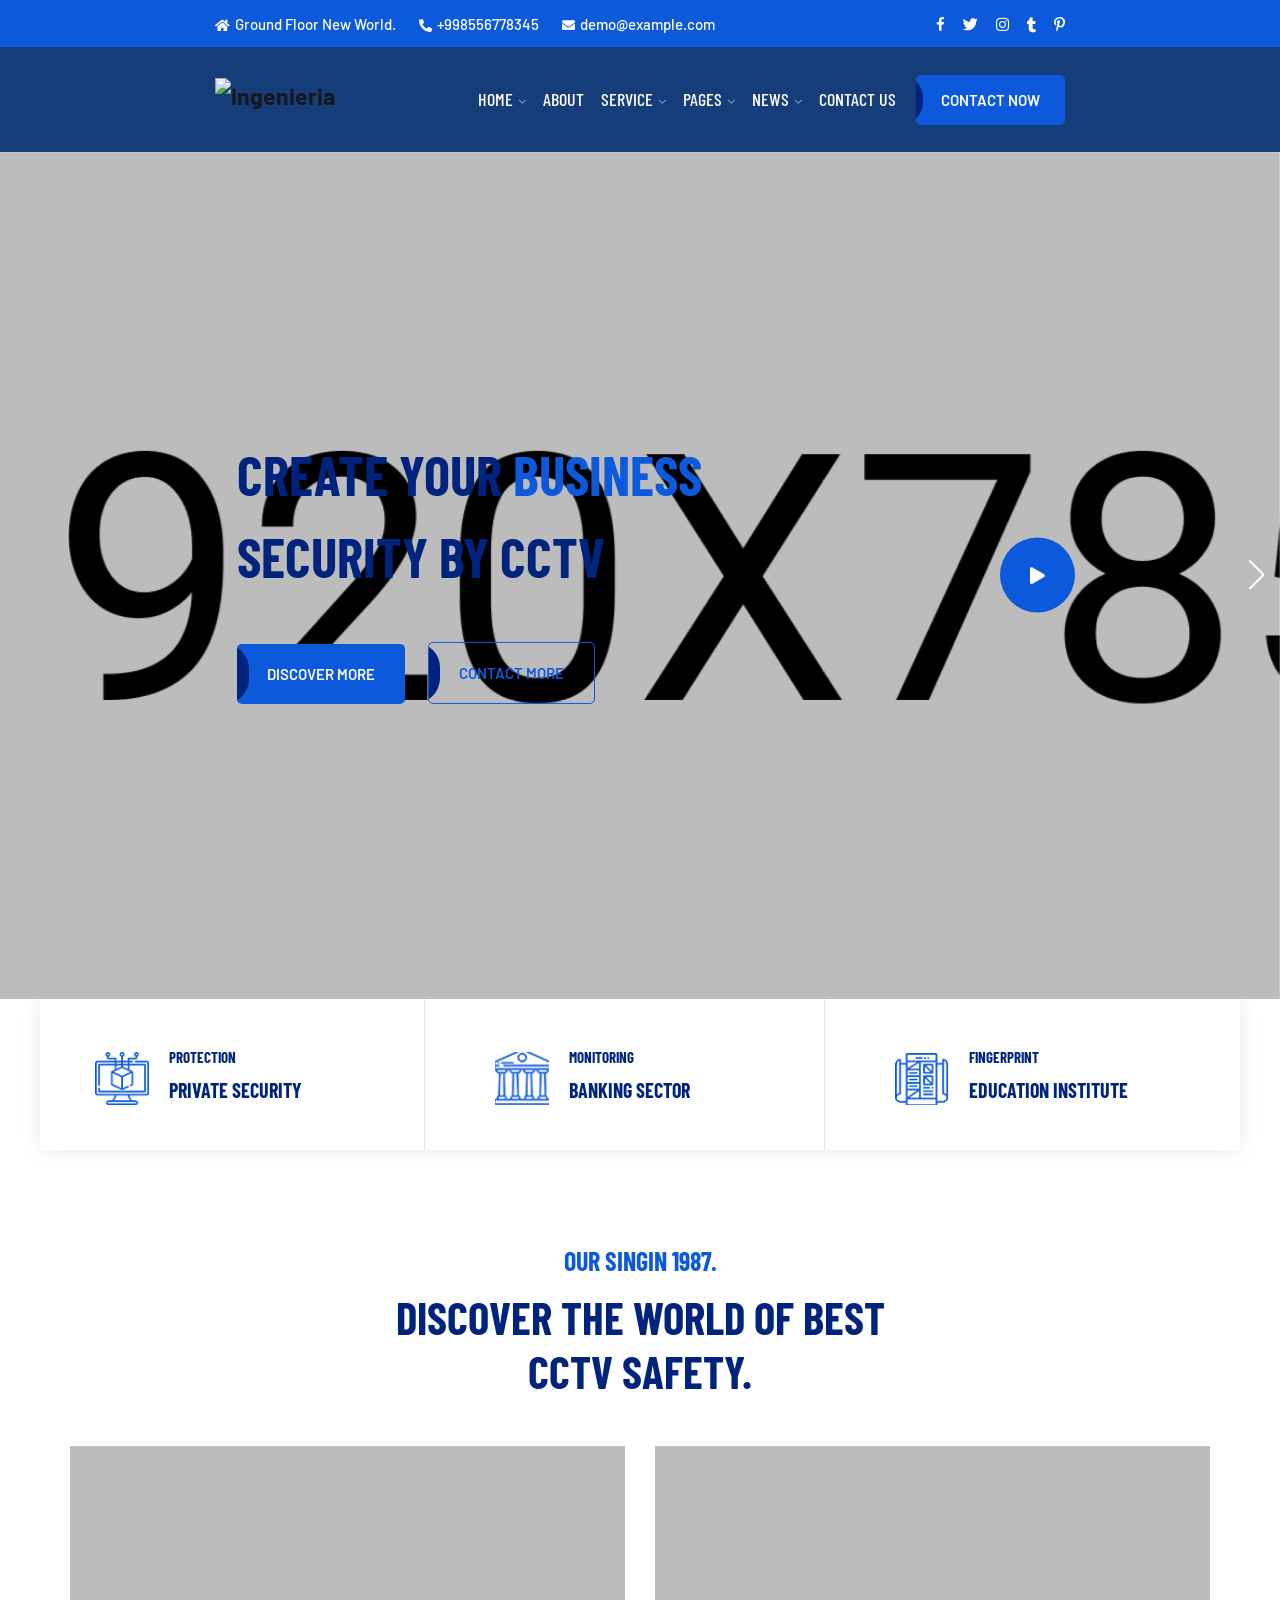
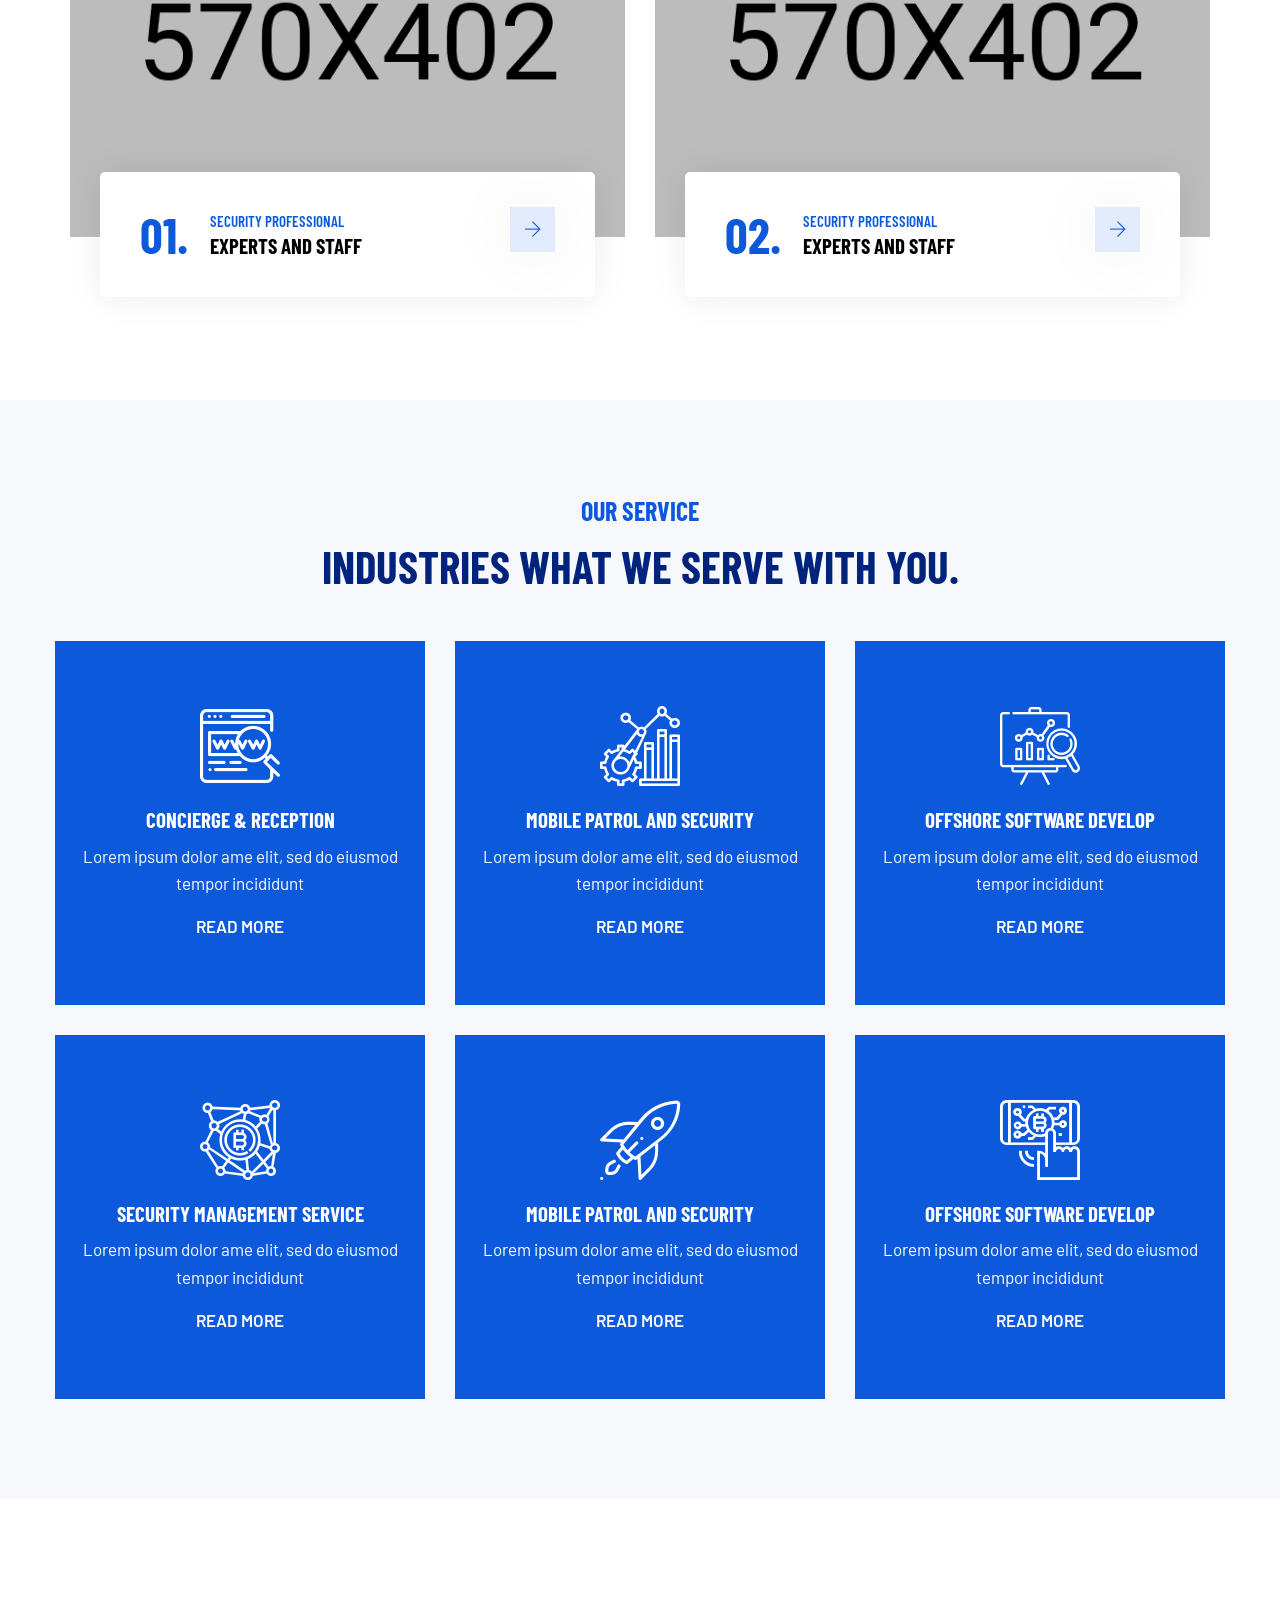
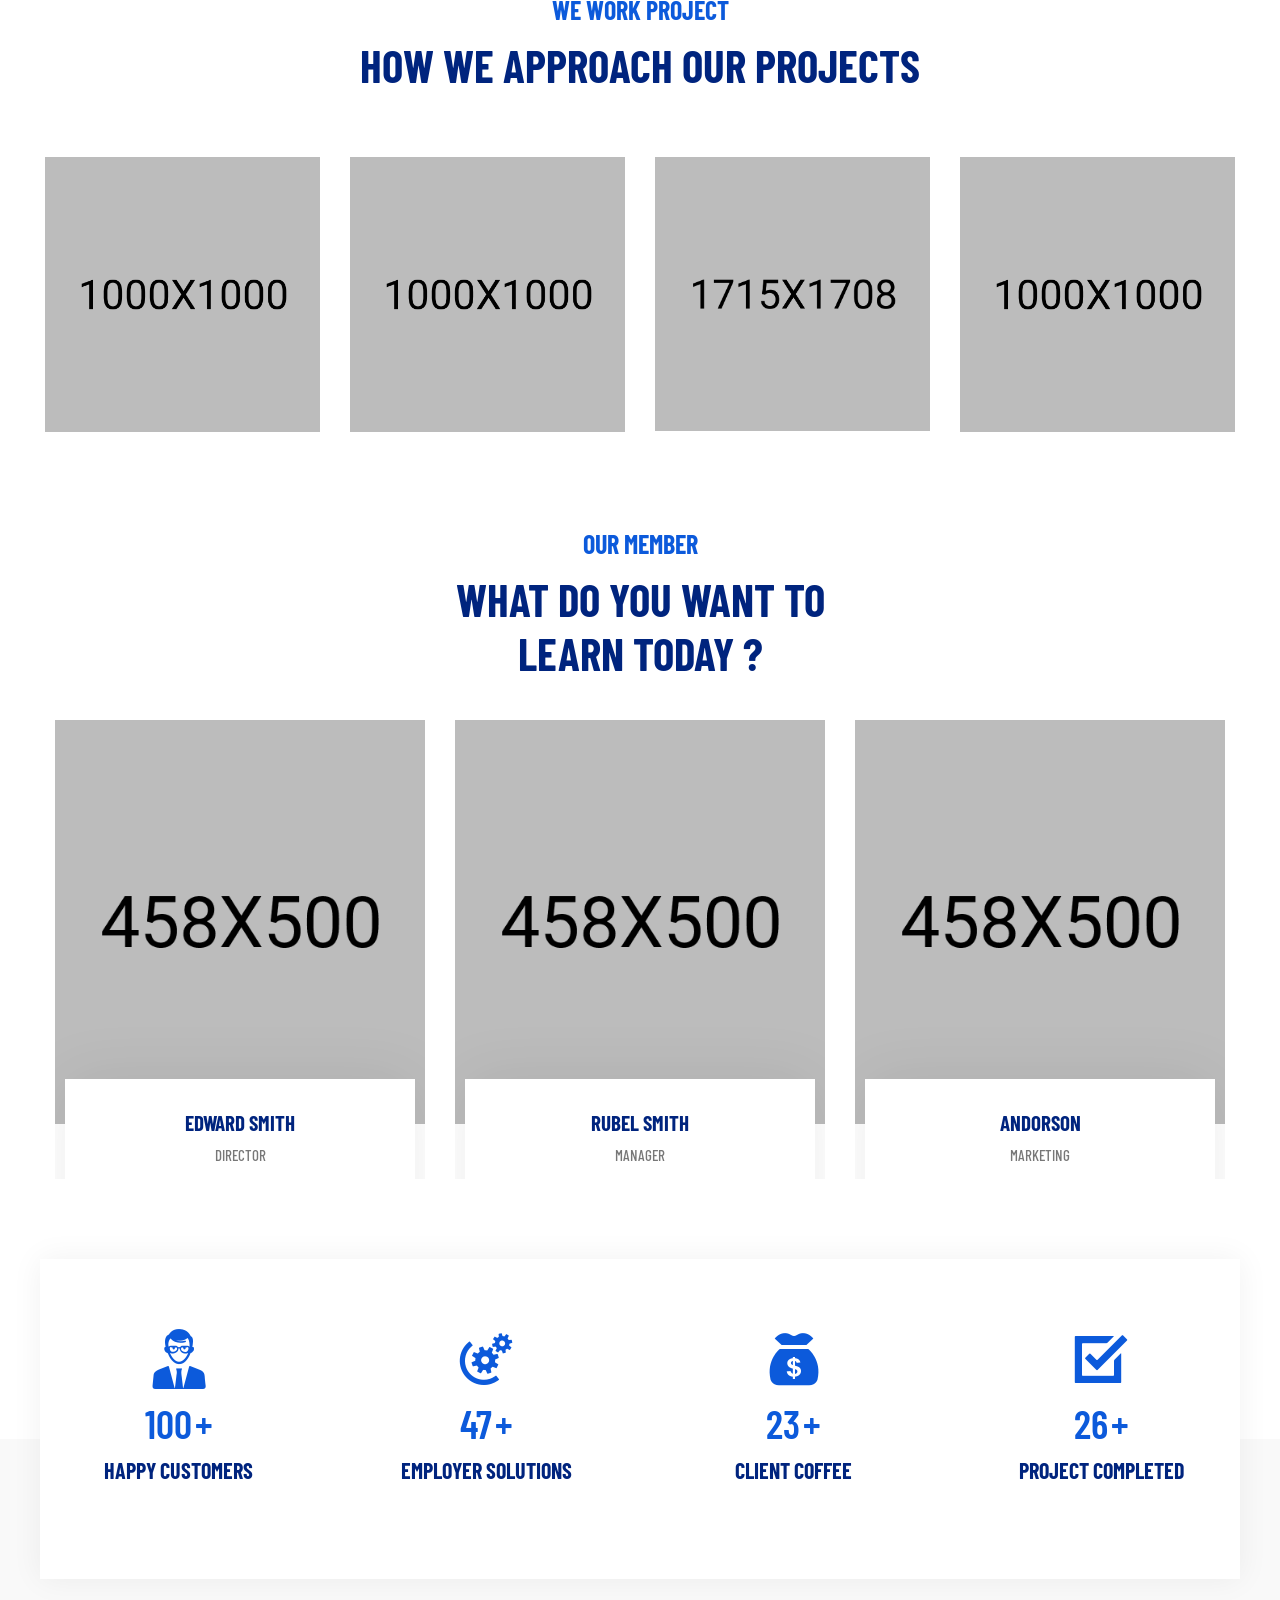
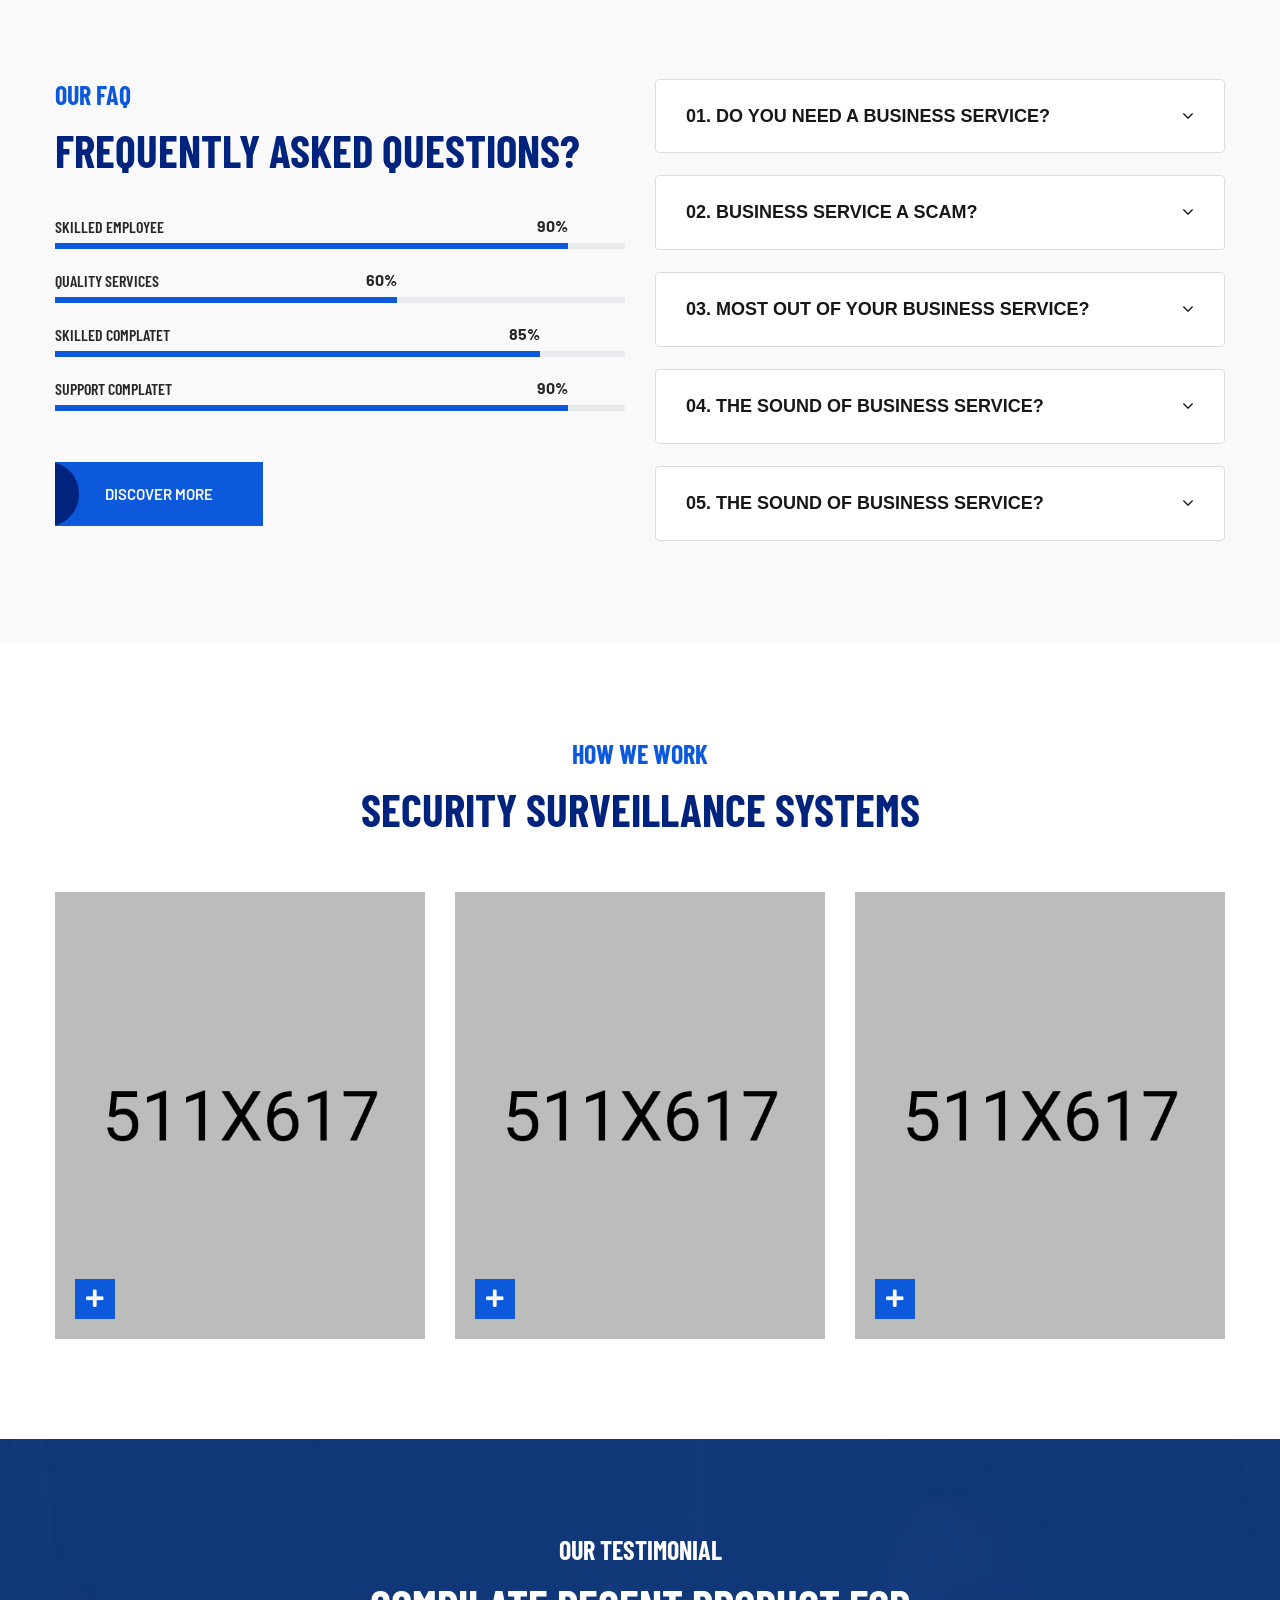
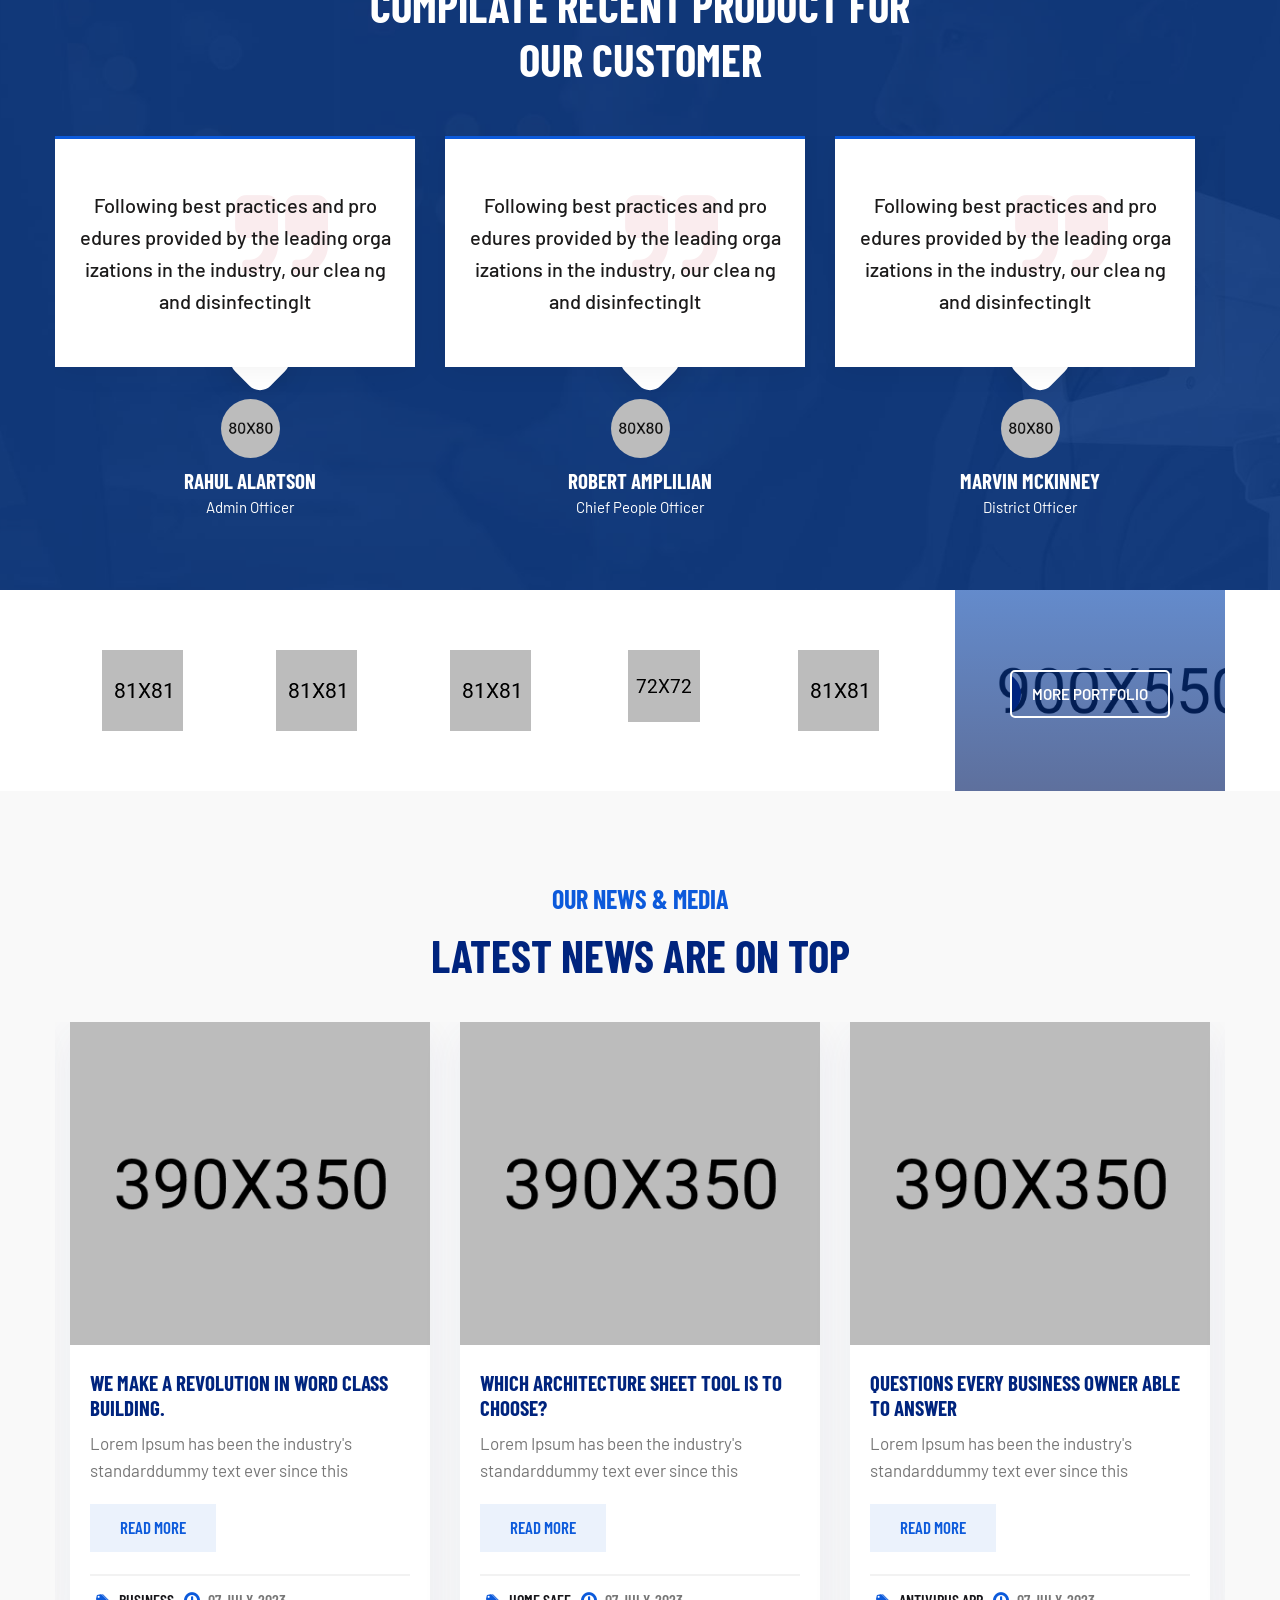
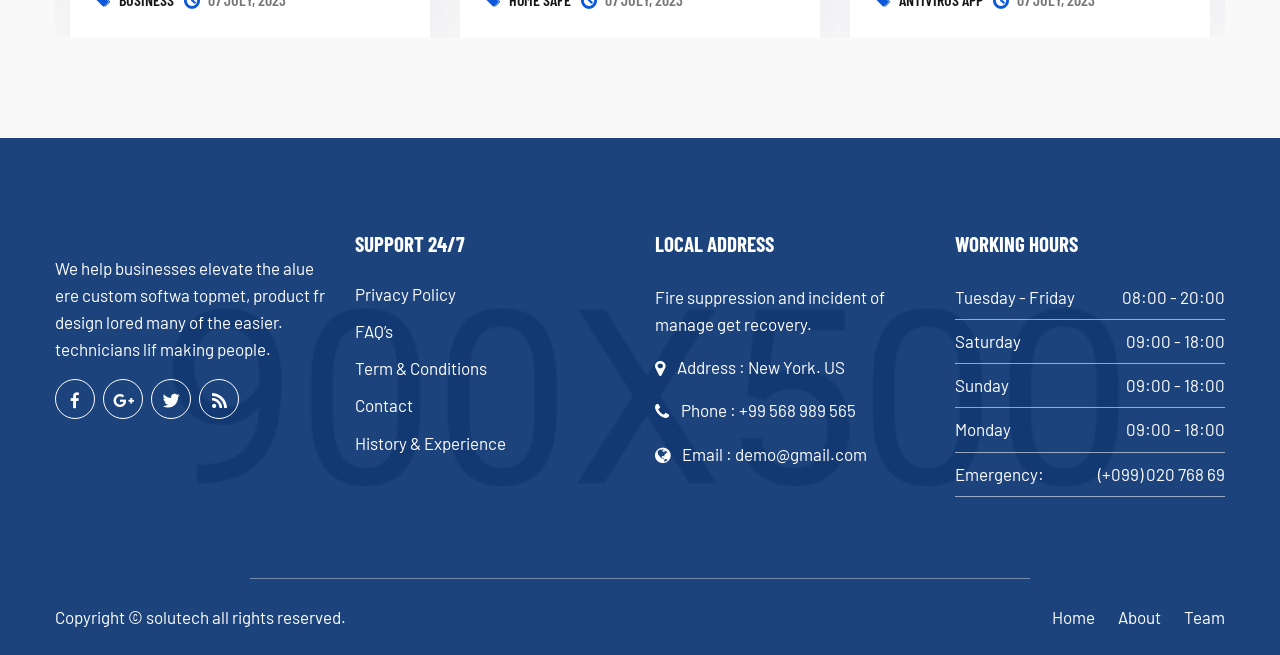
==== commit 20e7d3d3: "index cambios iniciales" ====
--- a/solutech/index.html
+++ b/solutech/index.html
@@ -3,7 +3,7 @@
     <head>
 		<meta charset="UTF-8">
 		<meta http-equiv="x-ua-compatible" content="ie=edge">
-		<title>ISOS</title>
+		<title>ISOS INGENERIA </title>
 		<meta name="description" content="">
 		<meta name="viewport" content="width=device-width, initial-scale=1">
 		<!-- Favicon Icon -->
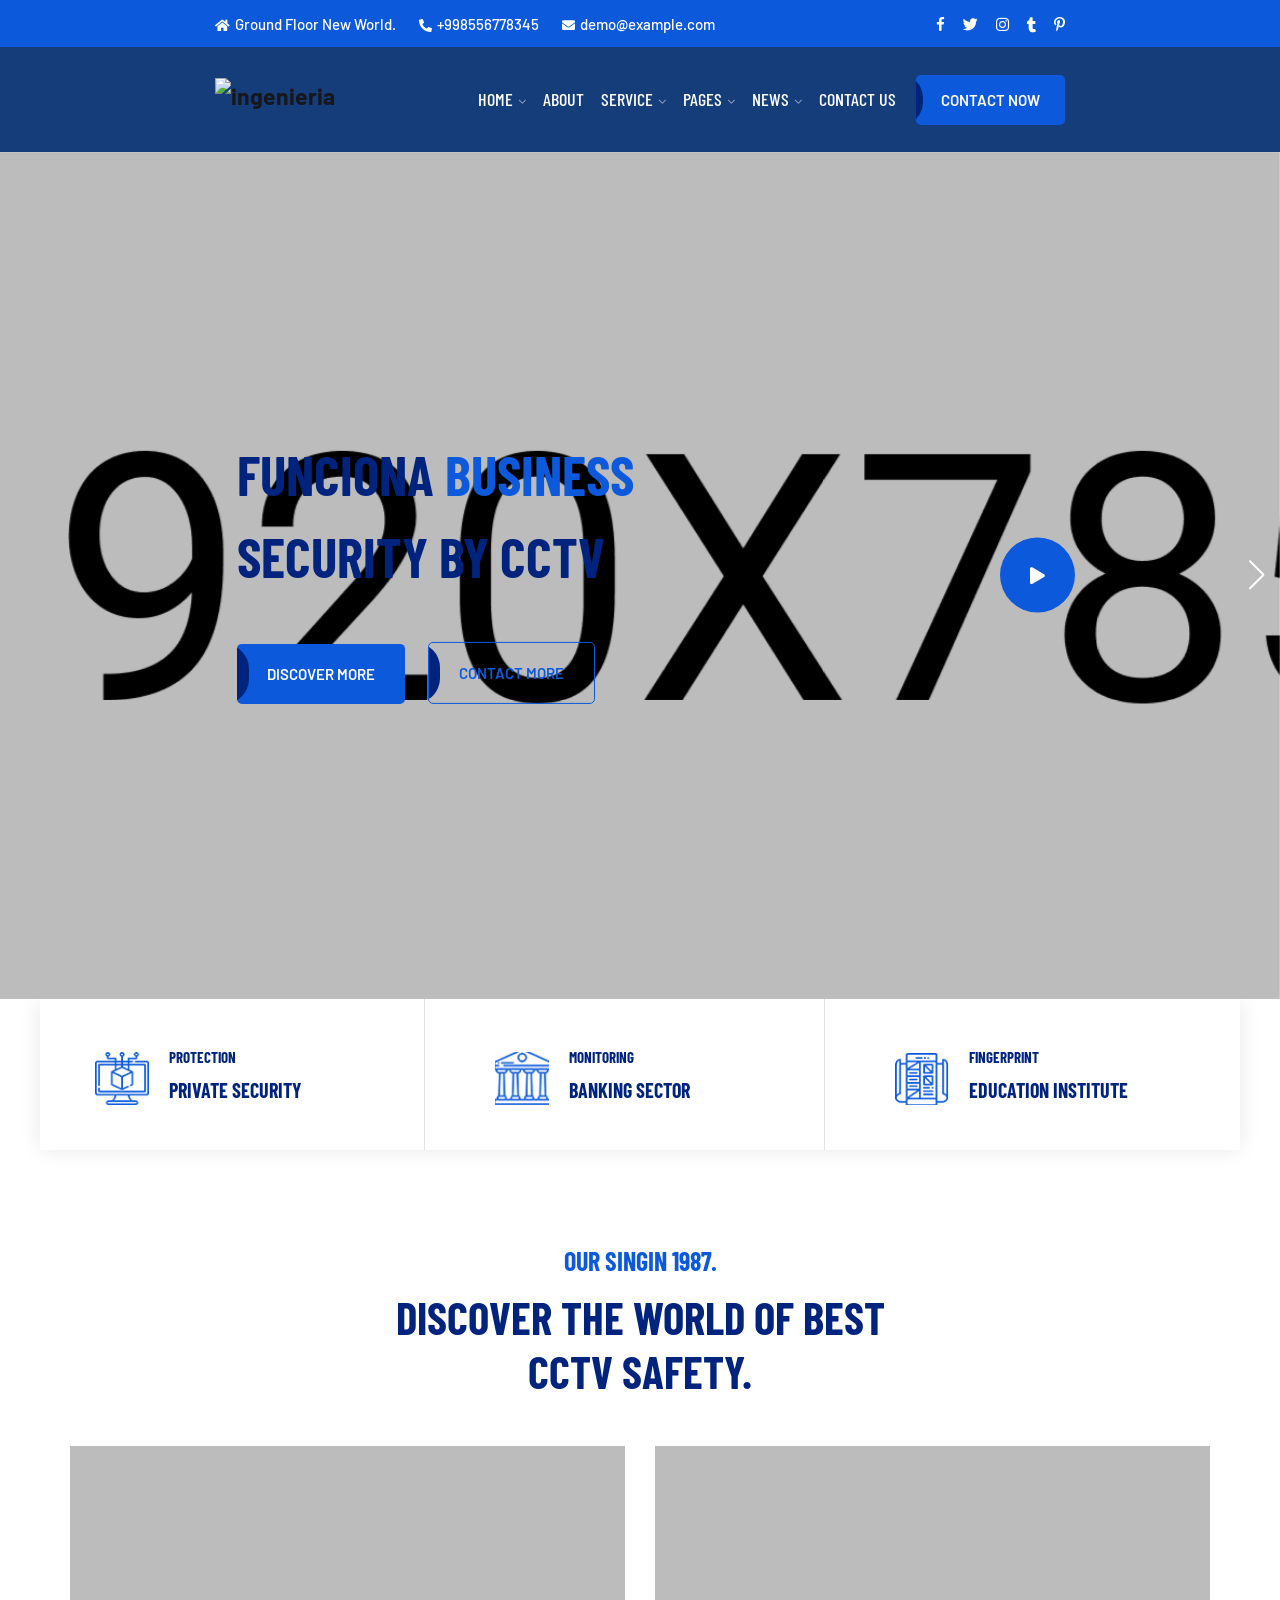
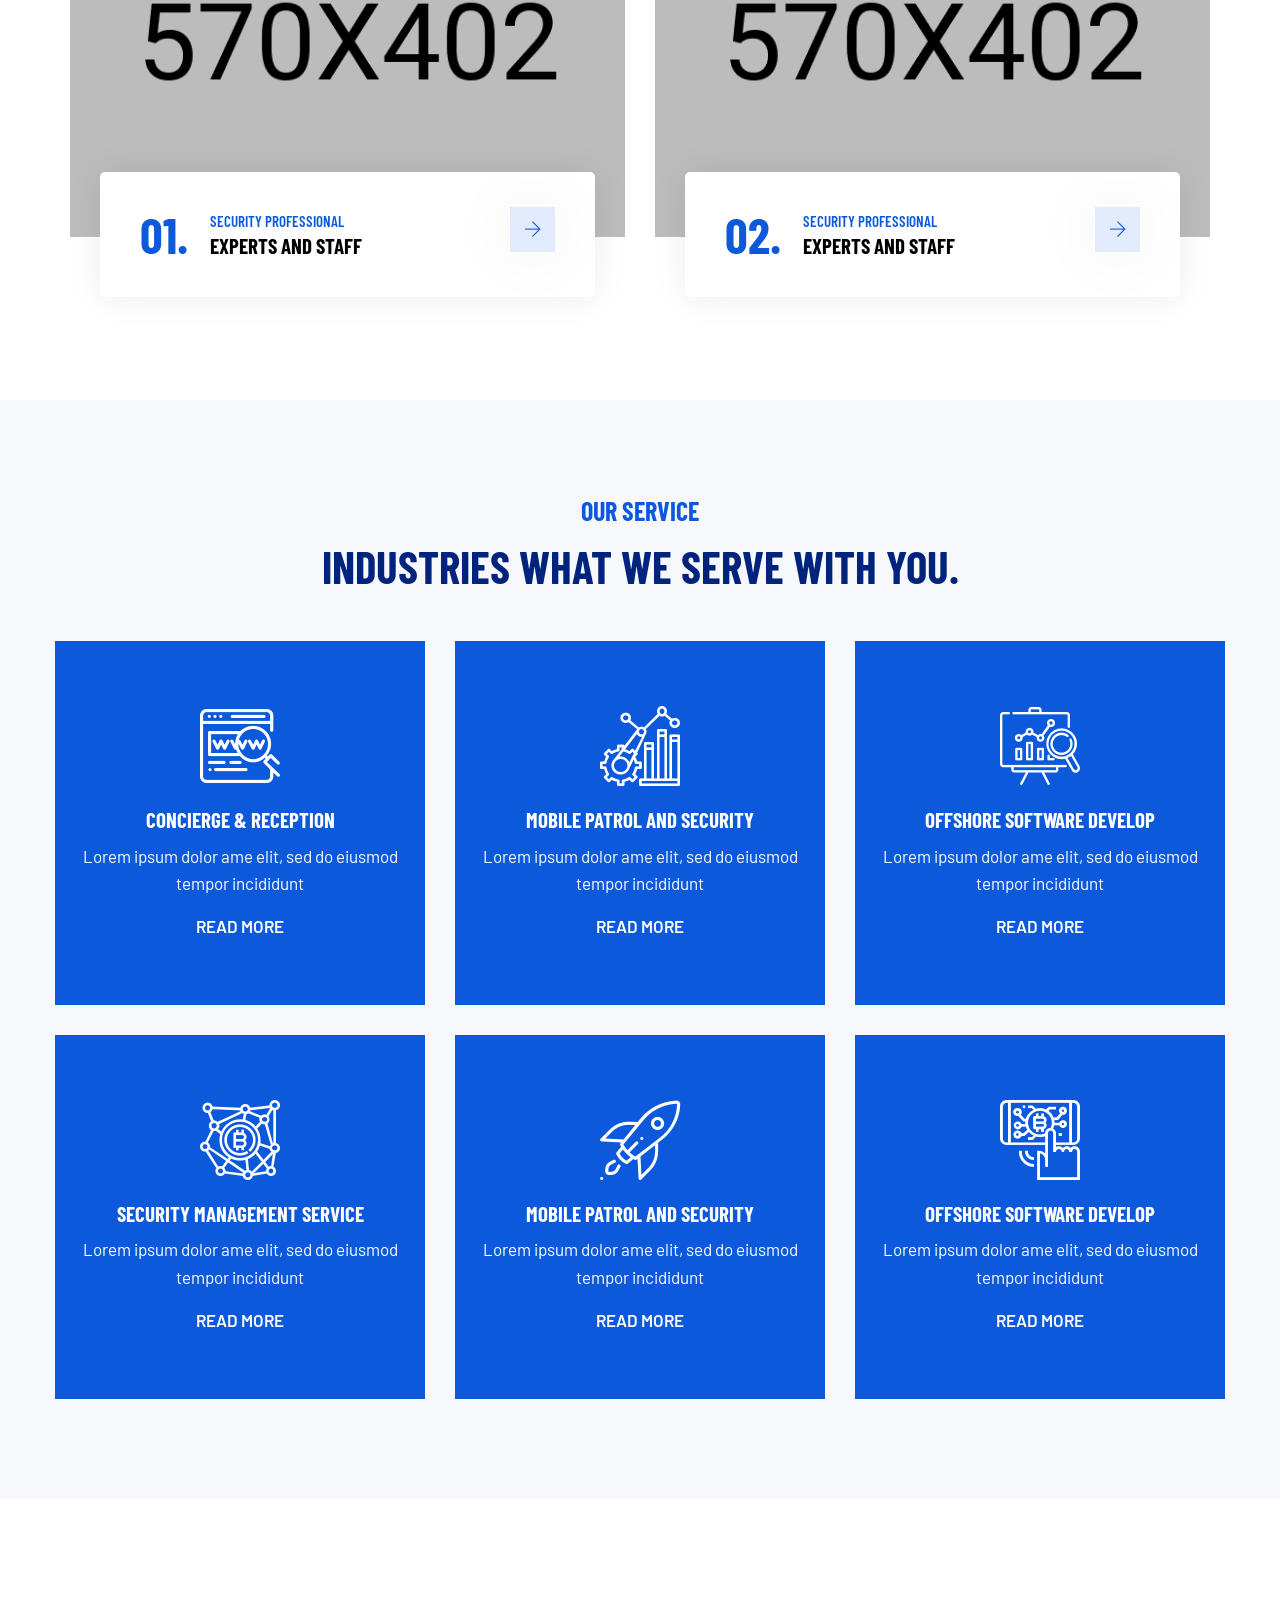
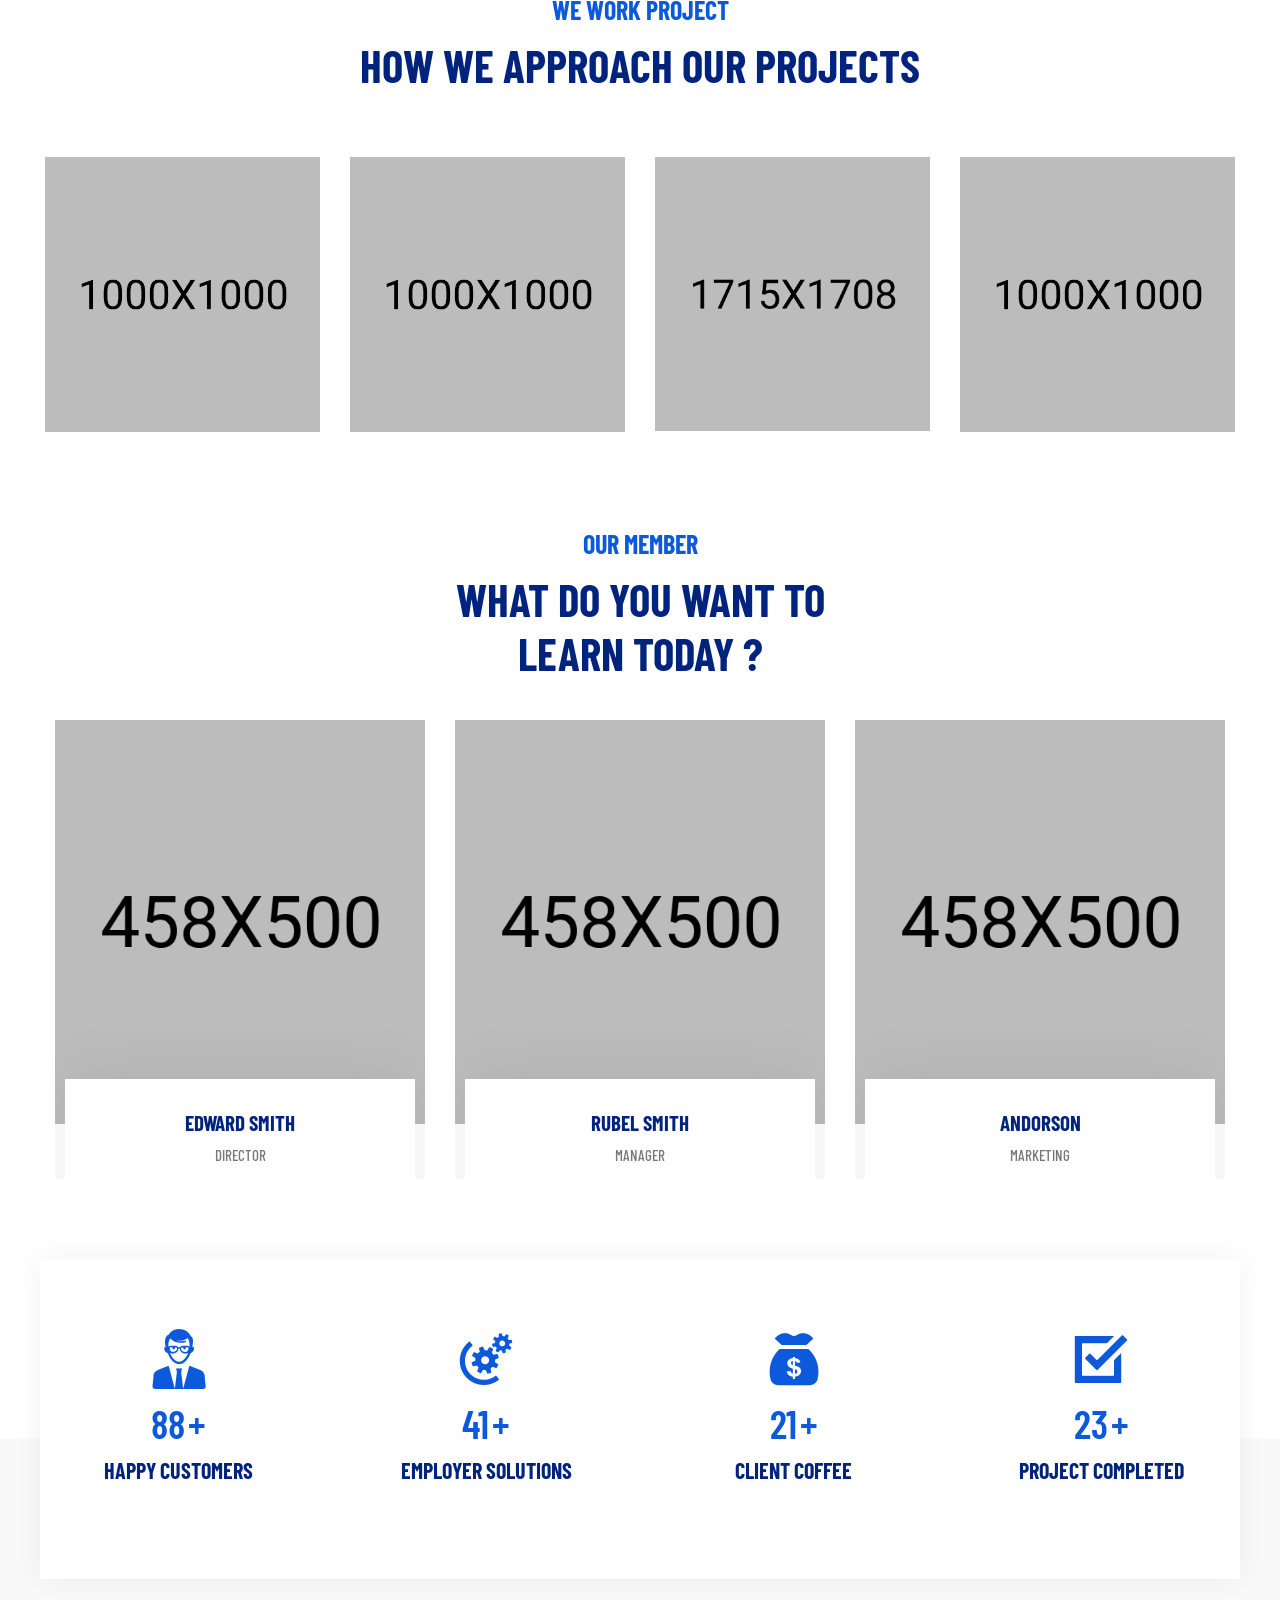
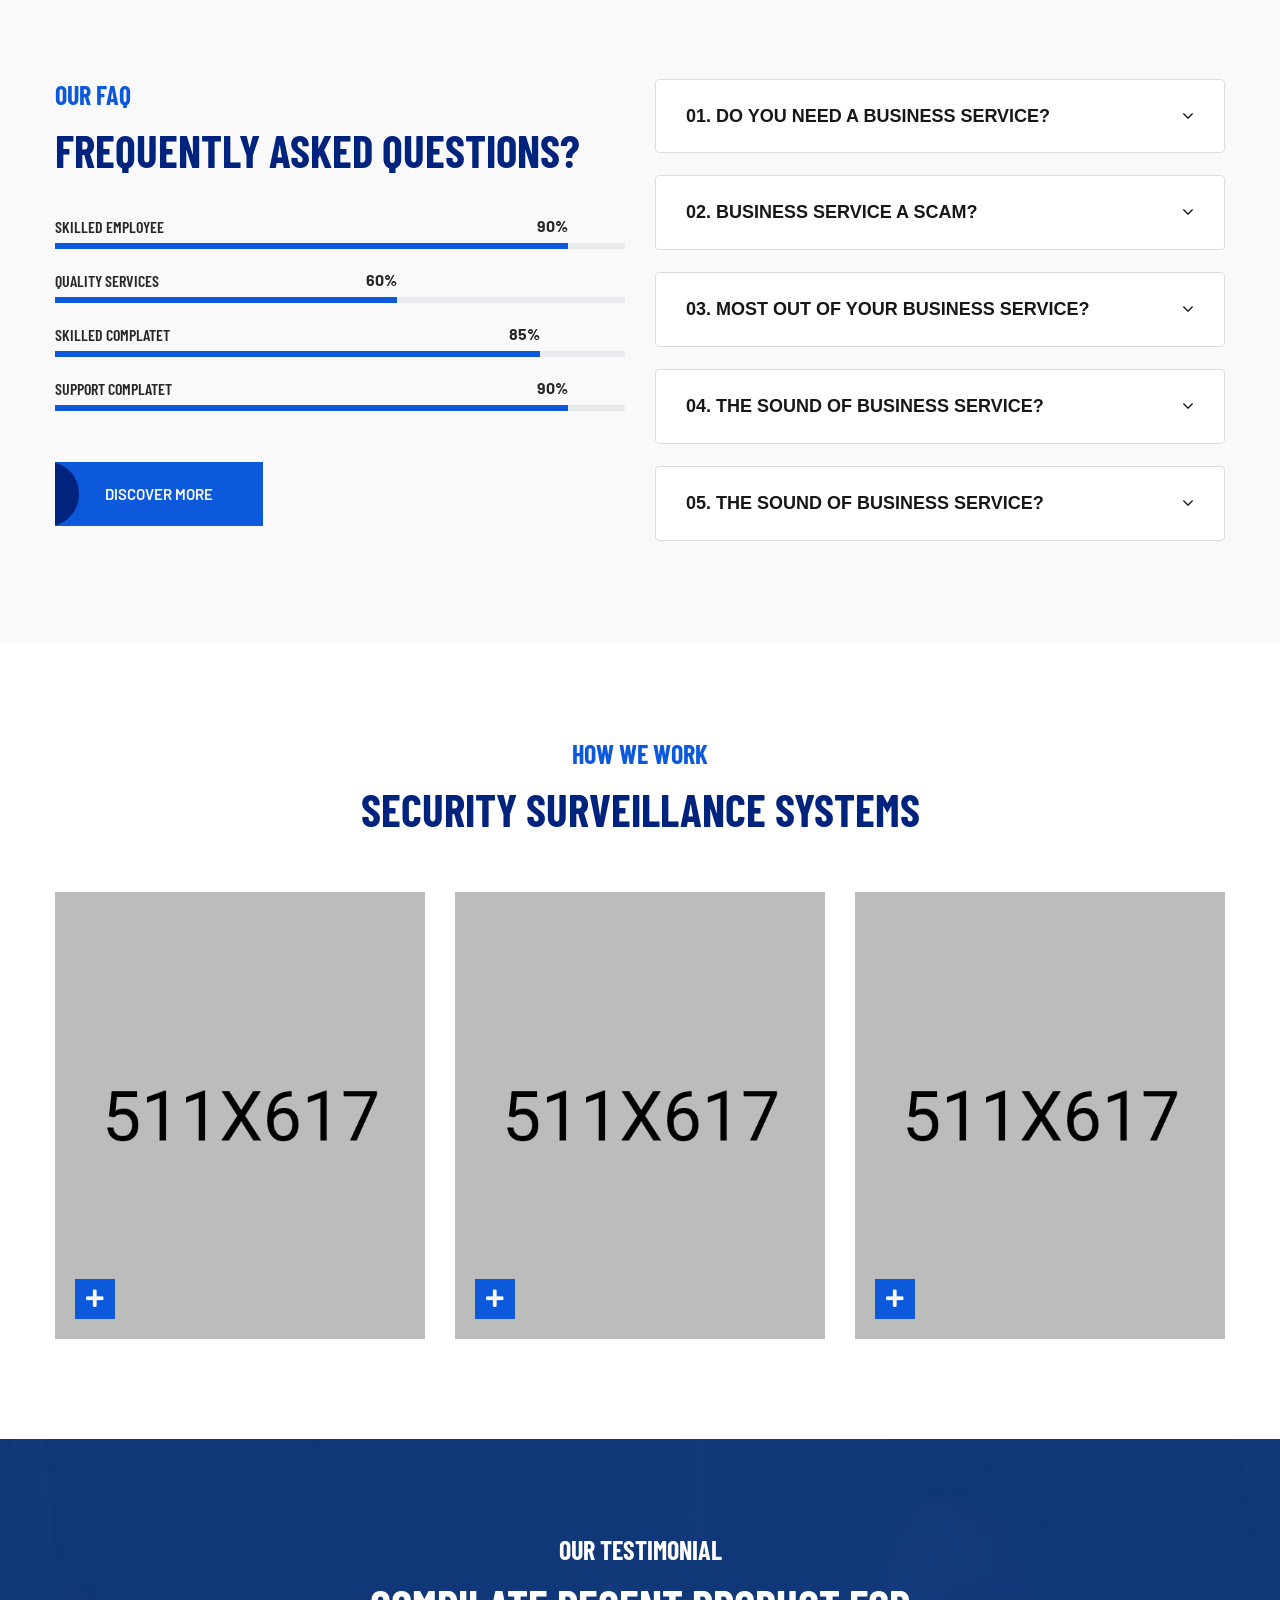
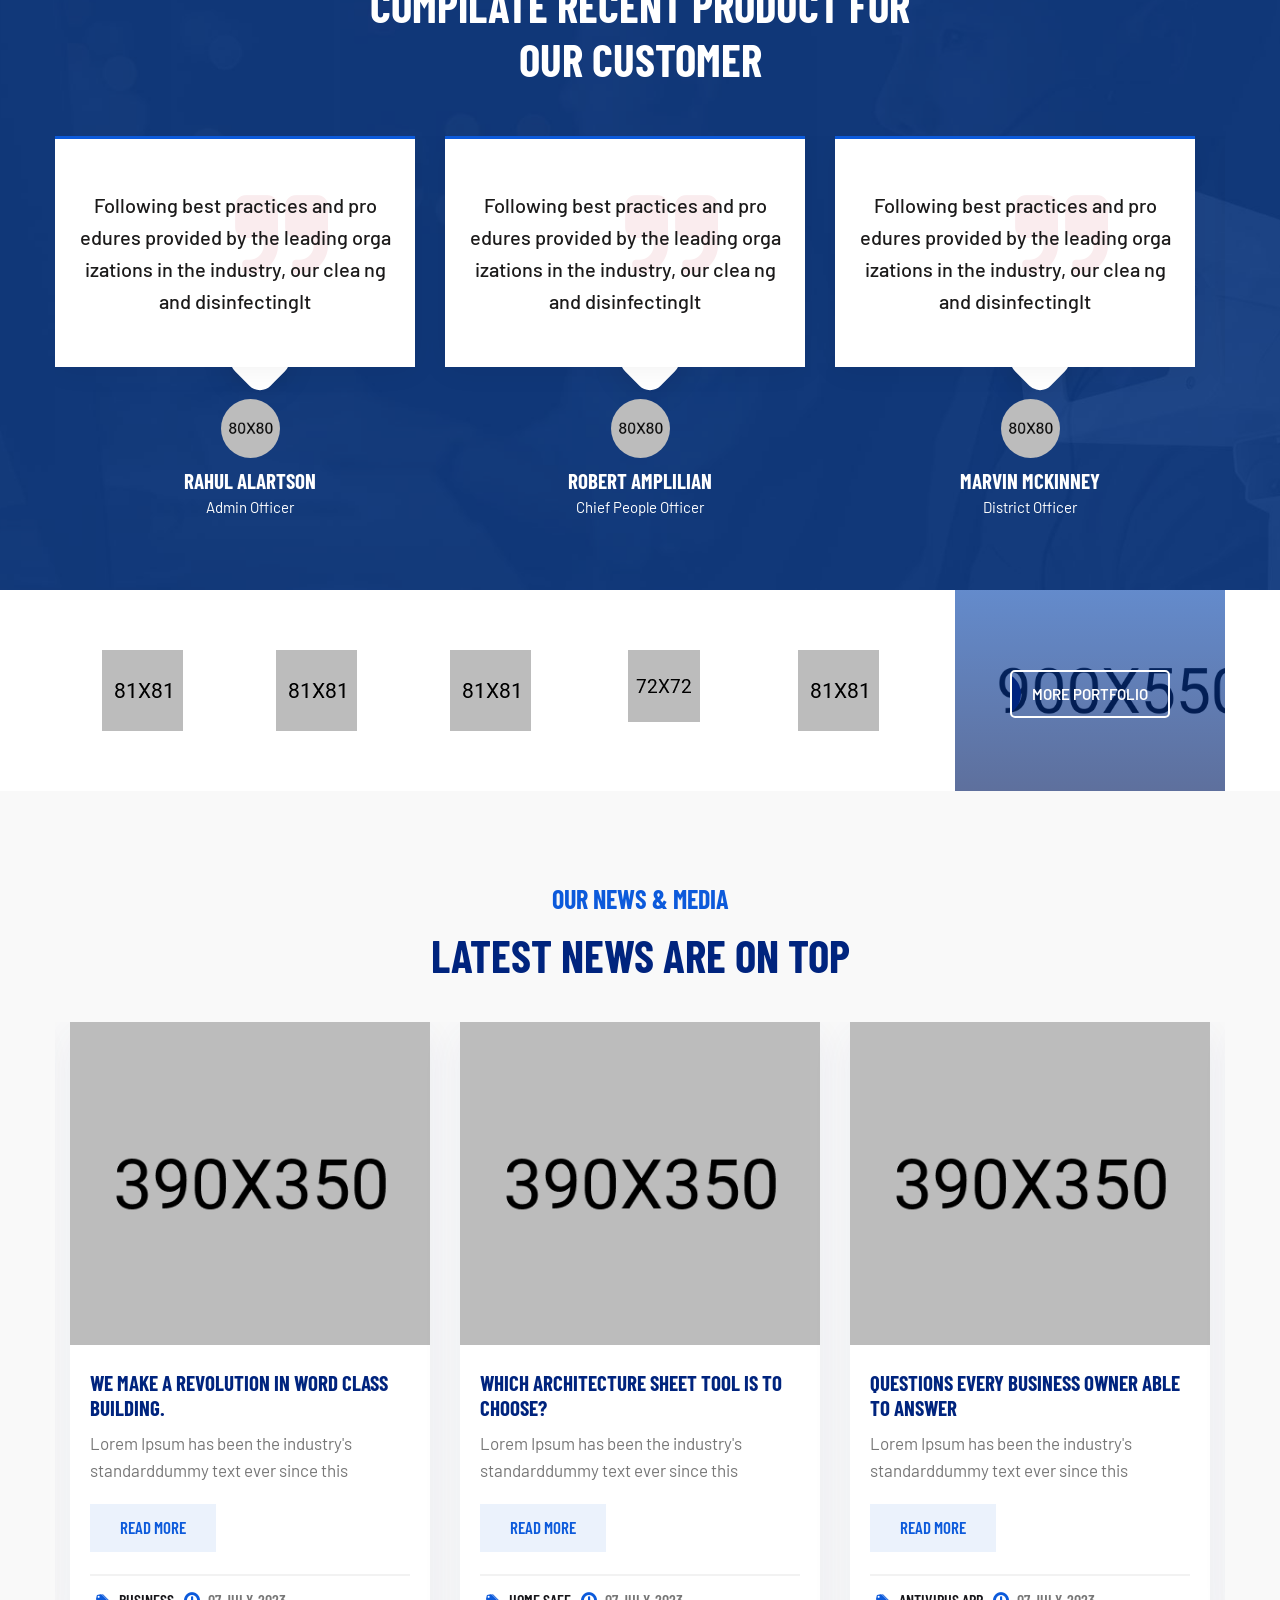
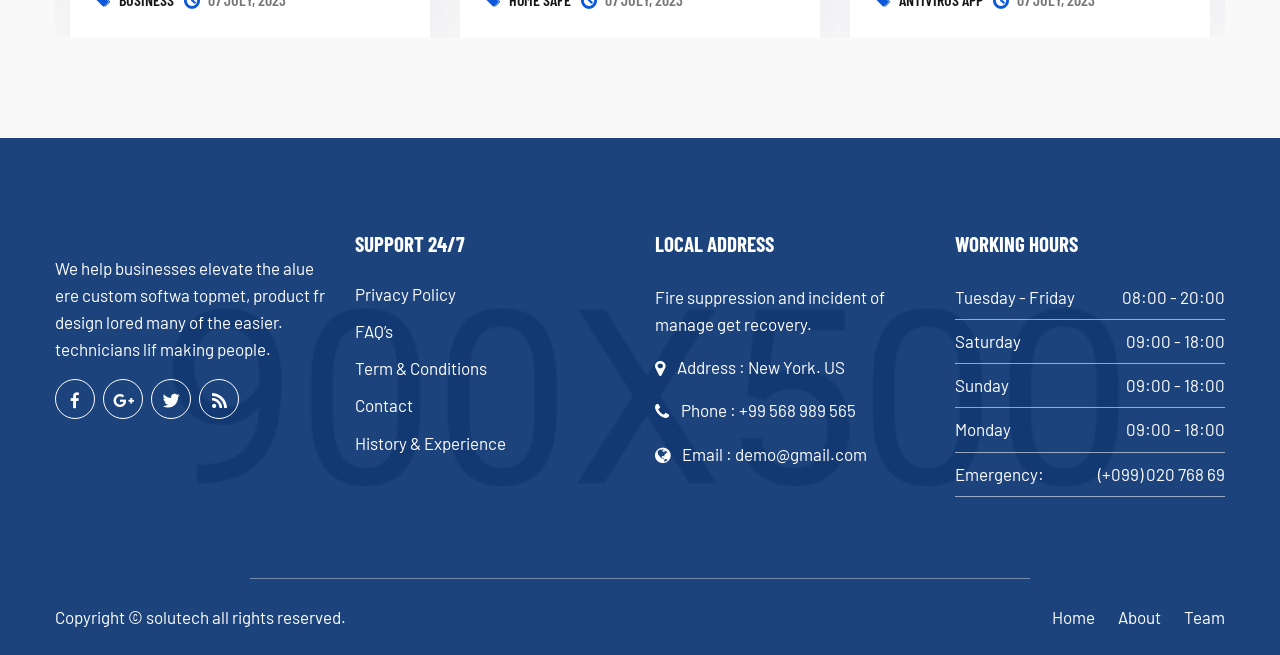
==== commit 4794a4f6: "cambios 28062024 1210 index.html" ====
--- a/solutech/index.html
+++ b/solutech/index.html
@@ -209,15 +209,13 @@
 </div>
 <!-- END MOBILE MENU AREA  -->
 
-
-			
 <div class="witr_swiper_area">
 	<div class="swiper-container witr_active_id5">
 		<div class="swiper-wrapper">
 			<div class="swiper-slide witr_swiper_height" style="background-image: url(assets/images/slider-3.png);">
 				<div class="witr_sw_text_area text-left">
 					<div class="witr_swiper_content">
-						<h2>Create Your<span> Business</span></h2>
+						<h2>Funciona<span> Business</span></h2>
 						<h3> Security By CCTV</h3>
 						<!-- btn gradient style -->
 						<div class="slider_btn">
@@ -241,6 +239,28 @@
 					<div class="witr_swiper_content">
 						<h2>High Quality  For</h2>
 						<h3>Your  <span> Business</span></h3>
+						<!-- btn gradient style -->
+						<div class="slider_btn">
+							<div class="witr_btn_style">
+								<div class="witr_btn_sinner">
+									<a class="witr_btn" href="#">DISCOVER MORE</a>
+									<a class="witr_btn active recpwit" href="#">CONTACT MORE</a>
+								</div>
+							</div>
+						</div>
+					</div>
+					<div class="slider_vd_icon">
+						<div class="slider_vd_icon_inner">
+							<a class="tx_svd_icon recpwit video-popup video-vemo-icon venobox vbox-item" data-vbtype="youtube" data-autoplay="true" href="https://youtu.be/BS4TUd7FJSg"><i class="fas fa-play"></i></a>
+						</div>
+					</div>
+				</div>
+			</div>
+			<div class="swiper-slide witr_swiper_height" style="background-image: url(assets/images/slider-3.png);">
+				<div class="witr_sw_text_area text-left">
+					<div class="witr_swiper_content">
+						<h2>Otra cosa se </h2>
+						<h3>Puede <span> Agregar</span></h3>
 						<!-- btn gradient style -->
 						<div class="slider_btn">
 							<div class="witr_btn_style">
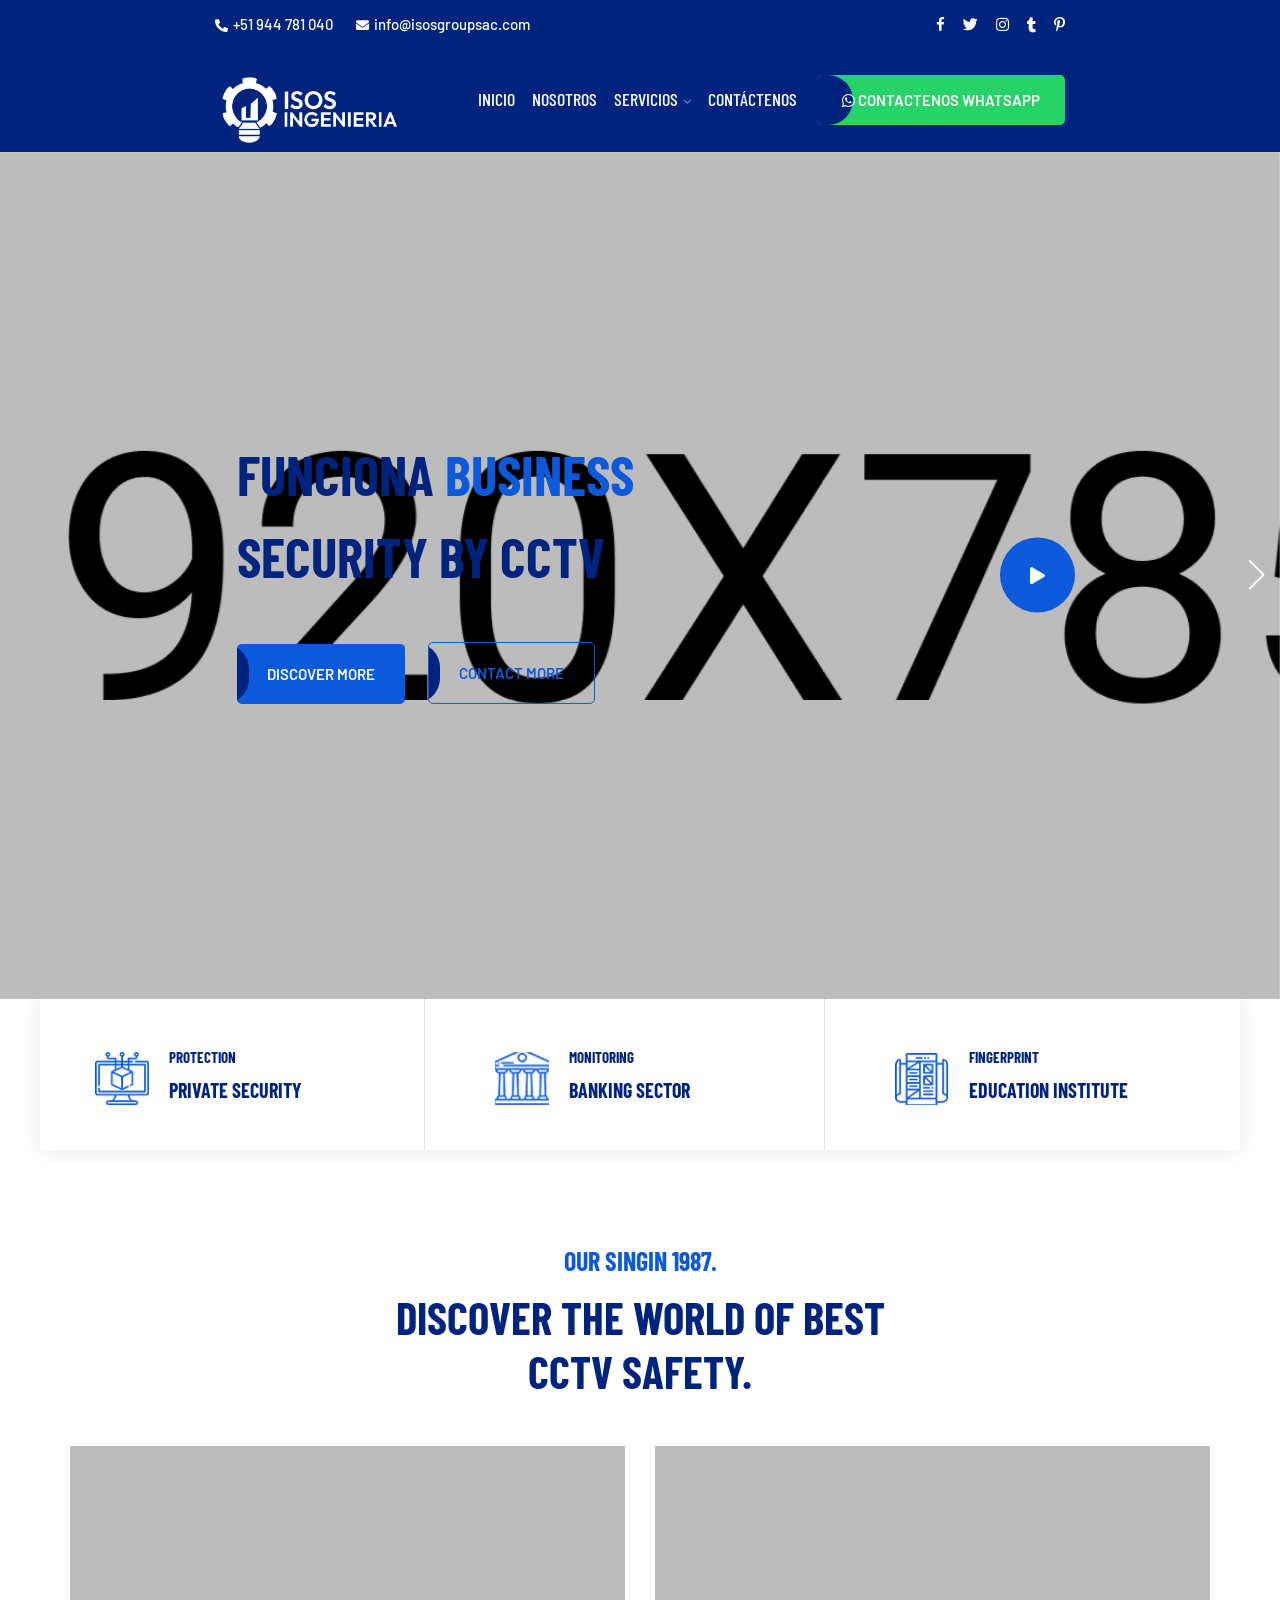
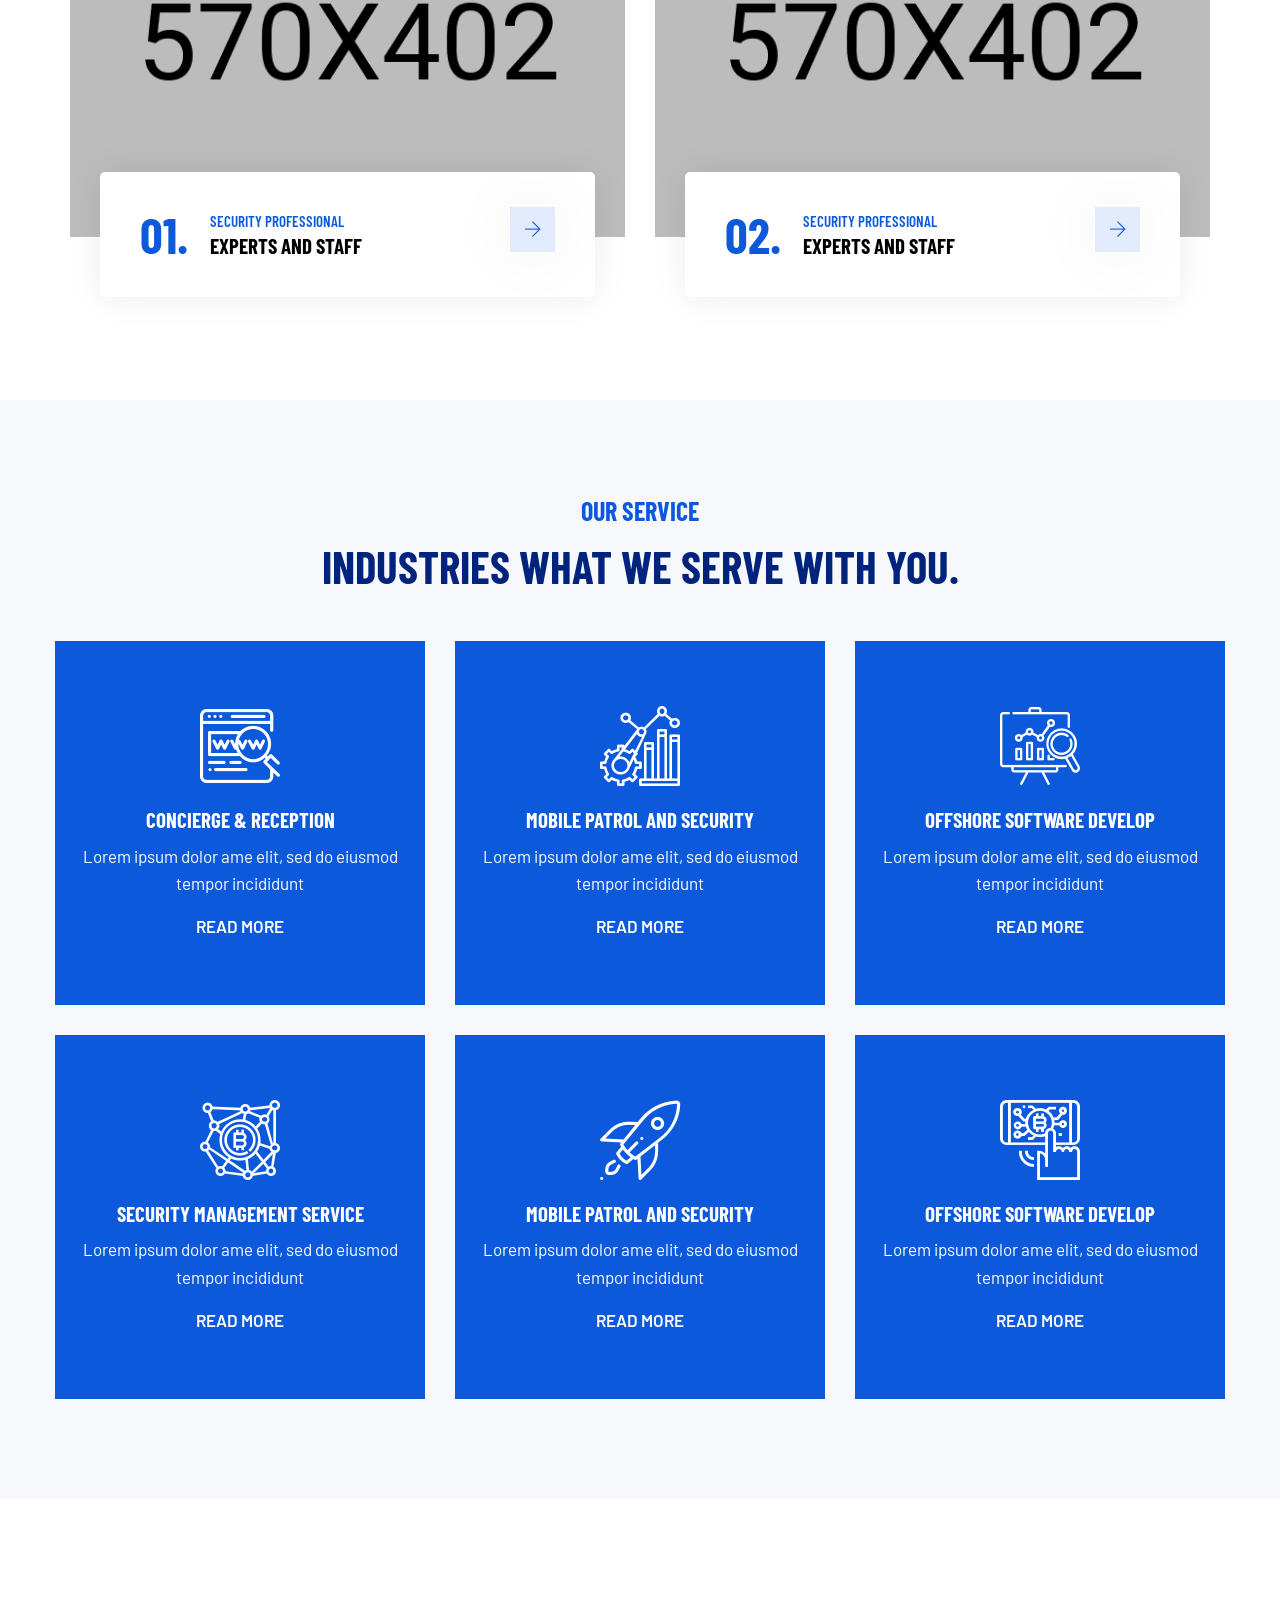
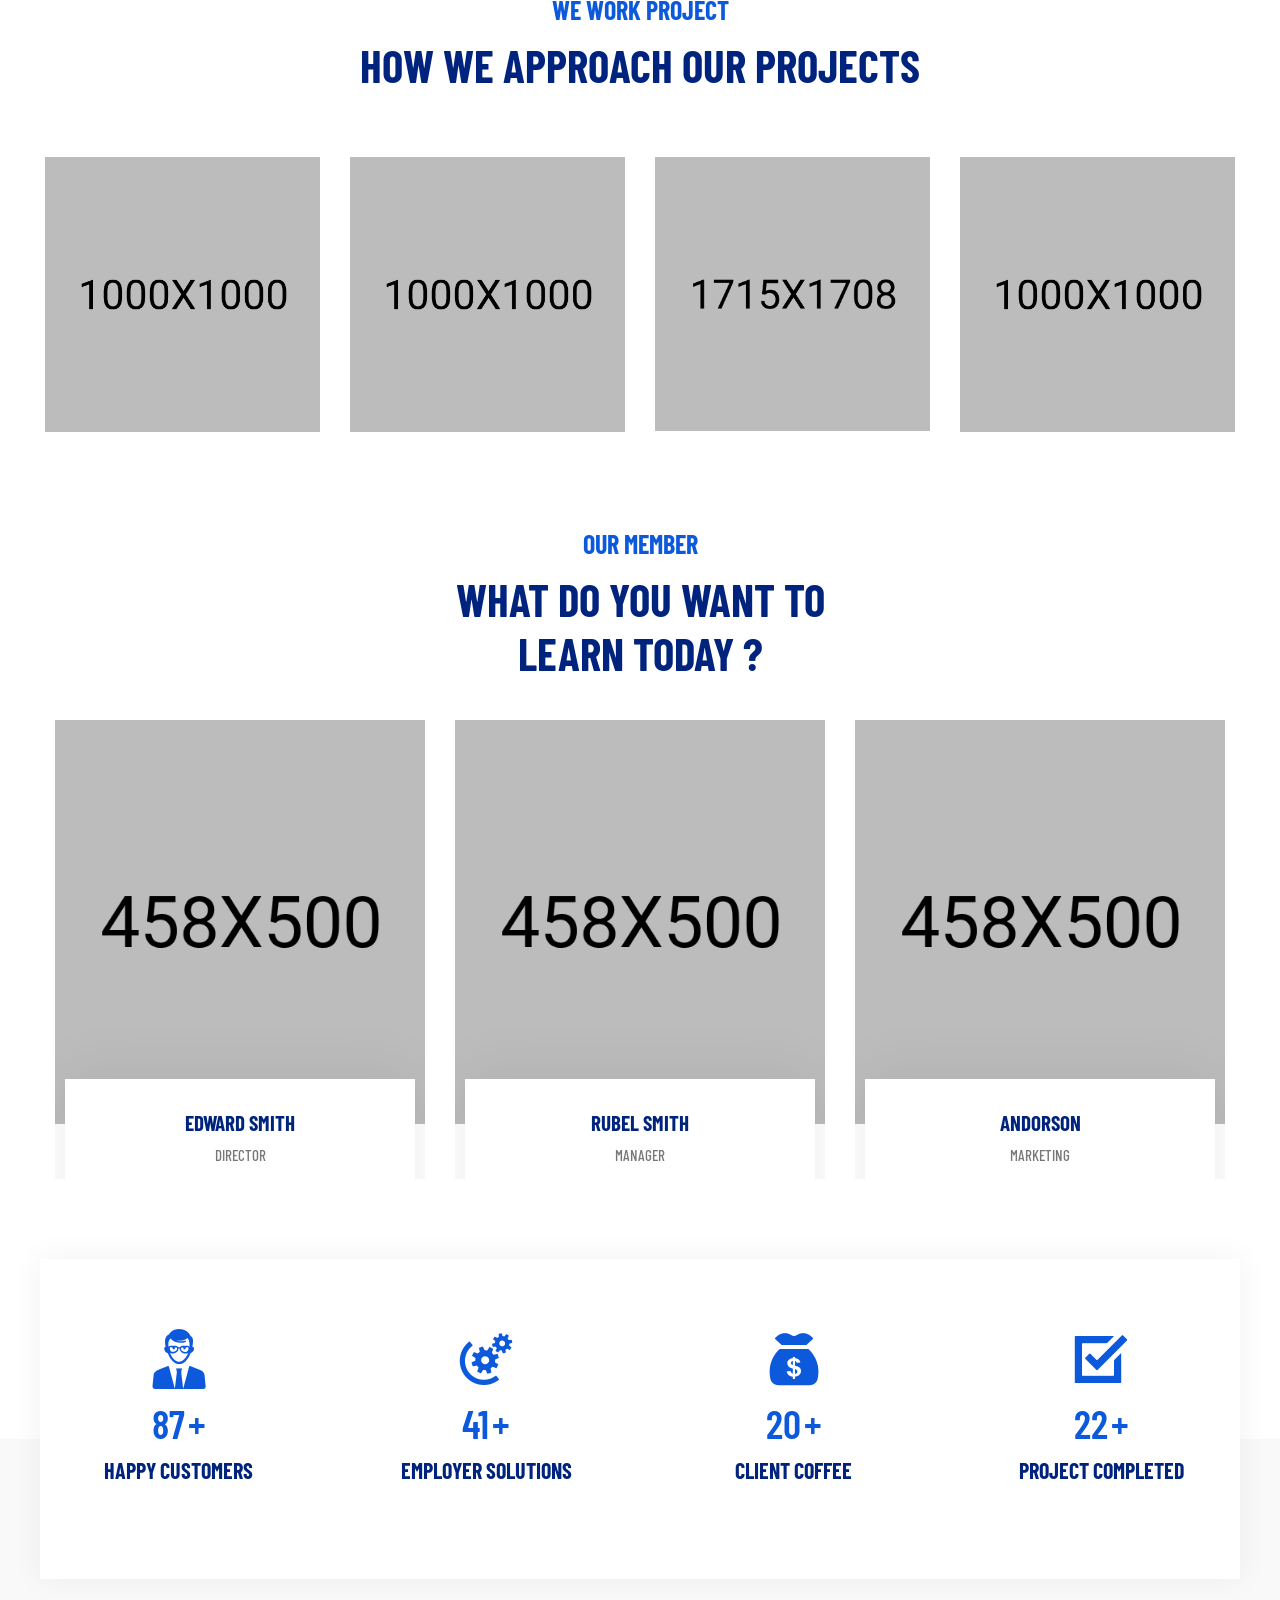
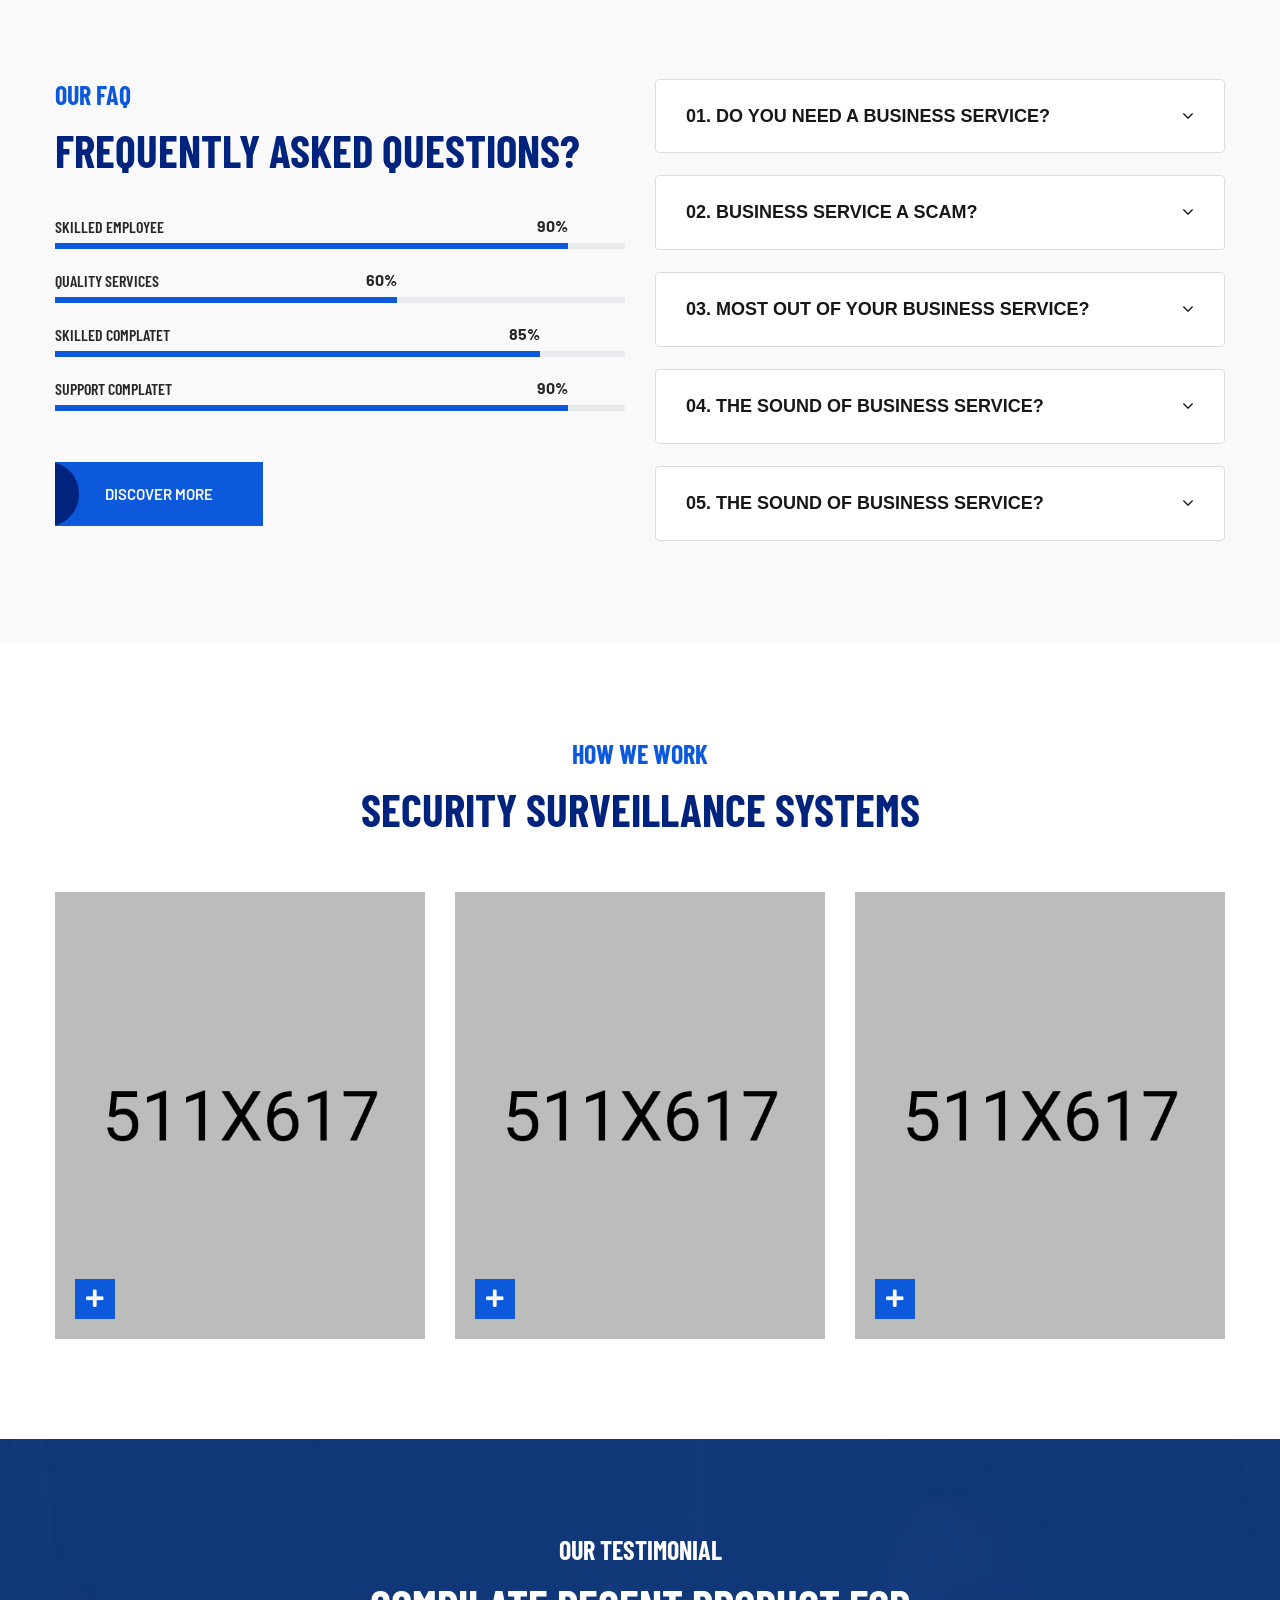
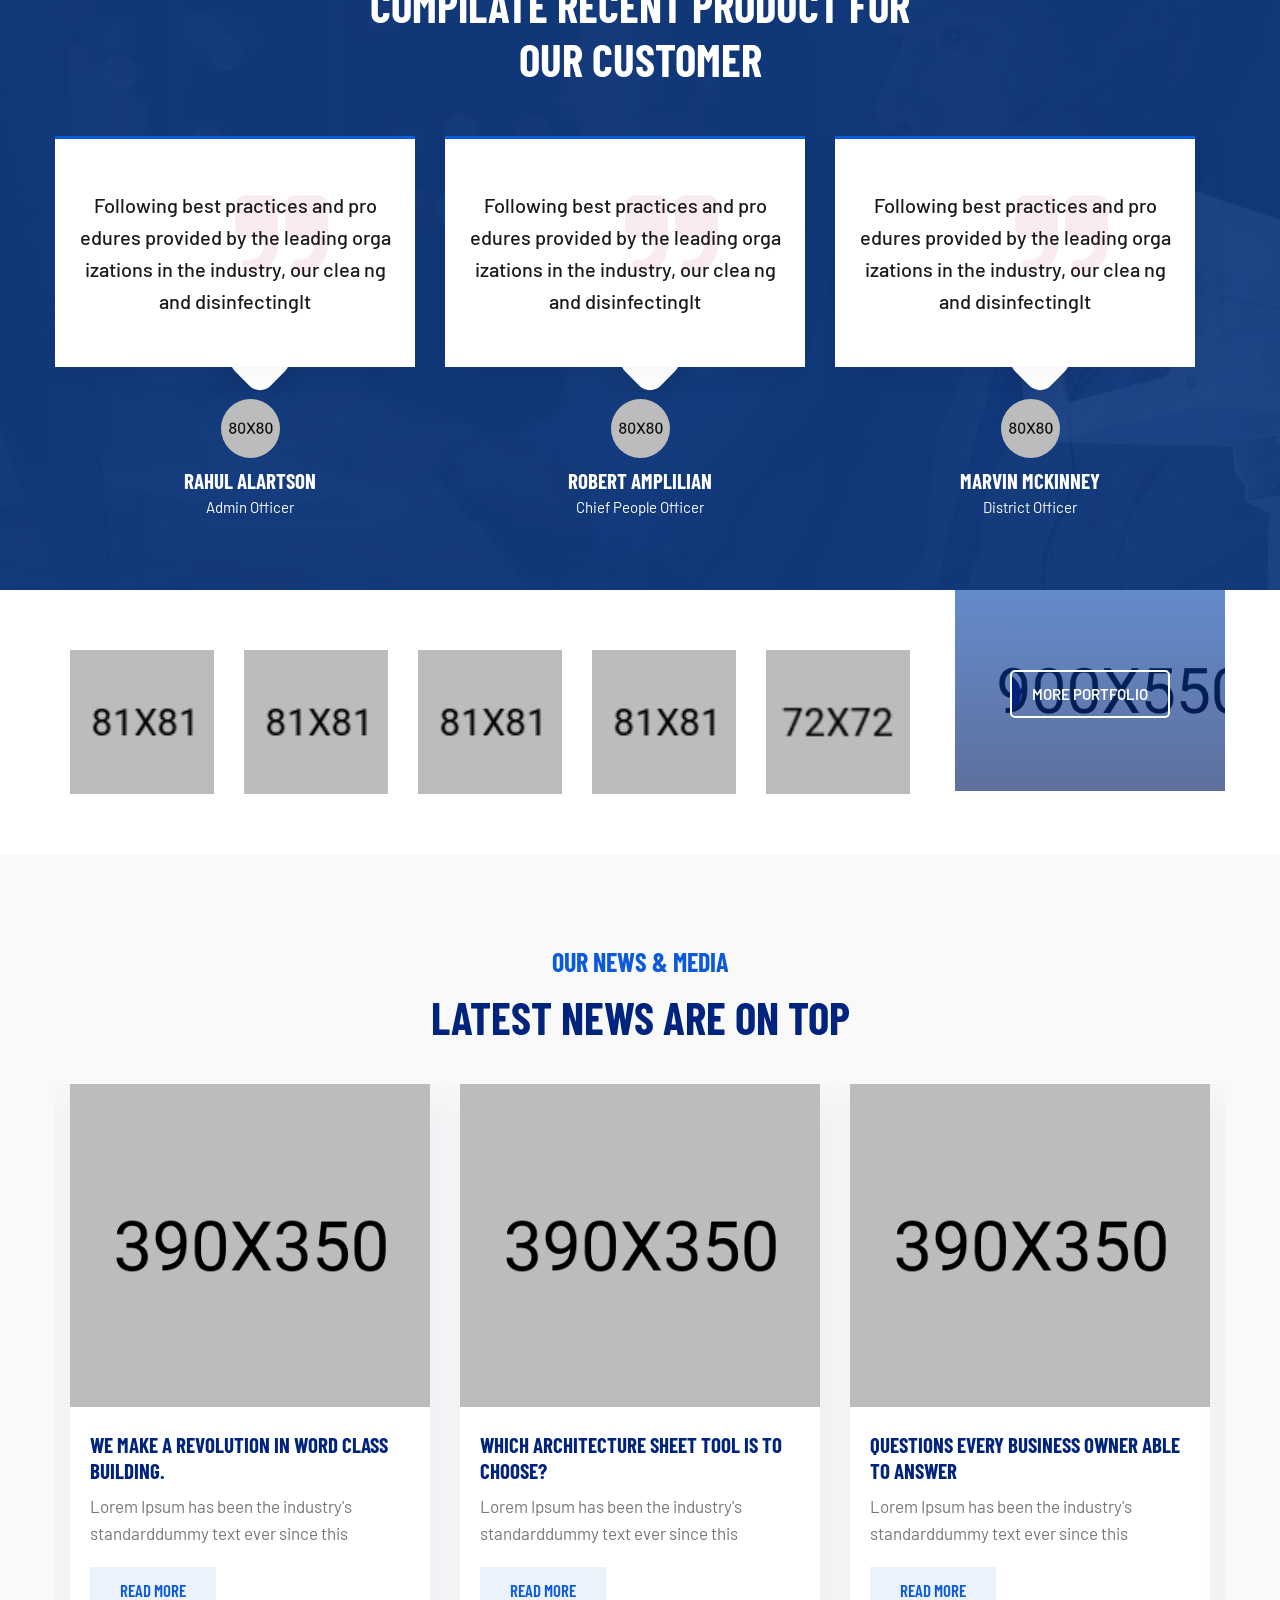
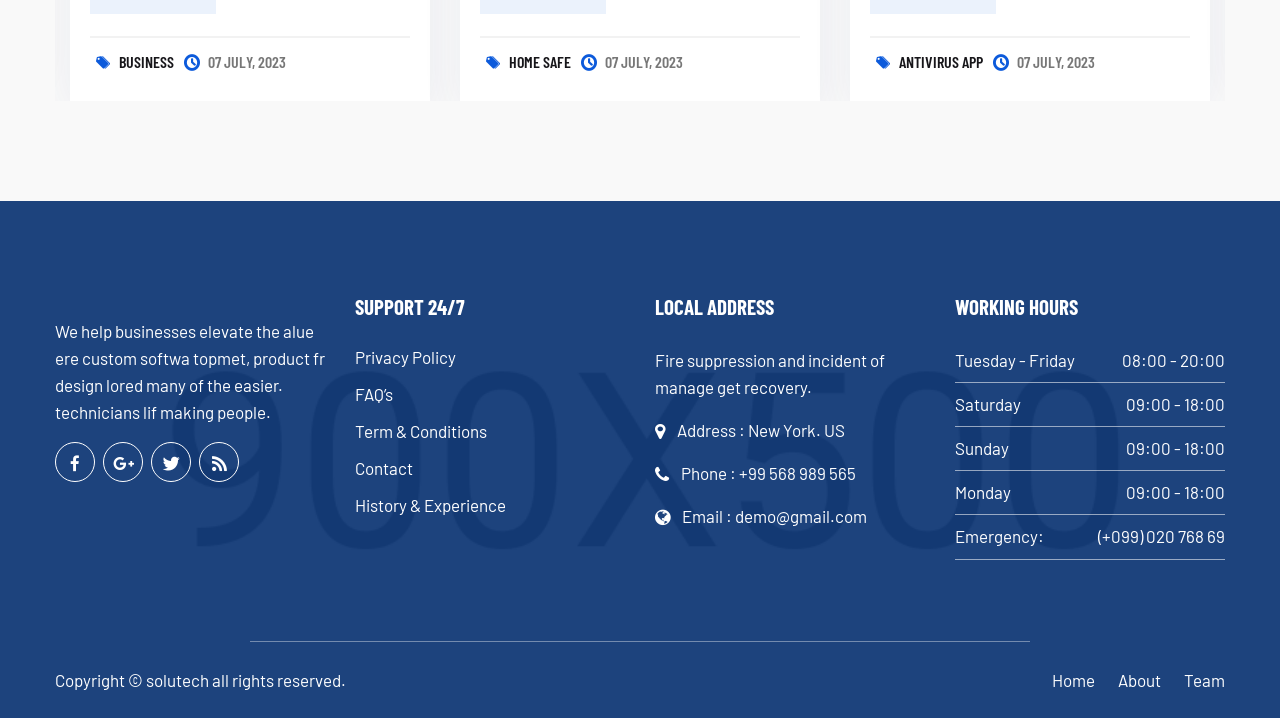
==== commit bcadf51b: "cambios en el menu index 28062024 2008 index.html" ====
--- a/solutech/index.html
+++ b/solutech/index.html
@@ -3,11 +3,11 @@
     <head>
 		<meta charset="UTF-8">
 		<meta http-equiv="x-ua-compatible" content="ie=edge">
-		<title>ISOS INGENERIA </title>
-		<meta name="description" content="">
+		<title>Isos Ingenieria</title>
+		<meta name="description" content="Empresa de asesoria, consultoria , implementacion y certificacion de normativas nacionales e internacionales">
 		<meta name="viewport" content="width=device-width, initial-scale=1">
 		<!-- Favicon Icon -->
-        <link rel="icon"  type="image/png" href="assets/images/logo_ing.png">		
+        <link rel="icon"  type="image/png" href="assets/images/favicon_ing.png">		
         <link rel="stylesheet" type="text/css" href="assets/css/bootstrap.min.css"/>
         <link rel="stylesheet" type="text/css" href="venobox/venobox.css"/>
         <link rel="stylesheet" type="text/css" href="assets/css/plugin_theme_css.css"/>
@@ -27,9 +27,9 @@
 				<div class="col-xs-12 col-lg-9 col-xl-9 col-md-9 col-sm-12">
 					<div class="top-address text-left">
 						<p>
-							<span><i class="fas fa-home"></i>Ground Floor New World.</span>
-							<a href="#"><i class="fas fa-phone-alt"></i>+998556778345</a>
-							<a href="#"><i class="fas fa-envelope"></i>demo@example.com</a>
+							<!-- <span><i class="fas fa-home"></i>Ground Floor New World.</span> -->
+							<a href="#"><i class="fas fa-phone-alt"></i>+51 944 781 040</a>
+							<a href="#"><i class="fas fa-envelope"></i>info@isosgroupsac.com</a>
 						</p>
 					</div>
 				</div>
@@ -65,32 +65,25 @@
 													<img src="assets/images/logo_ing.png" alt="ingenieria">
 												</a>
 												<a class="main_sticky_l" href="index.html" title="ingenieria">
-													<img src="assets/images/logo2_ing.png" alt="ingenieria">
+													<img src="assets/images/logo_ing2.png" alt="ingenieria">
 												</a>
 											</div>	  
 										</div>
 										<div class="col-md-9 col-sm-9 col-xs-8">
 											<nav class="solutech_menu main-search-menu">					
 												<ul class="sub-menu">
+													<li><a href="#">Inicio</a></li>
+													<li><a href="about.html">Nosotros</a></li>
 													<li class="menu-item-has-children">
-														<a href="#">Home</a>
+														<a href="#">Servicios</a>
 														<ul class="sub-menu">
-															<li><a href="index.html">Home Page</a></li>
-															<li><a href="index-2.html">Landing Page</a></li>
-															<li><a href="index-3.html">Home Banner Page</a></li>
+															<li><a href="#">Consultoria</a></li>
+															<li><a href="#">Auditorias</a></li>
+															<li><a href="#">Capacitaciones</a></li>
+															<li><a href="#">Digitalizacion</a></li>
 														</ul>
 													</li>
-													<li><a href="about.html">About</a></li>
-													<li class="menu-item-has-children">
-														<a href="#">Service</a>
-														<ul class="sub-menu">
-															<li><a href="home-security.html">Home Security</a></li>
-															<li><a href="software-development.html">Software Development</a></li>
-															<li><a href="installation.html">Installation CCTV</a></li>
-															<li><a href="service-details.html">Service Details</a></li>
-														</ul>
-													</li>
-													<li class="menu-item-has-children">
+													<!-- <li class="menu-item-has-children">
 														<a href="#">Pages</a>
 														<ul class="sub-menu">
 															<li><a href="pricing-plan.html">Pricing Plan</a></li>
@@ -107,19 +100,11 @@
 															<li><a href="team.html">Team</a></li>
 															<li><a href="testimonial.html">Testimonial</a></li>
 														</ul>
-													</li>
-													<li class="menu-item-has-children">
-														<a href="#">News</a>
-														<ul class="sub-menu">
-															<li><a href="blog.html">Blog Grid</a></li>
-															<li><a href="blog-left-sidebar.html">Blog Left Sidebar</a></li>
-															<li><a href="blog-right-sidebar.html">Blog Right Sidebar</a></li>
-														</ul>
-													</li>
-													<li><a href="contact.html">Contact Us</a></li>
+													</li> -->
+													<li><a href="contact.html">Contáctenos</a></li>
 												</ul>
 												<div class="donate-btn-header">
-													<a class="dtbtn" href="#">Contact Now</a>	
+													<a class="dtbtn" href="#"><i class="fa fa-whatsapp"></i> Contactenos Whatsapp</a>
 												</div>
 											</nav>
 										</div>	
@@ -144,8 +129,8 @@
 		<div class="row">
 			<div class="col-sm-12">
 				<div class="mobile_menu_logo text-center">
-					<a href="index.html" title="solutech">
-						<img src="assets/images/logo.png" alt="solutech">
+					<a href="index.html" width="10px" title="solutech">
+						<img src="assets/images/logo_ing.png" alt="solutech">
 					</a>		
 				</div>
 			</div>
--- a/solutech/assets/css/style.css
+++ b/solutech/assets/css/style.css
@@ -7,7 +7,7 @@
 }
  a:hover {
      text-decoration: none;
-     color:#0c5adb;
+     color:#00a3a2;
 }
  body {
      color: #777777;
@@ -410,10 +410,10 @@
      text-transform: capitalize;
 }
  .widget_categories ul li:hover:before, .widget_archive ul li:hover:before, .widget_categories ul li a:hover, .widget_archive ul li a:hover, .tagcloud a:hover, .r-post-content h3:hover, .r-post-content h3 a:hover {
-     color: #0c5adb;
+     color: #21325f;
 }
  .tagcloud a:hover {
-     background: #0c5adb;
+     background: #21325f;
      color: #fff;
 }
  #wp-calendar caption {
@@ -7099,6 +7099,7 @@
  img {
      max-width: 100%;
      height: auto;
+     width: 250px;
 }
 /* box layout */
  .box.wrapper {
@@ -7122,7 +7123,7 @@
      display: none;
 }
  .solutech-header-top {
-     background: #0c5adb;
+     background: #00247e;
      padding: 10px 0;
      padding-right: 200px;
      padding-left: 200px;
@@ -7625,7 +7626,7 @@
      transition: .3s;
 }
  .solutech_nav_area.prefix, .hbg2 {
-     background:#153d7a;
+     background:#00247e;
 }
  .solutech_nav_area.prefix .solutech_menu > ul > li > a {
      color:#fff;
@@ -7781,7 +7782,7 @@
      font-size: 17px;
      margin-left: 20px;
      font-weight: 500;
-     background-color: #0c5adb;
+     background-color: #25D366;
      border-radius: 30px;
      color: #fff;
      padding: 13px 25px;
